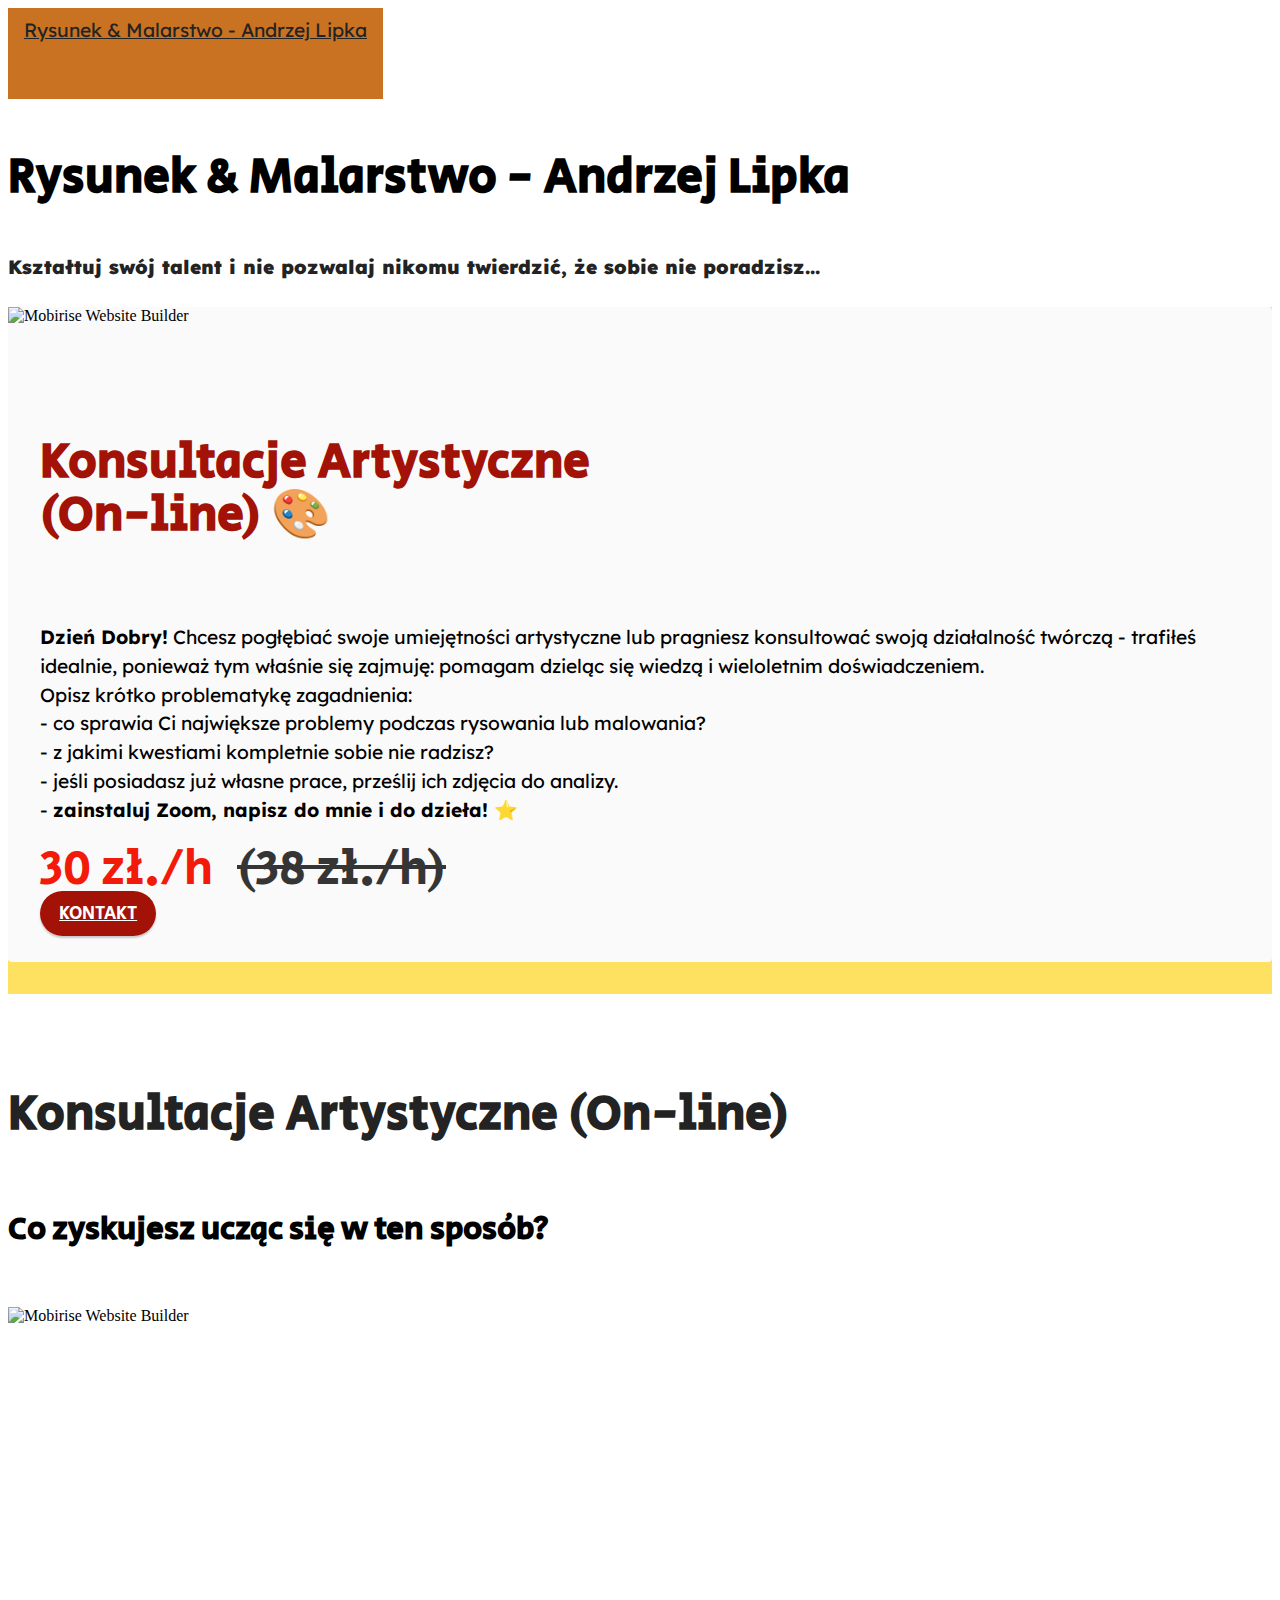
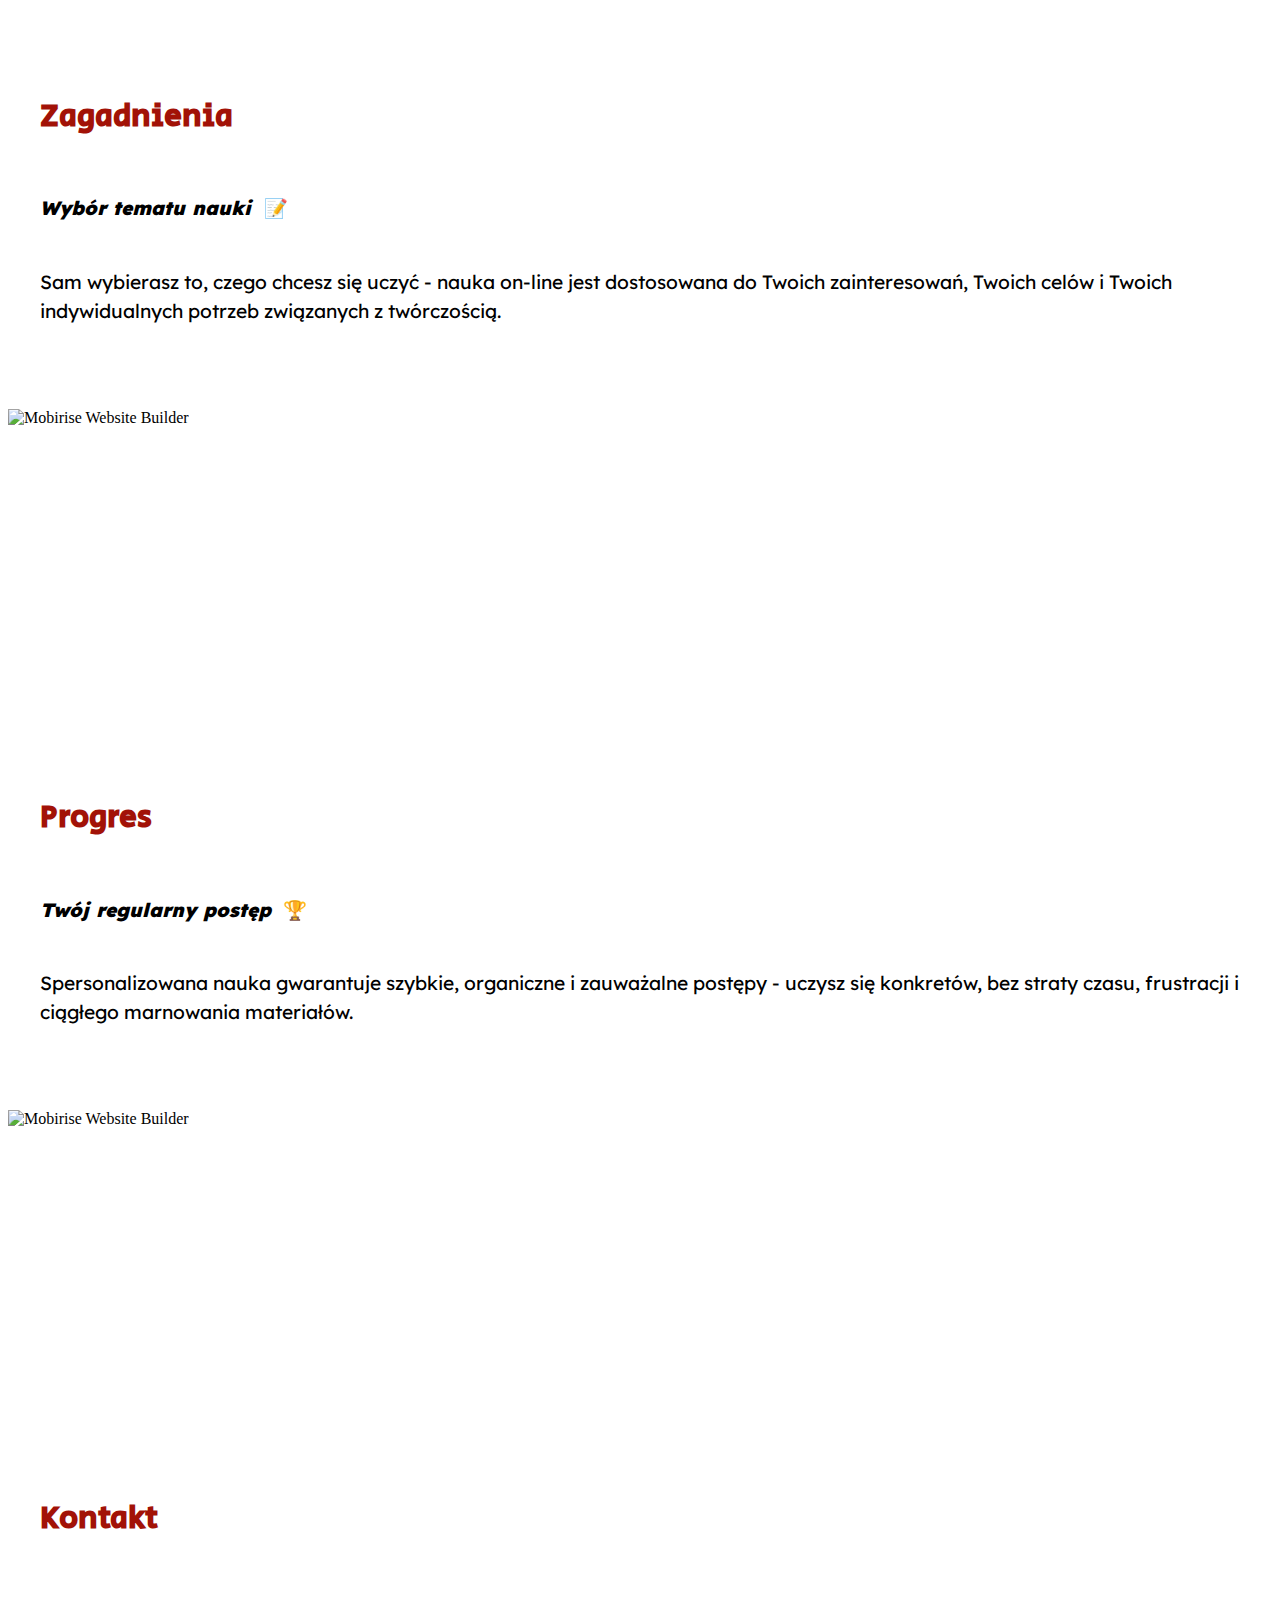
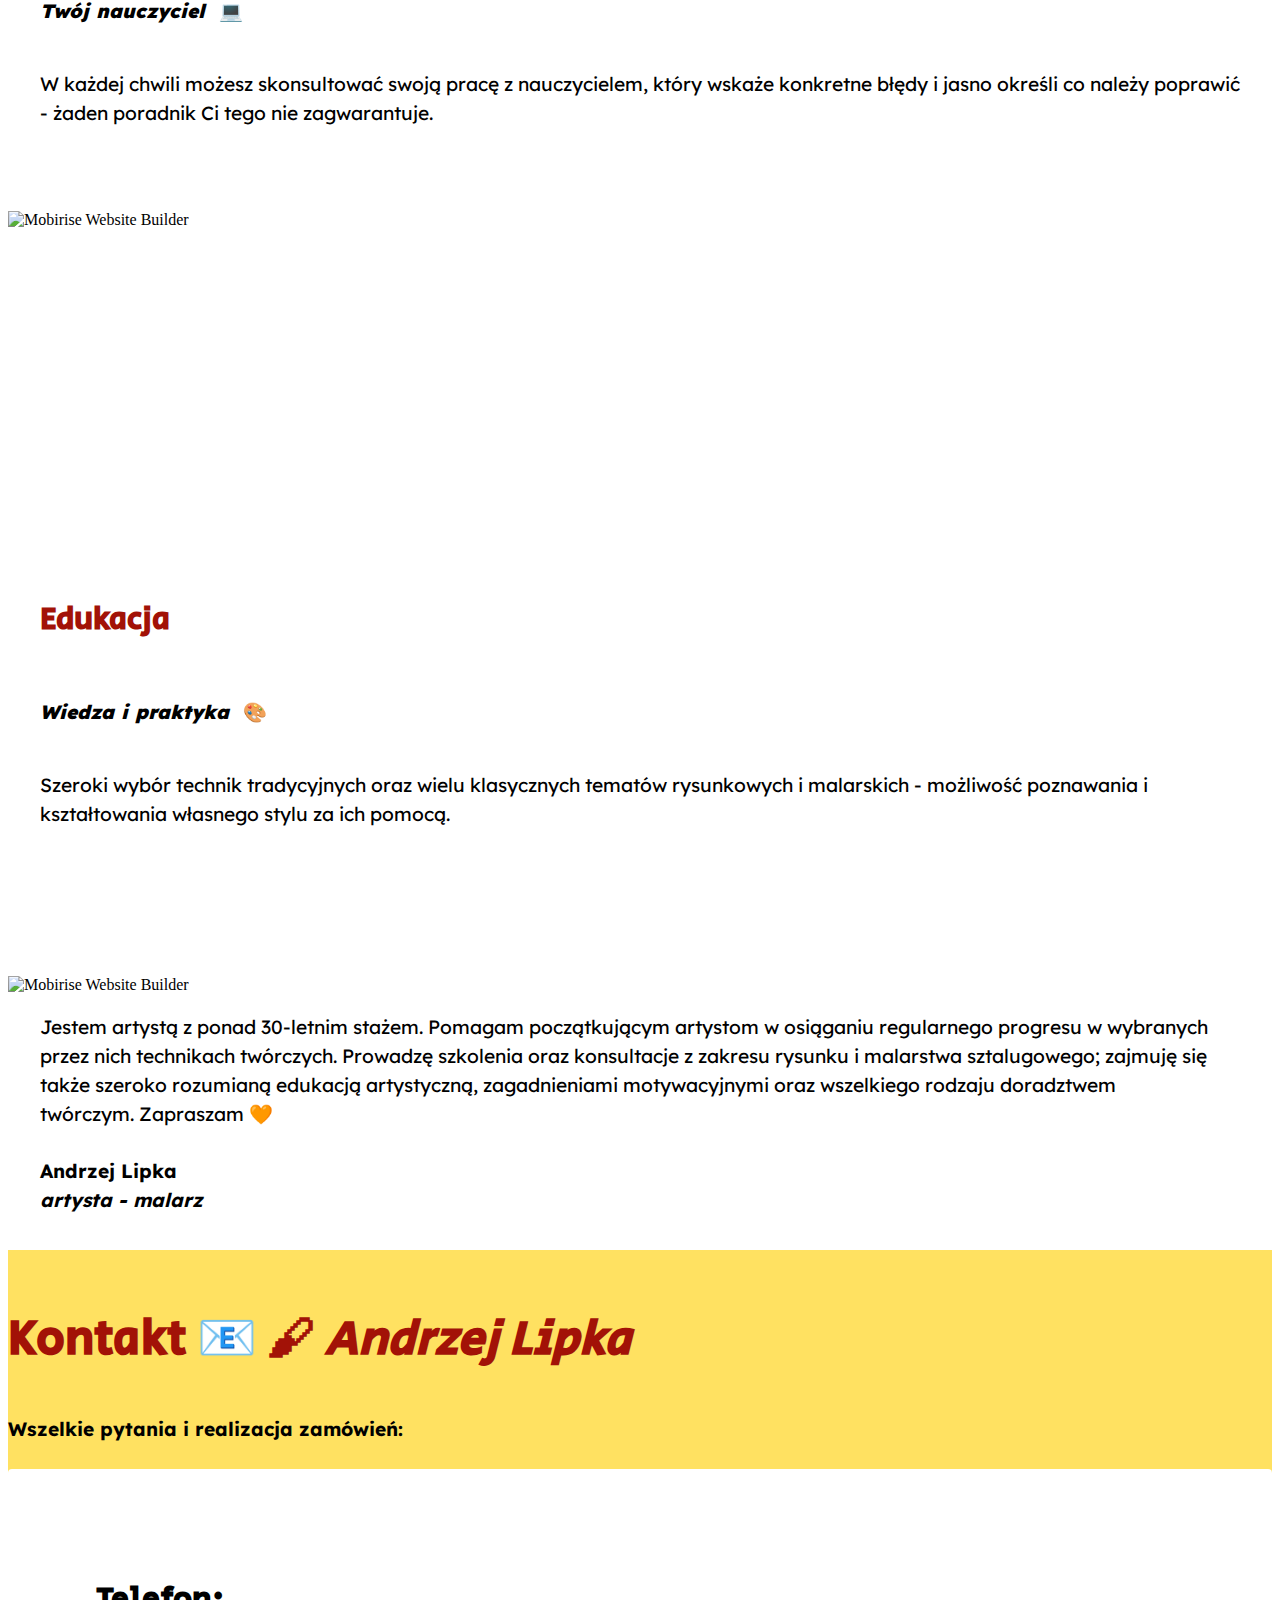
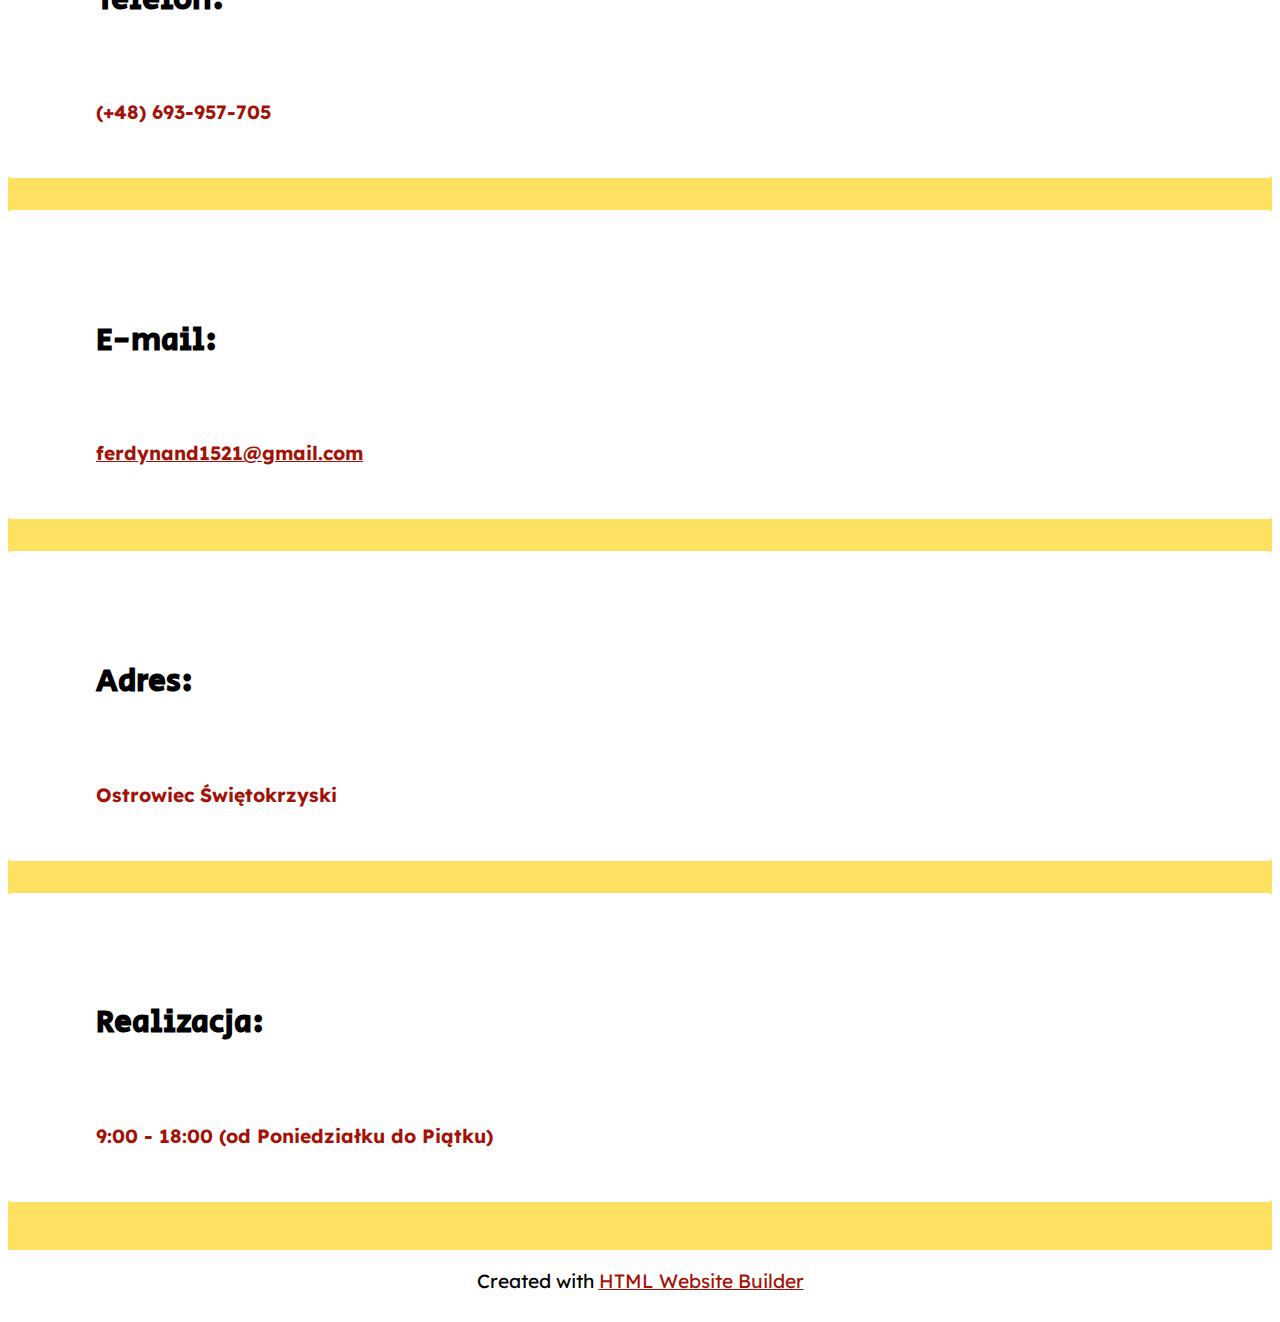
==== page2.html @ 4914f76d "Add files via upload" ====
<!DOCTYPE html>
<html  >
<head>
  <!-- Site made with Mobirise Website Builder v5.6.8, https://mobirise.com -->
  <meta charset="UTF-8">
  <meta http-equiv="X-UA-Compatible" content="IE=edge">
  <meta name="generator" content="Mobirise v5.6.8, mobirise.com">
  <meta name="twitter:card" content="summary_large_image"/>
  <meta name="twitter:image:src" content="">
  <meta property="og:image" content="">
  <meta name="twitter:title" content="LP Konsultacje (On-line)">
  <meta name="viewport" content="width=device-width, initial-scale=1, minimum-scale=1">
  <link rel="shortcut icon" href="assets/images/ex-calce-liberatus-andrzej-lipka-96x96.png" type="image/x-icon">
  <meta name="description" content="">
  
  
  <title>LP Konsultacje (On-line)</title>
  <link rel="stylesheet" href="assets/web/assets/mobirise-icons2/mobirise2.css">
  <link rel="stylesheet" href="assets/bootstrap/css/bootstrap.min.css">
  <link rel="stylesheet" href="assets/bootstrap/css/bootstrap-grid.min.css">
  <link rel="stylesheet" href="assets/bootstrap/css/bootstrap-reboot.min.css">
  <link rel="stylesheet" href="assets/animatecss/animate.css">
  <link rel="stylesheet" href="assets/dropdown/css/style.css">
  <link rel="stylesheet" href="assets/socicon/css/styles.css">
  <link rel="stylesheet" href="assets/theme/css/style.css">
  <link rel="preload" href="https://fonts.googleapis.com/css?family=Lexend:100,200,300,400,500,600,700,800,900&display=swap" as="style" onload="this.onload=null;this.rel='stylesheet'">
  <noscript><link rel="stylesheet" href="https://fonts.googleapis.com/css?family=Lexend:100,200,300,400,500,600,700,800,900&display=swap"></noscript>
  <link rel="preload" href="https://fonts.googleapis.com/css?family=Secular+One:400&display=swap" as="style" onload="this.onload=null;this.rel='stylesheet'">
  <noscript><link rel="stylesheet" href="https://fonts.googleapis.com/css?family=Secular+One:400&display=swap"></noscript>
  <link rel="preload" as="style" href="assets/mobirise/css/mbr-additional.css"><link rel="stylesheet" href="assets/mobirise/css/mbr-additional.css" type="text/css">
  
  
  
  
</head>
<body>
  
  <section data-bs-version="5.1" class="menu menu3 cid-sFAA5oUu2Y" once="menu" id="menu3-1">
    
    <nav class="navbar navbar-dropdown navbar-expand-lg">
        <div class="container-fluid">
            <div class="navbar-brand">
                
                <span class="navbar-caption-wrap"><a class="navbar-caption text-black display-7" href="https://mobiri.se">Rysunek &amp; Malarstwo - Andrzej Lipka</a></span>
            </div>
            
            
        </div>
    </nav>
</section>

<section data-bs-version="5.1" class="content4 cid-sFADQxFnEn" id="content4-5">
    
    <div class="mbr-overlay" style="opacity: 0.7; background-color: rgb(255, 225, 97);">
    </div>
    <div class="container">
        <div class="row justify-content-center">
            <div class="title col-md-12 col-lg-12">
                <h3 class="mbr-section-title mbr-fonts-style align-center mb-4 display-2"><strong>Rysunek &amp; Malarstwo - Andrzej Lipka</strong></h3>
                <h4 class="mbr-section-subtitle align-center mbr-fonts-style mb-4 display-7"><strong>Kształtuj swój talent i nie pozwalaj nikomu twierdzić, że sobie nie poradzisz...</strong></h4>
                
            </div>
        </div>
    </div>
</section>

<section data-bs-version="5.1" class="features6 cid-taWaNq8HeW" id="features7-1q">
    <!---->
    

    
    
    <div class="container">
        <div class="card-wrapper">
            <div class="row align-items-center">
                <div class="col-12 col-lg-4">
                    <div class="image-wrapper">
                        <img src="assets/images/89.jpg" alt="Mobirise Website Builder">
                    </div>
                </div>
                <div class="col-12 col-lg">
                    <div class="text-box">
                        <h5 class="mbr-title mbr-fonts-style display-2"><strong>Konsultacje Artystyczne</strong><br>(On-line)<em>&nbsp;</em><strong>🎨</strong></h5>
                        <p class="mbr-text mbr-fonts-style display-7"><strong>Dzień Dobry!</strong>&nbsp;Chcesz pogłębiać swoje umiejętności artystyczne lub pragniesz konsultować swoją działalność twórczą - trafiłeś idealnie, ponieważ tym właśnie się zajmuję: pomagam dzieląc się wiedzą i wieloletnim doświadczeniem.<br>Opisz krótko problematykę zagadnienia:<br>- co sprawia Ci największe problemy podczas rysowania lub malowania?<br>- z jakimi kwestiami kompletnie sobie nie radzisz?<br>- jeśli posiadasz już własne prace, prześlij ich zdjęcia do analizy.<br>- <strong>zainstaluj Zoom, napisz do mnie i do dzieła!&nbsp;</strong>⭐</p>
                        <div class="cost">
                            <span class="currentcost mbr-fonts-style pr-2 display-2">30 zł./h&nbsp;&nbsp;</span>
                            <span class="oldcost mbr-fonts-style display-2">(38 zł./h)</span>
                        </div>
                        <div class="mbr-section-btn pt-3"><a href="page2.html#contacts2-3h" class="btn btn-primary display-4"><span class="socicon socicon-mail mbr-iconfont mbr-iconfont-btn"></span>KONTAKT</a></div>
                    </div>
                </div>
            </div>
        </div>
    </div>
</section>

<section data-bs-version="5.1" class="features4 cid-tcCCsYUEyj" id="features4-1x">
    
    <div class="mbr-overlay"></div>
    <div class="container-fluid">
        <div class="mbr-section-head">
            <h4 class="mbr-section-title mbr-fonts-style align-center mb-0 display-2"><strong>Konsultacje Artystyczne (On-line)</strong></h4>
            <h5 class="mbr-section-subtitle mbr-fonts-style align-center mb-0 mt-2 display-5">Co zyskujesz ucząc się w ten sposób?</h5>
        </div>
        <div class="row mt-4">
            <div class="item features-image сol-12 col-md-6 col-lg-3">
                <div class="item-wrapper">
                    <div class="item-img">
                        <img src="assets/images/mbr-646x470.jpg" alt="Mobirise Website Builder" title="">
                    </div>
                    <div class="item-content">
                        <h5 class="item-title mbr-fonts-style display-5"><strong>Zagadnienia&nbsp;</strong></h5>
                        <h6 class="item-subtitle mbr-fonts-style mt-1 display-7"><em><strong>Wybór tematu nauki&nbsp;</strong>&nbsp;</em><strong>📝</strong></h6>
                        <p class="mbr-text mbr-fonts-style mt-3 display-7">Sam wybierasz to, czego chcesz się uczyć - nauka on-line jest dostosowana do Twoich zainteresowań, Twoich celów i Twoich indywidualnych potrzeb związanych z twórczością.</p>
                    </div>
                    
                </div>
            </div>
            <div class="item features-image сol-12 col-md-6 col-lg-3">
                <div class="item-wrapper">
                    <div class="item-img">
                        <img src="assets/images/imgp5765-2813x1937.jpg" alt="Mobirise Website Builder" title="">
                    </div>
                    <div class="item-content">
                        <h5 class="item-title mbr-fonts-style display-5"><strong>Progres</strong></h5>
                        <h6 class="item-subtitle mbr-fonts-style mt-1 display-7"><em><strong>Twój regularny postęp</strong></em><em>&nbsp;&nbsp;</em><strong>🏆</strong></h6>
                        <p class="mbr-text mbr-fonts-style mt-3 display-7">Spersonalizowana nauka gwarantuje szybkie, organiczne i zauważalne postępy - uczysz się konkretów, bez straty czasu, frustracji i ciągłego marnowania materiałów.</p>
                    </div>
                    
                </div>
            </div>
            <div class="item features-image сol-12 col-md-6 col-lg-3">
                <div class="item-wrapper">
                    <div class="item-img">
                        <img src="assets/images/pracownia-1-a.jpg" alt="Mobirise Website Builder" title="">
                    </div>
                    <div class="item-content">
                        <h5 class="item-title mbr-fonts-style display-5"><strong>Kontakt</strong></h5>
                        <h6 class="item-subtitle mbr-fonts-style mt-1 display-7"><strong><em>Twój nauczyciel&nbsp; </em>💻</strong></h6>
                        <p class="mbr-text mbr-fonts-style mt-3 display-7">W każdej chwili możesz skonsultować swoją pracę z nauczycielem, który wskaże konkretne błędy i jasno określi co należy poprawić - żaden poradnik Ci tego nie zagwarantuje.<br></p>
                    </div>
                    
                </div>
            </div><div class="item features-image сol-12 col-md-6 col-lg-3">
                <div class="item-wrapper">
                    <div class="item-img">
                        <img src="assets/images/martwa-natura-z-dzbanem-i-winogronami-2014-815x566.jpg" alt="Mobirise Website Builder" title="" data-slide-to="3" data-bs-slide-to="4">
                    </div>
                    <div class="item-content">
                        <h5 class="item-title mbr-fonts-style display-5"><strong>Edukacja</strong></h5>
                        <h6 class="item-subtitle mbr-fonts-style mt-1 display-7"><strong><em>Wiedza i praktyka&nbsp;&nbsp;</em>🎨</strong></h6>
                        <p class="mbr-text mbr-fonts-style mt-3 display-7">Szeroki wybór technik tradycyjnych oraz wielu klasycznych tematów rysunkowych i malarskich - możliwość poznawania i kształtowania własnego stylu za ich pomocą.</p>
                    </div>
                    
                </div>
            </div>

        </div>
    </div>
</section>

<section data-bs-version="5.1" class="features8 cid-tcTRUjQ6JS" xmlns="http://www.w3.org/1999/html" id="features9-2w">
    
    

    
    <div class="mbr-overlay" style="opacity: 0.5; background-color: rgb(255, 225, 97);">
    </div>

    <div class="container">
        <div class="card">
            <div class="card-wrapper">
                <div class="row align-items-center">
                    <div class="col-12 col-md-3">
                        <div class="image-wrapper">
                            <img src="assets/images/autoportret-2021-r.-596x853.jpg" alt="Mobirise Website Builder">
                        </div>
                    </div>
                    <div class="col-12 col-md">
                        <div class="card-box">
                            <div class="row">
                                <div class="col-md">
                                    
                                    <p class="mbr-text mbr-fonts-style display-7">Jestem artystą z ponad 30-letnim stażem. Pomagam początkującym artystom w osiąganiu regularnego progresu w wybranych przez nich technikach twórczych. Prowadzę szkolenia oraz konsultacje z zakresu rysunku i malarstwa sztalugowego; zajmuję się także szeroko rozumianą edukacją artystyczną, zagadnieniami motywacyjnymi oraz wszelkiego rodzaju doradztwem twórczym. Zapraszam 🧡
<br>
<br><strong>Andrzej Lipka
<br><em>artysta - malarz</em></strong></p>
                                </div>
                                
                                <div></div>
                            </div>
                        </div>
                    </div>
                </div>
            </div>
        </div>
        
        
    </div>
</section>

<section data-bs-version="5.1" class="contacts2 cid-tvVqQWGhqi" id="contacts2-3h">
    <!---->
    

    
    
    <div class="container">
        <div class="mbr-section-head">
            <h3 class="mbr-section-title mbr-fonts-style align-center mb-0 display-2"><strong>Kontakt 📧 🖌 <em>Andrzej Lipka</em></strong></h3>
            <h4 class="mbr-section-subtitle mbr-fonts-style align-center mb-0 mt-2 display-7">Wszelkie pytania i realizacja zamówień:</h4>
        </div>
        <div class="row justify-content-center mt-4">
            <div class="card col-12 col-md-6">
                <div class="card-wrapper">
                    <div class="image-wrapper">
                        <span class="mbr-iconfont mobi-mbri-phone mobi-mbri"></span>
                    </div>
                    <div class="text-wrapper">
                        <h6 class="card-title mbr-fonts-style mb-1 display-5"><strong>Telefon:</strong></h6>
                        <p class="mbr-text mbr-fonts-style display-7"><strong>(+48) 693-957-705</strong></p>
                    </div>
                </div>
            </div>
            <div class="card col-12 col-md-6">
                <div class="card-wrapper">
                    <div class="image-wrapper">
                        <span class="mbr-iconfont mobi-mbri-letter mobi-mbri"></span>
                    </div>
                    <div class="text-wrapper">
                        <h6 class="card-title mbr-fonts-style mb-1 display-5">
                            <strong>E-mail:</strong></h6>
                        <p class="mbr-text mbr-fonts-style display-7"><a href="mailto:ferdynand1521@gmail.com" class="text-primary"><strong>ferdynand1521@gmail.com</strong></a></p>
                    </div>
                </div>
            </div>
            <div class="card col-12 col-md-6">
                <div class="card-wrapper">
                    <div class="image-wrapper">
                        <span class="mbr-iconfont mobi-mbri-globe mobi-mbri"></span>
                    </div>
                    <div class="text-wrapper">
                        <h6 class="card-title mbr-fonts-style mb-1 display-5">
                            <strong>Adres:</strong></h6>
                        <p class="mbr-text mbr-fonts-style display-7"><strong>
                            Ostrowiec Świętokrzyski</strong></p>
                    </div>
                </div>
            </div>
            <div class="card col-12 col-md-6">
                <div class="card-wrapper">
                    <div class="image-wrapper">
                        <span class="mbr-iconfont mobi-mbri-bulleted-list mobi-mbri"></span>
                    </div>
                    <div class="text-wrapper">
                        <h6 class="card-title mbr-fonts-style mb-1 display-5"><strong>Realizacja:</strong></h6>
                        <p class="mbr-text mbr-fonts-style display-7"><strong>
                            9:00 - 18:00 (od Poniedziałku do Piątku)</strong></p>
                    </div>
                </div>
            </div>
        </div>
    </div>
</section><section class="display-7" style="padding: 0;align-items: center;justify-content: center;flex-wrap: wrap;    align-content: center;display: flex;position: relative;height: 4rem;"><a href="https://mobiri.se/2808699" style="flex: 1 1;height: 4rem;position: absolute;width: 100%;z-index: 1;"><img alt="" style="height: 4rem;" src="[data-uri]"></a><p style="margin: 0;text-align: center;" class="display-7">Created with &#8204;</p><a style="z-index:1" href="https://mobirise.com/html-builder.html">HTML Website Builder</a></section><script src="assets/bootstrap/js/bootstrap.bundle.min.js"></script>  <script src="assets/smoothscroll/smooth-scroll.js"></script>  <script src="assets/ytplayer/index.js"></script>  <script src="assets/dropdown/js/navbar-dropdown.js"></script>  <script src="assets/theme/js/script.js"></script>  
  
  
 <div id="scrollToTop" class="scrollToTop mbr-arrow-up"><a style="text-align: center;"><i class="mbr-arrow-up-icon mbr-arrow-up-icon-cm cm-icon cm-icon-smallarrow-up"></i></a></div>
    <input name="animation" type="hidden">
  </body>
</html>
---- assets/mobirise/css/mbr-additional.css ----
body {
  font-family: Jost;
}
.display-1 {
  font-family: 'Lexend', sans-serif;
  font-size: 4.6rem;
  line-height: 1.1;
}
.display-1 > .mbr-iconfont {
  font-size: 5.75rem;
}
.display-2 {
  font-family: 'Secular One', sans-serif;
  font-size: 3rem;
  line-height: 1.1;
}
.display-2 > .mbr-iconfont {
  font-size: 3.75rem;
}
.display-4 {
  font-family: 'Secular One', sans-serif;
  font-size: 1.1rem;
  line-height: 1.5;
}
.display-4 > .mbr-iconfont {
  font-size: 1.375rem;
}
.display-5 {
  font-family: 'Secular One', sans-serif;
  font-size: 2rem;
  line-height: 1.5;
}
.display-5 > .mbr-iconfont {
  font-size: 2.5rem;
}
.display-7 {
  font-family: 'Lexend', sans-serif;
  font-size: 1.2rem;
  line-height: 1.5;
}
.display-7 > .mbr-iconfont {
  font-size: 1.5rem;
}
/* ---- Fluid typography for mobile devices ---- */
/* 1.4 - font scale ratio ( bootstrap == 1.42857 ) */
/* 100vw - current viewport width */
/* (48 - 20)  48 == 48rem == 768px, 20 == 20rem == 320px(minimal supported viewport) */
/* 0.65 - min scale variable, may vary */
@media (max-width: 992px) {
  .display-1 {
    font-size: 3.68rem;
  }
}
@media (max-width: 768px) {
  .display-1 {
    font-size: 3.22rem;
    font-size: calc( 2.26rem + (4.6 - 2.26) * ((100vw - 20rem) / (48 - 20)));
    line-height: calc( 1.1 * (2.26rem + (4.6 - 2.26) * ((100vw - 20rem) / (48 - 20))));
  }
  .display-2 {
    font-size: 2.4rem;
    font-size: calc( 1.7rem + (3 - 1.7) * ((100vw - 20rem) / (48 - 20)));
    line-height: calc( 1.3 * (1.7rem + (3 - 1.7) * ((100vw - 20rem) / (48 - 20))));
  }
  .display-4 {
    font-size: 0.88rem;
    font-size: calc( 1.0350000000000001rem + (1.1 - 1.0350000000000001) * ((100vw - 20rem) / (48 - 20)));
    line-height: calc( 1.4 * (1.0350000000000001rem + (1.1 - 1.0350000000000001) * ((100vw - 20rem) / (48 - 20))));
  }
  .display-5 {
    font-size: 1.6rem;
    font-size: calc( 1.35rem + (2 - 1.35) * ((100vw - 20rem) / (48 - 20)));
    line-height: calc( 1.4 * (1.35rem + (2 - 1.35) * ((100vw - 20rem) / (48 - 20))));
  }
  .display-7 {
    font-size: 0.96rem;
    font-size: calc( 1.07rem + (1.2 - 1.07) * ((100vw - 20rem) / (48 - 20)));
    line-height: calc( 1.4 * (1.07rem + (1.2 - 1.07) * ((100vw - 20rem) / (48 - 20))));
  }
}
/* Buttons */
.btn {
  padding: 0.6rem 1.2rem;
  border-radius: 4px;
}
.btn-sm {
  padding: 0.6rem 1.2rem;
  border-radius: 4px;
}
.btn-md {
  padding: 0.6rem 1.2rem;
  border-radius: 4px;
}
.btn-lg {
  padding: 1rem 2.6rem;
  border-radius: 4px;
}
.bg-primary {
  background-color: #a21207 !important;
}
.bg-success {
  background-color: #40b0bf !important;
}
.bg-info {
  background-color: #47b5ed !important;
}
.bg-warning {
  background-color: #c97222 !important;
}
.bg-danger {
  background-color: #ff9966 !important;
}
.btn-primary,
.btn-primary:active {
  background-color: #a21207 !important;
  border-color: #a21207 !important;
  color: #ffffff !important;
  box-shadow: 0 2px 2px 0 rgba(0, 0, 0, 0.2);
}
.btn-primary:hover,
.btn-primary:focus,
.btn-primary.focus,
.btn-primary.active {
  color: #ffffff !important;
  background-color: #4f0903 !important;
  border-color: #4f0903 !important;
  box-shadow: 0 2px 5px 0 rgba(0, 0, 0, 0.2);
}
.btn-primary.disabled,
.btn-primary:disabled {
  color: #ffffff !important;
  background-color: #4f0903 !important;
  border-color: #4f0903 !important;
}
.btn-secondary,
.btn-secondary:active {
  background-color: #d8c3a5 !important;
  border-color: #d8c3a5 !important;
  color: #ffffff !important;
  box-shadow: 0 2px 2px 0 rgba(0, 0, 0, 0.2);
}
.btn-secondary:hover,
.btn-secondary:focus,
.btn-secondary.focus,
.btn-secondary.active {
  color: #ffffff !important;
  background-color: #be9b69 !important;
  border-color: #be9b69 !important;
  box-shadow: 0 2px 5px 0 rgba(0, 0, 0, 0.2);
}
.btn-secondary.disabled,
.btn-secondary:disabled {
  color: #ffffff !important;
  background-color: #be9b69 !important;
  border-color: #be9b69 !important;
}
.btn-info,
.btn-info:active {
  background-color: #47b5ed !important;
  border-color: #47b5ed !important;
  color: #ffffff !important;
  box-shadow: 0 2px 2px 0 rgba(0, 0, 0, 0.2);
}
.btn-info:hover,
.btn-info:focus,
.btn-info.focus,
.btn-info.active {
  color: #ffffff !important;
  background-color: #148cca !important;
  border-color: #148cca !important;
  box-shadow: 0 2px 5px 0 rgba(0, 0, 0, 0.2);
}
.btn-info.disabled,
.btn-info:disabled {
  color: #ffffff !important;
  background-color: #148cca !important;
  border-color: #148cca !important;
}
.btn-success,
.btn-success:active {
  background-color: #40b0bf !important;
  border-color: #40b0bf !important;
  color: #ffffff !important;
  box-shadow: 0 2px 2px 0 rgba(0, 0, 0, 0.2);
}
.btn-success:hover,
.btn-success:focus,
.btn-success.focus,
.btn-success.active {
  color: #ffffff !important;
  background-color: #2a747e !important;
  border-color: #2a747e !important;
  box-shadow: 0 2px 5px 0 rgba(0, 0, 0, 0.2);
}
.btn-success.disabled,
.btn-success:disabled {
  color: #ffffff !important;
  background-color: #2a747e !important;
  border-color: #2a747e !important;
}
.btn-warning,
.btn-warning:active {
  background-color: #c97222 !important;
  border-color: #c97222 !important;
  color: #ffffff !important;
  box-shadow: 0 2px 2px 0 rgba(0, 0, 0, 0.2);
}
.btn-warning:hover,
.btn-warning:focus,
.btn-warning.focus,
.btn-warning.active {
  color: #ffffff !important;
  background-color: #7f4815 !important;
  border-color: #7f4815 !important;
  box-shadow: 0 2px 5px 0 rgba(0, 0, 0, 0.2);
}
.btn-warning.disabled,
.btn-warning:disabled {
  color: #ffffff !important;
  background-color: #7f4815 !important;
  border-color: #7f4815 !important;
}
.btn-danger,
.btn-danger:active {
  background-color: #ff9966 !important;
  border-color: #ff9966 !important;
  color: #ffffff !important;
  box-shadow: 0 2px 2px 0 rgba(0, 0, 0, 0.2);
}
.btn-danger:hover,
.btn-danger:focus,
.btn-danger.focus,
.btn-danger.active {
  color: #ffffff !important;
  background-color: #ff5f0f !important;
  border-color: #ff5f0f !important;
  box-shadow: 0 2px 5px 0 rgba(0, 0, 0, 0.2);
}
.btn-danger.disabled,
.btn-danger:disabled {
  color: #ffffff !important;
  background-color: #ff5f0f !important;
  border-color: #ff5f0f !important;
}
.btn-white,
.btn-white:active {
  background-color: #fafafa !important;
  border-color: #fafafa !important;
  color: #7a7a7a !important;
  box-shadow: 0 2px 2px 0 rgba(0, 0, 0, 0.2);
}
.btn-white:hover,
.btn-white:focus,
.btn-white.focus,
.btn-white.active {
  color: #4f4f4f !important;
  background-color: #cfcfcf !important;
  border-color: #cfcfcf !important;
  box-shadow: 0 2px 5px 0 rgba(0, 0, 0, 0.2);
}
.btn-white.disabled,
.btn-white:disabled {
  color: #7a7a7a !important;
  background-color: #cfcfcf !important;
  border-color: #cfcfcf !important;
}
.btn-black,
.btn-black:active {
  background-color: #232323 !important;
  border-color: #232323 !important;
  color: #ffffff !important;
  box-shadow: 0 2px 2px 0 rgba(0, 0, 0, 0.2);
}
.btn-black:hover,
.btn-black:focus,
.btn-black.focus,
.btn-black.active {
  color: #ffffff !important;
  background-color: #000000 !important;
  border-color: #000000 !important;
  box-shadow: 0 2px 5px 0 rgba(0, 0, 0, 0.2);
}
.btn-black.disabled,
.btn-black:disabled {
  color: #ffffff !important;
  background-color: #000000 !important;
  border-color: #000000 !important;
}
.btn-primary-outline,
.btn-primary-outline:active {
  background-color: transparent !important;
  border-color: transparent;
  color: #a21207;
}
.btn-primary-outline:hover,
.btn-primary-outline:focus,
.btn-primary-outline.focus,
.btn-primary-outline.active {
  color: #4f0903 !important;
  background-color: transparent!important;
  border-color: transparent!important;
  box-shadow: none!important;
}
.btn-primary-outline.disabled,
.btn-primary-outline:disabled {
  color: #ffffff !important;
  background-color: #a21207 !important;
  border-color: #a21207 !important;
}
.btn-secondary-outline,
.btn-secondary-outline:active {
  background-color: transparent !important;
  border-color: transparent;
  color: #d8c3a5;
}
.btn-secondary-outline:hover,
.btn-secondary-outline:focus,
.btn-secondary-outline.focus,
.btn-secondary-outline.active {
  color: #be9b69 !important;
  background-color: transparent!important;
  border-color: transparent!important;
  box-shadow: none!important;
}
.btn-secondary-outline.disabled,
.btn-secondary-outline:disabled {
  color: #ffffff !important;
  background-color: #d8c3a5 !important;
  border-color: #d8c3a5 !important;
}
.btn-info-outline,
.btn-info-outline:active {
  background-color: transparent !important;
  border-color: transparent;
  color: #47b5ed;
}
.btn-info-outline:hover,
.btn-info-outline:focus,
.btn-info-outline.focus,
.btn-info-outline.active {
  color: #148cca !important;
  background-color: transparent!important;
  border-color: transparent!important;
  box-shadow: none!important;
}
.btn-info-outline.disabled,
.btn-info-outline:disabled {
  color: #ffffff !important;
  background-color: #47b5ed !important;
  border-color: #47b5ed !important;
}
.btn-success-outline,
.btn-success-outline:active {
  background-color: transparent !important;
  border-color: transparent;
  color: #40b0bf;
}
.btn-success-outline:hover,
.btn-success-outline:focus,
.btn-success-outline.focus,
.btn-success-outline.active {
  color: #2a747e !important;
  background-color: transparent!important;
  border-color: transparent!important;
  box-shadow: none!important;
}
.btn-success-outline.disabled,
.btn-success-outline:disabled {
  color: #ffffff !important;
  background-color: #40b0bf !important;
  border-color: #40b0bf !important;
}
.btn-warning-outline,
.btn-warning-outline:active {
  background-color: transparent !important;
  border-color: transparent;
  color: #c97222;
}
.btn-warning-outline:hover,
.btn-warning-outline:focus,
.btn-warning-outline.focus,
.btn-warning-outline.active {
  color: #7f4815 !important;
  background-color: transparent!important;
  border-color: transparent!important;
  box-shadow: none!important;
}
.btn-warning-outline.disabled,
.btn-warning-outline:disabled {
  color: #ffffff !important;
  background-color: #c97222 !important;
  border-color: #c97222 !important;
}
.btn-danger-outline,
.btn-danger-outline:active {
  background-color: transparent !important;
  border-color: transparent;
  color: #ff9966;
}
.btn-danger-outline:hover,
.btn-danger-outline:focus,
.btn-danger-outline.focus,
.btn-danger-outline.active {
  color: #ff5f0f !important;
  background-color: transparent!important;
  border-color: transparent!important;
  box-shadow: none!important;
}
.btn-danger-outline.disabled,
.btn-danger-outline:disabled {
  color: #ffffff !important;
  background-color: #ff9966 !important;
  border-color: #ff9966 !important;
}
.btn-black-outline,
.btn-black-outline:active {
  background-color: transparent !important;
  border-color: transparent;
  color: #232323;
}
.btn-black-outline:hover,
.btn-black-outline:focus,
.btn-black-outline.focus,
.btn-black-outline.active {
  color: #000000 !important;
  background-color: transparent!important;
  border-color: transparent!important;
  box-shadow: none!important;
}
.btn-black-outline.disabled,
.btn-black-outline:disabled {
  color: #ffffff !important;
  background-color: #232323 !important;
  border-color: #232323 !important;
}
.btn-white-outline,
.btn-white-outline:active {
  background-color: transparent !important;
  border-color: transparent;
  color: #fafafa;
}
.btn-white-outline:hover,
.btn-white-outline:focus,
.btn-white-outline.focus,
.btn-white-outline.active {
  color: #cfcfcf !important;
  background-color: transparent!important;
  border-color: transparent!important;
  box-shadow: none!important;
}
.btn-white-outline.disabled,
.btn-white-outline:disabled {
  color: #7a7a7a !important;
  background-color: #fafafa !important;
  border-color: #fafafa !important;
}
.text-primary {
  color: #a21207 !important;
}
.text-secondary {
  color: #d8c3a5 !important;
}
.text-success {
  color: #40b0bf !important;
}
.text-info {
  color: #47b5ed !important;
}
.text-warning {
  color: #c97222 !important;
}
.text-danger {
  color: #ff9966 !important;
}
.text-white {
  color: #fafafa !important;
}
.text-black {
  color: #232323 !important;
}
a.text-primary:hover,
a.text-primary:focus,
a.text-primary.active {
  color: #400703 !important;
}
a.text-secondary:hover,
a.text-secondary:focus,
a.text-secondary.active {
  color: #b9945e !important;
}
a.text-success:hover,
a.text-success:focus,
a.text-success.active {
  color: #266a73 !important;
}
a.text-info:hover,
a.text-info:focus,
a.text-info.active {
  color: #1283bc !important;
}
a.text-warning:hover,
a.text-warning:focus,
a.text-warning.active {
  color: #724113 !important;
}
a.text-danger:hover,
a.text-danger:focus,
a.text-danger.active {
  color: #ff5500 !important;
}
a.text-white:hover,
a.text-white:focus,
a.text-white.active {
  color: #c7c7c7 !important;
}
a.text-black:hover,
a.text-black:focus,
a.text-black.active {
  color: #000000 !important;
}
a[class*="text-"]:not(.nav-link):not(.dropdown-item):not([role]):not(.navbar-caption) {
  position: relative;
  background-image: transparent;
  background-size: 10000px 2px;
  background-repeat: no-repeat;
  background-position: 0px 1.2em;
  background-position: -10000px 1.2em;
}
a[class*="text-"]:not(.nav-link):not(.dropdown-item):not([role]):not(.navbar-caption):hover {
  transition: background-position 2s ease-in-out;
  background-image: linear-gradient(currentColor 50%, currentColor 50%);
  background-position: 0px 1.2em;
}
.nav-tabs .nav-link.active {
  color: #a21207;
}
.nav-tabs .nav-link:not(.active) {
  color: #232323;
}
.alert-success {
  background-color: #70c770;
}
.alert-info {
  background-color: #47b5ed;
}
.alert-warning {
  background-color: #c97222;
}
.alert-danger {
  background-color: #ff9966;
}
.mbr-section-btn a.btn:not(.btn-form) {
  border-radius: 100px;
}
.mbr-gallery-filter li a {
  border-radius: 100px !important;
}
.mbr-gallery-filter li.active .btn {
  background-color: #a21207;
  border-color: #a21207;
  color: #ffffff;
}
.mbr-gallery-filter li.active .btn:focus {
  box-shadow: none;
}
.nav-tabs .nav-link {
  border-radius: 100px !important;
}
a,
a:hover {
  color: #a21207;
}
.mbr-plan-header.bg-primary .mbr-plan-subtitle,
.mbr-plan-header.bg-primary .mbr-plan-price-desc {
  color: #f64032;
}
.mbr-plan-header.bg-success .mbr-plan-subtitle,
.mbr-plan-header.bg-success .mbr-plan-price-desc {
  color: #a0d8df;
}
.mbr-plan-header.bg-info .mbr-plan-subtitle,
.mbr-plan-header.bg-info .mbr-plan-price-desc {
  color: #ffffff;
}
.mbr-plan-header.bg-warning .mbr-plan-subtitle,
.mbr-plan-header.bg-warning .mbr-plan-price-desc {
  color: #f5dac2;
}
.mbr-plan-header.bg-danger .mbr-plan-subtitle,
.mbr-plan-header.bg-danger .mbr-plan-price-desc {
  color: #ffffff;
}
/* Scroll to top button*/
#scrollToTop a {
  border-radius: 100px;
}
.form-control {
  font-family: 'Secular One', sans-serif;
  font-size: 1.1rem;
  line-height: 1.5;
  font-weight: 400;
}
.form-control > .mbr-iconfont {
  font-size: 1.375rem;
}
.form-control:hover,
.form-control:focus {
  box-shadow: rgba(0, 0, 0, 0.07) 0px 1px 1px 0px, rgba(0, 0, 0, 0.07) 0px 1px 3px 0px, rgba(0, 0, 0, 0.03) 0px 0px 0px 1px;
  border-color: #a21207 !important;
}
.form-control:-webkit-input-placeholder {
  font-family: 'Secular One', sans-serif;
  font-size: 1.1rem;
  line-height: 1.5;
  font-weight: 400;
}
.form-control:-webkit-input-placeholder > .mbr-iconfont {
  font-size: 1.375rem;
}
blockquote {
  border-color: #a21207;
}
/* Forms */
.mbr-form .input-group-btn a.btn {
  border-radius: 100px !important;
}
.mbr-form .input-group-btn a.btn:hover {
  box-shadow: 0 10px 40px 0 rgba(0, 0, 0, 0.2);
}
.mbr-form .input-group-btn button[type="submit"] {
  border-radius: 100px !important;
  padding: 1rem 3rem;
}
.mbr-form .input-group-btn button[type="submit"]:hover {
  box-shadow: 0 10px 40px 0 rgba(0, 0, 0, 0.2);
}
.jq-selectbox li:hover,
.jq-selectbox li.selected {
  background-color: #a21207;
  color: #ffffff;
}
.jq-number__spin {
  transition: 0.25s ease;
}
.jq-number__spin:hover {
  border-color: #a21207;
}
.jq-selectbox .jq-selectbox__trigger-arrow,
.jq-number__spin.minus:after,
.jq-number__spin.plus:after {
  transition: 0.4s;
  border-top-color: #353535;
  border-bottom-color: #353535;
}
.jq-selectbox:hover .jq-selectbox__trigger-arrow,
.jq-number__spin.minus:hover:after,
.jq-number__spin.plus:hover:after {
  border-top-color: #a21207;
  border-bottom-color: #a21207;
}
.xdsoft_datetimepicker .xdsoft_calendar td.xdsoft_default,
.xdsoft_datetimepicker .xdsoft_calendar td.xdsoft_current,
.xdsoft_datetimepicker .xdsoft_timepicker .xdsoft_time_box > div > div.xdsoft_current {
  color: #ffffff !important;
  background-color: #a21207 !important;
  box-shadow: none !important;
}
.xdsoft_datetimepicker .xdsoft_calendar td:hover,
.xdsoft_datetimepicker .xdsoft_timepicker .xdsoft_time_box > div > div:hover {
  color: #000000 !important;
  background: #d8c3a5 !important;
  box-shadow: none !important;
}
.lazy-bg {
  background-image: none !important;
}
.lazy-placeholder:not(section),
.lazy-none {
  display: block;
  position: relative;
  padding-bottom: 56.25%;
  width: 100%;
  height: auto;
}
iframe.lazy-placeholder,
.lazy-placeholder:after {
  content: '';
  position: absolute;
  width: 200px;
  height: 200px;
  background: transparent no-repeat center;
  background-size: contain;
  top: 50%;
  left: 50%;
  transform: translateX(-50%) translateY(-50%);
  background-image: url("data:image/svg+xml;charset=UTF-8,%3csvg width='32' height='32' viewBox='0 0 64 64' xmlns='http://www.w3.org/2000/svg' stroke='%23a21207' %3e%3cg fill='none' fill-rule='evenodd'%3e%3cg transform='translate(16 16)' stroke-width='2'%3e%3ccircle stroke-opacity='.5' cx='16' cy='16' r='16'/%3e%3cpath d='M32 16c0-9.94-8.06-16-16-16'%3e%3canimateTransform attributeName='transform' type='rotate' from='0 16 16' to='360 16 16' dur='1s' repeatCount='indefinite'/%3e%3c/path%3e%3c/g%3e%3c/g%3e%3c/svg%3e");
}
section.lazy-placeholder:after {
  opacity: 0.5;
}
body {
  overflow-x: hidden;
}
a {
  transition: color 0.6s;
}
.cid-sFF0ciwnEL {
  z-index: 1000;
  width: 100%;
  position: relative;
  min-height: 60px;
}
.cid-sFF0ciwnEL nav.navbar {
  position: fixed;
}
.cid-sFF0ciwnEL .dropdown-item:before {
  font-family: Moririse2 !important;
  content: "\e966";
  display: inline-block;
  width: 0;
  position: absolute;
  left: 1rem;
  top: 0.5rem;
  margin-right: 0.5rem;
  line-height: 1;
  font-size: inherit;
  vertical-align: middle;
  text-align: center;
  overflow: hidden;
  transform: scale(0, 1);
  transition: all 0.25s ease-in-out;
}
.cid-sFF0ciwnEL .dropdown-menu {
  padding: 0;
  border-radius: 4px;
  box-shadow: 0 1px 3px 0 rgba(0, 0, 0, 0.1);
}
.cid-sFF0ciwnEL .dropdown-item {
  border-bottom: 1px solid #e6e6e6;
}
.cid-sFF0ciwnEL .dropdown-item:hover,
.cid-sFF0ciwnEL .dropdown-item:focus {
  background: #a21207 !important;
  color: white !important;
}
.cid-sFF0ciwnEL .dropdown-item:first-child {
  border-top-left-radius: 4px;
  border-top-right-radius: 4px;
}
.cid-sFF0ciwnEL .dropdown-item:last-child {
  border-bottom: none;
  border-bottom-left-radius: 4px;
  border-bottom-right-radius: 4px;
}
.cid-sFF0ciwnEL .nav-dropdown .link {
  padding: 0 0.3em !important;
  margin: 0.667em 1em !important;
}
.cid-sFF0ciwnEL .nav-dropdown .link.dropdown-toggle::after {
  margin-left: 0.5rem;
  margin-top: 0.2rem;
}
.cid-sFF0ciwnEL .nav-link {
  position: relative;
}
.cid-sFF0ciwnEL .container {
  display: flex;
  margin: auto;
}
.cid-sFF0ciwnEL .iconfont-wrapper {
  color: #000000 !important;
  font-size: 1.5rem;
  padding-right: 0.5rem;
}
.cid-sFF0ciwnEL .dropdown-menu,
.cid-sFF0ciwnEL .navbar.opened {
  background: #c97222 !important;
}
.cid-sFF0ciwnEL .nav-item:focus,
.cid-sFF0ciwnEL .nav-link:focus {
  outline: none;
}
.cid-sFF0ciwnEL .dropdown .dropdown-menu .dropdown-item {
  width: auto;
  transition: all 0.25s ease-in-out;
}
.cid-sFF0ciwnEL .dropdown .dropdown-menu .dropdown-item::after {
  right: 0.5rem;
}
.cid-sFF0ciwnEL .dropdown .dropdown-menu .dropdown-item .mbr-iconfont {
  margin-right: 0.5rem;
  vertical-align: sub;
}
.cid-sFF0ciwnEL .dropdown .dropdown-menu .dropdown-item .mbr-iconfont:before {
  display: inline-block;
  transform: scale(1, 1);
  transition: all 0.25s ease-in-out;
}
.cid-sFF0ciwnEL .collapsed .dropdown-menu .dropdown-item:before {
  display: none;
}
.cid-sFF0ciwnEL .collapsed .dropdown .dropdown-menu .dropdown-item {
  padding: 0.235em 1.5em 0.235em 1.5em !important;
  transition: none;
  margin: 0 !important;
}
.cid-sFF0ciwnEL .navbar {
  min-height: 70px;
  transition: all 0.3s;
  border-bottom: 1px solid transparent;
  box-shadow: 0 1px 3px 0 rgba(0, 0, 0, 0.1);
  background: #c97222;
}
.cid-sFF0ciwnEL .navbar.opened {
  transition: all 0.3s;
}
.cid-sFF0ciwnEL .navbar .dropdown-item {
  padding: 0.5rem 1.8rem;
}
.cid-sFF0ciwnEL .navbar .navbar-logo img {
  width: auto;
}
.cid-sFF0ciwnEL .navbar .navbar-collapse {
  justify-content: flex-end;
  z-index: 1;
}
.cid-sFF0ciwnEL .navbar.collapsed {
  justify-content: center;
}
.cid-sFF0ciwnEL .navbar.collapsed .nav-item .nav-link::before {
  display: none;
}
.cid-sFF0ciwnEL .navbar.collapsed.opened .dropdown-menu {
  top: 0;
}
@media (min-width: 992px) {
  .cid-sFF0ciwnEL .navbar.collapsed.opened:not(.navbar-short) .navbar-collapse {
    max-height: calc(98.5vh - 3rem);
  }
}
.cid-sFF0ciwnEL .navbar.collapsed .dropdown-menu .dropdown-submenu {
  left: 0 !important;
}
.cid-sFF0ciwnEL .navbar.collapsed .dropdown-menu .dropdown-item:after {
  right: auto;
}
.cid-sFF0ciwnEL .navbar.collapsed .dropdown-menu .dropdown-toggle[data-toggle="dropdown-submenu"]:after {
  margin-left: 0.5rem;
  margin-top: 0.2rem;
  border-top: 0.35em solid;
  border-right: 0.35em solid transparent;
  border-left: 0.35em solid transparent;
  border-bottom: 0;
  top: 41%;
}
.cid-sFF0ciwnEL .navbar.collapsed ul.navbar-nav li {
  margin: auto;
}
.cid-sFF0ciwnEL .navbar.collapsed .dropdown-menu .dropdown-item {
  padding: 0.25rem 1.5rem;
  text-align: center;
}
.cid-sFF0ciwnEL .navbar.collapsed .icons-menu {
  padding-left: 0;
  padding-right: 0;
  padding-top: 0.5rem;
  padding-bottom: 0.5rem;
}
@media (max-width: 991px) {
  .cid-sFF0ciwnEL .navbar .nav-item .nav-link::before {
    display: none;
  }
  .cid-sFF0ciwnEL .navbar.opened .dropdown-menu {
    top: 0;
  }
  .cid-sFF0ciwnEL .navbar .dropdown-menu .dropdown-submenu {
    left: 0 !important;
  }
  .cid-sFF0ciwnEL .navbar .dropdown-menu .dropdown-item:after {
    right: auto;
  }
  .cid-sFF0ciwnEL .navbar .dropdown-menu .dropdown-toggle[data-toggle="dropdown-submenu"]:after {
    margin-left: 0.5rem;
    margin-top: 0.2rem;
    border-top: 0.35em solid;
    border-right: 0.35em solid transparent;
    border-left: 0.35em solid transparent;
    border-bottom: 0;
    top: 40%;
  }
  .cid-sFF0ciwnEL .navbar .navbar-logo img {
    height: 3rem !important;
  }
  .cid-sFF0ciwnEL .navbar ul.navbar-nav li {
    margin: auto;
  }
  .cid-sFF0ciwnEL .navbar .dropdown-menu .dropdown-item {
    padding: 0.25rem 1.5rem !important;
    text-align: center;
  }
  .cid-sFF0ciwnEL .navbar .navbar-brand {
    flex-shrink: initial;
    flex-basis: auto;
    word-break: break-word;
    padding-right: 2rem;
  }
  .cid-sFF0ciwnEL .navbar .navbar-toggler {
    flex-basis: auto;
  }
  .cid-sFF0ciwnEL .navbar .icons-menu {
    padding-left: 0;
    padding-top: 0.5rem;
    padding-bottom: 0.5rem;
  }
}
.cid-sFF0ciwnEL .navbar.navbar-short {
  min-height: 60px;
}
.cid-sFF0ciwnEL .navbar.navbar-short .navbar-logo img {
  height: 2.5rem !important;
}
.cid-sFF0ciwnEL .navbar.navbar-short .navbar-brand {
  min-height: 60px;
  padding: 0;
}
.cid-sFF0ciwnEL .navbar-brand {
  min-height: 70px;
  flex-shrink: 0;
  align-items: center;
  margin-right: 0;
  padding: 10px 0;
  transition: all 0.3s;
  word-break: break-word;
  z-index: 1;
}
.cid-sFF0ciwnEL .navbar-brand .navbar-caption {
  line-height: inherit !important;
}
.cid-sFF0ciwnEL .navbar-brand .navbar-logo a {
  outline: none;
}
.cid-sFF0ciwnEL .dropdown-item.active,
.cid-sFF0ciwnEL .dropdown-item:active {
  background-color: transparent;
}
.cid-sFF0ciwnEL .navbar-expand-lg .navbar-nav .nav-link {
  padding: 0;
}
.cid-sFF0ciwnEL .nav-dropdown .link.dropdown-toggle {
  margin-right: 1.667em;
}
.cid-sFF0ciwnEL .nav-dropdown .link.dropdown-toggle[aria-expanded="true"] {
  margin-right: 0;
  padding: 0.667em 1.667em;
}
.cid-sFF0ciwnEL .navbar.navbar-expand-lg .dropdown .dropdown-menu {
  background: #c97222;
}
.cid-sFF0ciwnEL .navbar.navbar-expand-lg .dropdown .dropdown-menu .dropdown-submenu {
  margin: 0;
  left: 100%;
}
.cid-sFF0ciwnEL .navbar .dropdown.open > .dropdown-menu {
  display: block;
}
.cid-sFF0ciwnEL ul.navbar-nav {
  flex-wrap: wrap;
}
.cid-sFF0ciwnEL .navbar-buttons {
  text-align: center;
  min-width: 170px;
}
.cid-sFF0ciwnEL button.navbar-toggler {
  outline: none;
  width: 31px;
  height: 20px;
  cursor: pointer;
  transition: all 0.2s;
  position: relative;
  align-self: center;
}
.cid-sFF0ciwnEL button.navbar-toggler .hamburger span {
  position: absolute;
  right: 0;
  width: 30px;
  height: 2px;
  border-right: 5px;
  background-color: #000000;
}
.cid-sFF0ciwnEL button.navbar-toggler .hamburger span:nth-child(1) {
  top: 0;
  transition: all 0.2s;
}
.cid-sFF0ciwnEL button.navbar-toggler .hamburger span:nth-child(2) {
  top: 8px;
  transition: all 0.15s;
}
.cid-sFF0ciwnEL button.navbar-toggler .hamburger span:nth-child(3) {
  top: 8px;
  transition: all 0.15s;
}
.cid-sFF0ciwnEL button.navbar-toggler .hamburger span:nth-child(4) {
  top: 16px;
  transition: all 0.2s;
}
.cid-sFF0ciwnEL nav.opened .hamburger span:nth-child(1) {
  top: 8px;
  width: 0;
  opacity: 0;
  right: 50%;
  transition: all 0.2s;
}
.cid-sFF0ciwnEL nav.opened .hamburger span:nth-child(2) {
  transform: rotate(45deg);
  transition: all 0.25s;
}
.cid-sFF0ciwnEL nav.opened .hamburger span:nth-child(3) {
  transform: rotate(-45deg);
  transition: all 0.25s;
}
.cid-sFF0ciwnEL nav.opened .hamburger span:nth-child(4) {
  top: 8px;
  width: 0;
  opacity: 0;
  right: 50%;
  transition: all 0.2s;
}
.cid-sFF0ciwnEL .navbar-dropdown {
  padding: 0 1rem;
  position: fixed;
}
.cid-sFF0ciwnEL a.nav-link {
  display: flex;
  align-items: center;
  justify-content: center;
}
.cid-sFF0ciwnEL .icons-menu {
  flex-wrap: nowrap;
  display: flex;
  justify-content: center;
  padding-left: 1rem;
  padding-right: 1rem;
  padding-top: 0.3rem;
  text-align: center;
}
@media screen and (-ms-high-contrast: active), (-ms-high-contrast: none) {
  .cid-sFF0ciwnEL .navbar {
    height: 70px;
  }
  .cid-sFF0ciwnEL .navbar.opened {
    height: auto;
  }
  .cid-sFF0ciwnEL .nav-item .nav-link:hover::before {
    width: 175%;
    max-width: calc(100% + 2rem);
    left: -1rem;
  }
}
.cid-te6MUCAaic {
  padding-top: 2rem;
  padding-bottom: 0rem;
  background-image: url("../../../assets/images/pejza-zimowy-2010.jpg");
}
.cid-te6MUCAaic .mbr-fallback-image.disabled {
  display: none;
}
.cid-te6MUCAaic .mbr-fallback-image {
  display: block;
  background-size: cover;
  background-position: center center;
  width: 100%;
  height: 100%;
  position: absolute;
  top: 0;
}
.cid-te6MUCAaic .mbr-text,
.cid-te6MUCAaic .mbr-section-btn {
  color: #232323;
}
.cid-te6MUCAaic .card-title,
.cid-te6MUCAaic .card-box {
  color: #000000;
  text-align: center;
}
.cid-te6MUCAaic .mbr-text,
.cid-te6MUCAaic .link-wrap {
  color: #ffffff;
}
.cid-sFF0SGinka {
  padding-top: 2rem;
  padding-bottom: 2rem;
  background-image: url("../../../assets/images/pejza-zimowy-2010-1632x1224.jpg");
}
.cid-sFF0SGinka .row {
  align-items: center;
}
@media (max-width: 991px) {
  .cid-sFF0SGinka .image-wrapper {
    padding: 1rem;
  }
}
@media (min-width: 992px) {
  .cid-sFF0SGinka .text-wrapper {
    padding: 0 2rem;
  }
}
.cid-sFF0SGinka .mbr-section-title {
  color: #000000;
}
.cid-sFF0SGinka .mbr-text,
.cid-sFF0SGinka .mbr-section-btn {
  color: #232323;
  text-align: left;
}
.cid-sFF0SGinka .mbr-section-title DIV {
  text-align: left;
}
.cid-tahDtfkQEu {
  padding-top: 1rem;
  padding-bottom: 1rem;
  background-color: #ffe885;
}
.cid-tahDtfkQEu .line {
  background-color: #000000;
  align: center;
  height: 2px;
  margin: 0 auto;
}
.cid-t9YKU4lwSB {
  padding-top: 2rem;
  padding-bottom: 1rem;
  background-image: url("../../../assets/images/portret-izy-2009.jpg");
}
.cid-t9YKU4lwSB .mbr-fallback-image.disabled {
  display: none;
}
.cid-t9YKU4lwSB .mbr-fallback-image {
  display: block;
  background-size: cover;
  background-position: center center;
  width: 100%;
  height: 100%;
  position: absolute;
  top: 0;
}
.cid-t9YKU4lwSB .item {
  padding-bottom: 2rem;
}
.cid-t9YKU4lwSB .item-wrapper {
  height: 300px;
  position: relative;
}
.cid-t9YKU4lwSB .item-wrapper img {
  height: 100%;
  object-fit: cover;
}
.cid-t9YKU4lwSB .item-wrapper .icon-wrapper {
  pointer-events: none;
  position: absolute;
  width: 60px;
  height: 60px;
  font-size: 22px;
  left: 50%;
  top: 50%;
  display: flex;
  align-items: center;
  justify-content: center;
  border: 2px solid #ffffff;
  border-radius: 50%;
  opacity: 0;
  color: #ffffff;
  transform: translateX(-50%) translateY(-50%);
  background-color: #1b1b1b;
  transition: 0.2s;
}
.cid-t9YKU4lwSB .item-wrapper:hover .icon-wrapper {
  opacity: 0.7;
}
.cid-t9YKU4lwSB .carousel-control,
.cid-t9YKU4lwSB .close {
  background: #1b1b1b;
}
.cid-t9YKU4lwSB .carousel-control-prev {
  margin-left: 2.5rem;
}
.cid-t9YKU4lwSB .carousel-control-prev span {
  margin-right: 5px;
}
.cid-t9YKU4lwSB .carousel-control-next {
  margin-right: 2.5rem;
}
.cid-t9YKU4lwSB .carousel-control-next span {
  margin-left: 5px;
}
.cid-t9YKU4lwSB .close {
  position: fixed;
  opacity: 0.5;
  font-size: 22px;
  font-weight: 300;
  width: 60px;
  height: 60px;
  border-radius: 50%;
  color: #fff;
  top: 2.5rem;
  right: 2.5rem;
  border: 2px solid #fff;
  text-shadow: none;
  z-index: 5;
  transition: opacity 0.3s ease;
  font-family: 'Moririse2';
  align-items: center;
  justify-content: center;
  display: flex;
}
.cid-t9YKU4lwSB .close::before {
  content: '\e91a';
}
.cid-t9YKU4lwSB .close:hover {
  opacity: 1;
  background: #000;
  color: #fff;
}
.cid-t9YKU4lwSB .carousel-control {
  display: flex;
  top: 50%;
  width: 60px;
  height: 60px;
  margin-top: -1.5rem;
  font-size: 22px;
  background-color: rgba(0, 0, 0, 0.5);
  border: 2px solid #fff;
  border-radius: 50%;
  transition: all 0.3s;
}
.cid-t9YKU4lwSB .carousel-control.carousel-control-prev {
  left: 0;
  margin-left: 2.5rem;
}
.cid-t9YKU4lwSB .carousel-control.carousel-control-next {
  right: 0;
  margin-right: 2.5rem;
}
@media (max-width: 767px) {
  .cid-t9YKU4lwSB .carousel-control {
    top: auto;
    bottom: 1rem;
  }
}
.cid-t9YKU4lwSB .carousel-indicators {
  position: absolute;
  bottom: 0;
  margin-bottom: 3px;
}
.cid-t9YKU4lwSB .carousel-indicators li {
  max-width: 15px;
  height: 15px;
  width: 15px;
  max-height: 15px;
  margin: 3px;
  background-color: rgba(0, 0, 0, 0.5);
  border: 2px solid #fff;
  border-radius: 50%;
  opacity: 0.5;
  transition: all 0.3s;
}
.cid-t9YKU4lwSB .carousel-indicators li.active,
.cid-t9YKU4lwSB .carousel-indicators li:hover {
  opacity: 0.9;
}
.cid-t9YKU4lwSB .carousel-indicators li::after,
.cid-t9YKU4lwSB .carousel-indicators li::before {
  content: none;
}
.cid-t9YKU4lwSB .carousel-indicators.ie-fix {
  left: 50%;
  display: block;
  width: 60%;
  margin-left: -30%;
  text-align: center;
}
@media (max-width: 768px) {
  .cid-t9YKU4lwSB .carousel-indicators {
    display: none !important;
  }
}
@media (max-width: 991px) {
  .cid-t9YKU4lwSB .carousel-indicators {
    margin-bottom: 3.625rem !important;
    padding-left: 2.5rem;
    padding-right: 2.5rem;
  }
}
@media (max-width: 767px) {
  .cid-t9YKU4lwSB .carousel-indicators {
    display: none;
  }
}
.cid-t9YKU4lwSB .carousel-inner {
  display: flex;
  align-items: center;
}
.cid-t9YKU4lwSB .carousel-inner > .active {
  display: block;
}
.cid-t9YKU4lwSB .carousel-control.left {
  left: 0;
  margin-left: 2.5rem;
}
.cid-t9YKU4lwSB .carousel-control.right {
  right: 0;
  margin-right: 2.5rem;
}
.cid-t9YKU4lwSB .carousel-control:hover {
  background: #1b1b1b;
  color: #fff;
  opacity: 1;
}
@media (max-width: 768px) {
  .cid-t9YKU4lwSB .carousel-control,
  .cid-t9YKU4lwSB .carousel-indicators,
  .cid-t9YKU4lwSB .modal .close {
    position: fixed;
  }
}
@media (max-width: 767px) {
  .cid-t9YKU4lwSB .mbr-slider .carousel-control {
    top: auto;
    bottom: 20px;
  }
  .cid-t9YKU4lwSB .mbr-slider > .container .carousel-control {
    margin-bottom: 0;
  }
}
.cid-t9YKU4lwSB .carousel-indicators .active,
.cid-t9YKU4lwSB .carousel-indicators li {
  width: 7px;
  height: 7px;
  margin: 3px;
  background: #000000;
  opacity: 0.5;
  border: 4px solid #000000;
}
.cid-t9YKU4lwSB .carousel-indicators .active {
  background: #fff;
}
.cid-t9YKU4lwSB .carousel-indicators li {
  max-width: 15px;
  max-height: 15px;
  border-radius: 50%;
}
.cid-t9YKU4lwSB .modal {
  padding-left: 0 !important;
  position: fixed;
  overflow: hidden;
  padding-right: 0 !important;
}
.cid-t9YKU4lwSB .modal-dialog {
  margin: 0 auto;
  max-width: 100%;
  padding-left: 1rem;
  padding-right: 1rem;
}
.cid-t9YKU4lwSB .modal-content {
  border-radius: 0;
  border: none;
  background: transparent;
}
.cid-t9YKU4lwSB .modal-body {
  padding: 0;
  display: flex;
  align-items: center;
}
.cid-t9YKU4lwSB .modal-body img {
  width: 100%;
  object-fit: contain;
  max-height: calc(100vh - 1.75rem);
}
.cid-t9YKU4lwSB .carousel {
  width: 100%;
}
.cid-t9YKU4lwSB .modal-backdrop.in {
  opacity: 0.8;
}
.cid-t9YKU4lwSB .modal.fade .modal-dialog {
  transition: margin-top 0.3s ease-out;
}
.cid-t9YKU4lwSB .modal.fade .modal-dialog,
.cid-t9YKU4lwSB .modal.in .modal-dialog {
  transform: none;
}
.cid-t9YKU4lwSB .mbr-gallery .item-wrapper {
  cursor: pointer;
}
.cid-t9YKU4lwSB H6 {
  text-align: center;
  color: #000000;
}
.cid-tcUVDo5wAj {
  padding-top: 2rem;
  padding-bottom: 0rem;
  background-image: url("../../../assets/images/pejza-zimowy-2010.jpg");
}
.cid-tcUVDo5wAj .mbr-fallback-image.disabled {
  display: none;
}
.cid-tcUVDo5wAj .mbr-fallback-image {
  display: block;
  background-size: cover;
  background-position: center center;
  width: 100%;
  height: 100%;
  position: absolute;
  top: 0;
}
.cid-tcUVDo5wAj .mbr-text,
.cid-tcUVDo5wAj .mbr-section-btn {
  color: #232323;
}
.cid-tcUVDo5wAj .card-title,
.cid-tcUVDo5wAj .card-box {
  color: #000000;
  text-align: center;
}
.cid-tcUVDo5wAj .mbr-text,
.cid-tcUVDo5wAj .link-wrap {
  color: #ffffff;
}
.cid-tcUTtm2WmB {
  padding-top: 2rem;
  padding-bottom: 2rem;
  background-image: url("../../../assets/images/imgp5765-596x410.jpg");
}
.cid-tcUTtm2WmB .mbr-fallback-image.disabled {
  display: none;
}
.cid-tcUTtm2WmB .mbr-fallback-image {
  display: block;
  background-size: cover;
  background-position: center center;
  width: 100%;
  height: 100%;
  position: absolute;
  top: 0;
}
@media (max-width: 767px) {
  .cid-tcUTtm2WmB .card-box {
    padding: 1rem;
  }
}
@media (min-width: 768px) {
  .cid-tcUTtm2WmB .card-box {
    padding-right: 2rem;
  }
}
@media (min-width: 992px) {
  .cid-tcUTtm2WmB .card-box {
    padding-left: 2rem;
    padding-right: 4rem;
  }
}
.cid-tcUTtm2WmB .card-wrapper {
  border-radius: 4px;
  background-color: #fff0b0;
}
.cid-tcUTtm2WmB .image-wrapper img {
  width: 100%;
  object-fit: cover;
}
.cid-tcUTtm2WmB .card:not(:nth-last-child(1)) {
  margin-bottom: 2rem;
}
.cid-ta3QsgBlPa {
  padding-top: 2rem;
  padding-bottom: 0rem;
  background-image: url("../../../assets/images/89-1372x1798.jpg");
}
.cid-ta3QsgBlPa .mbr-overlay {
  background: #e6c63b;
  opacity: 0.6;
}
.cid-ta3QsgBlPa img,
.cid-ta3QsgBlPa .item-img {
  width: 100%;
  height: 100%;
  height: 300px;
  object-fit: cover;
}
.cid-ta3QsgBlPa .item:focus,
.cid-ta3QsgBlPa span:focus {
  outline: none;
}
.cid-ta3QsgBlPa .item {
  cursor: pointer;
  margin-bottom: 2rem;
}
.cid-ta3QsgBlPa .item-wrapper {
  position: relative;
  border-radius: 4px;
  background: #ffe885;
  height: 100%;
  display: flex;
  flex-flow: column nowrap;
}
@media (min-width: 992px) {
  .cid-ta3QsgBlPa .item-wrapper .item-content {
    padding: 2rem;
  }
}
@media (max-width: 991px) {
  .cid-ta3QsgBlPa .item-wrapper .item-content {
    padding: 1rem;
  }
}
.cid-ta3QsgBlPa .mbr-section-btn {
  margin-top: auto !important;
}
.cid-ta3QsgBlPa .mbr-section-title {
  color: #000000;
}
.cid-ta3QsgBlPa .mbr-text,
.cid-ta3QsgBlPa .mbr-section-btn {
  text-align: left;
}
.cid-ta3QsgBlPa .item-title {
  text-align: left;
  color: #a21207;
}
.cid-ta3QsgBlPa .item-subtitle {
  text-align: left;
  color: #000000;
}
.cid-td06D2gB2R {
  padding-top: 2rem;
  padding-bottom: 0rem;
  background-image: url("../../../assets/images/pejza-zimowy-2010.jpg");
}
.cid-td06D2gB2R .mbr-fallback-image.disabled {
  display: none;
}
.cid-td06D2gB2R .mbr-fallback-image {
  display: block;
  background-size: cover;
  background-position: center center;
  width: 100%;
  height: 100%;
  position: absolute;
  top: 0;
}
.cid-td06D2gB2R .mbr-text,
.cid-td06D2gB2R .mbr-section-btn {
  color: #232323;
}
.cid-td06D2gB2R .card-title,
.cid-td06D2gB2R .card-box {
  color: #a21207;
  text-align: center;
}
.cid-td06D2gB2R .mbr-text,
.cid-td06D2gB2R .link-wrap {
  color: #ffffff;
}
.cid-td06D2gB2R .card-box .mbr-text,
.cid-td06D2gB2R .mbr-section-btn {
  text-align: left;
  color: #000000;
}
.cid-tcZY762I3w {
  padding-top: 2rem;
  padding-bottom: 0rem;
  background-color: #ffe161;
}
.cid-tcZY762I3w .mbr-section-title {
  text-align: center;
}
.cid-tcZY762I3w .mbr-section-subtitle {
  text-align: center;
}
.cid-taPs0IYm0c {
  padding-top: 1rem;
  padding-bottom: 2rem;
  background-color: #ffe161;
}
.cid-taPs0IYm0c .mbr-fallback-image.disabled {
  display: none;
}
.cid-taPs0IYm0c .mbr-fallback-image {
  display: block;
  background-size: cover;
  background-position: center center;
  width: 100%;
  height: 100%;
  position: absolute;
  top: 0;
}
.cid-taPs0IYm0c .img-wrapper {
  text-align: center;
}
.cid-taPs0IYm0c img {
  margin: auto;
  width: 140px;
  padding-bottom: 2rem;
}
.cid-taPs0IYm0c .row {
  align-items: flex-start;
}
.cid-taPs0IYm0c .card-wrapper {
  border-radius: 4px;
  background: #fff0b0;
}
@media (max-width: 992px) {
  .cid-taPs0IYm0c .card-wrapper {
    margin-bottom: 2rem;
  }
}
@media (min-width: 768px) {
  .cid-taPs0IYm0c .card-wrapper {
    padding: 2rem;
  }
}
@media (max-width: 767px) {
  .cid-taPs0IYm0c .card-wrapper {
    padding: 1rem;
  }
}
.cid-taPs0IYm0c .card-subtitle {
  color: #a21207;
}
.cid-taPs0IYm0c .card-title {
  color: #f21b0a;
}
.cid-taPs0IYm0c .mbr-text,
.cid-taPs0IYm0c .mbr-section-btn {
  text-align: left;
}
.cid-tcUT8G2agw {
  padding-top: 0rem;
  padding-bottom: 0rem;
  background-color: #ffe161;
}
.cid-tcUT8G2agw .mbr-section-title {
  text-align: center;
}
.cid-tcUT8G2agw .mbr-section-subtitle {
  text-align: center;
}
.cid-ta3UPfIxAX {
  padding-top: 1rem;
  padding-bottom: 1rem;
  background-color: #ffe161;
}
.cid-ta3UPfIxAX .mbr-section-subtitle {
  color: #000000;
  text-align: center;
}
.cid-ta3UPfIxAX .mbr-text {
  text-align: left;
}
.cid-tcCbtDXBhu {
  padding-top: 1rem;
  padding-bottom: 1rem;
  background-color: #ffe161;
}
.cid-tcCbtDXBhu .mbr-fallback-image.disabled {
  display: none;
}
.cid-tcCbtDXBhu .mbr-fallback-image {
  display: block;
  background-size: cover;
  background-position: center center;
  width: 100%;
  height: 100%;
  position: absolute;
  top: 0;
}
.cid-tcCbtDXBhu .image-wrapper {
  display: flex;
  align-items: center;
}
.cid-tcCbtDXBhu .card-wrapper {
  margin-bottom: 2rem;
  display: flex;
  border-radius: 4px;
  background: #ffffff;
}
@media (max-width: 991px) {
  .cid-tcCbtDXBhu .card-wrapper {
    padding: 1rem 2rem;
  }
}
@media (min-width: 992px) {
  .cid-tcCbtDXBhu .card-wrapper {
    padding: 2rem 4rem;
  }
}
.cid-tcCbtDXBhu .mbr-iconfont {
  font-size: 3rem;
  padding-right: 1.5rem;
  color: #a21207;
}
.cid-tcCbtDXBhu .mbr-section-title {
  color: #a21207;
}
.cid-tcCbtDXBhu P {
  color: #a21207;
  text-align: center;
}
.cid-ta3V5oBxaO {
  padding-top: 0px;
  padding-bottom: 0px;
  background-color: #c97222;
}
.cid-ta3V5oBxaO .mbr-fallback-image.disabled {
  display: none;
}
.cid-ta3V5oBxaO .mbr-fallback-image {
  display: block;
  background-size: cover;
  background-position: center center;
  width: 100%;
  height: 100%;
  position: absolute;
  top: 0;
}
.cid-ta3V5oBxaO .media-container-row {
  justify-content: space-between;
}
.cid-ta3V5oBxaO .text-content {
  max-width: 50%;
}
@media (max-width: 768px) {
  .cid-ta3V5oBxaO .text-content {
    max-width: none;
  }
}
.cid-ta3V5oBxaO .mbr-iconfont-social {
  margin: 0.5rem;
  font-size: 32px;
  display: flex;
  border-radius: 50%;
  text-align: center;
  color: #000000;
  border: 2px solid #000000;
  justify-content: center;
  align-content: center;
  transition: all 0.3s;
}
.cid-ta3V5oBxaO .mbr-iconfont-social:before {
  padding: 0.6rem;
}
.cid-ta3V5oBxaO .mbr-iconfont-social:hover {
  background-color: #000000;
  color: #ffffff;
}
@media (max-width: 768px) {
  .cid-ta3V5oBxaO .icons {
    justify-content: center !important;
  }
  .cid-ta3V5oBxaO .text-content * {
    text-align: center;
  }
}
.cid-sFAA5oUu2Y .navbar-dropdown {
  position: relative !important;
}
.cid-sFAA5oUu2Y .navbar-dropdown {
  position: absolute !important;
}
.cid-sFAA5oUu2Y .dropdown-item:before {
  font-family: Moririse2 !important;
  content: "\e966";
  display: inline-block;
  width: 0;
  position: absolute;
  left: 1rem;
  top: 0.5rem;
  margin-right: 0.5rem;
  line-height: 1;
  font-size: inherit;
  vertical-align: middle;
  text-align: center;
  overflow: hidden;
  transform: scale(0, 1);
  transition: all 0.25s ease-in-out;
}
.cid-sFAA5oUu2Y .dropdown-menu {
  padding: 0;
  border-radius: 4px;
  box-shadow: 0 1px 3px 0 rgba(0, 0, 0, 0.1);
}
.cid-sFAA5oUu2Y .dropdown-item {
  border-bottom: 1px solid #e6e6e6;
}
.cid-sFAA5oUu2Y .dropdown-item:hover,
.cid-sFAA5oUu2Y .dropdown-item:focus {
  background: #a21207 !important;
  color: white !important;
}
.cid-sFAA5oUu2Y .dropdown-item:first-child {
  border-top-left-radius: 4px;
  border-top-right-radius: 4px;
}
.cid-sFAA5oUu2Y .dropdown-item:last-child {
  border-bottom: none;
  border-bottom-left-radius: 4px;
  border-bottom-right-radius: 4px;
}
.cid-sFAA5oUu2Y .nav-dropdown .link {
  padding: 0 0.3em !important;
  margin: 0.667em 1em !important;
}
.cid-sFAA5oUu2Y .nav-dropdown .link.dropdown-toggle::after {
  margin-left: 0.5rem;
  margin-top: 0.2rem;
}
.cid-sFAA5oUu2Y .nav-link {
  position: relative;
}
.cid-sFAA5oUu2Y .container {
  display: flex;
  margin: auto;
}
.cid-sFAA5oUu2Y .iconfont-wrapper {
  color: #05386b !important;
  font-size: 1.5rem;
  padding-right: 0.5rem;
}
.cid-sFAA5oUu2Y .dropdown-menu,
.cid-sFAA5oUu2Y .navbar.opened {
  background: #c97222 !important;
}
.cid-sFAA5oUu2Y .nav-item:focus,
.cid-sFAA5oUu2Y .nav-link:focus {
  outline: none;
}
.cid-sFAA5oUu2Y .dropdown .dropdown-menu .dropdown-item {
  width: auto;
  transition: all 0.25s ease-in-out;
}
.cid-sFAA5oUu2Y .dropdown .dropdown-menu .dropdown-item::after {
  right: 0.5rem;
}
.cid-sFAA5oUu2Y .dropdown .dropdown-menu .dropdown-item .mbr-iconfont {
  margin-right: 0.5rem;
  vertical-align: sub;
}
.cid-sFAA5oUu2Y .dropdown .dropdown-menu .dropdown-item .mbr-iconfont:before {
  display: inline-block;
  transform: scale(1, 1);
  transition: all 0.25s ease-in-out;
}
.cid-sFAA5oUu2Y .collapsed .dropdown-menu .dropdown-item:before {
  display: none;
}
.cid-sFAA5oUu2Y .collapsed .dropdown .dropdown-menu .dropdown-item {
  padding: 0.235em 1.5em 0.235em 1.5em !important;
  transition: none;
  margin: 0 !important;
}
.cid-sFAA5oUu2Y .navbar {
  min-height: 70px;
  transition: all 0.3s;
  border-bottom: 1px solid transparent;
  background: #c97222;
}
.cid-sFAA5oUu2Y .navbar.opened {
  transition: all 0.3s;
}
.cid-sFAA5oUu2Y .navbar .dropdown-item {
  padding: 0.5rem 1.8rem;
}
.cid-sFAA5oUu2Y .navbar .navbar-logo img {
  width: auto;
}
.cid-sFAA5oUu2Y .navbar .navbar-collapse {
  justify-content: flex-end;
  z-index: 1;
}
.cid-sFAA5oUu2Y .navbar.collapsed {
  justify-content: center;
}
.cid-sFAA5oUu2Y .navbar.collapsed .nav-item .nav-link::before {
  display: none;
}
.cid-sFAA5oUu2Y .navbar.collapsed.opened .dropdown-menu {
  top: 0;
}
.cid-sFAA5oUu2Y .navbar.collapsed .dropdown-menu .dropdown-submenu {
  left: 0 !important;
}
.cid-sFAA5oUu2Y .navbar.collapsed .dropdown-menu .dropdown-item:after {
  right: auto;
}
.cid-sFAA5oUu2Y .navbar.collapsed .dropdown-menu .dropdown-toggle[data-toggle="dropdown-submenu"]:after {
  margin-left: 0.5rem;
  margin-top: 0.2rem;
  border-top: 0.35em solid;
  border-right: 0.35em solid transparent;
  border-left: 0.35em solid transparent;
  border-bottom: 0;
  top: 41%;
}
.cid-sFAA5oUu2Y .navbar.collapsed ul.navbar-nav li {
  margin: auto;
}
.cid-sFAA5oUu2Y .navbar.collapsed .dropdown-menu .dropdown-item {
  padding: 0.25rem 1.5rem;
  text-align: center;
}
.cid-sFAA5oUu2Y .navbar.collapsed .icons-menu {
  padding-left: 0;
  padding-right: 0;
  padding-top: 0.5rem;
  padding-bottom: 0.5rem;
}
@media (max-width: 991px) {
  .cid-sFAA5oUu2Y .navbar .nav-item .nav-link::before {
    display: none;
  }
  .cid-sFAA5oUu2Y .navbar.opened .dropdown-menu {
    top: 0;
  }
  .cid-sFAA5oUu2Y .navbar .dropdown-menu .dropdown-submenu {
    left: 0 !important;
  }
  .cid-sFAA5oUu2Y .navbar .dropdown-menu .dropdown-item:after {
    right: auto;
  }
  .cid-sFAA5oUu2Y .navbar .dropdown-menu .dropdown-toggle[data-toggle="dropdown-submenu"]:after {
    margin-left: 0.5rem;
    margin-top: 0.2rem;
    border-top: 0.35em solid;
    border-right: 0.35em solid transparent;
    border-left: 0.35em solid transparent;
    border-bottom: 0;
    top: 40%;
  }
  .cid-sFAA5oUu2Y .navbar .navbar-logo img {
    height: 3rem !important;
  }
  .cid-sFAA5oUu2Y .navbar ul.navbar-nav li {
    margin: auto;
  }
  .cid-sFAA5oUu2Y .navbar .dropdown-menu .dropdown-item {
    padding: 0.25rem 1.5rem !important;
    text-align: center;
  }
  .cid-sFAA5oUu2Y .navbar .navbar-brand {
    flex-shrink: initial;
    flex-basis: auto;
    word-break: break-word;
    padding-right: 2rem;
  }
  .cid-sFAA5oUu2Y .navbar .navbar-toggler {
    flex-basis: auto;
  }
  .cid-sFAA5oUu2Y .navbar .icons-menu {
    padding-left: 0;
    padding-top: 0.5rem;
    padding-bottom: 0.5rem;
  }
}
.cid-sFAA5oUu2Y .navbar.navbar-short {
  min-height: 60px;
}
.cid-sFAA5oUu2Y .navbar.navbar-short .navbar-logo img {
  height: 2.5rem !important;
}
.cid-sFAA5oUu2Y .navbar.navbar-short .navbar-brand {
  min-height: 60px;
  padding: 0;
}
.cid-sFAA5oUu2Y .navbar-brand {
  min-height: 70px;
  flex-shrink: 0;
  align-items: center;
  margin-right: 0;
  padding: 10px 0;
  transition: all 0.3s;
  word-break: break-word;
  z-index: 1;
}
.cid-sFAA5oUu2Y .navbar-brand .navbar-caption {
  line-height: inherit !important;
}
.cid-sFAA5oUu2Y .navbar-brand .navbar-logo a {
  outline: none;
}
.cid-sFAA5oUu2Y .dropdown-item.active,
.cid-sFAA5oUu2Y .dropdown-item:active {
  background-color: transparent;
}
.cid-sFAA5oUu2Y .navbar-expand-lg .navbar-nav .nav-link {
  padding: 0;
}
.cid-sFAA5oUu2Y .nav-dropdown .link.dropdown-toggle {
  margin-right: 1.667em;
}
.cid-sFAA5oUu2Y .nav-dropdown .link.dropdown-toggle[aria-expanded="true"] {
  margin-right: 0;
  padding: 0.667em 1.667em;
}
.cid-sFAA5oUu2Y .navbar.navbar-expand-lg .dropdown .dropdown-menu {
  background: #c97222;
}
.cid-sFAA5oUu2Y .navbar.navbar-expand-lg .dropdown .dropdown-menu .dropdown-submenu {
  margin: 0;
  left: 100%;
}
.cid-sFAA5oUu2Y .navbar .dropdown.open > .dropdown-menu {
  display: block;
}
.cid-sFAA5oUu2Y ul.navbar-nav {
  flex-wrap: wrap;
}
.cid-sFAA5oUu2Y .navbar-buttons {
  text-align: center;
  min-width: 170px;
}
.cid-sFAA5oUu2Y button.navbar-toggler {
  outline: none;
  width: 31px;
  height: 20px;
  cursor: pointer;
  transition: all 0.2s;
  position: relative;
  align-self: center;
}
.cid-sFAA5oUu2Y button.navbar-toggler .hamburger span {
  position: absolute;
  right: 0;
  width: 30px;
  height: 2px;
  border-right: 5px;
  background-color: #c97222;
}
.cid-sFAA5oUu2Y button.navbar-toggler .hamburger span:nth-child(1) {
  top: 0;
  transition: all 0.2s;
}
.cid-sFAA5oUu2Y button.navbar-toggler .hamburger span:nth-child(2) {
  top: 8px;
  transition: all 0.15s;
}
.cid-sFAA5oUu2Y button.navbar-toggler .hamburger span:nth-child(3) {
  top: 8px;
  transition: all 0.15s;
}
.cid-sFAA5oUu2Y button.navbar-toggler .hamburger span:nth-child(4) {
  top: 16px;
  transition: all 0.2s;
}
.cid-sFAA5oUu2Y nav.opened .hamburger span:nth-child(1) {
  top: 8px;
  width: 0;
  opacity: 0;
  right: 50%;
  transition: all 0.2s;
}
.cid-sFAA5oUu2Y nav.opened .hamburger span:nth-child(2) {
  transform: rotate(45deg);
  transition: all 0.25s;
}
.cid-sFAA5oUu2Y nav.opened .hamburger span:nth-child(3) {
  transform: rotate(-45deg);
  transition: all 0.25s;
}
.cid-sFAA5oUu2Y nav.opened .hamburger span:nth-child(4) {
  top: 8px;
  width: 0;
  opacity: 0;
  right: 50%;
  transition: all 0.2s;
}
.cid-sFAA5oUu2Y .navbar-dropdown {
  padding: 0 1rem;
}
.cid-sFAA5oUu2Y a.nav-link {
  display: flex;
  align-items: center;
  justify-content: center;
}
.cid-sFAA5oUu2Y .icons-menu {
  flex-wrap: nowrap;
  display: flex;
  justify-content: center;
  padding-left: 1rem;
  padding-right: 1rem;
  padding-top: 0.3rem;
  text-align: center;
}
@media screen and (-ms-high-contrast: active), (-ms-high-contrast: none) {
  .cid-sFAA5oUu2Y .navbar {
    height: 70px;
  }
  .cid-sFAA5oUu2Y .navbar.opened {
    height: auto;
  }
  .cid-sFAA5oUu2Y .nav-item .nav-link:hover::before {
    width: 175%;
    max-width: calc(100% + 2rem);
    left: -1rem;
  }
}
.cid-sFADQxFnEn {
  padding-top: 6rem;
  padding-bottom: 0rem;
  background-image: url("../../../assets/images/pejza-zimowy-2010-816x612.jpg");
}
.cid-sFADQxFnEn .mbr-section-title {
  color: #000000;
}
.cid-sFADQxFnEn .mbr-section-subtitle {
  color: #232323;
}
.cid-taWaNq8HeW {
  padding-top: 0rem;
  padding-bottom: 2rem;
  background-color: #ffe161;
}
.cid-taWaNq8HeW .mbr-fallback-image.disabled {
  display: none;
}
.cid-taWaNq8HeW .mbr-fallback-image {
  display: block;
  background-size: cover;
  background-position: center center;
  width: 100%;
  height: 100%;
  position: absolute;
  top: 0;
}
.cid-taWaNq8HeW .oldcost {
  text-decoration: line-through;
  color: #353535;
}
.cid-taWaNq8HeW .currentcost {
  color: #f21b0a;
}
.cid-taWaNq8HeW .card-wrapper {
  border-radius: 4px;
  background: #fafafa;
}
@media (min-width: 992px) {
  .cid-taWaNq8HeW .text-box {
    padding: 2rem;
    padding-right: 4rem;
  }
}
@media (max-width: 991px) {
  .cid-taWaNq8HeW .text-box {
    padding: 2rem;
  }
}
@media (max-width: 767px) {
  .cid-taWaNq8HeW .text-box {
    padding: 1rem;
  }
}
.cid-taWaNq8HeW .image-wrapper img {
  width: 100%;
  object-fit: cover;
}
.cid-taWaNq8HeW H5 {
  color: #a21207;
}
.cid-tcCCsYUEyj {
  padding-top: 2rem;
  padding-bottom: 1rem;
  background-image: url("../../../assets/images/pejza-zimowy-2010-1632x1224.jpg");
}
.cid-tcCCsYUEyj .mbr-overlay {
  background: #ffe161;
  opacity: 0.6;
}
.cid-tcCCsYUEyj img,
.cid-tcCCsYUEyj .item-img {
  width: 100%;
  height: 100%;
  height: 300px;
  object-fit: cover;
}
.cid-tcCCsYUEyj .item:focus,
.cid-tcCCsYUEyj span:focus {
  outline: none;
}
.cid-tcCCsYUEyj .item {
  cursor: pointer;
  margin-bottom: 2rem;
}
.cid-tcCCsYUEyj .item-wrapper {
  position: relative;
  border-radius: 4px;
  background: #ffffff;
  height: 100%;
  display: flex;
  flex-flow: column nowrap;
}
@media (min-width: 992px) {
  .cid-tcCCsYUEyj .item-wrapper .item-content {
    padding: 2rem;
  }
}
@media (max-width: 991px) {
  .cid-tcCCsYUEyj .item-wrapper .item-content {
    padding: 1rem;
  }
}
.cid-tcCCsYUEyj .mbr-section-btn {
  margin-top: auto !important;
}
.cid-tcCCsYUEyj .mbr-section-title {
  color: #232323;
}
.cid-tcCCsYUEyj .mbr-text,
.cid-tcCCsYUEyj .mbr-section-btn {
  text-align: left;
}
.cid-tcCCsYUEyj .item-title {
  text-align: left;
  color: #a21207;
}
.cid-tcCCsYUEyj .item-subtitle {
  text-align: left;
  color: #000000;
}
.cid-tcTRUjQ6JS {
  padding-top: 3rem;
  padding-bottom: 1rem;
  background-image: url("../../../assets/images/mbr-646x470.jpg");
}
.cid-tcTRUjQ6JS .mbr-fallback-image.disabled {
  display: none;
}
.cid-tcTRUjQ6JS .mbr-fallback-image {
  display: block;
  background-size: cover;
  background-position: center center;
  width: 100%;
  height: 100%;
  position: absolute;
  top: 0;
}
@media (max-width: 767px) {
  .cid-tcTRUjQ6JS .card-box {
    padding: 1rem;
  }
}
@media (min-width: 768px) {
  .cid-tcTRUjQ6JS .card-box {
    padding-right: 2rem;
  }
}
@media (min-width: 992px) {
  .cid-tcTRUjQ6JS .card-box {
    padding-left: 2rem;
    padding-right: 4rem;
  }
}
.cid-tcTRUjQ6JS .card-wrapper {
  border-radius: 4px;
  background-color: #ffffff;
}
.cid-tcTRUjQ6JS .image-wrapper img {
  width: 100%;
  object-fit: cover;
}
.cid-tcTRUjQ6JS .card:not(:nth-last-child(1)) {
  margin-bottom: 2rem;
}
.cid-tvVqQWGhqi {
  padding-top: 1rem;
  padding-bottom: 1rem;
  background-color: #ffe161;
}
.cid-tvVqQWGhqi .mbr-fallback-image.disabled {
  display: none;
}
.cid-tvVqQWGhqi .mbr-fallback-image {
  display: block;
  background-size: cover;
  background-position: center center;
  width: 100%;
  height: 100%;
  position: absolute;
  top: 0;
}
.cid-tvVqQWGhqi .image-wrapper {
  display: flex;
  align-items: center;
}
.cid-tvVqQWGhqi .card-wrapper {
  margin-bottom: 2rem;
  display: flex;
  border-radius: 4px;
  background: #ffffff;
}
@media (max-width: 991px) {
  .cid-tvVqQWGhqi .card-wrapper {
    padding: 1rem 2rem;
  }
}
@media (min-width: 992px) {
  .cid-tvVqQWGhqi .card-wrapper {
    padding: 2rem 4rem;
  }
}
.cid-tvVqQWGhqi .mbr-iconfont {
  font-size: 3rem;
  padding-right: 1.5rem;
  color: #a21207;
}
.cid-tvVqQWGhqi .mbr-section-title {
  color: #a21207;
}
.cid-tvVqQWGhqi P {
  color: #a21207;
  text-align: center;
}
.cid-tcO0wNmcgZ .navbar-dropdown {
  position: relative !important;
}
.cid-tcO0wNmcgZ .navbar-dropdown {
  position: absolute !important;
}
.cid-tcO0wNmcgZ .dropdown-item:before {
  font-family: Moririse2 !important;
  content: "\e966";
  display: inline-block;
  width: 0;
  position: absolute;
  left: 1rem;
  top: 0.5rem;
  margin-right: 0.5rem;
  line-height: 1;
  font-size: inherit;
  vertical-align: middle;
  text-align: center;
  overflow: hidden;
  transform: scale(0, 1);
  transition: all 0.25s ease-in-out;
}
.cid-tcO0wNmcgZ .dropdown-menu {
  padding: 0;
  border-radius: 4px;
  box-shadow: 0 1px 3px 0 rgba(0, 0, 0, 0.1);
}
.cid-tcO0wNmcgZ .dropdown-item {
  border-bottom: 1px solid #e6e6e6;
}
.cid-tcO0wNmcgZ .dropdown-item:hover,
.cid-tcO0wNmcgZ .dropdown-item:focus {
  background: #a21207 !important;
  color: white !important;
}
.cid-tcO0wNmcgZ .dropdown-item:first-child {
  border-top-left-radius: 4px;
  border-top-right-radius: 4px;
}
.cid-tcO0wNmcgZ .dropdown-item:last-child {
  border-bottom: none;
  border-bottom-left-radius: 4px;
  border-bottom-right-radius: 4px;
}
.cid-tcO0wNmcgZ .nav-dropdown .link {
  padding: 0 0.3em !important;
  margin: 0.667em 1em !important;
}
.cid-tcO0wNmcgZ .nav-dropdown .link.dropdown-toggle::after {
  margin-left: 0.5rem;
  margin-top: 0.2rem;
}
.cid-tcO0wNmcgZ .nav-link {
  position: relative;
}
.cid-tcO0wNmcgZ .container {
  display: flex;
  margin: auto;
}
.cid-tcO0wNmcgZ .iconfont-wrapper {
  color: #05386b !important;
  font-size: 1.5rem;
  padding-right: 0.5rem;
}
.cid-tcO0wNmcgZ .dropdown-menu,
.cid-tcO0wNmcgZ .navbar.opened {
  background: #c97222 !important;
}
.cid-tcO0wNmcgZ .nav-item:focus,
.cid-tcO0wNmcgZ .nav-link:focus {
  outline: none;
}
.cid-tcO0wNmcgZ .dropdown .dropdown-menu .dropdown-item {
  width: auto;
  transition: all 0.25s ease-in-out;
}
.cid-tcO0wNmcgZ .dropdown .dropdown-menu .dropdown-item::after {
  right: 0.5rem;
}
.cid-tcO0wNmcgZ .dropdown .dropdown-menu .dropdown-item .mbr-iconfont {
  margin-right: 0.5rem;
  vertical-align: sub;
}
.cid-tcO0wNmcgZ .dropdown .dropdown-menu .dropdown-item .mbr-iconfont:before {
  display: inline-block;
  transform: scale(1, 1);
  transition: all 0.25s ease-in-out;
}
.cid-tcO0wNmcgZ .collapsed .dropdown-menu .dropdown-item:before {
  display: none;
}
.cid-tcO0wNmcgZ .collapsed .dropdown .dropdown-menu .dropdown-item {
  padding: 0.235em 1.5em 0.235em 1.5em !important;
  transition: none;
  margin: 0 !important;
}
.cid-tcO0wNmcgZ .navbar {
  min-height: 70px;
  transition: all 0.3s;
  border-bottom: 1px solid transparent;
  background: #c97222;
}
.cid-tcO0wNmcgZ .navbar.opened {
  transition: all 0.3s;
}
.cid-tcO0wNmcgZ .navbar .dropdown-item {
  padding: 0.5rem 1.8rem;
}
.cid-tcO0wNmcgZ .navbar .navbar-logo img {
  width: auto;
}
.cid-tcO0wNmcgZ .navbar .navbar-collapse {
  justify-content: flex-end;
  z-index: 1;
}
.cid-tcO0wNmcgZ .navbar.collapsed {
  justify-content: center;
}
.cid-tcO0wNmcgZ .navbar.collapsed .nav-item .nav-link::before {
  display: none;
}
.cid-tcO0wNmcgZ .navbar.collapsed.opened .dropdown-menu {
  top: 0;
}
.cid-tcO0wNmcgZ .navbar.collapsed .dropdown-menu .dropdown-submenu {
  left: 0 !important;
}
.cid-tcO0wNmcgZ .navbar.collapsed .dropdown-menu .dropdown-item:after {
  right: auto;
}
.cid-tcO0wNmcgZ .navbar.collapsed .dropdown-menu .dropdown-toggle[data-toggle="dropdown-submenu"]:after {
  margin-left: 0.5rem;
  margin-top: 0.2rem;
  border-top: 0.35em solid;
  border-right: 0.35em solid transparent;
  border-left: 0.35em solid transparent;
  border-bottom: 0;
  top: 41%;
}
.cid-tcO0wNmcgZ .navbar.collapsed ul.navbar-nav li {
  margin: auto;
}
.cid-tcO0wNmcgZ .navbar.collapsed .dropdown-menu .dropdown-item {
  padding: 0.25rem 1.5rem;
  text-align: center;
}
.cid-tcO0wNmcgZ .navbar.collapsed .icons-menu {
  padding-left: 0;
  padding-right: 0;
  padding-top: 0.5rem;
  padding-bottom: 0.5rem;
}
@media (max-width: 991px) {
  .cid-tcO0wNmcgZ .navbar .nav-item .nav-link::before {
    display: none;
  }
  .cid-tcO0wNmcgZ .navbar.opened .dropdown-menu {
    top: 0;
  }
  .cid-tcO0wNmcgZ .navbar .dropdown-menu .dropdown-submenu {
    left: 0 !important;
  }
  .cid-tcO0wNmcgZ .navbar .dropdown-menu .dropdown-item:after {
    right: auto;
  }
  .cid-tcO0wNmcgZ .navbar .dropdown-menu .dropdown-toggle[data-toggle="dropdown-submenu"]:after {
    margin-left: 0.5rem;
    margin-top: 0.2rem;
    border-top: 0.35em solid;
    border-right: 0.35em solid transparent;
    border-left: 0.35em solid transparent;
    border-bottom: 0;
    top: 40%;
  }
  .cid-tcO0wNmcgZ .navbar .navbar-logo img {
    height: 3rem !important;
  }
  .cid-tcO0wNmcgZ .navbar ul.navbar-nav li {
    margin: auto;
  }
  .cid-tcO0wNmcgZ .navbar .dropdown-menu .dropdown-item {
    padding: 0.25rem 1.5rem !important;
    text-align: center;
  }
  .cid-tcO0wNmcgZ .navbar .navbar-brand {
    flex-shrink: initial;
    flex-basis: auto;
    word-break: break-word;
    padding-right: 2rem;
  }
  .cid-tcO0wNmcgZ .navbar .navbar-toggler {
    flex-basis: auto;
  }
  .cid-tcO0wNmcgZ .navbar .icons-menu {
    padding-left: 0;
    padding-top: 0.5rem;
    padding-bottom: 0.5rem;
  }
}
.cid-tcO0wNmcgZ .navbar.navbar-short {
  min-height: 60px;
}
.cid-tcO0wNmcgZ .navbar.navbar-short .navbar-logo img {
  height: 2.5rem !important;
}
.cid-tcO0wNmcgZ .navbar.navbar-short .navbar-brand {
  min-height: 60px;
  padding: 0;
}
.cid-tcO0wNmcgZ .navbar-brand {
  min-height: 70px;
  flex-shrink: 0;
  align-items: center;
  margin-right: 0;
  padding: 10px 0;
  transition: all 0.3s;
  word-break: break-word;
  z-index: 1;
}
.cid-tcO0wNmcgZ .navbar-brand .navbar-caption {
  line-height: inherit !important;
}
.cid-tcO0wNmcgZ .navbar-brand .navbar-logo a {
  outline: none;
}
.cid-tcO0wNmcgZ .dropdown-item.active,
.cid-tcO0wNmcgZ .dropdown-item:active {
  background-color: transparent;
}
.cid-tcO0wNmcgZ .navbar-expand-lg .navbar-nav .nav-link {
  padding: 0;
}
.cid-tcO0wNmcgZ .nav-dropdown .link.dropdown-toggle {
  margin-right: 1.667em;
}
.cid-tcO0wNmcgZ .nav-dropdown .link.dropdown-toggle[aria-expanded="true"] {
  margin-right: 0;
  padding: 0.667em 1.667em;
}
.cid-tcO0wNmcgZ .navbar.navbar-expand-lg .dropdown .dropdown-menu {
  background: #c97222;
}
.cid-tcO0wNmcgZ .navbar.navbar-expand-lg .dropdown .dropdown-menu .dropdown-submenu {
  margin: 0;
  left: 100%;
}
.cid-tcO0wNmcgZ .navbar .dropdown.open > .dropdown-menu {
  display: block;
}
.cid-tcO0wNmcgZ ul.navbar-nav {
  flex-wrap: wrap;
}
.cid-tcO0wNmcgZ .navbar-buttons {
  text-align: center;
  min-width: 170px;
}
.cid-tcO0wNmcgZ button.navbar-toggler {
  outline: none;
  width: 31px;
  height: 20px;
  cursor: pointer;
  transition: all 0.2s;
  position: relative;
  align-self: center;
}
.cid-tcO0wNmcgZ button.navbar-toggler .hamburger span {
  position: absolute;
  right: 0;
  width: 30px;
  height: 2px;
  border-right: 5px;
  background-color: #c97222;
}
.cid-tcO0wNmcgZ button.navbar-toggler .hamburger span:nth-child(1) {
  top: 0;
  transition: all 0.2s;
}
.cid-tcO0wNmcgZ button.navbar-toggler .hamburger span:nth-child(2) {
  top: 8px;
  transition: all 0.15s;
}
.cid-tcO0wNmcgZ button.navbar-toggler .hamburger span:nth-child(3) {
  top: 8px;
  transition: all 0.15s;
}
.cid-tcO0wNmcgZ button.navbar-toggler .hamburger span:nth-child(4) {
  top: 16px;
  transition: all 0.2s;
}
.cid-tcO0wNmcgZ nav.opened .hamburger span:nth-child(1) {
  top: 8px;
  width: 0;
  opacity: 0;
  right: 50%;
  transition: all 0.2s;
}
.cid-tcO0wNmcgZ nav.opened .hamburger span:nth-child(2) {
  transform: rotate(45deg);
  transition: all 0.25s;
}
.cid-tcO0wNmcgZ nav.opened .hamburger span:nth-child(3) {
  transform: rotate(-45deg);
  transition: all 0.25s;
}
.cid-tcO0wNmcgZ nav.opened .hamburger span:nth-child(4) {
  top: 8px;
  width: 0;
  opacity: 0;
  right: 50%;
  transition: all 0.2s;
}
.cid-tcO0wNmcgZ .navbar-dropdown {
  padding: 0 1rem;
}
.cid-tcO0wNmcgZ a.nav-link {
  display: flex;
  align-items: center;
  justify-content: center;
}
.cid-tcO0wNmcgZ .icons-menu {
  flex-wrap: nowrap;
  display: flex;
  justify-content: center;
  padding-left: 1rem;
  padding-right: 1rem;
  padding-top: 0.3rem;
  text-align: center;
}
@media screen and (-ms-high-contrast: active), (-ms-high-contrast: none) {
  .cid-tcO0wNmcgZ .navbar {
    height: 70px;
  }
  .cid-tcO0wNmcgZ .navbar.opened {
    height: auto;
  }
  .cid-tcO0wNmcgZ .nav-item .nav-link:hover::before {
    width: 175%;
    max-width: calc(100% + 2rem);
    left: -1rem;
  }
}
.cid-tcO0wOoMDJ {
  padding-top: 6rem;
  padding-bottom: 0rem;
  background-image: url("../../../assets/images/pejza-zimowy-2010-816x612.jpg");
}
.cid-tcO0wOoMDJ .mbr-section-title {
  color: #000000;
}
.cid-tcO0wOoMDJ .mbr-section-subtitle {
  color: #232323;
}
.cid-tcO0wOQLpe {
  padding-top: 0rem;
  padding-bottom: 2rem;
  background-color: #ffe161;
}
.cid-tcO0wOQLpe .mbr-fallback-image.disabled {
  display: none;
}
.cid-tcO0wOQLpe .mbr-fallback-image {
  display: block;
  background-size: cover;
  background-position: center center;
  width: 100%;
  height: 100%;
  position: absolute;
  top: 0;
}
.cid-tcO0wOQLpe .oldcost {
  text-decoration: line-through;
  color: #353535;
}
.cid-tcO0wOQLpe .currentcost {
  color: #f21b0a;
}
.cid-tcO0wOQLpe .card-wrapper {
  border-radius: 4px;
  background: #fafafa;
}
@media (min-width: 992px) {
  .cid-tcO0wOQLpe .text-box {
    padding: 2rem;
    padding-right: 4rem;
  }
}
@media (max-width: 991px) {
  .cid-tcO0wOQLpe .text-box {
    padding: 2rem;
  }
}
@media (max-width: 767px) {
  .cid-tcO0wOQLpe .text-box {
    padding: 1rem;
  }
}
.cid-tcO0wOQLpe .image-wrapper img {
  width: 100%;
  object-fit: cover;
}
.cid-tcO0wOQLpe H5 {
  color: #a21207;
}
.cid-tcO0wPgPwk {
  padding-top: 2rem;
  padding-bottom: 1rem;
  background-image: url("../../../assets/images/pejza-zimowy-2010-1632x1224.jpg");
}
.cid-tcO0wPgPwk .mbr-overlay {
  background: #ffe161;
  opacity: 0.6;
}
.cid-tcO0wPgPwk img,
.cid-tcO0wPgPwk .item-img {
  width: 100%;
  height: 100%;
  height: 300px;
  object-fit: cover;
}
.cid-tcO0wPgPwk .item:focus,
.cid-tcO0wPgPwk span:focus {
  outline: none;
}
.cid-tcO0wPgPwk .item {
  cursor: pointer;
  margin-bottom: 2rem;
}
.cid-tcO0wPgPwk .item-wrapper {
  position: relative;
  border-radius: 4px;
  background: #ffffff;
  height: 100%;
  display: flex;
  flex-flow: column nowrap;
}
@media (min-width: 992px) {
  .cid-tcO0wPgPwk .item-wrapper .item-content {
    padding: 2rem;
  }
}
@media (max-width: 991px) {
  .cid-tcO0wPgPwk .item-wrapper .item-content {
    padding: 1rem;
  }
}
.cid-tcO0wPgPwk .mbr-section-btn {
  margin-top: auto !important;
}
.cid-tcO0wPgPwk .mbr-section-title {
  color: #232323;
}
.cid-tcO0wPgPwk .mbr-text,
.cid-tcO0wPgPwk .mbr-section-btn {
  text-align: left;
}
.cid-tcO0wPgPwk .item-title {
  text-align: left;
  color: #a21207;
}
.cid-tcO0wPgPwk .item-subtitle {
  text-align: left;
  color: #000000;
}
.cid-tcTUwDVrAs {
  padding-top: 2rem;
  padding-bottom: 1rem;
  background-image: url("../../../assets/images/mbr-646x470.jpg");
}
.cid-tcTUwDVrAs .mbr-fallback-image.disabled {
  display: none;
}
.cid-tcTUwDVrAs .mbr-fallback-image {
  display: block;
  background-size: cover;
  background-position: center center;
  width: 100%;
  height: 100%;
  position: absolute;
  top: 0;
}
@media (max-width: 767px) {
  .cid-tcTUwDVrAs .card-box {
    padding: 1rem;
  }
}
@media (min-width: 768px) {
  .cid-tcTUwDVrAs .card-box {
    padding-right: 2rem;
  }
}
@media (min-width: 992px) {
  .cid-tcTUwDVrAs .card-box {
    padding-left: 2rem;
    padding-right: 4rem;
  }
}
.cid-tcTUwDVrAs .card-wrapper {
  border-radius: 4px;
  background-color: #ffffff;
}
.cid-tcTUwDVrAs .image-wrapper img {
  width: 100%;
  object-fit: cover;
}
.cid-tcTUwDVrAs .card:not(:nth-last-child(1)) {
  margin-bottom: 2rem;
}
.cid-tvVr2tifKj {
  padding-top: 1rem;
  padding-bottom: 1rem;
  background-color: #ffe161;
}
.cid-tvVr2tifKj .mbr-fallback-image.disabled {
  display: none;
}
.cid-tvVr2tifKj .mbr-fallback-image {
  display: block;
  background-size: cover;
  background-position: center center;
  width: 100%;
  height: 100%;
  position: absolute;
  top: 0;
}
.cid-tvVr2tifKj .image-wrapper {
  display: flex;
  align-items: center;
}
.cid-tvVr2tifKj .card-wrapper {
  margin-bottom: 2rem;
  display: flex;
  border-radius: 4px;
  background: #ffffff;
}
@media (max-width: 991px) {
  .cid-tvVr2tifKj .card-wrapper {
    padding: 1rem 2rem;
  }
}
@media (min-width: 992px) {
  .cid-tvVr2tifKj .card-wrapper {
    padding: 2rem 4rem;
  }
}
.cid-tvVr2tifKj .mbr-iconfont {
  font-size: 3rem;
  padding-right: 1.5rem;
  color: #a21207;
}
.cid-tvVr2tifKj .mbr-section-title {
  color: #a21207;
}
.cid-tvVr2tifKj P {
  color: #a21207;
  text-align: center;
}
.cid-tcO1lLjNy0 .navbar-dropdown {
  position: relative !important;
}
.cid-tcO1lLjNy0 .navbar-dropdown {
  position: absolute !important;
}
.cid-tcO1lLjNy0 .dropdown-item:before {
  font-family: Moririse2 !important;
  content: "\e966";
  display: inline-block;
  width: 0;
  position: absolute;
  left: 1rem;
  top: 0.5rem;
  margin-right: 0.5rem;
  line-height: 1;
  font-size: inherit;
  vertical-align: middle;
  text-align: center;
  overflow: hidden;
  transform: scale(0, 1);
  transition: all 0.25s ease-in-out;
}
.cid-tcO1lLjNy0 .dropdown-menu {
  padding: 0;
  border-radius: 4px;
  box-shadow: 0 1px 3px 0 rgba(0, 0, 0, 0.1);
}
.cid-tcO1lLjNy0 .dropdown-item {
  border-bottom: 1px solid #e6e6e6;
}
.cid-tcO1lLjNy0 .dropdown-item:hover,
.cid-tcO1lLjNy0 .dropdown-item:focus {
  background: #a21207 !important;
  color: white !important;
}
.cid-tcO1lLjNy0 .dropdown-item:first-child {
  border-top-left-radius: 4px;
  border-top-right-radius: 4px;
}
.cid-tcO1lLjNy0 .dropdown-item:last-child {
  border-bottom: none;
  border-bottom-left-radius: 4px;
  border-bottom-right-radius: 4px;
}
.cid-tcO1lLjNy0 .nav-dropdown .link {
  padding: 0 0.3em !important;
  margin: 0.667em 1em !important;
}
.cid-tcO1lLjNy0 .nav-dropdown .link.dropdown-toggle::after {
  margin-left: 0.5rem;
  margin-top: 0.2rem;
}
.cid-tcO1lLjNy0 .nav-link {
  position: relative;
}
.cid-tcO1lLjNy0 .container {
  display: flex;
  margin: auto;
}
.cid-tcO1lLjNy0 .iconfont-wrapper {
  color: #05386b !important;
  font-size: 1.5rem;
  padding-right: 0.5rem;
}
.cid-tcO1lLjNy0 .dropdown-menu,
.cid-tcO1lLjNy0 .navbar.opened {
  background: #c97222 !important;
}
.cid-tcO1lLjNy0 .nav-item:focus,
.cid-tcO1lLjNy0 .nav-link:focus {
  outline: none;
}
.cid-tcO1lLjNy0 .dropdown .dropdown-menu .dropdown-item {
  width: auto;
  transition: all 0.25s ease-in-out;
}
.cid-tcO1lLjNy0 .dropdown .dropdown-menu .dropdown-item::after {
  right: 0.5rem;
}
.cid-tcO1lLjNy0 .dropdown .dropdown-menu .dropdown-item .mbr-iconfont {
  margin-right: 0.5rem;
  vertical-align: sub;
}
.cid-tcO1lLjNy0 .dropdown .dropdown-menu .dropdown-item .mbr-iconfont:before {
  display: inline-block;
  transform: scale(1, 1);
  transition: all 0.25s ease-in-out;
}
.cid-tcO1lLjNy0 .collapsed .dropdown-menu .dropdown-item:before {
  display: none;
}
.cid-tcO1lLjNy0 .collapsed .dropdown .dropdown-menu .dropdown-item {
  padding: 0.235em 1.5em 0.235em 1.5em !important;
  transition: none;
  margin: 0 !important;
}
.cid-tcO1lLjNy0 .navbar {
  min-height: 70px;
  transition: all 0.3s;
  border-bottom: 1px solid transparent;
  background: #c97222;
}
.cid-tcO1lLjNy0 .navbar.opened {
  transition: all 0.3s;
}
.cid-tcO1lLjNy0 .navbar .dropdown-item {
  padding: 0.5rem 1.8rem;
}
.cid-tcO1lLjNy0 .navbar .navbar-logo img {
  width: auto;
}
.cid-tcO1lLjNy0 .navbar .navbar-collapse {
  justify-content: flex-end;
  z-index: 1;
}
.cid-tcO1lLjNy0 .navbar.collapsed {
  justify-content: center;
}
.cid-tcO1lLjNy0 .navbar.collapsed .nav-item .nav-link::before {
  display: none;
}
.cid-tcO1lLjNy0 .navbar.collapsed.opened .dropdown-menu {
  top: 0;
}
.cid-tcO1lLjNy0 .navbar.collapsed .dropdown-menu .dropdown-submenu {
  left: 0 !important;
}
.cid-tcO1lLjNy0 .navbar.collapsed .dropdown-menu .dropdown-item:after {
  right: auto;
}
.cid-tcO1lLjNy0 .navbar.collapsed .dropdown-menu .dropdown-toggle[data-toggle="dropdown-submenu"]:after {
  margin-left: 0.5rem;
  margin-top: 0.2rem;
  border-top: 0.35em solid;
  border-right: 0.35em solid transparent;
  border-left: 0.35em solid transparent;
  border-bottom: 0;
  top: 41%;
}
.cid-tcO1lLjNy0 .navbar.collapsed ul.navbar-nav li {
  margin: auto;
}
.cid-tcO1lLjNy0 .navbar.collapsed .dropdown-menu .dropdown-item {
  padding: 0.25rem 1.5rem;
  text-align: center;
}
.cid-tcO1lLjNy0 .navbar.collapsed .icons-menu {
  padding-left: 0;
  padding-right: 0;
  padding-top: 0.5rem;
  padding-bottom: 0.5rem;
}
@media (max-width: 991px) {
  .cid-tcO1lLjNy0 .navbar .nav-item .nav-link::before {
    display: none;
  }
  .cid-tcO1lLjNy0 .navbar.opened .dropdown-menu {
    top: 0;
  }
  .cid-tcO1lLjNy0 .navbar .dropdown-menu .dropdown-submenu {
    left: 0 !important;
  }
  .cid-tcO1lLjNy0 .navbar .dropdown-menu .dropdown-item:after {
    right: auto;
  }
  .cid-tcO1lLjNy0 .navbar .dropdown-menu .dropdown-toggle[data-toggle="dropdown-submenu"]:after {
    margin-left: 0.5rem;
    margin-top: 0.2rem;
    border-top: 0.35em solid;
    border-right: 0.35em solid transparent;
    border-left: 0.35em solid transparent;
    border-bottom: 0;
    top: 40%;
  }
  .cid-tcO1lLjNy0 .navbar .navbar-logo img {
    height: 3rem !important;
  }
  .cid-tcO1lLjNy0 .navbar ul.navbar-nav li {
    margin: auto;
  }
  .cid-tcO1lLjNy0 .navbar .dropdown-menu .dropdown-item {
    padding: 0.25rem 1.5rem !important;
    text-align: center;
  }
  .cid-tcO1lLjNy0 .navbar .navbar-brand {
    flex-shrink: initial;
    flex-basis: auto;
    word-break: break-word;
    padding-right: 2rem;
  }
  .cid-tcO1lLjNy0 .navbar .navbar-toggler {
    flex-basis: auto;
  }
  .cid-tcO1lLjNy0 .navbar .icons-menu {
    padding-left: 0;
    padding-top: 0.5rem;
    padding-bottom: 0.5rem;
  }
}
.cid-tcO1lLjNy0 .navbar.navbar-short {
  min-height: 60px;
}
.cid-tcO1lLjNy0 .navbar.navbar-short .navbar-logo img {
  height: 2.5rem !important;
}
.cid-tcO1lLjNy0 .navbar.navbar-short .navbar-brand {
  min-height: 60px;
  padding: 0;
}
.cid-tcO1lLjNy0 .navbar-brand {
  min-height: 70px;
  flex-shrink: 0;
  align-items: center;
  margin-right: 0;
  padding: 10px 0;
  transition: all 0.3s;
  word-break: break-word;
  z-index: 1;
}
.cid-tcO1lLjNy0 .navbar-brand .navbar-caption {
  line-height: inherit !important;
}
.cid-tcO1lLjNy0 .navbar-brand .navbar-logo a {
  outline: none;
}
.cid-tcO1lLjNy0 .dropdown-item.active,
.cid-tcO1lLjNy0 .dropdown-item:active {
  background-color: transparent;
}
.cid-tcO1lLjNy0 .navbar-expand-lg .navbar-nav .nav-link {
  padding: 0;
}
.cid-tcO1lLjNy0 .nav-dropdown .link.dropdown-toggle {
  margin-right: 1.667em;
}
.cid-tcO1lLjNy0 .nav-dropdown .link.dropdown-toggle[aria-expanded="true"] {
  margin-right: 0;
  padding: 0.667em 1.667em;
}
.cid-tcO1lLjNy0 .navbar.navbar-expand-lg .dropdown .dropdown-menu {
  background: #c97222;
}
.cid-tcO1lLjNy0 .navbar.navbar-expand-lg .dropdown .dropdown-menu .dropdown-submenu {
  margin: 0;
  left: 100%;
}
.cid-tcO1lLjNy0 .navbar .dropdown.open > .dropdown-menu {
  display: block;
}
.cid-tcO1lLjNy0 ul.navbar-nav {
  flex-wrap: wrap;
}
.cid-tcO1lLjNy0 .navbar-buttons {
  text-align: center;
  min-width: 170px;
}
.cid-tcO1lLjNy0 button.navbar-toggler {
  outline: none;
  width: 31px;
  height: 20px;
  cursor: pointer;
  transition: all 0.2s;
  position: relative;
  align-self: center;
}
.cid-tcO1lLjNy0 button.navbar-toggler .hamburger span {
  position: absolute;
  right: 0;
  width: 30px;
  height: 2px;
  border-right: 5px;
  background-color: #c97222;
}
.cid-tcO1lLjNy0 button.navbar-toggler .hamburger span:nth-child(1) {
  top: 0;
  transition: all 0.2s;
}
.cid-tcO1lLjNy0 button.navbar-toggler .hamburger span:nth-child(2) {
  top: 8px;
  transition: all 0.15s;
}
.cid-tcO1lLjNy0 button.navbar-toggler .hamburger span:nth-child(3) {
  top: 8px;
  transition: all 0.15s;
}
.cid-tcO1lLjNy0 button.navbar-toggler .hamburger span:nth-child(4) {
  top: 16px;
  transition: all 0.2s;
}
.cid-tcO1lLjNy0 nav.opened .hamburger span:nth-child(1) {
  top: 8px;
  width: 0;
  opacity: 0;
  right: 50%;
  transition: all 0.2s;
}
.cid-tcO1lLjNy0 nav.opened .hamburger span:nth-child(2) {
  transform: rotate(45deg);
  transition: all 0.25s;
}
.cid-tcO1lLjNy0 nav.opened .hamburger span:nth-child(3) {
  transform: rotate(-45deg);
  transition: all 0.25s;
}
.cid-tcO1lLjNy0 nav.opened .hamburger span:nth-child(4) {
  top: 8px;
  width: 0;
  opacity: 0;
  right: 50%;
  transition: all 0.2s;
}
.cid-tcO1lLjNy0 .navbar-dropdown {
  padding: 0 1rem;
}
.cid-tcO1lLjNy0 a.nav-link {
  display: flex;
  align-items: center;
  justify-content: center;
}
.cid-tcO1lLjNy0 .icons-menu {
  flex-wrap: nowrap;
  display: flex;
  justify-content: center;
  padding-left: 1rem;
  padding-right: 1rem;
  padding-top: 0.3rem;
  text-align: center;
}
@media screen and (-ms-high-contrast: active), (-ms-high-contrast: none) {
  .cid-tcO1lLjNy0 .navbar {
    height: 70px;
  }
  .cid-tcO1lLjNy0 .navbar.opened {
    height: auto;
  }
  .cid-tcO1lLjNy0 .nav-item .nav-link:hover::before {
    width: 175%;
    max-width: calc(100% + 2rem);
    left: -1rem;
  }
}
.cid-tcO1lMb0Tl {
  padding-top: 6rem;
  padding-bottom: 0rem;
  background-image: url("../../../assets/images/pejza-zimowy-2010-816x612.jpg");
}
.cid-tcO1lMb0Tl .mbr-section-title {
  color: #000000;
}
.cid-tcO1lMb0Tl .mbr-section-subtitle {
  color: #232323;
}
.cid-tcO1lMCHUX {
  padding-top: 0rem;
  padding-bottom: 2rem;
  background-color: #ffe161;
}
.cid-tcO1lMCHUX .mbr-fallback-image.disabled {
  display: none;
}
.cid-tcO1lMCHUX .mbr-fallback-image {
  display: block;
  background-size: cover;
  background-position: center center;
  width: 100%;
  height: 100%;
  position: absolute;
  top: 0;
}
.cid-tcO1lMCHUX .oldcost {
  text-decoration: line-through;
  color: #353535;
}
.cid-tcO1lMCHUX .currentcost {
  color: #f21b0a;
}
.cid-tcO1lMCHUX .card-wrapper {
  border-radius: 4px;
  background: #fafafa;
}
@media (min-width: 992px) {
  .cid-tcO1lMCHUX .text-box {
    padding: 2rem;
    padding-right: 4rem;
  }
}
@media (max-width: 991px) {
  .cid-tcO1lMCHUX .text-box {
    padding: 2rem;
  }
}
@media (max-width: 767px) {
  .cid-tcO1lMCHUX .text-box {
    padding: 1rem;
  }
}
.cid-tcO1lMCHUX .image-wrapper img {
  width: 100%;
  object-fit: cover;
}
.cid-tcO1lMCHUX H5 {
  color: #a21207;
}
.cid-tcO1lN3gBm {
  padding-top: 2rem;
  padding-bottom: 1rem;
  background-image: url("../../../assets/images/pejza-zimowy-2010-1632x1224.jpg");
}
.cid-tcO1lN3gBm .mbr-overlay {
  background: #ffe161;
  opacity: 0.6;
}
.cid-tcO1lN3gBm img,
.cid-tcO1lN3gBm .item-img {
  width: 100%;
  height: 100%;
  height: 300px;
  object-fit: cover;
}
.cid-tcO1lN3gBm .item:focus,
.cid-tcO1lN3gBm span:focus {
  outline: none;
}
.cid-tcO1lN3gBm .item {
  cursor: pointer;
  margin-bottom: 2rem;
}
.cid-tcO1lN3gBm .item-wrapper {
  position: relative;
  border-radius: 4px;
  background: #ffffff;
  height: 100%;
  display: flex;
  flex-flow: column nowrap;
}
@media (min-width: 992px) {
  .cid-tcO1lN3gBm .item-wrapper .item-content {
    padding: 2rem;
  }
}
@media (max-width: 991px) {
  .cid-tcO1lN3gBm .item-wrapper .item-content {
    padding: 1rem;
  }
}
.cid-tcO1lN3gBm .mbr-section-btn {
  margin-top: auto !important;
}
.cid-tcO1lN3gBm .mbr-section-title {
  color: #232323;
}
.cid-tcO1lN3gBm .mbr-text,
.cid-tcO1lN3gBm .mbr-section-btn {
  text-align: left;
}
.cid-tcO1lN3gBm .item-title {
  text-align: left;
  color: #a21207;
}
.cid-tcO1lN3gBm .item-subtitle {
  text-align: left;
  color: #000000;
}
.cid-tcTVeXKhA6 {
  padding-top: 2rem;
  padding-bottom: 1rem;
  background-image: url("../../../assets/images/mbr-646x470.jpg");
}
.cid-tcTVeXKhA6 .mbr-fallback-image.disabled {
  display: none;
}
.cid-tcTVeXKhA6 .mbr-fallback-image {
  display: block;
  background-size: cover;
  background-position: center center;
  width: 100%;
  height: 100%;
  position: absolute;
  top: 0;
}
@media (max-width: 767px) {
  .cid-tcTVeXKhA6 .card-box {
    padding: 1rem;
  }
}
@media (min-width: 768px) {
  .cid-tcTVeXKhA6 .card-box {
    padding-right: 2rem;
  }
}
@media (min-width: 992px) {
  .cid-tcTVeXKhA6 .card-box {
    padding-left: 2rem;
    padding-right: 4rem;
  }
}
.cid-tcTVeXKhA6 .card-wrapper {
  border-radius: 4px;
  background-color: #ffffff;
}
.cid-tcTVeXKhA6 .image-wrapper img {
  width: 100%;
  object-fit: cover;
}
.cid-tcTVeXKhA6 .card:not(:nth-last-child(1)) {
  margin-bottom: 2rem;
}
.cid-tcOWFuuCRn .navbar-dropdown {
  position: relative !important;
}
.cid-tcOWFuuCRn .navbar-dropdown {
  position: absolute !important;
}
.cid-tcOWFuuCRn .dropdown-item:before {
  font-family: Moririse2 !important;
  content: "\e966";
  display: inline-block;
  width: 0;
  position: absolute;
  left: 1rem;
  top: 0.5rem;
  margin-right: 0.5rem;
  line-height: 1;
  font-size: inherit;
  vertical-align: middle;
  text-align: center;
  overflow: hidden;
  transform: scale(0, 1);
  transition: all 0.25s ease-in-out;
}
.cid-tcOWFuuCRn .dropdown-menu {
  padding: 0;
  border-radius: 4px;
  box-shadow: 0 1px 3px 0 rgba(0, 0, 0, 0.1);
}
.cid-tcOWFuuCRn .dropdown-item {
  border-bottom: 1px solid #e6e6e6;
}
.cid-tcOWFuuCRn .dropdown-item:hover,
.cid-tcOWFuuCRn .dropdown-item:focus {
  background: #a21207 !important;
  color: white !important;
}
.cid-tcOWFuuCRn .dropdown-item:first-child {
  border-top-left-radius: 4px;
  border-top-right-radius: 4px;
}
.cid-tcOWFuuCRn .dropdown-item:last-child {
  border-bottom: none;
  border-bottom-left-radius: 4px;
  border-bottom-right-radius: 4px;
}
.cid-tcOWFuuCRn .nav-dropdown .link {
  padding: 0 0.3em !important;
  margin: 0.667em 1em !important;
}
.cid-tcOWFuuCRn .nav-dropdown .link.dropdown-toggle::after {
  margin-left: 0.5rem;
  margin-top: 0.2rem;
}
.cid-tcOWFuuCRn .nav-link {
  position: relative;
}
.cid-tcOWFuuCRn .container {
  display: flex;
  margin: auto;
}
.cid-tcOWFuuCRn .iconfont-wrapper {
  color: #05386b !important;
  font-size: 1.5rem;
  padding-right: 0.5rem;
}
.cid-tcOWFuuCRn .dropdown-menu,
.cid-tcOWFuuCRn .navbar.opened {
  background: #c97222 !important;
}
.cid-tcOWFuuCRn .nav-item:focus,
.cid-tcOWFuuCRn .nav-link:focus {
  outline: none;
}
.cid-tcOWFuuCRn .dropdown .dropdown-menu .dropdown-item {
  width: auto;
  transition: all 0.25s ease-in-out;
}
.cid-tcOWFuuCRn .dropdown .dropdown-menu .dropdown-item::after {
  right: 0.5rem;
}
.cid-tcOWFuuCRn .dropdown .dropdown-menu .dropdown-item .mbr-iconfont {
  margin-right: 0.5rem;
  vertical-align: sub;
}
.cid-tcOWFuuCRn .dropdown .dropdown-menu .dropdown-item .mbr-iconfont:before {
  display: inline-block;
  transform: scale(1, 1);
  transition: all 0.25s ease-in-out;
}
.cid-tcOWFuuCRn .collapsed .dropdown-menu .dropdown-item:before {
  display: none;
}
.cid-tcOWFuuCRn .collapsed .dropdown .dropdown-menu .dropdown-item {
  padding: 0.235em 1.5em 0.235em 1.5em !important;
  transition: none;
  margin: 0 !important;
}
.cid-tcOWFuuCRn .navbar {
  min-height: 70px;
  transition: all 0.3s;
  border-bottom: 1px solid transparent;
  background: #c97222;
}
.cid-tcOWFuuCRn .navbar.opened {
  transition: all 0.3s;
}
.cid-tcOWFuuCRn .navbar .dropdown-item {
  padding: 0.5rem 1.8rem;
}
.cid-tcOWFuuCRn .navbar .navbar-logo img {
  width: auto;
}
.cid-tcOWFuuCRn .navbar .navbar-collapse {
  justify-content: flex-end;
  z-index: 1;
}
.cid-tcOWFuuCRn .navbar.collapsed {
  justify-content: center;
}
.cid-tcOWFuuCRn .navbar.collapsed .nav-item .nav-link::before {
  display: none;
}
.cid-tcOWFuuCRn .navbar.collapsed.opened .dropdown-menu {
  top: 0;
}
.cid-tcOWFuuCRn .navbar.collapsed .dropdown-menu .dropdown-submenu {
  left: 0 !important;
}
.cid-tcOWFuuCRn .navbar.collapsed .dropdown-menu .dropdown-item:after {
  right: auto;
}
.cid-tcOWFuuCRn .navbar.collapsed .dropdown-menu .dropdown-toggle[data-toggle="dropdown-submenu"]:after {
  margin-left: 0.5rem;
  margin-top: 0.2rem;
  border-top: 0.35em solid;
  border-right: 0.35em solid transparent;
  border-left: 0.35em solid transparent;
  border-bottom: 0;
  top: 41%;
}
.cid-tcOWFuuCRn .navbar.collapsed ul.navbar-nav li {
  margin: auto;
}
.cid-tcOWFuuCRn .navbar.collapsed .dropdown-menu .dropdown-item {
  padding: 0.25rem 1.5rem;
  text-align: center;
}
.cid-tcOWFuuCRn .navbar.collapsed .icons-menu {
  padding-left: 0;
  padding-right: 0;
  padding-top: 0.5rem;
  padding-bottom: 0.5rem;
}
@media (max-width: 991px) {
  .cid-tcOWFuuCRn .navbar .nav-item .nav-link::before {
    display: none;
  }
  .cid-tcOWFuuCRn .navbar.opened .dropdown-menu {
    top: 0;
  }
  .cid-tcOWFuuCRn .navbar .dropdown-menu .dropdown-submenu {
    left: 0 !important;
  }
  .cid-tcOWFuuCRn .navbar .dropdown-menu .dropdown-item:after {
    right: auto;
  }
  .cid-tcOWFuuCRn .navbar .dropdown-menu .dropdown-toggle[data-toggle="dropdown-submenu"]:after {
    margin-left: 0.5rem;
    margin-top: 0.2rem;
    border-top: 0.35em solid;
    border-right: 0.35em solid transparent;
    border-left: 0.35em solid transparent;
    border-bottom: 0;
    top: 40%;
  }
  .cid-tcOWFuuCRn .navbar .navbar-logo img {
    height: 3rem !important;
  }
  .cid-tcOWFuuCRn .navbar ul.navbar-nav li {
    margin: auto;
  }
  .cid-tcOWFuuCRn .navbar .dropdown-menu .dropdown-item {
    padding: 0.25rem 1.5rem !important;
    text-align: center;
  }
  .cid-tcOWFuuCRn .navbar .navbar-brand {
    flex-shrink: initial;
    flex-basis: auto;
    word-break: break-word;
    padding-right: 2rem;
  }
  .cid-tcOWFuuCRn .navbar .navbar-toggler {
    flex-basis: auto;
  }
  .cid-tcOWFuuCRn .navbar .icons-menu {
    padding-left: 0;
    padding-top: 0.5rem;
    padding-bottom: 0.5rem;
  }
}
.cid-tcOWFuuCRn .navbar.navbar-short {
  min-height: 60px;
}
.cid-tcOWFuuCRn .navbar.navbar-short .navbar-logo img {
  height: 2.5rem !important;
}
.cid-tcOWFuuCRn .navbar.navbar-short .navbar-brand {
  min-height: 60px;
  padding: 0;
}
.cid-tcOWFuuCRn .navbar-brand {
  min-height: 70px;
  flex-shrink: 0;
  align-items: center;
  margin-right: 0;
  padding: 10px 0;
  transition: all 0.3s;
  word-break: break-word;
  z-index: 1;
}
.cid-tcOWFuuCRn .navbar-brand .navbar-caption {
  line-height: inherit !important;
}
.cid-tcOWFuuCRn .navbar-brand .navbar-logo a {
  outline: none;
}
.cid-tcOWFuuCRn .dropdown-item.active,
.cid-tcOWFuuCRn .dropdown-item:active {
  background-color: transparent;
}
.cid-tcOWFuuCRn .navbar-expand-lg .navbar-nav .nav-link {
  padding: 0;
}
.cid-tcOWFuuCRn .nav-dropdown .link.dropdown-toggle {
  margin-right: 1.667em;
}
.cid-tcOWFuuCRn .nav-dropdown .link.dropdown-toggle[aria-expanded="true"] {
  margin-right: 0;
  padding: 0.667em 1.667em;
}
.cid-tcOWFuuCRn .navbar.navbar-expand-lg .dropdown .dropdown-menu {
  background: #c97222;
}
.cid-tcOWFuuCRn .navbar.navbar-expand-lg .dropdown .dropdown-menu .dropdown-submenu {
  margin: 0;
  left: 100%;
}
.cid-tcOWFuuCRn .navbar .dropdown.open > .dropdown-menu {
  display: block;
}
.cid-tcOWFuuCRn ul.navbar-nav {
  flex-wrap: wrap;
}
.cid-tcOWFuuCRn .navbar-buttons {
  text-align: center;
  min-width: 170px;
}
.cid-tcOWFuuCRn button.navbar-toggler {
  outline: none;
  width: 31px;
  height: 20px;
  cursor: pointer;
  transition: all 0.2s;
  position: relative;
  align-self: center;
}
.cid-tcOWFuuCRn button.navbar-toggler .hamburger span {
  position: absolute;
  right: 0;
  width: 30px;
  height: 2px;
  border-right: 5px;
  background-color: #c97222;
}
.cid-tcOWFuuCRn button.navbar-toggler .hamburger span:nth-child(1) {
  top: 0;
  transition: all 0.2s;
}
.cid-tcOWFuuCRn button.navbar-toggler .hamburger span:nth-child(2) {
  top: 8px;
  transition: all 0.15s;
}
.cid-tcOWFuuCRn button.navbar-toggler .hamburger span:nth-child(3) {
  top: 8px;
  transition: all 0.15s;
}
.cid-tcOWFuuCRn button.navbar-toggler .hamburger span:nth-child(4) {
  top: 16px;
  transition: all 0.2s;
}
.cid-tcOWFuuCRn nav.opened .hamburger span:nth-child(1) {
  top: 8px;
  width: 0;
  opacity: 0;
  right: 50%;
  transition: all 0.2s;
}
.cid-tcOWFuuCRn nav.opened .hamburger span:nth-child(2) {
  transform: rotate(45deg);
  transition: all 0.25s;
}
.cid-tcOWFuuCRn nav.opened .hamburger span:nth-child(3) {
  transform: rotate(-45deg);
  transition: all 0.25s;
}
.cid-tcOWFuuCRn nav.opened .hamburger span:nth-child(4) {
  top: 8px;
  width: 0;
  opacity: 0;
  right: 50%;
  transition: all 0.2s;
}
.cid-tcOWFuuCRn .navbar-dropdown {
  padding: 0 1rem;
}
.cid-tcOWFuuCRn a.nav-link {
  display: flex;
  align-items: center;
  justify-content: center;
}
.cid-tcOWFuuCRn .icons-menu {
  flex-wrap: nowrap;
  display: flex;
  justify-content: center;
  padding-left: 1rem;
  padding-right: 1rem;
  padding-top: 0.3rem;
  text-align: center;
}
@media screen and (-ms-high-contrast: active), (-ms-high-contrast: none) {
  .cid-tcOWFuuCRn .navbar {
    height: 70px;
  }
  .cid-tcOWFuuCRn .navbar.opened {
    height: auto;
  }
  .cid-tcOWFuuCRn .nav-item .nav-link:hover::before {
    width: 175%;
    max-width: calc(100% + 2rem);
    left: -1rem;
  }
}
.cid-tcOWFv0nHz {
  padding-top: 6rem;
  padding-bottom: 0rem;
  background-image: url("../../../assets/images/pejza-zimowy-2010-816x612.jpg");
}
.cid-tcOWFv0nHz .mbr-section-title {
  color: #000000;
}
.cid-tcOWFv0nHz .mbr-section-subtitle {
  color: #232323;
}
.cid-te6P74pede {
  padding-top: 1rem;
  padding-bottom: 1rem;
  background-color: #ffe161;
}
.cid-te6P74pede .mbr-fallback-image.disabled {
  display: none;
}
.cid-te6P74pede .mbr-fallback-image {
  display: block;
  background-size: cover;
  background-position: center center;
  width: 100%;
  height: 100%;
  position: absolute;
  top: 0;
}
.cid-te6P74pede .oldcost {
  text-decoration: line-through;
  color: #353535;
}
.cid-te6P74pede .currentcost {
  color: #f21b0a;
  text-align: left;
}
.cid-te6P74pede .card-wrapper {
  border-radius: 4px;
  background: #fafafa;
}
@media (min-width: 992px) {
  .cid-te6P74pede .text-box {
    padding: 2rem;
    padding-right: 4rem;
  }
}
@media (max-width: 991px) {
  .cid-te6P74pede .text-box {
    padding: 2rem;
  }
}
@media (max-width: 767px) {
  .cid-te6P74pede .text-box {
    padding: 1rem;
  }
}
.cid-te6P74pede .image-wrapper img {
  width: 100%;
  object-fit: cover;
}
.cid-te6P74pede H5 {
  color: #a21207;
}
.cid-tcOWFvEitc {
  padding-top: 2rem;
  padding-bottom: 1rem;
  background-image: url("../../../assets/images/pejza-zimowy-2010-1632x1224.jpg");
}
.cid-tcOWFvEitc .mbr-overlay {
  background: #ffe161;
  opacity: 0.6;
}
.cid-tcOWFvEitc img,
.cid-tcOWFvEitc .item-img {
  width: 100%;
  height: 100%;
  height: 300px;
  object-fit: cover;
}
.cid-tcOWFvEitc .item:focus,
.cid-tcOWFvEitc span:focus {
  outline: none;
}
.cid-tcOWFvEitc .item {
  cursor: pointer;
  margin-bottom: 2rem;
}
.cid-tcOWFvEitc .item-wrapper {
  position: relative;
  border-radius: 4px;
  background: #ffffff;
  height: 100%;
  display: flex;
  flex-flow: column nowrap;
}
@media (min-width: 992px) {
  .cid-tcOWFvEitc .item-wrapper .item-content {
    padding: 2rem;
  }
}
@media (max-width: 991px) {
  .cid-tcOWFvEitc .item-wrapper .item-content {
    padding: 1rem;
  }
}
.cid-tcOWFvEitc .mbr-section-btn {
  margin-top: auto !important;
}
.cid-tcOWFvEitc .mbr-section-title {
  color: #232323;
}
.cid-tcOWFvEitc .mbr-text,
.cid-tcOWFvEitc .mbr-section-btn {
  text-align: left;
}
.cid-tcOWFvEitc .item-title {
  text-align: left;
  color: #a21207;
}
.cid-tcOWFvEitc .item-subtitle {
  text-align: left;
  color: #000000;
}
.cid-tcP2N8z56v {
  padding-top: 3rem;
  padding-bottom: 1rem;
  background-image: url("../../../assets/images/mbr-646x470.jpg");
}
.cid-tcP2N8z56v .mbr-fallback-image.disabled {
  display: none;
}
.cid-tcP2N8z56v .mbr-fallback-image {
  display: block;
  background-size: cover;
  background-position: center center;
  width: 100%;
  height: 100%;
  position: absolute;
  top: 0;
}
@media (max-width: 767px) {
  .cid-tcP2N8z56v .card-box {
    padding: 1rem;
  }
}
@media (min-width: 768px) {
  .cid-tcP2N8z56v .card-box {
    padding-right: 2rem;
  }
}
@media (min-width: 992px) {
  .cid-tcP2N8z56v .card-box {
    padding-left: 2rem;
    padding-right: 4rem;
  }
}
.cid-tcP2N8z56v .card-wrapper {
  border-radius: 4px;
  background-color: #ffffff;
}
.cid-tcP2N8z56v .image-wrapper img {
  width: 100%;
  object-fit: cover;
}
.cid-tcP2N8z56v .card:not(:nth-last-child(1)) {
  margin-bottom: 2rem;
}
.cid-tvVnOai0XS {
  padding-top: 1rem;
  padding-bottom: 1rem;
  background-color: #e6c63b;
}
.cid-tvVnOai0XS .mbr-fallback-image.disabled {
  display: none;
}
.cid-tvVnOai0XS .mbr-fallback-image {
  display: block;
  background-size: cover;
  background-position: center center;
  width: 100%;
  height: 100%;
  position: absolute;
  top: 0;
}
.cid-tvVnOai0XS .image-wrapper {
  display: flex;
  align-items: center;
}
.cid-tvVnOai0XS .card-wrapper {
  margin-bottom: 2rem;
  display: flex;
  border-radius: 4px;
  background: #ffffff;
}
@media (max-width: 991px) {
  .cid-tvVnOai0XS .card-wrapper {
    padding: 1rem 2rem;
  }
}
@media (min-width: 992px) {
  .cid-tvVnOai0XS .card-wrapper {
    padding: 2rem 4rem;
  }
}
.cid-tvVnOai0XS .mbr-iconfont {
  font-size: 3rem;
  padding-right: 1.5rem;
  color: #a21207;
}
.cid-tvVnOai0XS .mbr-section-title {
  color: #a21207;
}
.cid-tvVnOai0XS P {
  color: #a21207;
  text-align: center;
}
---- assets/mobirise/css/mbr-additional.css ----
body {
  font-family: Jost;
}
.display-1 {
  font-family: 'Lexend', sans-serif;
  font-size: 4.6rem;
  line-height: 1.1;
}
.display-1 > .mbr-iconfont {
  font-size: 5.75rem;
}
.display-2 {
  font-family: 'Secular One', sans-serif;
  font-size: 3rem;
  line-height: 1.1;
}
.display-2 > .mbr-iconfont {
  font-size: 3.75rem;
}
.display-4 {
  font-family: 'Secular One', sans-serif;
  font-size: 1.1rem;
  line-height: 1.5;
}
.display-4 > .mbr-iconfont {
  font-size: 1.375rem;
}
.display-5 {
  font-family: 'Secular One', sans-serif;
  font-size: 2rem;
  line-height: 1.5;
}
.display-5 > .mbr-iconfont {
  font-size: 2.5rem;
}
.display-7 {
  font-family: 'Lexend', sans-serif;
  font-size: 1.2rem;
  line-height: 1.5;
}
.display-7 > .mbr-iconfont {
  font-size: 1.5rem;
}
/* ---- Fluid typography for mobile devices ---- */
/* 1.4 - font scale ratio ( bootstrap == 1.42857 ) */
/* 100vw - current viewport width */
/* (48 - 20)  48 == 48rem == 768px, 20 == 20rem == 320px(minimal supported viewport) */
/* 0.65 - min scale variable, may vary */
@media (max-width: 992px) {
  .display-1 {
    font-size: 3.68rem;
  }
}
@media (max-width: 768px) {
  .display-1 {
    font-size: 3.22rem;
    font-size: calc( 2.26rem + (4.6 - 2.26) * ((100vw - 20rem) / (48 - 20)));
    line-height: calc( 1.1 * (2.26rem + (4.6 - 2.26) * ((100vw - 20rem) / (48 - 20))));
  }
  .display-2 {
    font-size: 2.4rem;
    font-size: calc( 1.7rem + (3 - 1.7) * ((100vw - 20rem) / (48 - 20)));
    line-height: calc( 1.3 * (1.7rem + (3 - 1.7) * ((100vw - 20rem) / (48 - 20))));
  }
  .display-4 {
    font-size: 0.88rem;
    font-size: calc( 1.0350000000000001rem + (1.1 - 1.0350000000000001) * ((100vw - 20rem) / (48 - 20)));
    line-height: calc( 1.4 * (1.0350000000000001rem + (1.1 - 1.0350000000000001) * ((100vw - 20rem) / (48 - 20))));
  }
  .display-5 {
    font-size: 1.6rem;
    font-size: calc( 1.35rem + (2 - 1.35) * ((100vw - 20rem) / (48 - 20)));
    line-height: calc( 1.4 * (1.35rem + (2 - 1.35) * ((100vw - 20rem) / (48 - 20))));
  }
  .display-7 {
    font-size: 0.96rem;
    font-size: calc( 1.07rem + (1.2 - 1.07) * ((100vw - 20rem) / (48 - 20)));
    line-height: calc( 1.4 * (1.07rem + (1.2 - 1.07) * ((100vw - 20rem) / (48 - 20))));
  }
}
/* Buttons */
.btn {
  padding: 0.6rem 1.2rem;
  border-radius: 4px;
}
.btn-sm {
  padding: 0.6rem 1.2rem;
  border-radius: 4px;
}
.btn-md {
  padding: 0.6rem 1.2rem;
  border-radius: 4px;
}
.btn-lg {
  padding: 1rem 2.6rem;
  border-radius: 4px;
}
.bg-primary {
  background-color: #a21207 !important;
}
.bg-success {
  background-color: #40b0bf !important;
}
.bg-info {
  background-color: #47b5ed !important;
}
.bg-warning {
  background-color: #c97222 !important;
}
.bg-danger {
  background-color: #ff9966 !important;
}
.btn-primary,
.btn-primary:active {
  background-color: #a21207 !important;
  border-color: #a21207 !important;
  color: #ffffff !important;
  box-shadow: 0 2px 2px 0 rgba(0, 0, 0, 0.2);
}
.btn-primary:hover,
.btn-primary:focus,
.btn-primary.focus,
.btn-primary.active {
  color: #ffffff !important;
  background-color: #4f0903 !important;
  border-color: #4f0903 !important;
  box-shadow: 0 2px 5px 0 rgba(0, 0, 0, 0.2);
}
.btn-primary.disabled,
.btn-primary:disabled {
  color: #ffffff !important;
  background-color: #4f0903 !important;
  border-color: #4f0903 !important;
}
.btn-secondary,
.btn-secondary:active {
  background-color: #d8c3a5 !important;
  border-color: #d8c3a5 !important;
  color: #ffffff !important;
  box-shadow: 0 2px 2px 0 rgba(0, 0, 0, 0.2);
}
.btn-secondary:hover,
.btn-secondary:focus,
.btn-secondary.focus,
.btn-secondary.active {
  color: #ffffff !important;
  background-color: #be9b69 !important;
  border-color: #be9b69 !important;
  box-shadow: 0 2px 5px 0 rgba(0, 0, 0, 0.2);
}
.btn-secondary.disabled,
.btn-secondary:disabled {
  color: #ffffff !important;
  background-color: #be9b69 !important;
  border-color: #be9b69 !important;
}
.btn-info,
.btn-info:active {
  background-color: #47b5ed !important;
  border-color: #47b5ed !important;
  color: #ffffff !important;
  box-shadow: 0 2px 2px 0 rgba(0, 0, 0, 0.2);
}
.btn-info:hover,
.btn-info:focus,
.btn-info.focus,
.btn-info.active {
  color: #ffffff !important;
  background-color: #148cca !important;
  border-color: #148cca !important;
  box-shadow: 0 2px 5px 0 rgba(0, 0, 0, 0.2);
}
.btn-info.disabled,
.btn-info:disabled {
  color: #ffffff !important;
  background-color: #148cca !important;
  border-color: #148cca !important;
}
.btn-success,
.btn-success:active {
  background-color: #40b0bf !important;
  border-color: #40b0bf !important;
  color: #ffffff !important;
  box-shadow: 0 2px 2px 0 rgba(0, 0, 0, 0.2);
}
.btn-success:hover,
.btn-success:focus,
.btn-success.focus,
.btn-success.active {
  color: #ffffff !important;
  background-color: #2a747e !important;
  border-color: #2a747e !important;
  box-shadow: 0 2px 5px 0 rgba(0, 0, 0, 0.2);
}
.btn-success.disabled,
.btn-success:disabled {
  color: #ffffff !important;
  background-color: #2a747e !important;
  border-color: #2a747e !important;
}
.btn-warning,
.btn-warning:active {
  background-color: #c97222 !important;
  border-color: #c97222 !important;
  color: #ffffff !important;
  box-shadow: 0 2px 2px 0 rgba(0, 0, 0, 0.2);
}
.btn-warning:hover,
.btn-warning:focus,
.btn-warning.focus,
.btn-warning.active {
  color: #ffffff !important;
  background-color: #7f4815 !important;
  border-color: #7f4815 !important;
  box-shadow: 0 2px 5px 0 rgba(0, 0, 0, 0.2);
}
.btn-warning.disabled,
.btn-warning:disabled {
  color: #ffffff !important;
  background-color: #7f4815 !important;
  border-color: #7f4815 !important;
}
.btn-danger,
.btn-danger:active {
  background-color: #ff9966 !important;
  border-color: #ff9966 !important;
  color: #ffffff !important;
  box-shadow: 0 2px 2px 0 rgba(0, 0, 0, 0.2);
}
.btn-danger:hover,
.btn-danger:focus,
.btn-danger.focus,
.btn-danger.active {
  color: #ffffff !important;
  background-color: #ff5f0f !important;
  border-color: #ff5f0f !important;
  box-shadow: 0 2px 5px 0 rgba(0, 0, 0, 0.2);
}
.btn-danger.disabled,
.btn-danger:disabled {
  color: #ffffff !important;
  background-color: #ff5f0f !important;
  border-color: #ff5f0f !important;
}
.btn-white,
.btn-white:active {
  background-color: #fafafa !important;
  border-color: #fafafa !important;
  color: #7a7a7a !important;
  box-shadow: 0 2px 2px 0 rgba(0, 0, 0, 0.2);
}
.btn-white:hover,
.btn-white:focus,
.btn-white.focus,
.btn-white.active {
  color: #4f4f4f !important;
  background-color: #cfcfcf !important;
  border-color: #cfcfcf !important;
  box-shadow: 0 2px 5px 0 rgba(0, 0, 0, 0.2);
}
.btn-white.disabled,
.btn-white:disabled {
  color: #7a7a7a !important;
  background-color: #cfcfcf !important;
  border-color: #cfcfcf !important;
}
.btn-black,
.btn-black:active {
  background-color: #232323 !important;
  border-color: #232323 !important;
  color: #ffffff !important;
  box-shadow: 0 2px 2px 0 rgba(0, 0, 0, 0.2);
}
.btn-black:hover,
.btn-black:focus,
.btn-black.focus,
.btn-black.active {
  color: #ffffff !important;
  background-color: #000000 !important;
  border-color: #000000 !important;
  box-shadow: 0 2px 5px 0 rgba(0, 0, 0, 0.2);
}
.btn-black.disabled,
.btn-black:disabled {
  color: #ffffff !important;
  background-color: #000000 !important;
  border-color: #000000 !important;
}
.btn-primary-outline,
.btn-primary-outline:active {
  background-color: transparent !important;
  border-color: transparent;
  color: #a21207;
}
.btn-primary-outline:hover,
.btn-primary-outline:focus,
.btn-primary-outline.focus,
.btn-primary-outline.active {
  color: #4f0903 !important;
  background-color: transparent!important;
  border-color: transparent!important;
  box-shadow: none!important;
}
.btn-primary-outline.disabled,
.btn-primary-outline:disabled {
  color: #ffffff !important;
  background-color: #a21207 !important;
  border-color: #a21207 !important;
}
.btn-secondary-outline,
.btn-secondary-outline:active {
  background-color: transparent !important;
  border-color: transparent;
  color: #d8c3a5;
}
.btn-secondary-outline:hover,
.btn-secondary-outline:focus,
.btn-secondary-outline.focus,
.btn-secondary-outline.active {
  color: #be9b69 !important;
  background-color: transparent!important;
  border-color: transparent!important;
  box-shadow: none!important;
}
.btn-secondary-outline.disabled,
.btn-secondary-outline:disabled {
  color: #ffffff !important;
  background-color: #d8c3a5 !important;
  border-color: #d8c3a5 !important;
}
.btn-info-outline,
.btn-info-outline:active {
  background-color: transparent !important;
  border-color: transparent;
  color: #47b5ed;
}
.btn-info-outline:hover,
.btn-info-outline:focus,
.btn-info-outline.focus,
.btn-info-outline.active {
  color: #148cca !important;
  background-color: transparent!important;
  border-color: transparent!important;
  box-shadow: none!important;
}
.btn-info-outline.disabled,
.btn-info-outline:disabled {
  color: #ffffff !important;
  background-color: #47b5ed !important;
  border-color: #47b5ed !important;
}
.btn-success-outline,
.btn-success-outline:active {
  background-color: transparent !important;
  border-color: transparent;
  color: #40b0bf;
}
.btn-success-outline:hover,
.btn-success-outline:focus,
.btn-success-outline.focus,
.btn-success-outline.active {
  color: #2a747e !important;
  background-color: transparent!important;
  border-color: transparent!important;
  box-shadow: none!important;
}
.btn-success-outline.disabled,
.btn-success-outline:disabled {
  color: #ffffff !important;
  background-color: #40b0bf !important;
  border-color: #40b0bf !important;
}
.btn-warning-outline,
.btn-warning-outline:active {
  background-color: transparent !important;
  border-color: transparent;
  color: #c97222;
}
.btn-warning-outline:hover,
.btn-warning-outline:focus,
.btn-warning-outline.focus,
.btn-warning-outline.active {
  color: #7f4815 !important;
  background-color: transparent!important;
  border-color: transparent!important;
  box-shadow: none!important;
}
.btn-warning-outline.disabled,
.btn-warning-outline:disabled {
  color: #ffffff !important;
  background-color: #c97222 !important;
  border-color: #c97222 !important;
}
.btn-danger-outline,
.btn-danger-outline:active {
  background-color: transparent !important;
  border-color: transparent;
  color: #ff9966;
}
.btn-danger-outline:hover,
.btn-danger-outline:focus,
.btn-danger-outline.focus,
.btn-danger-outline.active {
  color: #ff5f0f !important;
  background-color: transparent!important;
  border-color: transparent!important;
  box-shadow: none!important;
}
.btn-danger-outline.disabled,
.btn-danger-outline:disabled {
  color: #ffffff !important;
  background-color: #ff9966 !important;
  border-color: #ff9966 !important;
}
.btn-black-outline,
.btn-black-outline:active {
  background-color: transparent !important;
  border-color: transparent;
  color: #232323;
}
.btn-black-outline:hover,
.btn-black-outline:focus,
.btn-black-outline.focus,
.btn-black-outline.active {
  color: #000000 !important;
  background-color: transparent!important;
  border-color: transparent!important;
  box-shadow: none!important;
}
.btn-black-outline.disabled,
.btn-black-outline:disabled {
  color: #ffffff !important;
  background-color: #232323 !important;
  border-color: #232323 !important;
}
.btn-white-outline,
.btn-white-outline:active {
  background-color: transparent !important;
  border-color: transparent;
  color: #fafafa;
}
.btn-white-outline:hover,
.btn-white-outline:focus,
.btn-white-outline.focus,
.btn-white-outline.active {
  color: #cfcfcf !important;
  background-color: transparent!important;
  border-color: transparent!important;
  box-shadow: none!important;
}
.btn-white-outline.disabled,
.btn-white-outline:disabled {
  color: #7a7a7a !important;
  background-color: #fafafa !important;
  border-color: #fafafa !important;
}
.text-primary {
  color: #a21207 !important;
}
.text-secondary {
  color: #d8c3a5 !important;
}
.text-success {
  color: #40b0bf !important;
}
.text-info {
  color: #47b5ed !important;
}
.text-warning {
  color: #c97222 !important;
}
.text-danger {
  color: #ff9966 !important;
}
.text-white {
  color: #fafafa !important;
}
.text-black {
  color: #232323 !important;
}
a.text-primary:hover,
a.text-primary:focus,
a.text-primary.active {
  color: #400703 !important;
}
a.text-secondary:hover,
a.text-secondary:focus,
a.text-secondary.active {
  color: #b9945e !important;
}
a.text-success:hover,
a.text-success:focus,
a.text-success.active {
  color: #266a73 !important;
}
a.text-info:hover,
a.text-info:focus,
a.text-info.active {
  color: #1283bc !important;
}
a.text-warning:hover,
a.text-warning:focus,
a.text-warning.active {
  color: #724113 !important;
}
a.text-danger:hover,
a.text-danger:focus,
a.text-danger.active {
  color: #ff5500 !important;
}
a.text-white:hover,
a.text-white:focus,
a.text-white.active {
  color: #c7c7c7 !important;
}
a.text-black:hover,
a.text-black:focus,
a.text-black.active {
  color: #000000 !important;
}
a[class*="text-"]:not(.nav-link):not(.dropdown-item):not([role]):not(.navbar-caption) {
  position: relative;
  background-image: transparent;
  background-size: 10000px 2px;
  background-repeat: no-repeat;
  background-position: 0px 1.2em;
  background-position: -10000px 1.2em;
}
a[class*="text-"]:not(.nav-link):not(.dropdown-item):not([role]):not(.navbar-caption):hover {
  transition: background-position 2s ease-in-out;
  background-image: linear-gradient(currentColor 50%, currentColor 50%);
  background-position: 0px 1.2em;
}
.nav-tabs .nav-link.active {
  color: #a21207;
}
.nav-tabs .nav-link:not(.active) {
  color: #232323;
}
.alert-success {
  background-color: #70c770;
}
.alert-info {
  background-color: #47b5ed;
}
.alert-warning {
  background-color: #c97222;
}
.alert-danger {
  background-color: #ff9966;
}
.mbr-section-btn a.btn:not(.btn-form) {
  border-radius: 100px;
}
.mbr-gallery-filter li a {
  border-radius: 100px !important;
}
.mbr-gallery-filter li.active .btn {
  background-color: #a21207;
  border-color: #a21207;
  color: #ffffff;
}
.mbr-gallery-filter li.active .btn:focus {
  box-shadow: none;
}
.nav-tabs .nav-link {
  border-radius: 100px !important;
}
a,
a:hover {
  color: #a21207;
}
.mbr-plan-header.bg-primary .mbr-plan-subtitle,
.mbr-plan-header.bg-primary .mbr-plan-price-desc {
  color: #f64032;
}
.mbr-plan-header.bg-success .mbr-plan-subtitle,
.mbr-plan-header.bg-success .mbr-plan-price-desc {
  color: #a0d8df;
}
.mbr-plan-header.bg-info .mbr-plan-subtitle,
.mbr-plan-header.bg-info .mbr-plan-price-desc {
  color: #ffffff;
}
.mbr-plan-header.bg-warning .mbr-plan-subtitle,
.mbr-plan-header.bg-warning .mbr-plan-price-desc {
  color: #f5dac2;
}
.mbr-plan-header.bg-danger .mbr-plan-subtitle,
.mbr-plan-header.bg-danger .mbr-plan-price-desc {
  color: #ffffff;
}
/* Scroll to top button*/
#scrollToTop a {
  border-radius: 100px;
}
.form-control {
  font-family: 'Secular One', sans-serif;
  font-size: 1.1rem;
  line-height: 1.5;
  font-weight: 400;
}
.form-control > .mbr-iconfont {
  font-size: 1.375rem;
}
.form-control:hover,
.form-control:focus {
  box-shadow: rgba(0, 0, 0, 0.07) 0px 1px 1px 0px, rgba(0, 0, 0, 0.07) 0px 1px 3px 0px, rgba(0, 0, 0, 0.03) 0px 0px 0px 1px;
  border-color: #a21207 !important;
}
.form-control:-webkit-input-placeholder {
  font-family: 'Secular One', sans-serif;
  font-size: 1.1rem;
  line-height: 1.5;
  font-weight: 400;
}
.form-control:-webkit-input-placeholder > .mbr-iconfont {
  font-size: 1.375rem;
}
blockquote {
  border-color: #a21207;
}
/* Forms */
.mbr-form .input-group-btn a.btn {
  border-radius: 100px !important;
}
.mbr-form .input-group-btn a.btn:hover {
  box-shadow: 0 10px 40px 0 rgba(0, 0, 0, 0.2);
}
.mbr-form .input-group-btn button[type="submit"] {
  border-radius: 100px !important;
  padding: 1rem 3rem;
}
.mbr-form .input-group-btn button[type="submit"]:hover {
  box-shadow: 0 10px 40px 0 rgba(0, 0, 0, 0.2);
}
.jq-selectbox li:hover,
.jq-selectbox li.selected {
  background-color: #a21207;
  color: #ffffff;
}
.jq-number__spin {
  transition: 0.25s ease;
}
.jq-number__spin:hover {
  border-color: #a21207;
}
.jq-selectbox .jq-selectbox__trigger-arrow,
.jq-number__spin.minus:after,
.jq-number__spin.plus:after {
  transition: 0.4s;
  border-top-color: #353535;
  border-bottom-color: #353535;
}
.jq-selectbox:hover .jq-selectbox__trigger-arrow,
.jq-number__spin.minus:hover:after,
.jq-number__spin.plus:hover:after {
  border-top-color: #a21207;
  border-bottom-color: #a21207;
}
.xdsoft_datetimepicker .xdsoft_calendar td.xdsoft_default,
.xdsoft_datetimepicker .xdsoft_calendar td.xdsoft_current,
.xdsoft_datetimepicker .xdsoft_timepicker .xdsoft_time_box > div > div.xdsoft_current {
  color: #ffffff !important;
  background-color: #a21207 !important;
  box-shadow: none !important;
}
.xdsoft_datetimepicker .xdsoft_calendar td:hover,
.xdsoft_datetimepicker .xdsoft_timepicker .xdsoft_time_box > div > div:hover {
  color: #000000 !important;
  background: #d8c3a5 !important;
  box-shadow: none !important;
}
.lazy-bg {
  background-image: none !important;
}
.lazy-placeholder:not(section),
.lazy-none {
  display: block;
  position: relative;
  padding-bottom: 56.25%;
  width: 100%;
  height: auto;
}
iframe.lazy-placeholder,
.lazy-placeholder:after {
  content: '';
  position: absolute;
  width: 200px;
  height: 200px;
  background: transparent no-repeat center;
  background-size: contain;
  top: 50%;
  left: 50%;
  transform: translateX(-50%) translateY(-50%);
  background-image: url("data:image/svg+xml;charset=UTF-8,%3csvg width='32' height='32' viewBox='0 0 64 64' xmlns='http://www.w3.org/2000/svg' stroke='%23a21207' %3e%3cg fill='none' fill-rule='evenodd'%3e%3cg transform='translate(16 16)' stroke-width='2'%3e%3ccircle stroke-opacity='.5' cx='16' cy='16' r='16'/%3e%3cpath d='M32 16c0-9.94-8.06-16-16-16'%3e%3canimateTransform attributeName='transform' type='rotate' from='0 16 16' to='360 16 16' dur='1s' repeatCount='indefinite'/%3e%3c/path%3e%3c/g%3e%3c/g%3e%3c/svg%3e");
}
section.lazy-placeholder:after {
  opacity: 0.5;
}
body {
  overflow-x: hidden;
}
a {
  transition: color 0.6s;
}
.cid-sFF0ciwnEL {
  z-index: 1000;
  width: 100%;
  position: relative;
  min-height: 60px;
}
.cid-sFF0ciwnEL nav.navbar {
  position: fixed;
}
.cid-sFF0ciwnEL .dropdown-item:before {
  font-family: Moririse2 !important;
  content: "\e966";
  display: inline-block;
  width: 0;
  position: absolute;
  left: 1rem;
  top: 0.5rem;
  margin-right: 0.5rem;
  line-height: 1;
  font-size: inherit;
  vertical-align: middle;
  text-align: center;
  overflow: hidden;
  transform: scale(0, 1);
  transition: all 0.25s ease-in-out;
}
.cid-sFF0ciwnEL .dropdown-menu {
  padding: 0;
  border-radius: 4px;
  box-shadow: 0 1px 3px 0 rgba(0, 0, 0, 0.1);
}
.cid-sFF0ciwnEL .dropdown-item {
  border-bottom: 1px solid #e6e6e6;
}
.cid-sFF0ciwnEL .dropdown-item:hover,
.cid-sFF0ciwnEL .dropdown-item:focus {
  background: #a21207 !important;
  color: white !important;
}
.cid-sFF0ciwnEL .dropdown-item:first-child {
  border-top-left-radius: 4px;
  border-top-right-radius: 4px;
}
.cid-sFF0ciwnEL .dropdown-item:last-child {
  border-bottom: none;
  border-bottom-left-radius: 4px;
  border-bottom-right-radius: 4px;
}
.cid-sFF0ciwnEL .nav-dropdown .link {
  padding: 0 0.3em !important;
  margin: 0.667em 1em !important;
}
.cid-sFF0ciwnEL .nav-dropdown .link.dropdown-toggle::after {
  margin-left: 0.5rem;
  margin-top: 0.2rem;
}
.cid-sFF0ciwnEL .nav-link {
  position: relative;
}
.cid-sFF0ciwnEL .container {
  display: flex;
  margin: auto;
}
.cid-sFF0ciwnEL .iconfont-wrapper {
  color: #000000 !important;
  font-size: 1.5rem;
  padding-right: 0.5rem;
}
.cid-sFF0ciwnEL .dropdown-menu,
.cid-sFF0ciwnEL .navbar.opened {
  background: #c97222 !important;
}
.cid-sFF0ciwnEL .nav-item:focus,
.cid-sFF0ciwnEL .nav-link:focus {
  outline: none;
}
.cid-sFF0ciwnEL .dropdown .dropdown-menu .dropdown-item {
  width: auto;
  transition: all 0.25s ease-in-out;
}
.cid-sFF0ciwnEL .dropdown .dropdown-menu .dropdown-item::after {
  right: 0.5rem;
}
.cid-sFF0ciwnEL .dropdown .dropdown-menu .dropdown-item .mbr-iconfont {
  margin-right: 0.5rem;
  vertical-align: sub;
}
.cid-sFF0ciwnEL .dropdown .dropdown-menu .dropdown-item .mbr-iconfont:before {
  display: inline-block;
  transform: scale(1, 1);
  transition: all 0.25s ease-in-out;
}
.cid-sFF0ciwnEL .collapsed .dropdown-menu .dropdown-item:before {
  display: none;
}
.cid-sFF0ciwnEL .collapsed .dropdown .dropdown-menu .dropdown-item {
  padding: 0.235em 1.5em 0.235em 1.5em !important;
  transition: none;
  margin: 0 !important;
}
.cid-sFF0ciwnEL .navbar {
  min-height: 70px;
  transition: all 0.3s;
  border-bottom: 1px solid transparent;
  box-shadow: 0 1px 3px 0 rgba(0, 0, 0, 0.1);
  background: #c97222;
}
.cid-sFF0ciwnEL .navbar.opened {
  transition: all 0.3s;
}
.cid-sFF0ciwnEL .navbar .dropdown-item {
  padding: 0.5rem 1.8rem;
}
.cid-sFF0ciwnEL .navbar .navbar-logo img {
  width: auto;
}
.cid-sFF0ciwnEL .navbar .navbar-collapse {
  justify-content: flex-end;
  z-index: 1;
}
.cid-sFF0ciwnEL .navbar.collapsed {
  justify-content: center;
}
.cid-sFF0ciwnEL .navbar.collapsed .nav-item .nav-link::before {
  display: none;
}
.cid-sFF0ciwnEL .navbar.collapsed.opened .dropdown-menu {
  top: 0;
}
@media (min-width: 992px) {
  .cid-sFF0ciwnEL .navbar.collapsed.opened:not(.navbar-short) .navbar-collapse {
    max-height: calc(98.5vh - 3rem);
  }
}
.cid-sFF0ciwnEL .navbar.collapsed .dropdown-menu .dropdown-submenu {
  left: 0 !important;
}
.cid-sFF0ciwnEL .navbar.collapsed .dropdown-menu .dropdown-item:after {
  right: auto;
}
.cid-sFF0ciwnEL .navbar.collapsed .dropdown-menu .dropdown-toggle[data-toggle="dropdown-submenu"]:after {
  margin-left: 0.5rem;
  margin-top: 0.2rem;
  border-top: 0.35em solid;
  border-right: 0.35em solid transparent;
  border-left: 0.35em solid transparent;
  border-bottom: 0;
  top: 41%;
}
.cid-sFF0ciwnEL .navbar.collapsed ul.navbar-nav li {
  margin: auto;
}
.cid-sFF0ciwnEL .navbar.collapsed .dropdown-menu .dropdown-item {
  padding: 0.25rem 1.5rem;
  text-align: center;
}
.cid-sFF0ciwnEL .navbar.collapsed .icons-menu {
  padding-left: 0;
  padding-right: 0;
  padding-top: 0.5rem;
  padding-bottom: 0.5rem;
}
@media (max-width: 991px) {
  .cid-sFF0ciwnEL .navbar .nav-item .nav-link::before {
    display: none;
  }
  .cid-sFF0ciwnEL .navbar.opened .dropdown-menu {
    top: 0;
  }
  .cid-sFF0ciwnEL .navbar .dropdown-menu .dropdown-submenu {
    left: 0 !important;
  }
  .cid-sFF0ciwnEL .navbar .dropdown-menu .dropdown-item:after {
    right: auto;
  }
  .cid-sFF0ciwnEL .navbar .dropdown-menu .dropdown-toggle[data-toggle="dropdown-submenu"]:after {
    margin-left: 0.5rem;
    margin-top: 0.2rem;
    border-top: 0.35em solid;
    border-right: 0.35em solid transparent;
    border-left: 0.35em solid transparent;
    border-bottom: 0;
    top: 40%;
  }
  .cid-sFF0ciwnEL .navbar .navbar-logo img {
    height: 3rem !important;
  }
  .cid-sFF0ciwnEL .navbar ul.navbar-nav li {
    margin: auto;
  }
  .cid-sFF0ciwnEL .navbar .dropdown-menu .dropdown-item {
    padding: 0.25rem 1.5rem !important;
    text-align: center;
  }
  .cid-sFF0ciwnEL .navbar .navbar-brand {
    flex-shrink: initial;
    flex-basis: auto;
    word-break: break-word;
    padding-right: 2rem;
  }
  .cid-sFF0ciwnEL .navbar .navbar-toggler {
    flex-basis: auto;
  }
  .cid-sFF0ciwnEL .navbar .icons-menu {
    padding-left: 0;
    padding-top: 0.5rem;
    padding-bottom: 0.5rem;
  }
}
.cid-sFF0ciwnEL .navbar.navbar-short {
  min-height: 60px;
}
.cid-sFF0ciwnEL .navbar.navbar-short .navbar-logo img {
  height: 2.5rem !important;
}
.cid-sFF0ciwnEL .navbar.navbar-short .navbar-brand {
  min-height: 60px;
  padding: 0;
}
.cid-sFF0ciwnEL .navbar-brand {
  min-height: 70px;
  flex-shrink: 0;
  align-items: center;
  margin-right: 0;
  padding: 10px 0;
  transition: all 0.3s;
  word-break: break-word;
  z-index: 1;
}
.cid-sFF0ciwnEL .navbar-brand .navbar-caption {
  line-height: inherit !important;
}
.cid-sFF0ciwnEL .navbar-brand .navbar-logo a {
  outline: none;
}
.cid-sFF0ciwnEL .dropdown-item.active,
.cid-sFF0ciwnEL .dropdown-item:active {
  background-color: transparent;
}
.cid-sFF0ciwnEL .navbar-expand-lg .navbar-nav .nav-link {
  padding: 0;
}
.cid-sFF0ciwnEL .nav-dropdown .link.dropdown-toggle {
  margin-right: 1.667em;
}
.cid-sFF0ciwnEL .nav-dropdown .link.dropdown-toggle[aria-expanded="true"] {
  margin-right: 0;
  padding: 0.667em 1.667em;
}
.cid-sFF0ciwnEL .navbar.navbar-expand-lg .dropdown .dropdown-menu {
  background: #c97222;
}
.cid-sFF0ciwnEL .navbar.navbar-expand-lg .dropdown .dropdown-menu .dropdown-submenu {
  margin: 0;
  left: 100%;
}
.cid-sFF0ciwnEL .navbar .dropdown.open > .dropdown-menu {
  display: block;
}
.cid-sFF0ciwnEL ul.navbar-nav {
  flex-wrap: wrap;
}
.cid-sFF0ciwnEL .navbar-buttons {
  text-align: center;
  min-width: 170px;
}
.cid-sFF0ciwnEL button.navbar-toggler {
  outline: none;
  width: 31px;
  height: 20px;
  cursor: pointer;
  transition: all 0.2s;
  position: relative;
  align-self: center;
}
.cid-sFF0ciwnEL button.navbar-toggler .hamburger span {
  position: absolute;
  right: 0;
  width: 30px;
  height: 2px;
  border-right: 5px;
  background-color: #000000;
}
.cid-sFF0ciwnEL button.navbar-toggler .hamburger span:nth-child(1) {
  top: 0;
  transition: all 0.2s;
}
.cid-sFF0ciwnEL button.navbar-toggler .hamburger span:nth-child(2) {
  top: 8px;
  transition: all 0.15s;
}
.cid-sFF0ciwnEL button.navbar-toggler .hamburger span:nth-child(3) {
  top: 8px;
  transition: all 0.15s;
}
.cid-sFF0ciwnEL button.navbar-toggler .hamburger span:nth-child(4) {
  top: 16px;
  transition: all 0.2s;
}
.cid-sFF0ciwnEL nav.opened .hamburger span:nth-child(1) {
  top: 8px;
  width: 0;
  opacity: 0;
  right: 50%;
  transition: all 0.2s;
}
.cid-sFF0ciwnEL nav.opened .hamburger span:nth-child(2) {
  transform: rotate(45deg);
  transition: all 0.25s;
}
.cid-sFF0ciwnEL nav.opened .hamburger span:nth-child(3) {
  transform: rotate(-45deg);
  transition: all 0.25s;
}
.cid-sFF0ciwnEL nav.opened .hamburger span:nth-child(4) {
  top: 8px;
  width: 0;
  opacity: 0;
  right: 50%;
  transition: all 0.2s;
}
.cid-sFF0ciwnEL .navbar-dropdown {
  padding: 0 1rem;
  position: fixed;
}
.cid-sFF0ciwnEL a.nav-link {
  display: flex;
  align-items: center;
  justify-content: center;
}
.cid-sFF0ciwnEL .icons-menu {
  flex-wrap: nowrap;
  display: flex;
  justify-content: center;
  padding-left: 1rem;
  padding-right: 1rem;
  padding-top: 0.3rem;
  text-align: center;
}
@media screen and (-ms-high-contrast: active), (-ms-high-contrast: none) {
  .cid-sFF0ciwnEL .navbar {
    height: 70px;
  }
  .cid-sFF0ciwnEL .navbar.opened {
    height: auto;
  }
  .cid-sFF0ciwnEL .nav-item .nav-link:hover::before {
    width: 175%;
    max-width: calc(100% + 2rem);
    left: -1rem;
  }
}
.cid-te6MUCAaic {
  padding-top: 2rem;
  padding-bottom: 0rem;
  background-image: url("../../../assets/images/pejza-zimowy-2010.jpg");
}
.cid-te6MUCAaic .mbr-fallback-image.disabled {
  display: none;
}
.cid-te6MUCAaic .mbr-fallback-image {
  display: block;
  background-size: cover;
  background-position: center center;
  width: 100%;
  height: 100%;
  position: absolute;
  top: 0;
}
.cid-te6MUCAaic .mbr-text,
.cid-te6MUCAaic .mbr-section-btn {
  color: #232323;
}
.cid-te6MUCAaic .card-title,
.cid-te6MUCAaic .card-box {
  color: #000000;
  text-align: center;
}
.cid-te6MUCAaic .mbr-text,
.cid-te6MUCAaic .link-wrap {
  color: #ffffff;
}
.cid-sFF0SGinka {
  padding-top: 2rem;
  padding-bottom: 2rem;
  background-image: url("../../../assets/images/pejza-zimowy-2010-1632x1224.jpg");
}
.cid-sFF0SGinka .row {
  align-items: center;
}
@media (max-width: 991px) {
  .cid-sFF0SGinka .image-wrapper {
    padding: 1rem;
  }
}
@media (min-width: 992px) {
  .cid-sFF0SGinka .text-wrapper {
    padding: 0 2rem;
  }
}
.cid-sFF0SGinka .mbr-section-title {
  color: #000000;
}
.cid-sFF0SGinka .mbr-text,
.cid-sFF0SGinka .mbr-section-btn {
  color: #232323;
  text-align: left;
}
.cid-sFF0SGinka .mbr-section-title DIV {
  text-align: left;
}
.cid-tahDtfkQEu {
  padding-top: 1rem;
  padding-bottom: 1rem;
  background-color: #ffe885;
}
.cid-tahDtfkQEu .line {
  background-color: #000000;
  align: center;
  height: 2px;
  margin: 0 auto;
}
.cid-t9YKU4lwSB {
  padding-top: 2rem;
  padding-bottom: 1rem;
  background-image: url("../../../assets/images/portret-izy-2009.jpg");
}
.cid-t9YKU4lwSB .mbr-fallback-image.disabled {
  display: none;
}
.cid-t9YKU4lwSB .mbr-fallback-image {
  display: block;
  background-size: cover;
  background-position: center center;
  width: 100%;
  height: 100%;
  position: absolute;
  top: 0;
}
.cid-t9YKU4lwSB .item {
  padding-bottom: 2rem;
}
.cid-t9YKU4lwSB .item-wrapper {
  height: 300px;
  position: relative;
}
.cid-t9YKU4lwSB .item-wrapper img {
  height: 100%;
  object-fit: cover;
}
.cid-t9YKU4lwSB .item-wrapper .icon-wrapper {
  pointer-events: none;
  position: absolute;
  width: 60px;
  height: 60px;
  font-size: 22px;
  left: 50%;
  top: 50%;
  display: flex;
  align-items: center;
  justify-content: center;
  border: 2px solid #ffffff;
  border-radius: 50%;
  opacity: 0;
  color: #ffffff;
  transform: translateX(-50%) translateY(-50%);
  background-color: #1b1b1b;
  transition: 0.2s;
}
.cid-t9YKU4lwSB .item-wrapper:hover .icon-wrapper {
  opacity: 0.7;
}
.cid-t9YKU4lwSB .carousel-control,
.cid-t9YKU4lwSB .close {
  background: #1b1b1b;
}
.cid-t9YKU4lwSB .carousel-control-prev {
  margin-left: 2.5rem;
}
.cid-t9YKU4lwSB .carousel-control-prev span {
  margin-right: 5px;
}
.cid-t9YKU4lwSB .carousel-control-next {
  margin-right: 2.5rem;
}
.cid-t9YKU4lwSB .carousel-control-next span {
  margin-left: 5px;
}
.cid-t9YKU4lwSB .close {
  position: fixed;
  opacity: 0.5;
  font-size: 22px;
  font-weight: 300;
  width: 60px;
  height: 60px;
  border-radius: 50%;
  color: #fff;
  top: 2.5rem;
  right: 2.5rem;
  border: 2px solid #fff;
  text-shadow: none;
  z-index: 5;
  transition: opacity 0.3s ease;
  font-family: 'Moririse2';
  align-items: center;
  justify-content: center;
  display: flex;
}
.cid-t9YKU4lwSB .close::before {
  content: '\e91a';
}
.cid-t9YKU4lwSB .close:hover {
  opacity: 1;
  background: #000;
  color: #fff;
}
.cid-t9YKU4lwSB .carousel-control {
  display: flex;
  top: 50%;
  width: 60px;
  height: 60px;
  margin-top: -1.5rem;
  font-size: 22px;
  background-color: rgba(0, 0, 0, 0.5);
  border: 2px solid #fff;
  border-radius: 50%;
  transition: all 0.3s;
}
.cid-t9YKU4lwSB .carousel-control.carousel-control-prev {
  left: 0;
  margin-left: 2.5rem;
}
.cid-t9YKU4lwSB .carousel-control.carousel-control-next {
  right: 0;
  margin-right: 2.5rem;
}
@media (max-width: 767px) {
  .cid-t9YKU4lwSB .carousel-control {
    top: auto;
    bottom: 1rem;
  }
}
.cid-t9YKU4lwSB .carousel-indicators {
  position: absolute;
  bottom: 0;
  margin-bottom: 3px;
}
.cid-t9YKU4lwSB .carousel-indicators li {
  max-width: 15px;
  height: 15px;
  width: 15px;
  max-height: 15px;
  margin: 3px;
  background-color: rgba(0, 0, 0, 0.5);
  border: 2px solid #fff;
  border-radius: 50%;
  opacity: 0.5;
  transition: all 0.3s;
}
.cid-t9YKU4lwSB .carousel-indicators li.active,
.cid-t9YKU4lwSB .carousel-indicators li:hover {
  opacity: 0.9;
}
.cid-t9YKU4lwSB .carousel-indicators li::after,
.cid-t9YKU4lwSB .carousel-indicators li::before {
  content: none;
}
.cid-t9YKU4lwSB .carousel-indicators.ie-fix {
  left: 50%;
  display: block;
  width: 60%;
  margin-left: -30%;
  text-align: center;
}
@media (max-width: 768px) {
  .cid-t9YKU4lwSB .carousel-indicators {
    display: none !important;
  }
}
@media (max-width: 991px) {
  .cid-t9YKU4lwSB .carousel-indicators {
    margin-bottom: 3.625rem !important;
    padding-left: 2.5rem;
    padding-right: 2.5rem;
  }
}
@media (max-width: 767px) {
  .cid-t9YKU4lwSB .carousel-indicators {
    display: none;
  }
}
.cid-t9YKU4lwSB .carousel-inner {
  display: flex;
  align-items: center;
}
.cid-t9YKU4lwSB .carousel-inner > .active {
  display: block;
}
.cid-t9YKU4lwSB .carousel-control.left {
  left: 0;
  margin-left: 2.5rem;
}
.cid-t9YKU4lwSB .carousel-control.right {
  right: 0;
  margin-right: 2.5rem;
}
.cid-t9YKU4lwSB .carousel-control:hover {
  background: #1b1b1b;
  color: #fff;
  opacity: 1;
}
@media (max-width: 768px) {
  .cid-t9YKU4lwSB .carousel-control,
  .cid-t9YKU4lwSB .carousel-indicators,
  .cid-t9YKU4lwSB .modal .close {
    position: fixed;
  }
}
@media (max-width: 767px) {
  .cid-t9YKU4lwSB .mbr-slider .carousel-control {
    top: auto;
    bottom: 20px;
  }
  .cid-t9YKU4lwSB .mbr-slider > .container .carousel-control {
    margin-bottom: 0;
  }
}
.cid-t9YKU4lwSB .carousel-indicators .active,
.cid-t9YKU4lwSB .carousel-indicators li {
  width: 7px;
  height: 7px;
  margin: 3px;
  background: #000000;
  opacity: 0.5;
  border: 4px solid #000000;
}
.cid-t9YKU4lwSB .carousel-indicators .active {
  background: #fff;
}
.cid-t9YKU4lwSB .carousel-indicators li {
  max-width: 15px;
  max-height: 15px;
  border-radius: 50%;
}
.cid-t9YKU4lwSB .modal {
  padding-left: 0 !important;
  position: fixed;
  overflow: hidden;
  padding-right: 0 !important;
}
.cid-t9YKU4lwSB .modal-dialog {
  margin: 0 auto;
  max-width: 100%;
  padding-left: 1rem;
  padding-right: 1rem;
}
.cid-t9YKU4lwSB .modal-content {
  border-radius: 0;
  border: none;
  background: transparent;
}
.cid-t9YKU4lwSB .modal-body {
  padding: 0;
  display: flex;
  align-items: center;
}
.cid-t9YKU4lwSB .modal-body img {
  width: 100%;
  object-fit: contain;
  max-height: calc(100vh - 1.75rem);
}
.cid-t9YKU4lwSB .carousel {
  width: 100%;
}
.cid-t9YKU4lwSB .modal-backdrop.in {
  opacity: 0.8;
}
.cid-t9YKU4lwSB .modal.fade .modal-dialog {
  transition: margin-top 0.3s ease-out;
}
.cid-t9YKU4lwSB .modal.fade .modal-dialog,
.cid-t9YKU4lwSB .modal.in .modal-dialog {
  transform: none;
}
.cid-t9YKU4lwSB .mbr-gallery .item-wrapper {
  cursor: pointer;
}
.cid-t9YKU4lwSB H6 {
  text-align: center;
  color: #000000;
}
.cid-tcUVDo5wAj {
  padding-top: 2rem;
  padding-bottom: 0rem;
  background-image: url("../../../assets/images/pejza-zimowy-2010.jpg");
}
.cid-tcUVDo5wAj .mbr-fallback-image.disabled {
  display: none;
}
.cid-tcUVDo5wAj .mbr-fallback-image {
  display: block;
  background-size: cover;
  background-position: center center;
  width: 100%;
  height: 100%;
  position: absolute;
  top: 0;
}
.cid-tcUVDo5wAj .mbr-text,
.cid-tcUVDo5wAj .mbr-section-btn {
  color: #232323;
}
.cid-tcUVDo5wAj .card-title,
.cid-tcUVDo5wAj .card-box {
  color: #000000;
  text-align: center;
}
.cid-tcUVDo5wAj .mbr-text,
.cid-tcUVDo5wAj .link-wrap {
  color: #ffffff;
}
.cid-tcUTtm2WmB {
  padding-top: 2rem;
  padding-bottom: 2rem;
  background-image: url("../../../assets/images/imgp5765-596x410.jpg");
}
.cid-tcUTtm2WmB .mbr-fallback-image.disabled {
  display: none;
}
.cid-tcUTtm2WmB .mbr-fallback-image {
  display: block;
  background-size: cover;
  background-position: center center;
  width: 100%;
  height: 100%;
  position: absolute;
  top: 0;
}
@media (max-width: 767px) {
  .cid-tcUTtm2WmB .card-box {
    padding: 1rem;
  }
}
@media (min-width: 768px) {
  .cid-tcUTtm2WmB .card-box {
    padding-right: 2rem;
  }
}
@media (min-width: 992px) {
  .cid-tcUTtm2WmB .card-box {
    padding-left: 2rem;
    padding-right: 4rem;
  }
}
.cid-tcUTtm2WmB .card-wrapper {
  border-radius: 4px;
  background-color: #fff0b0;
}
.cid-tcUTtm2WmB .image-wrapper img {
  width: 100%;
  object-fit: cover;
}
.cid-tcUTtm2WmB .card:not(:nth-last-child(1)) {
  margin-bottom: 2rem;
}
.cid-ta3QsgBlPa {
  padding-top: 2rem;
  padding-bottom: 0rem;
  background-image: url("../../../assets/images/89-1372x1798.jpg");
}
.cid-ta3QsgBlPa .mbr-overlay {
  background: #e6c63b;
  opacity: 0.6;
}
.cid-ta3QsgBlPa img,
.cid-ta3QsgBlPa .item-img {
  width: 100%;
  height: 100%;
  height: 300px;
  object-fit: cover;
}
.cid-ta3QsgBlPa .item:focus,
.cid-ta3QsgBlPa span:focus {
  outline: none;
}
.cid-ta3QsgBlPa .item {
  cursor: pointer;
  margin-bottom: 2rem;
}
.cid-ta3QsgBlPa .item-wrapper {
  position: relative;
  border-radius: 4px;
  background: #ffe885;
  height: 100%;
  display: flex;
  flex-flow: column nowrap;
}
@media (min-width: 992px) {
  .cid-ta3QsgBlPa .item-wrapper .item-content {
    padding: 2rem;
  }
}
@media (max-width: 991px) {
  .cid-ta3QsgBlPa .item-wrapper .item-content {
    padding: 1rem;
  }
}
.cid-ta3QsgBlPa .mbr-section-btn {
  margin-top: auto !important;
}
.cid-ta3QsgBlPa .mbr-section-title {
  color: #000000;
}
.cid-ta3QsgBlPa .mbr-text,
.cid-ta3QsgBlPa .mbr-section-btn {
  text-align: left;
}
.cid-ta3QsgBlPa .item-title {
  text-align: left;
  color: #a21207;
}
.cid-ta3QsgBlPa .item-subtitle {
  text-align: left;
  color: #000000;
}
.cid-td06D2gB2R {
  padding-top: 2rem;
  padding-bottom: 0rem;
  background-image: url("../../../assets/images/pejza-zimowy-2010.jpg");
}
.cid-td06D2gB2R .mbr-fallback-image.disabled {
  display: none;
}
.cid-td06D2gB2R .mbr-fallback-image {
  display: block;
  background-size: cover;
  background-position: center center;
  width: 100%;
  height: 100%;
  position: absolute;
  top: 0;
}
.cid-td06D2gB2R .mbr-text,
.cid-td06D2gB2R .mbr-section-btn {
  color: #232323;
}
.cid-td06D2gB2R .card-title,
.cid-td06D2gB2R .card-box {
  color: #a21207;
  text-align: center;
}
.cid-td06D2gB2R .mbr-text,
.cid-td06D2gB2R .link-wrap {
  color: #ffffff;
}
.cid-td06D2gB2R .card-box .mbr-text,
.cid-td06D2gB2R .mbr-section-btn {
  text-align: left;
  color: #000000;
}
.cid-tcZY762I3w {
  padding-top: 2rem;
  padding-bottom: 0rem;
  background-color: #ffe161;
}
.cid-tcZY762I3w .mbr-section-title {
  text-align: center;
}
.cid-tcZY762I3w .mbr-section-subtitle {
  text-align: center;
}
.cid-taPs0IYm0c {
  padding-top: 1rem;
  padding-bottom: 2rem;
  background-color: #ffe161;
}
.cid-taPs0IYm0c .mbr-fallback-image.disabled {
  display: none;
}
.cid-taPs0IYm0c .mbr-fallback-image {
  display: block;
  background-size: cover;
  background-position: center center;
  width: 100%;
  height: 100%;
  position: absolute;
  top: 0;
}
.cid-taPs0IYm0c .img-wrapper {
  text-align: center;
}
.cid-taPs0IYm0c img {
  margin: auto;
  width: 140px;
  padding-bottom: 2rem;
}
.cid-taPs0IYm0c .row {
  align-items: flex-start;
}
.cid-taPs0IYm0c .card-wrapper {
  border-radius: 4px;
  background: #fff0b0;
}
@media (max-width: 992px) {
  .cid-taPs0IYm0c .card-wrapper {
    margin-bottom: 2rem;
  }
}
@media (min-width: 768px) {
  .cid-taPs0IYm0c .card-wrapper {
    padding: 2rem;
  }
}
@media (max-width: 767px) {
  .cid-taPs0IYm0c .card-wrapper {
    padding: 1rem;
  }
}
.cid-taPs0IYm0c .card-subtitle {
  color: #a21207;
}
.cid-taPs0IYm0c .card-title {
  color: #f21b0a;
}
.cid-taPs0IYm0c .mbr-text,
.cid-taPs0IYm0c .mbr-section-btn {
  text-align: left;
}
.cid-tcUT8G2agw {
  padding-top: 0rem;
  padding-bottom: 0rem;
  background-color: #ffe161;
}
.cid-tcUT8G2agw .mbr-section-title {
  text-align: center;
}
.cid-tcUT8G2agw .mbr-section-subtitle {
  text-align: center;
}
.cid-ta3UPfIxAX {
  padding-top: 1rem;
  padding-bottom: 1rem;
  background-color: #ffe161;
}
.cid-ta3UPfIxAX .mbr-section-subtitle {
  color: #000000;
  text-align: center;
}
.cid-ta3UPfIxAX .mbr-text {
  text-align: left;
}
.cid-tcCbtDXBhu {
  padding-top: 1rem;
  padding-bottom: 1rem;
  background-color: #ffe161;
}
.cid-tcCbtDXBhu .mbr-fallback-image.disabled {
  display: none;
}
.cid-tcCbtDXBhu .mbr-fallback-image {
  display: block;
  background-size: cover;
  background-position: center center;
  width: 100%;
  height: 100%;
  position: absolute;
  top: 0;
}
.cid-tcCbtDXBhu .image-wrapper {
  display: flex;
  align-items: center;
}
.cid-tcCbtDXBhu .card-wrapper {
  margin-bottom: 2rem;
  display: flex;
  border-radius: 4px;
  background: #ffffff;
}
@media (max-width: 991px) {
  .cid-tcCbtDXBhu .card-wrapper {
    padding: 1rem 2rem;
  }
}
@media (min-width: 992px) {
  .cid-tcCbtDXBhu .card-wrapper {
    padding: 2rem 4rem;
  }
}
.cid-tcCbtDXBhu .mbr-iconfont {
  font-size: 3rem;
  padding-right: 1.5rem;
  color: #a21207;
}
.cid-tcCbtDXBhu .mbr-section-title {
  color: #a21207;
}
.cid-tcCbtDXBhu P {
  color: #a21207;
  text-align: center;
}
.cid-ta3V5oBxaO {
  padding-top: 0px;
  padding-bottom: 0px;
  background-color: #c97222;
}
.cid-ta3V5oBxaO .mbr-fallback-image.disabled {
  display: none;
}
.cid-ta3V5oBxaO .mbr-fallback-image {
  display: block;
  background-size: cover;
  background-position: center center;
  width: 100%;
  height: 100%;
  position: absolute;
  top: 0;
}
.cid-ta3V5oBxaO .media-container-row {
  justify-content: space-between;
}
.cid-ta3V5oBxaO .text-content {
  max-width: 50%;
}
@media (max-width: 768px) {
  .cid-ta3V5oBxaO .text-content {
    max-width: none;
  }
}
.cid-ta3V5oBxaO .mbr-iconfont-social {
  margin: 0.5rem;
  font-size: 32px;
  display: flex;
  border-radius: 50%;
  text-align: center;
  color: #000000;
  border: 2px solid #000000;
  justify-content: center;
  align-content: center;
  transition: all 0.3s;
}
.cid-ta3V5oBxaO .mbr-iconfont-social:before {
  padding: 0.6rem;
}
.cid-ta3V5oBxaO .mbr-iconfont-social:hover {
  background-color: #000000;
  color: #ffffff;
}
@media (max-width: 768px) {
  .cid-ta3V5oBxaO .icons {
    justify-content: center !important;
  }
  .cid-ta3V5oBxaO .text-content * {
    text-align: center;
  }
}
.cid-sFAA5oUu2Y .navbar-dropdown {
  position: relative !important;
}
.cid-sFAA5oUu2Y .navbar-dropdown {
  position: absolute !important;
}
.cid-sFAA5oUu2Y .dropdown-item:before {
  font-family: Moririse2 !important;
  content: "\e966";
  display: inline-block;
  width: 0;
  position: absolute;
  left: 1rem;
  top: 0.5rem;
  margin-right: 0.5rem;
  line-height: 1;
  font-size: inherit;
  vertical-align: middle;
  text-align: center;
  overflow: hidden;
  transform: scale(0, 1);
  transition: all 0.25s ease-in-out;
}
.cid-sFAA5oUu2Y .dropdown-menu {
  padding: 0;
  border-radius: 4px;
  box-shadow: 0 1px 3px 0 rgba(0, 0, 0, 0.1);
}
.cid-sFAA5oUu2Y .dropdown-item {
  border-bottom: 1px solid #e6e6e6;
}
.cid-sFAA5oUu2Y .dropdown-item:hover,
.cid-sFAA5oUu2Y .dropdown-item:focus {
  background: #a21207 !important;
  color: white !important;
}
.cid-sFAA5oUu2Y .dropdown-item:first-child {
  border-top-left-radius: 4px;
  border-top-right-radius: 4px;
}
.cid-sFAA5oUu2Y .dropdown-item:last-child {
  border-bottom: none;
  border-bottom-left-radius: 4px;
  border-bottom-right-radius: 4px;
}
.cid-sFAA5oUu2Y .nav-dropdown .link {
  padding: 0 0.3em !important;
  margin: 0.667em 1em !important;
}
.cid-sFAA5oUu2Y .nav-dropdown .link.dropdown-toggle::after {
  margin-left: 0.5rem;
  margin-top: 0.2rem;
}
.cid-sFAA5oUu2Y .nav-link {
  position: relative;
}
.cid-sFAA5oUu2Y .container {
  display: flex;
  margin: auto;
}
.cid-sFAA5oUu2Y .iconfont-wrapper {
  color: #05386b !important;
  font-size: 1.5rem;
  padding-right: 0.5rem;
}
.cid-sFAA5oUu2Y .dropdown-menu,
.cid-sFAA5oUu2Y .navbar.opened {
  background: #c97222 !important;
}
.cid-sFAA5oUu2Y .nav-item:focus,
.cid-sFAA5oUu2Y .nav-link:focus {
  outline: none;
}
.cid-sFAA5oUu2Y .dropdown .dropdown-menu .dropdown-item {
  width: auto;
  transition: all 0.25s ease-in-out;
}
.cid-sFAA5oUu2Y .dropdown .dropdown-menu .dropdown-item::after {
  right: 0.5rem;
}
.cid-sFAA5oUu2Y .dropdown .dropdown-menu .dropdown-item .mbr-iconfont {
  margin-right: 0.5rem;
  vertical-align: sub;
}
.cid-sFAA5oUu2Y .dropdown .dropdown-menu .dropdown-item .mbr-iconfont:before {
  display: inline-block;
  transform: scale(1, 1);
  transition: all 0.25s ease-in-out;
}
.cid-sFAA5oUu2Y .collapsed .dropdown-menu .dropdown-item:before {
  display: none;
}
.cid-sFAA5oUu2Y .collapsed .dropdown .dropdown-menu .dropdown-item {
  padding: 0.235em 1.5em 0.235em 1.5em !important;
  transition: none;
  margin: 0 !important;
}
.cid-sFAA5oUu2Y .navbar {
  min-height: 70px;
  transition: all 0.3s;
  border-bottom: 1px solid transparent;
  background: #c97222;
}
.cid-sFAA5oUu2Y .navbar.opened {
  transition: all 0.3s;
}
.cid-sFAA5oUu2Y .navbar .dropdown-item {
  padding: 0.5rem 1.8rem;
}
.cid-sFAA5oUu2Y .navbar .navbar-logo img {
  width: auto;
}
.cid-sFAA5oUu2Y .navbar .navbar-collapse {
  justify-content: flex-end;
  z-index: 1;
}
.cid-sFAA5oUu2Y .navbar.collapsed {
  justify-content: center;
}
.cid-sFAA5oUu2Y .navbar.collapsed .nav-item .nav-link::before {
  display: none;
}
.cid-sFAA5oUu2Y .navbar.collapsed.opened .dropdown-menu {
  top: 0;
}
.cid-sFAA5oUu2Y .navbar.collapsed .dropdown-menu .dropdown-submenu {
  left: 0 !important;
}
.cid-sFAA5oUu2Y .navbar.collapsed .dropdown-menu .dropdown-item:after {
  right: auto;
}
.cid-sFAA5oUu2Y .navbar.collapsed .dropdown-menu .dropdown-toggle[data-toggle="dropdown-submenu"]:after {
  margin-left: 0.5rem;
  margin-top: 0.2rem;
  border-top: 0.35em solid;
  border-right: 0.35em solid transparent;
  border-left: 0.35em solid transparent;
  border-bottom: 0;
  top: 41%;
}
.cid-sFAA5oUu2Y .navbar.collapsed ul.navbar-nav li {
  margin: auto;
}
.cid-sFAA5oUu2Y .navbar.collapsed .dropdown-menu .dropdown-item {
  padding: 0.25rem 1.5rem;
  text-align: center;
}
.cid-sFAA5oUu2Y .navbar.collapsed .icons-menu {
  padding-left: 0;
  padding-right: 0;
  padding-top: 0.5rem;
  padding-bottom: 0.5rem;
}
@media (max-width: 991px) {
  .cid-sFAA5oUu2Y .navbar .nav-item .nav-link::before {
    display: none;
  }
  .cid-sFAA5oUu2Y .navbar.opened .dropdown-menu {
    top: 0;
  }
  .cid-sFAA5oUu2Y .navbar .dropdown-menu .dropdown-submenu {
    left: 0 !important;
  }
  .cid-sFAA5oUu2Y .navbar .dropdown-menu .dropdown-item:after {
    right: auto;
  }
  .cid-sFAA5oUu2Y .navbar .dropdown-menu .dropdown-toggle[data-toggle="dropdown-submenu"]:after {
    margin-left: 0.5rem;
    margin-top: 0.2rem;
    border-top: 0.35em solid;
    border-right: 0.35em solid transparent;
    border-left: 0.35em solid transparent;
    border-bottom: 0;
    top: 40%;
  }
  .cid-sFAA5oUu2Y .navbar .navbar-logo img {
    height: 3rem !important;
  }
  .cid-sFAA5oUu2Y .navbar ul.navbar-nav li {
    margin: auto;
  }
  .cid-sFAA5oUu2Y .navbar .dropdown-menu .dropdown-item {
    padding: 0.25rem 1.5rem !important;
    text-align: center;
  }
  .cid-sFAA5oUu2Y .navbar .navbar-brand {
    flex-shrink: initial;
    flex-basis: auto;
    word-break: break-word;
    padding-right: 2rem;
  }
  .cid-sFAA5oUu2Y .navbar .navbar-toggler {
    flex-basis: auto;
  }
  .cid-sFAA5oUu2Y .navbar .icons-menu {
    padding-left: 0;
    padding-top: 0.5rem;
    padding-bottom: 0.5rem;
  }
}
.cid-sFAA5oUu2Y .navbar.navbar-short {
  min-height: 60px;
}
.cid-sFAA5oUu2Y .navbar.navbar-short .navbar-logo img {
  height: 2.5rem !important;
}
.cid-sFAA5oUu2Y .navbar.navbar-short .navbar-brand {
  min-height: 60px;
  padding: 0;
}
.cid-sFAA5oUu2Y .navbar-brand {
  min-height: 70px;
  flex-shrink: 0;
  align-items: center;
  margin-right: 0;
  padding: 10px 0;
  transition: all 0.3s;
  word-break: break-word;
  z-index: 1;
}
.cid-sFAA5oUu2Y .navbar-brand .navbar-caption {
  line-height: inherit !important;
}
.cid-sFAA5oUu2Y .navbar-brand .navbar-logo a {
  outline: none;
}
.cid-sFAA5oUu2Y .dropdown-item.active,
.cid-sFAA5oUu2Y .dropdown-item:active {
  background-color: transparent;
}
.cid-sFAA5oUu2Y .navbar-expand-lg .navbar-nav .nav-link {
  padding: 0;
}
.cid-sFAA5oUu2Y .nav-dropdown .link.dropdown-toggle {
  margin-right: 1.667em;
}
.cid-sFAA5oUu2Y .nav-dropdown .link.dropdown-toggle[aria-expanded="true"] {
  margin-right: 0;
  padding: 0.667em 1.667em;
}
.cid-sFAA5oUu2Y .navbar.navbar-expand-lg .dropdown .dropdown-menu {
  background: #c97222;
}
.cid-sFAA5oUu2Y .navbar.navbar-expand-lg .dropdown .dropdown-menu .dropdown-submenu {
  margin: 0;
  left: 100%;
}
.cid-sFAA5oUu2Y .navbar .dropdown.open > .dropdown-menu {
  display: block;
}
.cid-sFAA5oUu2Y ul.navbar-nav {
  flex-wrap: wrap;
}
.cid-sFAA5oUu2Y .navbar-buttons {
  text-align: center;
  min-width: 170px;
}
.cid-sFAA5oUu2Y button.navbar-toggler {
  outline: none;
  width: 31px;
  height: 20px;
  cursor: pointer;
  transition: all 0.2s;
  position: relative;
  align-self: center;
}
.cid-sFAA5oUu2Y button.navbar-toggler .hamburger span {
  position: absolute;
  right: 0;
  width: 30px;
  height: 2px;
  border-right: 5px;
  background-color: #c97222;
}
.cid-sFAA5oUu2Y button.navbar-toggler .hamburger span:nth-child(1) {
  top: 0;
  transition: all 0.2s;
}
.cid-sFAA5oUu2Y button.navbar-toggler .hamburger span:nth-child(2) {
  top: 8px;
  transition: all 0.15s;
}
.cid-sFAA5oUu2Y button.navbar-toggler .hamburger span:nth-child(3) {
  top: 8px;
  transition: all 0.15s;
}
.cid-sFAA5oUu2Y button.navbar-toggler .hamburger span:nth-child(4) {
  top: 16px;
  transition: all 0.2s;
}
.cid-sFAA5oUu2Y nav.opened .hamburger span:nth-child(1) {
  top: 8px;
  width: 0;
  opacity: 0;
  right: 50%;
  transition: all 0.2s;
}
.cid-sFAA5oUu2Y nav.opened .hamburger span:nth-child(2) {
  transform: rotate(45deg);
  transition: all 0.25s;
}
.cid-sFAA5oUu2Y nav.opened .hamburger span:nth-child(3) {
  transform: rotate(-45deg);
  transition: all 0.25s;
}
.cid-sFAA5oUu2Y nav.opened .hamburger span:nth-child(4) {
  top: 8px;
  width: 0;
  opacity: 0;
  right: 50%;
  transition: all 0.2s;
}
.cid-sFAA5oUu2Y .navbar-dropdown {
  padding: 0 1rem;
}
.cid-sFAA5oUu2Y a.nav-link {
  display: flex;
  align-items: center;
  justify-content: center;
}
.cid-sFAA5oUu2Y .icons-menu {
  flex-wrap: nowrap;
  display: flex;
  justify-content: center;
  padding-left: 1rem;
  padding-right: 1rem;
  padding-top: 0.3rem;
  text-align: center;
}
@media screen and (-ms-high-contrast: active), (-ms-high-contrast: none) {
  .cid-sFAA5oUu2Y .navbar {
    height: 70px;
  }
  .cid-sFAA5oUu2Y .navbar.opened {
    height: auto;
  }
  .cid-sFAA5oUu2Y .nav-item .nav-link:hover::before {
    width: 175%;
    max-width: calc(100% + 2rem);
    left: -1rem;
  }
}
.cid-sFADQxFnEn {
  padding-top: 6rem;
  padding-bottom: 0rem;
  background-image: url("../../../assets/images/pejza-zimowy-2010-816x612.jpg");
}
.cid-sFADQxFnEn .mbr-section-title {
  color: #000000;
}
.cid-sFADQxFnEn .mbr-section-subtitle {
  color: #232323;
}
.cid-taWaNq8HeW {
  padding-top: 0rem;
  padding-bottom: 2rem;
  background-color: #ffe161;
}
.cid-taWaNq8HeW .mbr-fallback-image.disabled {
  display: none;
}
.cid-taWaNq8HeW .mbr-fallback-image {
  display: block;
  background-size: cover;
  background-position: center center;
  width: 100%;
  height: 100%;
  position: absolute;
  top: 0;
}
.cid-taWaNq8HeW .oldcost {
  text-decoration: line-through;
  color: #353535;
}
.cid-taWaNq8HeW .currentcost {
  color: #f21b0a;
}
.cid-taWaNq8HeW .card-wrapper {
  border-radius: 4px;
  background: #fafafa;
}
@media (min-width: 992px) {
  .cid-taWaNq8HeW .text-box {
    padding: 2rem;
    padding-right: 4rem;
  }
}
@media (max-width: 991px) {
  .cid-taWaNq8HeW .text-box {
    padding: 2rem;
  }
}
@media (max-width: 767px) {
  .cid-taWaNq8HeW .text-box {
    padding: 1rem;
  }
}
.cid-taWaNq8HeW .image-wrapper img {
  width: 100%;
  object-fit: cover;
}
.cid-taWaNq8HeW H5 {
  color: #a21207;
}
.cid-tcCCsYUEyj {
  padding-top: 2rem;
  padding-bottom: 1rem;
  background-image: url("../../../assets/images/pejza-zimowy-2010-1632x1224.jpg");
}
.cid-tcCCsYUEyj .mbr-overlay {
  background: #ffe161;
  opacity: 0.6;
}
.cid-tcCCsYUEyj img,
.cid-tcCCsYUEyj .item-img {
  width: 100%;
  height: 100%;
  height: 300px;
  object-fit: cover;
}
.cid-tcCCsYUEyj .item:focus,
.cid-tcCCsYUEyj span:focus {
  outline: none;
}
.cid-tcCCsYUEyj .item {
  cursor: pointer;
  margin-bottom: 2rem;
}
.cid-tcCCsYUEyj .item-wrapper {
  position: relative;
  border-radius: 4px;
  background: #ffffff;
  height: 100%;
  display: flex;
  flex-flow: column nowrap;
}
@media (min-width: 992px) {
  .cid-tcCCsYUEyj .item-wrapper .item-content {
    padding: 2rem;
  }
}
@media (max-width: 991px) {
  .cid-tcCCsYUEyj .item-wrapper .item-content {
    padding: 1rem;
  }
}
.cid-tcCCsYUEyj .mbr-section-btn {
  margin-top: auto !important;
}
.cid-tcCCsYUEyj .mbr-section-title {
  color: #232323;
}
.cid-tcCCsYUEyj .mbr-text,
.cid-tcCCsYUEyj .mbr-section-btn {
  text-align: left;
}
.cid-tcCCsYUEyj .item-title {
  text-align: left;
  color: #a21207;
}
.cid-tcCCsYUEyj .item-subtitle {
  text-align: left;
  color: #000000;
}
.cid-tcTRUjQ6JS {
  padding-top: 3rem;
  padding-bottom: 1rem;
  background-image: url("../../../assets/images/mbr-646x470.jpg");
}
.cid-tcTRUjQ6JS .mbr-fallback-image.disabled {
  display: none;
}
.cid-tcTRUjQ6JS .mbr-fallback-image {
  display: block;
  background-size: cover;
  background-position: center center;
  width: 100%;
  height: 100%;
  position: absolute;
  top: 0;
}
@media (max-width: 767px) {
  .cid-tcTRUjQ6JS .card-box {
    padding: 1rem;
  }
}
@media (min-width: 768px) {
  .cid-tcTRUjQ6JS .card-box {
    padding-right: 2rem;
  }
}
@media (min-width: 992px) {
  .cid-tcTRUjQ6JS .card-box {
    padding-left: 2rem;
    padding-right: 4rem;
  }
}
.cid-tcTRUjQ6JS .card-wrapper {
  border-radius: 4px;
  background-color: #ffffff;
}
.cid-tcTRUjQ6JS .image-wrapper img {
  width: 100%;
  object-fit: cover;
}
.cid-tcTRUjQ6JS .card:not(:nth-last-child(1)) {
  margin-bottom: 2rem;
}
.cid-tvVqQWGhqi {
  padding-top: 1rem;
  padding-bottom: 1rem;
  background-color: #ffe161;
}
.cid-tvVqQWGhqi .mbr-fallback-image.disabled {
  display: none;
}
.cid-tvVqQWGhqi .mbr-fallback-image {
  display: block;
  background-size: cover;
  background-position: center center;
  width: 100%;
  height: 100%;
  position: absolute;
  top: 0;
}
.cid-tvVqQWGhqi .image-wrapper {
  display: flex;
  align-items: center;
}
.cid-tvVqQWGhqi .card-wrapper {
  margin-bottom: 2rem;
  display: flex;
  border-radius: 4px;
  background: #ffffff;
}
@media (max-width: 991px) {
  .cid-tvVqQWGhqi .card-wrapper {
    padding: 1rem 2rem;
  }
}
@media (min-width: 992px) {
  .cid-tvVqQWGhqi .card-wrapper {
    padding: 2rem 4rem;
  }
}
.cid-tvVqQWGhqi .mbr-iconfont {
  font-size: 3rem;
  padding-right: 1.5rem;
  color: #a21207;
}
.cid-tvVqQWGhqi .mbr-section-title {
  color: #a21207;
}
.cid-tvVqQWGhqi P {
  color: #a21207;
  text-align: center;
}
.cid-tcO0wNmcgZ .navbar-dropdown {
  position: relative !important;
}
.cid-tcO0wNmcgZ .navbar-dropdown {
  position: absolute !important;
}
.cid-tcO0wNmcgZ .dropdown-item:before {
  font-family: Moririse2 !important;
  content: "\e966";
  display: inline-block;
  width: 0;
  position: absolute;
  left: 1rem;
  top: 0.5rem;
  margin-right: 0.5rem;
  line-height: 1;
  font-size: inherit;
  vertical-align: middle;
  text-align: center;
  overflow: hidden;
  transform: scale(0, 1);
  transition: all 0.25s ease-in-out;
}
.cid-tcO0wNmcgZ .dropdown-menu {
  padding: 0;
  border-radius: 4px;
  box-shadow: 0 1px 3px 0 rgba(0, 0, 0, 0.1);
}
.cid-tcO0wNmcgZ .dropdown-item {
  border-bottom: 1px solid #e6e6e6;
}
.cid-tcO0wNmcgZ .dropdown-item:hover,
.cid-tcO0wNmcgZ .dropdown-item:focus {
  background: #a21207 !important;
  color: white !important;
}
.cid-tcO0wNmcgZ .dropdown-item:first-child {
  border-top-left-radius: 4px;
  border-top-right-radius: 4px;
}
.cid-tcO0wNmcgZ .dropdown-item:last-child {
  border-bottom: none;
  border-bottom-left-radius: 4px;
  border-bottom-right-radius: 4px;
}
.cid-tcO0wNmcgZ .nav-dropdown .link {
  padding: 0 0.3em !important;
  margin: 0.667em 1em !important;
}
.cid-tcO0wNmcgZ .nav-dropdown .link.dropdown-toggle::after {
  margin-left: 0.5rem;
  margin-top: 0.2rem;
}
.cid-tcO0wNmcgZ .nav-link {
  position: relative;
}
.cid-tcO0wNmcgZ .container {
  display: flex;
  margin: auto;
}
.cid-tcO0wNmcgZ .iconfont-wrapper {
  color: #05386b !important;
  font-size: 1.5rem;
  padding-right: 0.5rem;
}
.cid-tcO0wNmcgZ .dropdown-menu,
.cid-tcO0wNmcgZ .navbar.opened {
  background: #c97222 !important;
}
.cid-tcO0wNmcgZ .nav-item:focus,
.cid-tcO0wNmcgZ .nav-link:focus {
  outline: none;
}
.cid-tcO0wNmcgZ .dropdown .dropdown-menu .dropdown-item {
  width: auto;
  transition: all 0.25s ease-in-out;
}
.cid-tcO0wNmcgZ .dropdown .dropdown-menu .dropdown-item::after {
  right: 0.5rem;
}
.cid-tcO0wNmcgZ .dropdown .dropdown-menu .dropdown-item .mbr-iconfont {
  margin-right: 0.5rem;
  vertical-align: sub;
}
.cid-tcO0wNmcgZ .dropdown .dropdown-menu .dropdown-item .mbr-iconfont:before {
  display: inline-block;
  transform: scale(1, 1);
  transition: all 0.25s ease-in-out;
}
.cid-tcO0wNmcgZ .collapsed .dropdown-menu .dropdown-item:before {
  display: none;
}
.cid-tcO0wNmcgZ .collapsed .dropdown .dropdown-menu .dropdown-item {
  padding: 0.235em 1.5em 0.235em 1.5em !important;
  transition: none;
  margin: 0 !important;
}
.cid-tcO0wNmcgZ .navbar {
  min-height: 70px;
  transition: all 0.3s;
  border-bottom: 1px solid transparent;
  background: #c97222;
}
.cid-tcO0wNmcgZ .navbar.opened {
  transition: all 0.3s;
}
.cid-tcO0wNmcgZ .navbar .dropdown-item {
  padding: 0.5rem 1.8rem;
}
.cid-tcO0wNmcgZ .navbar .navbar-logo img {
  width: auto;
}
.cid-tcO0wNmcgZ .navbar .navbar-collapse {
  justify-content: flex-end;
  z-index: 1;
}
.cid-tcO0wNmcgZ .navbar.collapsed {
  justify-content: center;
}
.cid-tcO0wNmcgZ .navbar.collapsed .nav-item .nav-link::before {
  display: none;
}
.cid-tcO0wNmcgZ .navbar.collapsed.opened .dropdown-menu {
  top: 0;
}
.cid-tcO0wNmcgZ .navbar.collapsed .dropdown-menu .dropdown-submenu {
  left: 0 !important;
}
.cid-tcO0wNmcgZ .navbar.collapsed .dropdown-menu .dropdown-item:after {
  right: auto;
}
.cid-tcO0wNmcgZ .navbar.collapsed .dropdown-menu .dropdown-toggle[data-toggle="dropdown-submenu"]:after {
  margin-left: 0.5rem;
  margin-top: 0.2rem;
  border-top: 0.35em solid;
  border-right: 0.35em solid transparent;
  border-left: 0.35em solid transparent;
  border-bottom: 0;
  top: 41%;
}
.cid-tcO0wNmcgZ .navbar.collapsed ul.navbar-nav li {
  margin: auto;
}
.cid-tcO0wNmcgZ .navbar.collapsed .dropdown-menu .dropdown-item {
  padding: 0.25rem 1.5rem;
  text-align: center;
}
.cid-tcO0wNmcgZ .navbar.collapsed .icons-menu {
  padding-left: 0;
  padding-right: 0;
  padding-top: 0.5rem;
  padding-bottom: 0.5rem;
}
@media (max-width: 991px) {
  .cid-tcO0wNmcgZ .navbar .nav-item .nav-link::before {
    display: none;
  }
  .cid-tcO0wNmcgZ .navbar.opened .dropdown-menu {
    top: 0;
  }
  .cid-tcO0wNmcgZ .navbar .dropdown-menu .dropdown-submenu {
    left: 0 !important;
  }
  .cid-tcO0wNmcgZ .navbar .dropdown-menu .dropdown-item:after {
    right: auto;
  }
  .cid-tcO0wNmcgZ .navbar .dropdown-menu .dropdown-toggle[data-toggle="dropdown-submenu"]:after {
    margin-left: 0.5rem;
    margin-top: 0.2rem;
    border-top: 0.35em solid;
    border-right: 0.35em solid transparent;
    border-left: 0.35em solid transparent;
    border-bottom: 0;
    top: 40%;
  }
  .cid-tcO0wNmcgZ .navbar .navbar-logo img {
    height: 3rem !important;
  }
  .cid-tcO0wNmcgZ .navbar ul.navbar-nav li {
    margin: auto;
  }
  .cid-tcO0wNmcgZ .navbar .dropdown-menu .dropdown-item {
    padding: 0.25rem 1.5rem !important;
    text-align: center;
  }
  .cid-tcO0wNmcgZ .navbar .navbar-brand {
    flex-shrink: initial;
    flex-basis: auto;
    word-break: break-word;
    padding-right: 2rem;
  }
  .cid-tcO0wNmcgZ .navbar .navbar-toggler {
    flex-basis: auto;
  }
  .cid-tcO0wNmcgZ .navbar .icons-menu {
    padding-left: 0;
    padding-top: 0.5rem;
    padding-bottom: 0.5rem;
  }
}
.cid-tcO0wNmcgZ .navbar.navbar-short {
  min-height: 60px;
}
.cid-tcO0wNmcgZ .navbar.navbar-short .navbar-logo img {
  height: 2.5rem !important;
}
.cid-tcO0wNmcgZ .navbar.navbar-short .navbar-brand {
  min-height: 60px;
  padding: 0;
}
.cid-tcO0wNmcgZ .navbar-brand {
  min-height: 70px;
  flex-shrink: 0;
  align-items: center;
  margin-right: 0;
  padding: 10px 0;
  transition: all 0.3s;
  word-break: break-word;
  z-index: 1;
}
.cid-tcO0wNmcgZ .navbar-brand .navbar-caption {
  line-height: inherit !important;
}
.cid-tcO0wNmcgZ .navbar-brand .navbar-logo a {
  outline: none;
}
.cid-tcO0wNmcgZ .dropdown-item.active,
.cid-tcO0wNmcgZ .dropdown-item:active {
  background-color: transparent;
}
.cid-tcO0wNmcgZ .navbar-expand-lg .navbar-nav .nav-link {
  padding: 0;
}
.cid-tcO0wNmcgZ .nav-dropdown .link.dropdown-toggle {
  margin-right: 1.667em;
}
.cid-tcO0wNmcgZ .nav-dropdown .link.dropdown-toggle[aria-expanded="true"] {
  margin-right: 0;
  padding: 0.667em 1.667em;
}
.cid-tcO0wNmcgZ .navbar.navbar-expand-lg .dropdown .dropdown-menu {
  background: #c97222;
}
.cid-tcO0wNmcgZ .navbar.navbar-expand-lg .dropdown .dropdown-menu .dropdown-submenu {
  margin: 0;
  left: 100%;
}
.cid-tcO0wNmcgZ .navbar .dropdown.open > .dropdown-menu {
  display: block;
}
.cid-tcO0wNmcgZ ul.navbar-nav {
  flex-wrap: wrap;
}
.cid-tcO0wNmcgZ .navbar-buttons {
  text-align: center;
  min-width: 170px;
}
.cid-tcO0wNmcgZ button.navbar-toggler {
  outline: none;
  width: 31px;
  height: 20px;
  cursor: pointer;
  transition: all 0.2s;
  position: relative;
  align-self: center;
}
.cid-tcO0wNmcgZ button.navbar-toggler .hamburger span {
  position: absolute;
  right: 0;
  width: 30px;
  height: 2px;
  border-right: 5px;
  background-color: #c97222;
}
.cid-tcO0wNmcgZ button.navbar-toggler .hamburger span:nth-child(1) {
  top: 0;
  transition: all 0.2s;
}
.cid-tcO0wNmcgZ button.navbar-toggler .hamburger span:nth-child(2) {
  top: 8px;
  transition: all 0.15s;
}
.cid-tcO0wNmcgZ button.navbar-toggler .hamburger span:nth-child(3) {
  top: 8px;
  transition: all 0.15s;
}
.cid-tcO0wNmcgZ button.navbar-toggler .hamburger span:nth-child(4) {
  top: 16px;
  transition: all 0.2s;
}
.cid-tcO0wNmcgZ nav.opened .hamburger span:nth-child(1) {
  top: 8px;
  width: 0;
  opacity: 0;
  right: 50%;
  transition: all 0.2s;
}
.cid-tcO0wNmcgZ nav.opened .hamburger span:nth-child(2) {
  transform: rotate(45deg);
  transition: all 0.25s;
}
.cid-tcO0wNmcgZ nav.opened .hamburger span:nth-child(3) {
  transform: rotate(-45deg);
  transition: all 0.25s;
}
.cid-tcO0wNmcgZ nav.opened .hamburger span:nth-child(4) {
  top: 8px;
  width: 0;
  opacity: 0;
  right: 50%;
  transition: all 0.2s;
}
.cid-tcO0wNmcgZ .navbar-dropdown {
  padding: 0 1rem;
}
.cid-tcO0wNmcgZ a.nav-link {
  display: flex;
  align-items: center;
  justify-content: center;
}
.cid-tcO0wNmcgZ .icons-menu {
  flex-wrap: nowrap;
  display: flex;
  justify-content: center;
  padding-left: 1rem;
  padding-right: 1rem;
  padding-top: 0.3rem;
  text-align: center;
}
@media screen and (-ms-high-contrast: active), (-ms-high-contrast: none) {
  .cid-tcO0wNmcgZ .navbar {
    height: 70px;
  }
  .cid-tcO0wNmcgZ .navbar.opened {
    height: auto;
  }
  .cid-tcO0wNmcgZ .nav-item .nav-link:hover::before {
    width: 175%;
    max-width: calc(100% + 2rem);
    left: -1rem;
  }
}
.cid-tcO0wOoMDJ {
  padding-top: 6rem;
  padding-bottom: 0rem;
  background-image: url("../../../assets/images/pejza-zimowy-2010-816x612.jpg");
}
.cid-tcO0wOoMDJ .mbr-section-title {
  color: #000000;
}
.cid-tcO0wOoMDJ .mbr-section-subtitle {
  color: #232323;
}
.cid-tcO0wOQLpe {
  padding-top: 0rem;
  padding-bottom: 2rem;
  background-color: #ffe161;
}
.cid-tcO0wOQLpe .mbr-fallback-image.disabled {
  display: none;
}
.cid-tcO0wOQLpe .mbr-fallback-image {
  display: block;
  background-size: cover;
  background-position: center center;
  width: 100%;
  height: 100%;
  position: absolute;
  top: 0;
}
.cid-tcO0wOQLpe .oldcost {
  text-decoration: line-through;
  color: #353535;
}
.cid-tcO0wOQLpe .currentcost {
  color: #f21b0a;
}
.cid-tcO0wOQLpe .card-wrapper {
  border-radius: 4px;
  background: #fafafa;
}
@media (min-width: 992px) {
  .cid-tcO0wOQLpe .text-box {
    padding: 2rem;
    padding-right: 4rem;
  }
}
@media (max-width: 991px) {
  .cid-tcO0wOQLpe .text-box {
    padding: 2rem;
  }
}
@media (max-width: 767px) {
  .cid-tcO0wOQLpe .text-box {
    padding: 1rem;
  }
}
.cid-tcO0wOQLpe .image-wrapper img {
  width: 100%;
  object-fit: cover;
}
.cid-tcO0wOQLpe H5 {
  color: #a21207;
}
.cid-tcO0wPgPwk {
  padding-top: 2rem;
  padding-bottom: 1rem;
  background-image: url("../../../assets/images/pejza-zimowy-2010-1632x1224.jpg");
}
.cid-tcO0wPgPwk .mbr-overlay {
  background: #ffe161;
  opacity: 0.6;
}
.cid-tcO0wPgPwk img,
.cid-tcO0wPgPwk .item-img {
  width: 100%;
  height: 100%;
  height: 300px;
  object-fit: cover;
}
.cid-tcO0wPgPwk .item:focus,
.cid-tcO0wPgPwk span:focus {
  outline: none;
}
.cid-tcO0wPgPwk .item {
  cursor: pointer;
  margin-bottom: 2rem;
}
.cid-tcO0wPgPwk .item-wrapper {
  position: relative;
  border-radius: 4px;
  background: #ffffff;
  height: 100%;
  display: flex;
  flex-flow: column nowrap;
}
@media (min-width: 992px) {
  .cid-tcO0wPgPwk .item-wrapper .item-content {
    padding: 2rem;
  }
}
@media (max-width: 991px) {
  .cid-tcO0wPgPwk .item-wrapper .item-content {
    padding: 1rem;
  }
}
.cid-tcO0wPgPwk .mbr-section-btn {
  margin-top: auto !important;
}
.cid-tcO0wPgPwk .mbr-section-title {
  color: #232323;
}
.cid-tcO0wPgPwk .mbr-text,
.cid-tcO0wPgPwk .mbr-section-btn {
  text-align: left;
}
.cid-tcO0wPgPwk .item-title {
  text-align: left;
  color: #a21207;
}
.cid-tcO0wPgPwk .item-subtitle {
  text-align: left;
  color: #000000;
}
.cid-tcTUwDVrAs {
  padding-top: 2rem;
  padding-bottom: 1rem;
  background-image: url("../../../assets/images/mbr-646x470.jpg");
}
.cid-tcTUwDVrAs .mbr-fallback-image.disabled {
  display: none;
}
.cid-tcTUwDVrAs .mbr-fallback-image {
  display: block;
  background-size: cover;
  background-position: center center;
  width: 100%;
  height: 100%;
  position: absolute;
  top: 0;
}
@media (max-width: 767px) {
  .cid-tcTUwDVrAs .card-box {
    padding: 1rem;
  }
}
@media (min-width: 768px) {
  .cid-tcTUwDVrAs .card-box {
    padding-right: 2rem;
  }
}
@media (min-width: 992px) {
  .cid-tcTUwDVrAs .card-box {
    padding-left: 2rem;
    padding-right: 4rem;
  }
}
.cid-tcTUwDVrAs .card-wrapper {
  border-radius: 4px;
  background-color: #ffffff;
}
.cid-tcTUwDVrAs .image-wrapper img {
  width: 100%;
  object-fit: cover;
}
.cid-tcTUwDVrAs .card:not(:nth-last-child(1)) {
  margin-bottom: 2rem;
}
.cid-tvVr2tifKj {
  padding-top: 1rem;
  padding-bottom: 1rem;
  background-color: #ffe161;
}
.cid-tvVr2tifKj .mbr-fallback-image.disabled {
  display: none;
}
.cid-tvVr2tifKj .mbr-fallback-image {
  display: block;
  background-size: cover;
  background-position: center center;
  width: 100%;
  height: 100%;
  position: absolute;
  top: 0;
}
.cid-tvVr2tifKj .image-wrapper {
  display: flex;
  align-items: center;
}
.cid-tvVr2tifKj .card-wrapper {
  margin-bottom: 2rem;
  display: flex;
  border-radius: 4px;
  background: #ffffff;
}
@media (max-width: 991px) {
  .cid-tvVr2tifKj .card-wrapper {
    padding: 1rem 2rem;
  }
}
@media (min-width: 992px) {
  .cid-tvVr2tifKj .card-wrapper {
    padding: 2rem 4rem;
  }
}
.cid-tvVr2tifKj .mbr-iconfont {
  font-size: 3rem;
  padding-right: 1.5rem;
  color: #a21207;
}
.cid-tvVr2tifKj .mbr-section-title {
  color: #a21207;
}
.cid-tvVr2tifKj P {
  color: #a21207;
  text-align: center;
}
.cid-tcO1lLjNy0 .navbar-dropdown {
  position: relative !important;
}
.cid-tcO1lLjNy0 .navbar-dropdown {
  position: absolute !important;
}
.cid-tcO1lLjNy0 .dropdown-item:before {
  font-family: Moririse2 !important;
  content: "\e966";
  display: inline-block;
  width: 0;
  position: absolute;
  left: 1rem;
  top: 0.5rem;
  margin-right: 0.5rem;
  line-height: 1;
  font-size: inherit;
  vertical-align: middle;
  text-align: center;
  overflow: hidden;
  transform: scale(0, 1);
  transition: all 0.25s ease-in-out;
}
.cid-tcO1lLjNy0 .dropdown-menu {
  padding: 0;
  border-radius: 4px;
  box-shadow: 0 1px 3px 0 rgba(0, 0, 0, 0.1);
}
.cid-tcO1lLjNy0 .dropdown-item {
  border-bottom: 1px solid #e6e6e6;
}
.cid-tcO1lLjNy0 .dropdown-item:hover,
.cid-tcO1lLjNy0 .dropdown-item:focus {
  background: #a21207 !important;
  color: white !important;
}
.cid-tcO1lLjNy0 .dropdown-item:first-child {
  border-top-left-radius: 4px;
  border-top-right-radius: 4px;
}
.cid-tcO1lLjNy0 .dropdown-item:last-child {
  border-bottom: none;
  border-bottom-left-radius: 4px;
  border-bottom-right-radius: 4px;
}
.cid-tcO1lLjNy0 .nav-dropdown .link {
  padding: 0 0.3em !important;
  margin: 0.667em 1em !important;
}
.cid-tcO1lLjNy0 .nav-dropdown .link.dropdown-toggle::after {
  margin-left: 0.5rem;
  margin-top: 0.2rem;
}
.cid-tcO1lLjNy0 .nav-link {
  position: relative;
}
.cid-tcO1lLjNy0 .container {
  display: flex;
  margin: auto;
}
.cid-tcO1lLjNy0 .iconfont-wrapper {
  color: #05386b !important;
  font-size: 1.5rem;
  padding-right: 0.5rem;
}
.cid-tcO1lLjNy0 .dropdown-menu,
.cid-tcO1lLjNy0 .navbar.opened {
  background: #c97222 !important;
}
.cid-tcO1lLjNy0 .nav-item:focus,
.cid-tcO1lLjNy0 .nav-link:focus {
  outline: none;
}
.cid-tcO1lLjNy0 .dropdown .dropdown-menu .dropdown-item {
  width: auto;
  transition: all 0.25s ease-in-out;
}
.cid-tcO1lLjNy0 .dropdown .dropdown-menu .dropdown-item::after {
  right: 0.5rem;
}
.cid-tcO1lLjNy0 .dropdown .dropdown-menu .dropdown-item .mbr-iconfont {
  margin-right: 0.5rem;
  vertical-align: sub;
}
.cid-tcO1lLjNy0 .dropdown .dropdown-menu .dropdown-item .mbr-iconfont:before {
  display: inline-block;
  transform: scale(1, 1);
  transition: all 0.25s ease-in-out;
}
.cid-tcO1lLjNy0 .collapsed .dropdown-menu .dropdown-item:before {
  display: none;
}
.cid-tcO1lLjNy0 .collapsed .dropdown .dropdown-menu .dropdown-item {
  padding: 0.235em 1.5em 0.235em 1.5em !important;
  transition: none;
  margin: 0 !important;
}
.cid-tcO1lLjNy0 .navbar {
  min-height: 70px;
  transition: all 0.3s;
  border-bottom: 1px solid transparent;
  background: #c97222;
}
.cid-tcO1lLjNy0 .navbar.opened {
  transition: all 0.3s;
}
.cid-tcO1lLjNy0 .navbar .dropdown-item {
  padding: 0.5rem 1.8rem;
}
.cid-tcO1lLjNy0 .navbar .navbar-logo img {
  width: auto;
}
.cid-tcO1lLjNy0 .navbar .navbar-collapse {
  justify-content: flex-end;
  z-index: 1;
}
.cid-tcO1lLjNy0 .navbar.collapsed {
  justify-content: center;
}
.cid-tcO1lLjNy0 .navbar.collapsed .nav-item .nav-link::before {
  display: none;
}
.cid-tcO1lLjNy0 .navbar.collapsed.opened .dropdown-menu {
  top: 0;
}
.cid-tcO1lLjNy0 .navbar.collapsed .dropdown-menu .dropdown-submenu {
  left: 0 !important;
}
.cid-tcO1lLjNy0 .navbar.collapsed .dropdown-menu .dropdown-item:after {
  right: auto;
}
.cid-tcO1lLjNy0 .navbar.collapsed .dropdown-menu .dropdown-toggle[data-toggle="dropdown-submenu"]:after {
  margin-left: 0.5rem;
  margin-top: 0.2rem;
  border-top: 0.35em solid;
  border-right: 0.35em solid transparent;
  border-left: 0.35em solid transparent;
  border-bottom: 0;
  top: 41%;
}
.cid-tcO1lLjNy0 .navbar.collapsed ul.navbar-nav li {
  margin: auto;
}
.cid-tcO1lLjNy0 .navbar.collapsed .dropdown-menu .dropdown-item {
  padding: 0.25rem 1.5rem;
  text-align: center;
}
.cid-tcO1lLjNy0 .navbar.collapsed .icons-menu {
  padding-left: 0;
  padding-right: 0;
  padding-top: 0.5rem;
  padding-bottom: 0.5rem;
}
@media (max-width: 991px) {
  .cid-tcO1lLjNy0 .navbar .nav-item .nav-link::before {
    display: none;
  }
  .cid-tcO1lLjNy0 .navbar.opened .dropdown-menu {
    top: 0;
  }
  .cid-tcO1lLjNy0 .navbar .dropdown-menu .dropdown-submenu {
    left: 0 !important;
  }
  .cid-tcO1lLjNy0 .navbar .dropdown-menu .dropdown-item:after {
    right: auto;
  }
  .cid-tcO1lLjNy0 .navbar .dropdown-menu .dropdown-toggle[data-toggle="dropdown-submenu"]:after {
    margin-left: 0.5rem;
    margin-top: 0.2rem;
    border-top: 0.35em solid;
    border-right: 0.35em solid transparent;
    border-left: 0.35em solid transparent;
    border-bottom: 0;
    top: 40%;
  }
  .cid-tcO1lLjNy0 .navbar .navbar-logo img {
    height: 3rem !important;
  }
  .cid-tcO1lLjNy0 .navbar ul.navbar-nav li {
    margin: auto;
  }
  .cid-tcO1lLjNy0 .navbar .dropdown-menu .dropdown-item {
    padding: 0.25rem 1.5rem !important;
    text-align: center;
  }
  .cid-tcO1lLjNy0 .navbar .navbar-brand {
    flex-shrink: initial;
    flex-basis: auto;
    word-break: break-word;
    padding-right: 2rem;
  }
  .cid-tcO1lLjNy0 .navbar .navbar-toggler {
    flex-basis: auto;
  }
  .cid-tcO1lLjNy0 .navbar .icons-menu {
    padding-left: 0;
    padding-top: 0.5rem;
    padding-bottom: 0.5rem;
  }
}
.cid-tcO1lLjNy0 .navbar.navbar-short {
  min-height: 60px;
}
.cid-tcO1lLjNy0 .navbar.navbar-short .navbar-logo img {
  height: 2.5rem !important;
}
.cid-tcO1lLjNy0 .navbar.navbar-short .navbar-brand {
  min-height: 60px;
  padding: 0;
}
.cid-tcO1lLjNy0 .navbar-brand {
  min-height: 70px;
  flex-shrink: 0;
  align-items: center;
  margin-right: 0;
  padding: 10px 0;
  transition: all 0.3s;
  word-break: break-word;
  z-index: 1;
}
.cid-tcO1lLjNy0 .navbar-brand .navbar-caption {
  line-height: inherit !important;
}
.cid-tcO1lLjNy0 .navbar-brand .navbar-logo a {
  outline: none;
}
.cid-tcO1lLjNy0 .dropdown-item.active,
.cid-tcO1lLjNy0 .dropdown-item:active {
  background-color: transparent;
}
.cid-tcO1lLjNy0 .navbar-expand-lg .navbar-nav .nav-link {
  padding: 0;
}
.cid-tcO1lLjNy0 .nav-dropdown .link.dropdown-toggle {
  margin-right: 1.667em;
}
.cid-tcO1lLjNy0 .nav-dropdown .link.dropdown-toggle[aria-expanded="true"] {
  margin-right: 0;
  padding: 0.667em 1.667em;
}
.cid-tcO1lLjNy0 .navbar.navbar-expand-lg .dropdown .dropdown-menu {
  background: #c97222;
}
.cid-tcO1lLjNy0 .navbar.navbar-expand-lg .dropdown .dropdown-menu .dropdown-submenu {
  margin: 0;
  left: 100%;
}
.cid-tcO1lLjNy0 .navbar .dropdown.open > .dropdown-menu {
  display: block;
}
.cid-tcO1lLjNy0 ul.navbar-nav {
  flex-wrap: wrap;
}
.cid-tcO1lLjNy0 .navbar-buttons {
  text-align: center;
  min-width: 170px;
}
.cid-tcO1lLjNy0 button.navbar-toggler {
  outline: none;
  width: 31px;
  height: 20px;
  cursor: pointer;
  transition: all 0.2s;
  position: relative;
  align-self: center;
}
.cid-tcO1lLjNy0 button.navbar-toggler .hamburger span {
  position: absolute;
  right: 0;
  width: 30px;
  height: 2px;
  border-right: 5px;
  background-color: #c97222;
}
.cid-tcO1lLjNy0 button.navbar-toggler .hamburger span:nth-child(1) {
  top: 0;
  transition: all 0.2s;
}
.cid-tcO1lLjNy0 button.navbar-toggler .hamburger span:nth-child(2) {
  top: 8px;
  transition: all 0.15s;
}
.cid-tcO1lLjNy0 button.navbar-toggler .hamburger span:nth-child(3) {
  top: 8px;
  transition: all 0.15s;
}
.cid-tcO1lLjNy0 button.navbar-toggler .hamburger span:nth-child(4) {
  top: 16px;
  transition: all 0.2s;
}
.cid-tcO1lLjNy0 nav.opened .hamburger span:nth-child(1) {
  top: 8px;
  width: 0;
  opacity: 0;
  right: 50%;
  transition: all 0.2s;
}
.cid-tcO1lLjNy0 nav.opened .hamburger span:nth-child(2) {
  transform: rotate(45deg);
  transition: all 0.25s;
}
.cid-tcO1lLjNy0 nav.opened .hamburger span:nth-child(3) {
  transform: rotate(-45deg);
  transition: all 0.25s;
}
.cid-tcO1lLjNy0 nav.opened .hamburger span:nth-child(4) {
  top: 8px;
  width: 0;
  opacity: 0;
  right: 50%;
  transition: all 0.2s;
}
.cid-tcO1lLjNy0 .navbar-dropdown {
  padding: 0 1rem;
}
.cid-tcO1lLjNy0 a.nav-link {
  display: flex;
  align-items: center;
  justify-content: center;
}
.cid-tcO1lLjNy0 .icons-menu {
  flex-wrap: nowrap;
  display: flex;
  justify-content: center;
  padding-left: 1rem;
  padding-right: 1rem;
  padding-top: 0.3rem;
  text-align: center;
}
@media screen and (-ms-high-contrast: active), (-ms-high-contrast: none) {
  .cid-tcO1lLjNy0 .navbar {
    height: 70px;
  }
  .cid-tcO1lLjNy0 .navbar.opened {
    height: auto;
  }
  .cid-tcO1lLjNy0 .nav-item .nav-link:hover::before {
    width: 175%;
    max-width: calc(100% + 2rem);
    left: -1rem;
  }
}
.cid-tcO1lMb0Tl {
  padding-top: 6rem;
  padding-bottom: 0rem;
  background-image: url("../../../assets/images/pejza-zimowy-2010-816x612.jpg");
}
.cid-tcO1lMb0Tl .mbr-section-title {
  color: #000000;
}
.cid-tcO1lMb0Tl .mbr-section-subtitle {
  color: #232323;
}
.cid-tcO1lMCHUX {
  padding-top: 0rem;
  padding-bottom: 2rem;
  background-color: #ffe161;
}
.cid-tcO1lMCHUX .mbr-fallback-image.disabled {
  display: none;
}
.cid-tcO1lMCHUX .mbr-fallback-image {
  display: block;
  background-size: cover;
  background-position: center center;
  width: 100%;
  height: 100%;
  position: absolute;
  top: 0;
}
.cid-tcO1lMCHUX .oldcost {
  text-decoration: line-through;
  color: #353535;
}
.cid-tcO1lMCHUX .currentcost {
  color: #f21b0a;
}
.cid-tcO1lMCHUX .card-wrapper {
  border-radius: 4px;
  background: #fafafa;
}
@media (min-width: 992px) {
  .cid-tcO1lMCHUX .text-box {
    padding: 2rem;
    padding-right: 4rem;
  }
}
@media (max-width: 991px) {
  .cid-tcO1lMCHUX .text-box {
    padding: 2rem;
  }
}
@media (max-width: 767px) {
  .cid-tcO1lMCHUX .text-box {
    padding: 1rem;
  }
}
.cid-tcO1lMCHUX .image-wrapper img {
  width: 100%;
  object-fit: cover;
}
.cid-tcO1lMCHUX H5 {
  color: #a21207;
}
.cid-tcO1lN3gBm {
  padding-top: 2rem;
  padding-bottom: 1rem;
  background-image: url("../../../assets/images/pejza-zimowy-2010-1632x1224.jpg");
}
.cid-tcO1lN3gBm .mbr-overlay {
  background: #ffe161;
  opacity: 0.6;
}
.cid-tcO1lN3gBm img,
.cid-tcO1lN3gBm .item-img {
  width: 100%;
  height: 100%;
  height: 300px;
  object-fit: cover;
}
.cid-tcO1lN3gBm .item:focus,
.cid-tcO1lN3gBm span:focus {
  outline: none;
}
.cid-tcO1lN3gBm .item {
  cursor: pointer;
  margin-bottom: 2rem;
}
.cid-tcO1lN3gBm .item-wrapper {
  position: relative;
  border-radius: 4px;
  background: #ffffff;
  height: 100%;
  display: flex;
  flex-flow: column nowrap;
}
@media (min-width: 992px) {
  .cid-tcO1lN3gBm .item-wrapper .item-content {
    padding: 2rem;
  }
}
@media (max-width: 991px) {
  .cid-tcO1lN3gBm .item-wrapper .item-content {
    padding: 1rem;
  }
}
.cid-tcO1lN3gBm .mbr-section-btn {
  margin-top: auto !important;
}
.cid-tcO1lN3gBm .mbr-section-title {
  color: #232323;
}
.cid-tcO1lN3gBm .mbr-text,
.cid-tcO1lN3gBm .mbr-section-btn {
  text-align: left;
}
.cid-tcO1lN3gBm .item-title {
  text-align: left;
  color: #a21207;
}
.cid-tcO1lN3gBm .item-subtitle {
  text-align: left;
  color: #000000;
}
.cid-tcTVeXKhA6 {
  padding-top: 2rem;
  padding-bottom: 1rem;
  background-image: url("../../../assets/images/mbr-646x470.jpg");
}
.cid-tcTVeXKhA6 .mbr-fallback-image.disabled {
  display: none;
}
.cid-tcTVeXKhA6 .mbr-fallback-image {
  display: block;
  background-size: cover;
  background-position: center center;
  width: 100%;
  height: 100%;
  position: absolute;
  top: 0;
}
@media (max-width: 767px) {
  .cid-tcTVeXKhA6 .card-box {
    padding: 1rem;
  }
}
@media (min-width: 768px) {
  .cid-tcTVeXKhA6 .card-box {
    padding-right: 2rem;
  }
}
@media (min-width: 992px) {
  .cid-tcTVeXKhA6 .card-box {
    padding-left: 2rem;
    padding-right: 4rem;
  }
}
.cid-tcTVeXKhA6 .card-wrapper {
  border-radius: 4px;
  background-color: #ffffff;
}
.cid-tcTVeXKhA6 .image-wrapper img {
  width: 100%;
  object-fit: cover;
}
.cid-tcTVeXKhA6 .card:not(:nth-last-child(1)) {
  margin-bottom: 2rem;
}
.cid-tcOWFuuCRn .navbar-dropdown {
  position: relative !important;
}
.cid-tcOWFuuCRn .navbar-dropdown {
  position: absolute !important;
}
.cid-tcOWFuuCRn .dropdown-item:before {
  font-family: Moririse2 !important;
  content: "\e966";
  display: inline-block;
  width: 0;
  position: absolute;
  left: 1rem;
  top: 0.5rem;
  margin-right: 0.5rem;
  line-height: 1;
  font-size: inherit;
  vertical-align: middle;
  text-align: center;
  overflow: hidden;
  transform: scale(0, 1);
  transition: all 0.25s ease-in-out;
}
.cid-tcOWFuuCRn .dropdown-menu {
  padding: 0;
  border-radius: 4px;
  box-shadow: 0 1px 3px 0 rgba(0, 0, 0, 0.1);
}
.cid-tcOWFuuCRn .dropdown-item {
  border-bottom: 1px solid #e6e6e6;
}
.cid-tcOWFuuCRn .dropdown-item:hover,
.cid-tcOWFuuCRn .dropdown-item:focus {
  background: #a21207 !important;
  color: white !important;
}
.cid-tcOWFuuCRn .dropdown-item:first-child {
  border-top-left-radius: 4px;
  border-top-right-radius: 4px;
}
.cid-tcOWFuuCRn .dropdown-item:last-child {
  border-bottom: none;
  border-bottom-left-radius: 4px;
  border-bottom-right-radius: 4px;
}
.cid-tcOWFuuCRn .nav-dropdown .link {
  padding: 0 0.3em !important;
  margin: 0.667em 1em !important;
}
.cid-tcOWFuuCRn .nav-dropdown .link.dropdown-toggle::after {
  margin-left: 0.5rem;
  margin-top: 0.2rem;
}
.cid-tcOWFuuCRn .nav-link {
  position: relative;
}
.cid-tcOWFuuCRn .container {
  display: flex;
  margin: auto;
}
.cid-tcOWFuuCRn .iconfont-wrapper {
  color: #05386b !important;
  font-size: 1.5rem;
  padding-right: 0.5rem;
}
.cid-tcOWFuuCRn .dropdown-menu,
.cid-tcOWFuuCRn .navbar.opened {
  background: #c97222 !important;
}
.cid-tcOWFuuCRn .nav-item:focus,
.cid-tcOWFuuCRn .nav-link:focus {
  outline: none;
}
.cid-tcOWFuuCRn .dropdown .dropdown-menu .dropdown-item {
  width: auto;
  transition: all 0.25s ease-in-out;
}
.cid-tcOWFuuCRn .dropdown .dropdown-menu .dropdown-item::after {
  right: 0.5rem;
}
.cid-tcOWFuuCRn .dropdown .dropdown-menu .dropdown-item .mbr-iconfont {
  margin-right: 0.5rem;
  vertical-align: sub;
}
.cid-tcOWFuuCRn .dropdown .dropdown-menu .dropdown-item .mbr-iconfont:before {
  display: inline-block;
  transform: scale(1, 1);
  transition: all 0.25s ease-in-out;
}
.cid-tcOWFuuCRn .collapsed .dropdown-menu .dropdown-item:before {
  display: none;
}
.cid-tcOWFuuCRn .collapsed .dropdown .dropdown-menu .dropdown-item {
  padding: 0.235em 1.5em 0.235em 1.5em !important;
  transition: none;
  margin: 0 !important;
}
.cid-tcOWFuuCRn .navbar {
  min-height: 70px;
  transition: all 0.3s;
  border-bottom: 1px solid transparent;
  background: #c97222;
}
.cid-tcOWFuuCRn .navbar.opened {
  transition: all 0.3s;
}
.cid-tcOWFuuCRn .navbar .dropdown-item {
  padding: 0.5rem 1.8rem;
}
.cid-tcOWFuuCRn .navbar .navbar-logo img {
  width: auto;
}
.cid-tcOWFuuCRn .navbar .navbar-collapse {
  justify-content: flex-end;
  z-index: 1;
}
.cid-tcOWFuuCRn .navbar.collapsed {
  justify-content: center;
}
.cid-tcOWFuuCRn .navbar.collapsed .nav-item .nav-link::before {
  display: none;
}
.cid-tcOWFuuCRn .navbar.collapsed.opened .dropdown-menu {
  top: 0;
}
.cid-tcOWFuuCRn .navbar.collapsed .dropdown-menu .dropdown-submenu {
  left: 0 !important;
}
.cid-tcOWFuuCRn .navbar.collapsed .dropdown-menu .dropdown-item:after {
  right: auto;
}
.cid-tcOWFuuCRn .navbar.collapsed .dropdown-menu .dropdown-toggle[data-toggle="dropdown-submenu"]:after {
  margin-left: 0.5rem;
  margin-top: 0.2rem;
  border-top: 0.35em solid;
  border-right: 0.35em solid transparent;
  border-left: 0.35em solid transparent;
  border-bottom: 0;
  top: 41%;
}
.cid-tcOWFuuCRn .navbar.collapsed ul.navbar-nav li {
  margin: auto;
}
.cid-tcOWFuuCRn .navbar.collapsed .dropdown-menu .dropdown-item {
  padding: 0.25rem 1.5rem;
  text-align: center;
}
.cid-tcOWFuuCRn .navbar.collapsed .icons-menu {
  padding-left: 0;
  padding-right: 0;
  padding-top: 0.5rem;
  padding-bottom: 0.5rem;
}
@media (max-width: 991px) {
  .cid-tcOWFuuCRn .navbar .nav-item .nav-link::before {
    display: none;
  }
  .cid-tcOWFuuCRn .navbar.opened .dropdown-menu {
    top: 0;
  }
  .cid-tcOWFuuCRn .navbar .dropdown-menu .dropdown-submenu {
    left: 0 !important;
  }
  .cid-tcOWFuuCRn .navbar .dropdown-menu .dropdown-item:after {
    right: auto;
  }
  .cid-tcOWFuuCRn .navbar .dropdown-menu .dropdown-toggle[data-toggle="dropdown-submenu"]:after {
    margin-left: 0.5rem;
    margin-top: 0.2rem;
    border-top: 0.35em solid;
    border-right: 0.35em solid transparent;
    border-left: 0.35em solid transparent;
    border-bottom: 0;
    top: 40%;
  }
  .cid-tcOWFuuCRn .navbar .navbar-logo img {
    height: 3rem !important;
  }
  .cid-tcOWFuuCRn .navbar ul.navbar-nav li {
    margin: auto;
  }
  .cid-tcOWFuuCRn .navbar .dropdown-menu .dropdown-item {
    padding: 0.25rem 1.5rem !important;
    text-align: center;
  }
  .cid-tcOWFuuCRn .navbar .navbar-brand {
    flex-shrink: initial;
    flex-basis: auto;
    word-break: break-word;
    padding-right: 2rem;
  }
  .cid-tcOWFuuCRn .navbar .navbar-toggler {
    flex-basis: auto;
  }
  .cid-tcOWFuuCRn .navbar .icons-menu {
    padding-left: 0;
    padding-top: 0.5rem;
    padding-bottom: 0.5rem;
  }
}
.cid-tcOWFuuCRn .navbar.navbar-short {
  min-height: 60px;
}
.cid-tcOWFuuCRn .navbar.navbar-short .navbar-logo img {
  height: 2.5rem !important;
}
.cid-tcOWFuuCRn .navbar.navbar-short .navbar-brand {
  min-height: 60px;
  padding: 0;
}
.cid-tcOWFuuCRn .navbar-brand {
  min-height: 70px;
  flex-shrink: 0;
  align-items: center;
  margin-right: 0;
  padding: 10px 0;
  transition: all 0.3s;
  word-break: break-word;
  z-index: 1;
}
.cid-tcOWFuuCRn .navbar-brand .navbar-caption {
  line-height: inherit !important;
}
.cid-tcOWFuuCRn .navbar-brand .navbar-logo a {
  outline: none;
}
.cid-tcOWFuuCRn .dropdown-item.active,
.cid-tcOWFuuCRn .dropdown-item:active {
  background-color: transparent;
}
.cid-tcOWFuuCRn .navbar-expand-lg .navbar-nav .nav-link {
  padding: 0;
}
.cid-tcOWFuuCRn .nav-dropdown .link.dropdown-toggle {
  margin-right: 1.667em;
}
.cid-tcOWFuuCRn .nav-dropdown .link.dropdown-toggle[aria-expanded="true"] {
  margin-right: 0;
  padding: 0.667em 1.667em;
}
.cid-tcOWFuuCRn .navbar.navbar-expand-lg .dropdown .dropdown-menu {
  background: #c97222;
}
.cid-tcOWFuuCRn .navbar.navbar-expand-lg .dropdown .dropdown-menu .dropdown-submenu {
  margin: 0;
  left: 100%;
}
.cid-tcOWFuuCRn .navbar .dropdown.open > .dropdown-menu {
  display: block;
}
.cid-tcOWFuuCRn ul.navbar-nav {
  flex-wrap: wrap;
}
.cid-tcOWFuuCRn .navbar-buttons {
  text-align: center;
  min-width: 170px;
}
.cid-tcOWFuuCRn button.navbar-toggler {
  outline: none;
  width: 31px;
  height: 20px;
  cursor: pointer;
  transition: all 0.2s;
  position: relative;
  align-self: center;
}
.cid-tcOWFuuCRn button.navbar-toggler .hamburger span {
  position: absolute;
  right: 0;
  width: 30px;
  height: 2px;
  border-right: 5px;
  background-color: #c97222;
}
.cid-tcOWFuuCRn button.navbar-toggler .hamburger span:nth-child(1) {
  top: 0;
  transition: all 0.2s;
}
.cid-tcOWFuuCRn button.navbar-toggler .hamburger span:nth-child(2) {
  top: 8px;
  transition: all 0.15s;
}
.cid-tcOWFuuCRn button.navbar-toggler .hamburger span:nth-child(3) {
  top: 8px;
  transition: all 0.15s;
}
.cid-tcOWFuuCRn button.navbar-toggler .hamburger span:nth-child(4) {
  top: 16px;
  transition: all 0.2s;
}
.cid-tcOWFuuCRn nav.opened .hamburger span:nth-child(1) {
  top: 8px;
  width: 0;
  opacity: 0;
  right: 50%;
  transition: all 0.2s;
}
.cid-tcOWFuuCRn nav.opened .hamburger span:nth-child(2) {
  transform: rotate(45deg);
  transition: all 0.25s;
}
.cid-tcOWFuuCRn nav.opened .hamburger span:nth-child(3) {
  transform: rotate(-45deg);
  transition: all 0.25s;
}
.cid-tcOWFuuCRn nav.opened .hamburger span:nth-child(4) {
  top: 8px;
  width: 0;
  opacity: 0;
  right: 50%;
  transition: all 0.2s;
}
.cid-tcOWFuuCRn .navbar-dropdown {
  padding: 0 1rem;
}
.cid-tcOWFuuCRn a.nav-link {
  display: flex;
  align-items: center;
  justify-content: center;
}
.cid-tcOWFuuCRn .icons-menu {
  flex-wrap: nowrap;
  display: flex;
  justify-content: center;
  padding-left: 1rem;
  padding-right: 1rem;
  padding-top: 0.3rem;
  text-align: center;
}
@media screen and (-ms-high-contrast: active), (-ms-high-contrast: none) {
  .cid-tcOWFuuCRn .navbar {
    height: 70px;
  }
  .cid-tcOWFuuCRn .navbar.opened {
    height: auto;
  }
  .cid-tcOWFuuCRn .nav-item .nav-link:hover::before {
    width: 175%;
    max-width: calc(100% + 2rem);
    left: -1rem;
  }
}
.cid-tcOWFv0nHz {
  padding-top: 6rem;
  padding-bottom: 0rem;
  background-image: url("../../../assets/images/pejza-zimowy-2010-816x612.jpg");
}
.cid-tcOWFv0nHz .mbr-section-title {
  color: #000000;
}
.cid-tcOWFv0nHz .mbr-section-subtitle {
  color: #232323;
}
.cid-te6P74pede {
  padding-top: 1rem;
  padding-bottom: 1rem;
  background-color: #ffe161;
}
.cid-te6P74pede .mbr-fallback-image.disabled {
  display: none;
}
.cid-te6P74pede .mbr-fallback-image {
  display: block;
  background-size: cover;
  background-position: center center;
  width: 100%;
  height: 100%;
  position: absolute;
  top: 0;
}
.cid-te6P74pede .oldcost {
  text-decoration: line-through;
  color: #353535;
}
.cid-te6P74pede .currentcost {
  color: #f21b0a;
  text-align: left;
}
.cid-te6P74pede .card-wrapper {
  border-radius: 4px;
  background: #fafafa;
}
@media (min-width: 992px) {
  .cid-te6P74pede .text-box {
    padding: 2rem;
    padding-right: 4rem;
  }
}
@media (max-width: 991px) {
  .cid-te6P74pede .text-box {
    padding: 2rem;
  }
}
@media (max-width: 767px) {
  .cid-te6P74pede .text-box {
    padding: 1rem;
  }
}
.cid-te6P74pede .image-wrapper img {
  width: 100%;
  object-fit: cover;
}
.cid-te6P74pede H5 {
  color: #a21207;
}
.cid-tcOWFvEitc {
  padding-top: 2rem;
  padding-bottom: 1rem;
  background-image: url("../../../assets/images/pejza-zimowy-2010-1632x1224.jpg");
}
.cid-tcOWFvEitc .mbr-overlay {
  background: #ffe161;
  opacity: 0.6;
}
.cid-tcOWFvEitc img,
.cid-tcOWFvEitc .item-img {
  width: 100%;
  height: 100%;
  height: 300px;
  object-fit: cover;
}
.cid-tcOWFvEitc .item:focus,
.cid-tcOWFvEitc span:focus {
  outline: none;
}
.cid-tcOWFvEitc .item {
  cursor: pointer;
  margin-bottom: 2rem;
}
.cid-tcOWFvEitc .item-wrapper {
  position: relative;
  border-radius: 4px;
  background: #ffffff;
  height: 100%;
  display: flex;
  flex-flow: column nowrap;
}
@media (min-width: 992px) {
  .cid-tcOWFvEitc .item-wrapper .item-content {
    padding: 2rem;
  }
}
@media (max-width: 991px) {
  .cid-tcOWFvEitc .item-wrapper .item-content {
    padding: 1rem;
  }
}
.cid-tcOWFvEitc .mbr-section-btn {
  margin-top: auto !important;
}
.cid-tcOWFvEitc .mbr-section-title {
  color: #232323;
}
.cid-tcOWFvEitc .mbr-text,
.cid-tcOWFvEitc .mbr-section-btn {
  text-align: left;
}
.cid-tcOWFvEitc .item-title {
  text-align: left;
  color: #a21207;
}
.cid-tcOWFvEitc .item-subtitle {
  text-align: left;
  color: #000000;
}
.cid-tcP2N8z56v {
  padding-top: 3rem;
  padding-bottom: 1rem;
  background-image: url("../../../assets/images/mbr-646x470.jpg");
}
.cid-tcP2N8z56v .mbr-fallback-image.disabled {
  display: none;
}
.cid-tcP2N8z56v .mbr-fallback-image {
  display: block;
  background-size: cover;
  background-position: center center;
  width: 100%;
  height: 100%;
  position: absolute;
  top: 0;
}
@media (max-width: 767px) {
  .cid-tcP2N8z56v .card-box {
    padding: 1rem;
  }
}
@media (min-width: 768px) {
  .cid-tcP2N8z56v .card-box {
    padding-right: 2rem;
  }
}
@media (min-width: 992px) {
  .cid-tcP2N8z56v .card-box {
    padding-left: 2rem;
    padding-right: 4rem;
  }
}
.cid-tcP2N8z56v .card-wrapper {
  border-radius: 4px;
  background-color: #ffffff;
}
.cid-tcP2N8z56v .image-wrapper img {
  width: 100%;
  object-fit: cover;
}
.cid-tcP2N8z56v .card:not(:nth-last-child(1)) {
  margin-bottom: 2rem;
}
.cid-tvVnOai0XS {
  padding-top: 1rem;
  padding-bottom: 1rem;
  background-color: #e6c63b;
}
.cid-tvVnOai0XS .mbr-fallback-image.disabled {
  display: none;
}
.cid-tvVnOai0XS .mbr-fallback-image {
  display: block;
  background-size: cover;
  background-position: center center;
  width: 100%;
  height: 100%;
  position: absolute;
  top: 0;
}
.cid-tvVnOai0XS .image-wrapper {
  display: flex;
  align-items: center;
}
.cid-tvVnOai0XS .card-wrapper {
  margin-bottom: 2rem;
  display: flex;
  border-radius: 4px;
  background: #ffffff;
}
@media (max-width: 991px) {
  .cid-tvVnOai0XS .card-wrapper {
    padding: 1rem 2rem;
  }
}
@media (min-width: 992px) {
  .cid-tvVnOai0XS .card-wrapper {
    padding: 2rem 4rem;
  }
}
.cid-tvVnOai0XS .mbr-iconfont {
  font-size: 3rem;
  padding-right: 1.5rem;
  color: #a21207;
}
.cid-tvVnOai0XS .mbr-section-title {
  color: #a21207;
}
.cid-tvVnOai0XS P {
  color: #a21207;
  text-align: center;
}
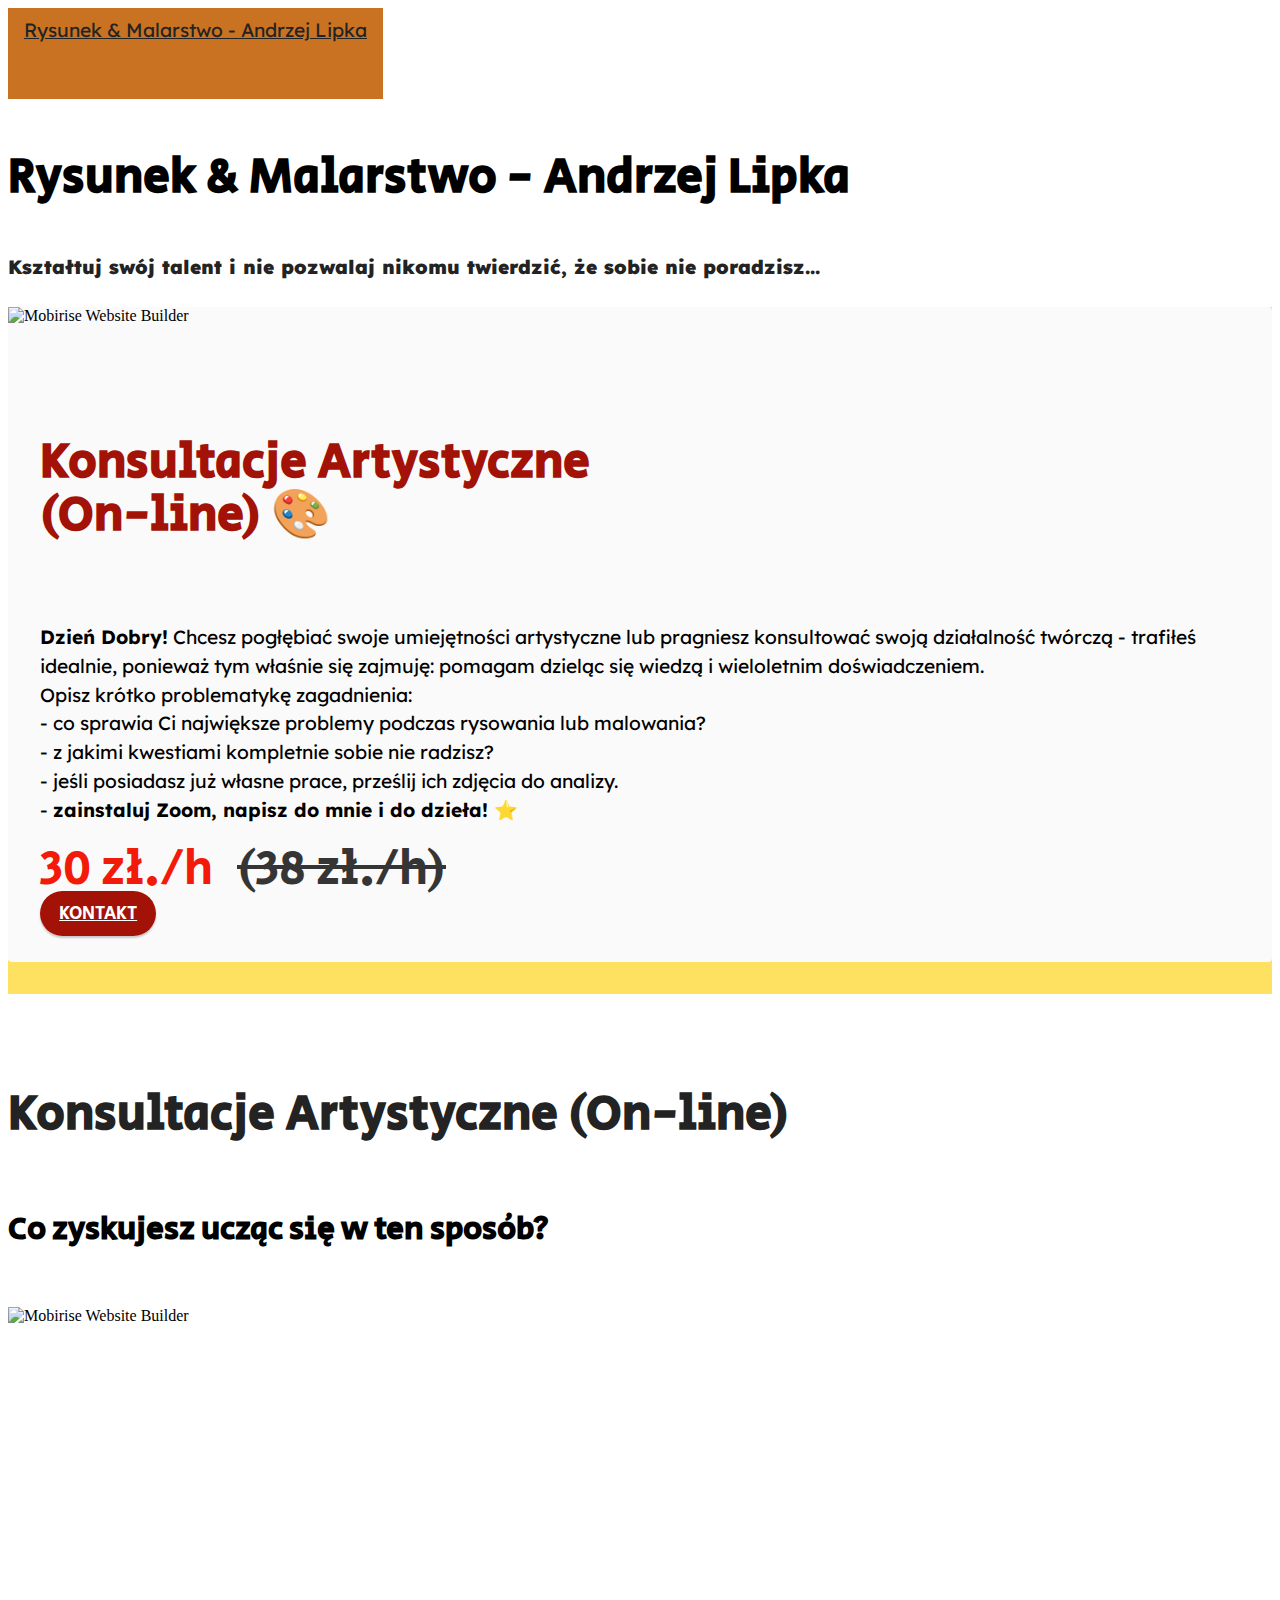
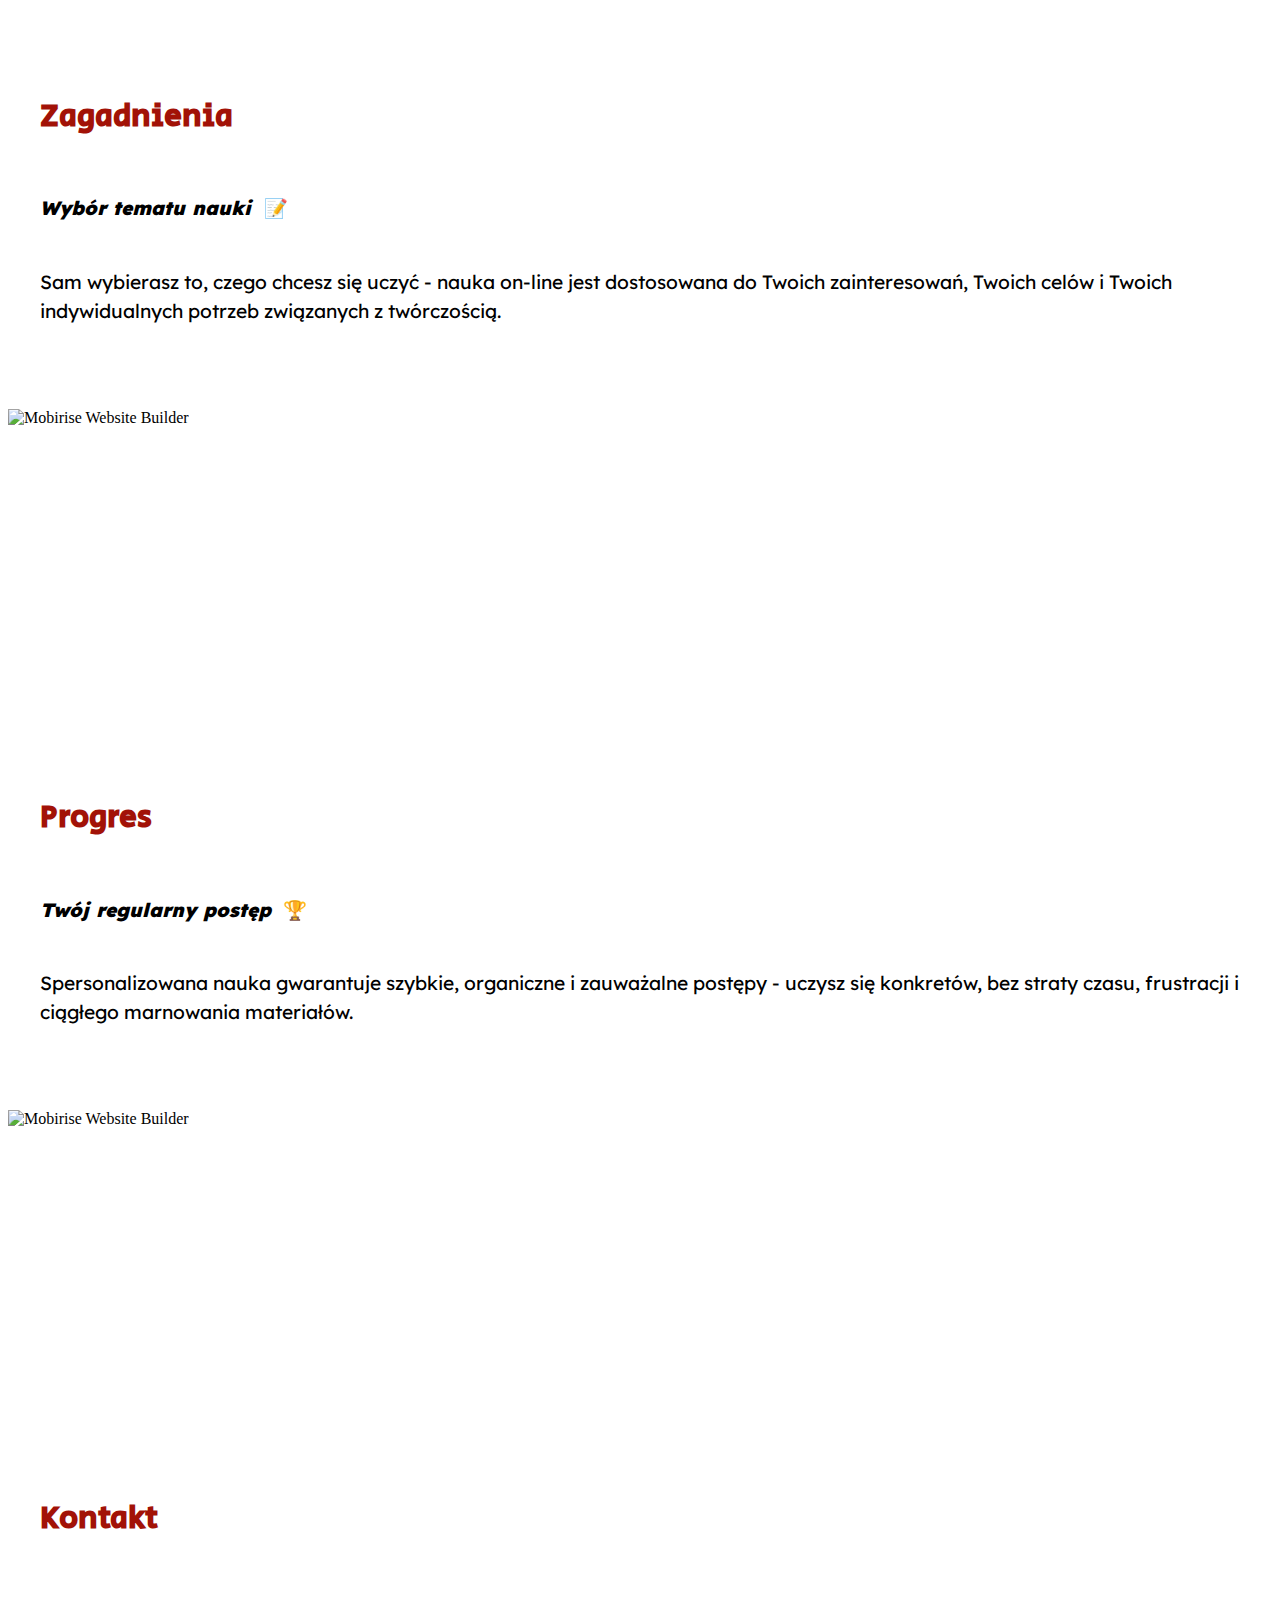
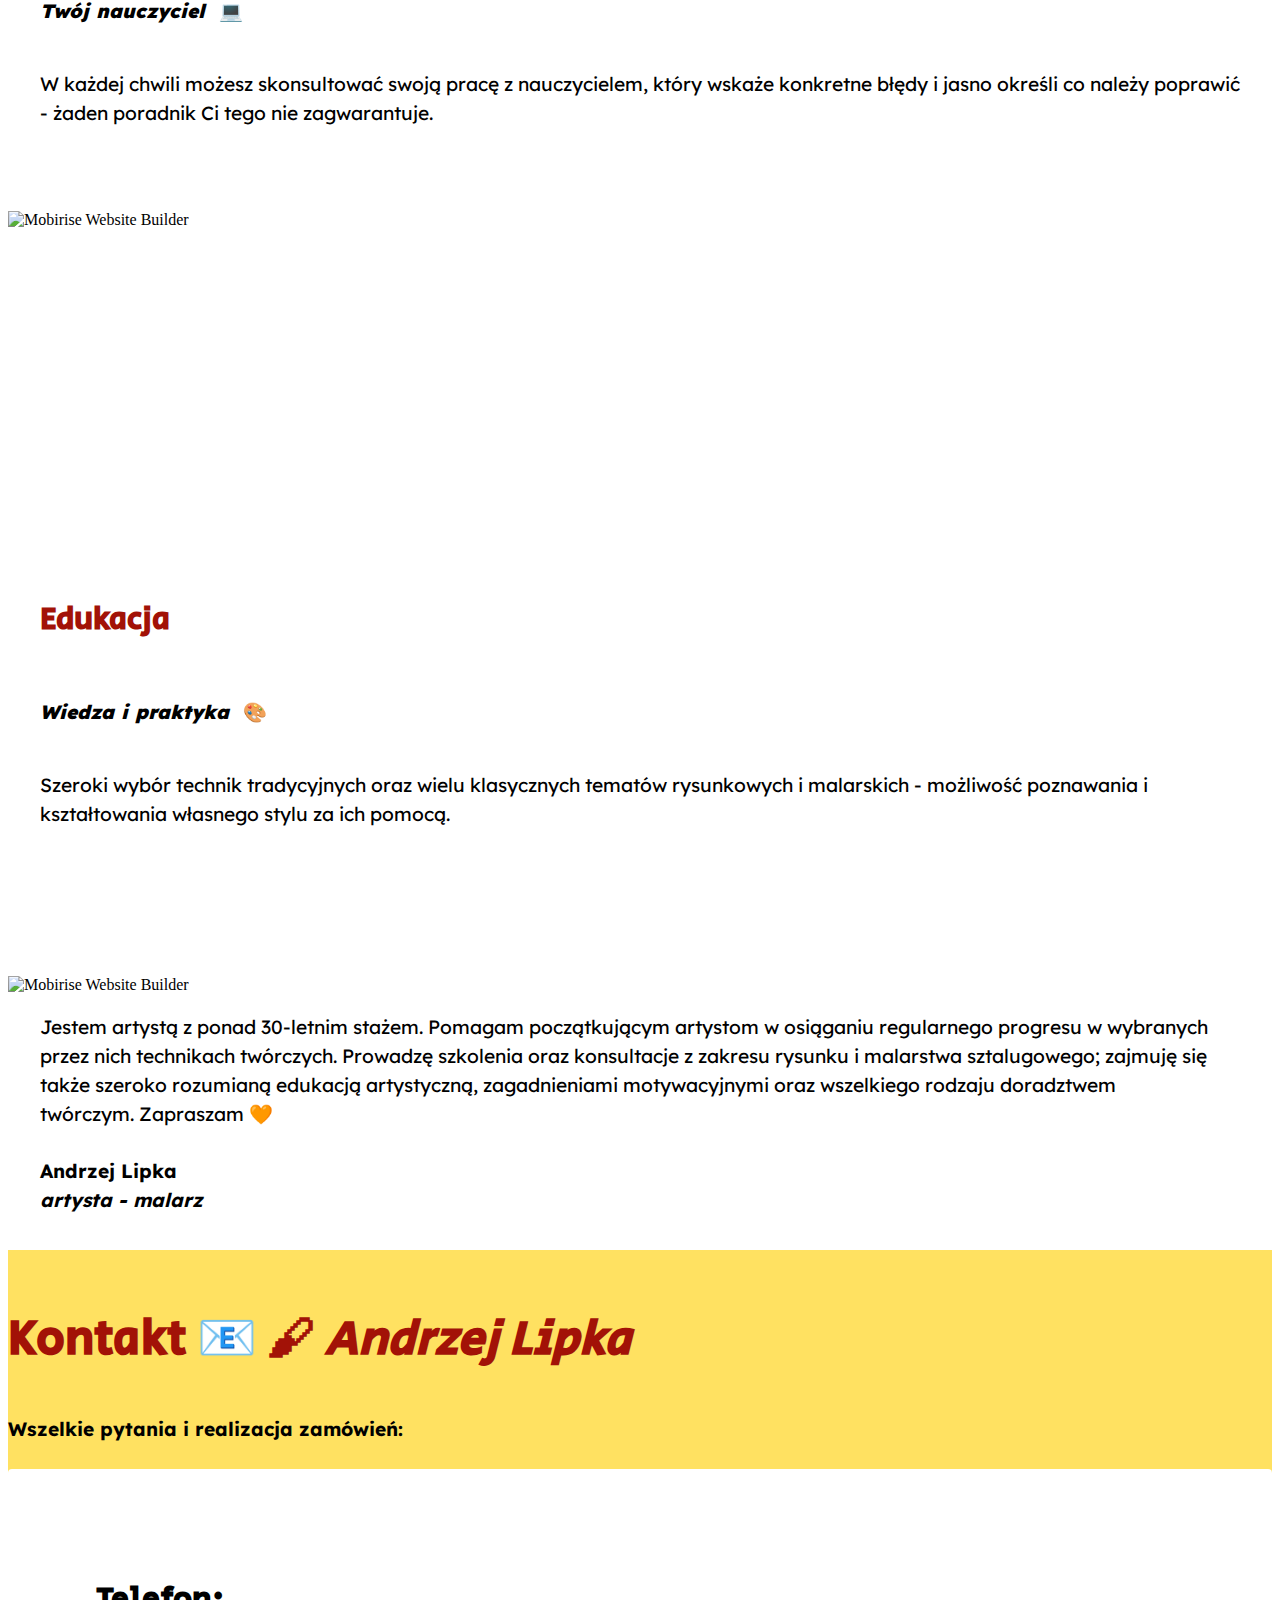
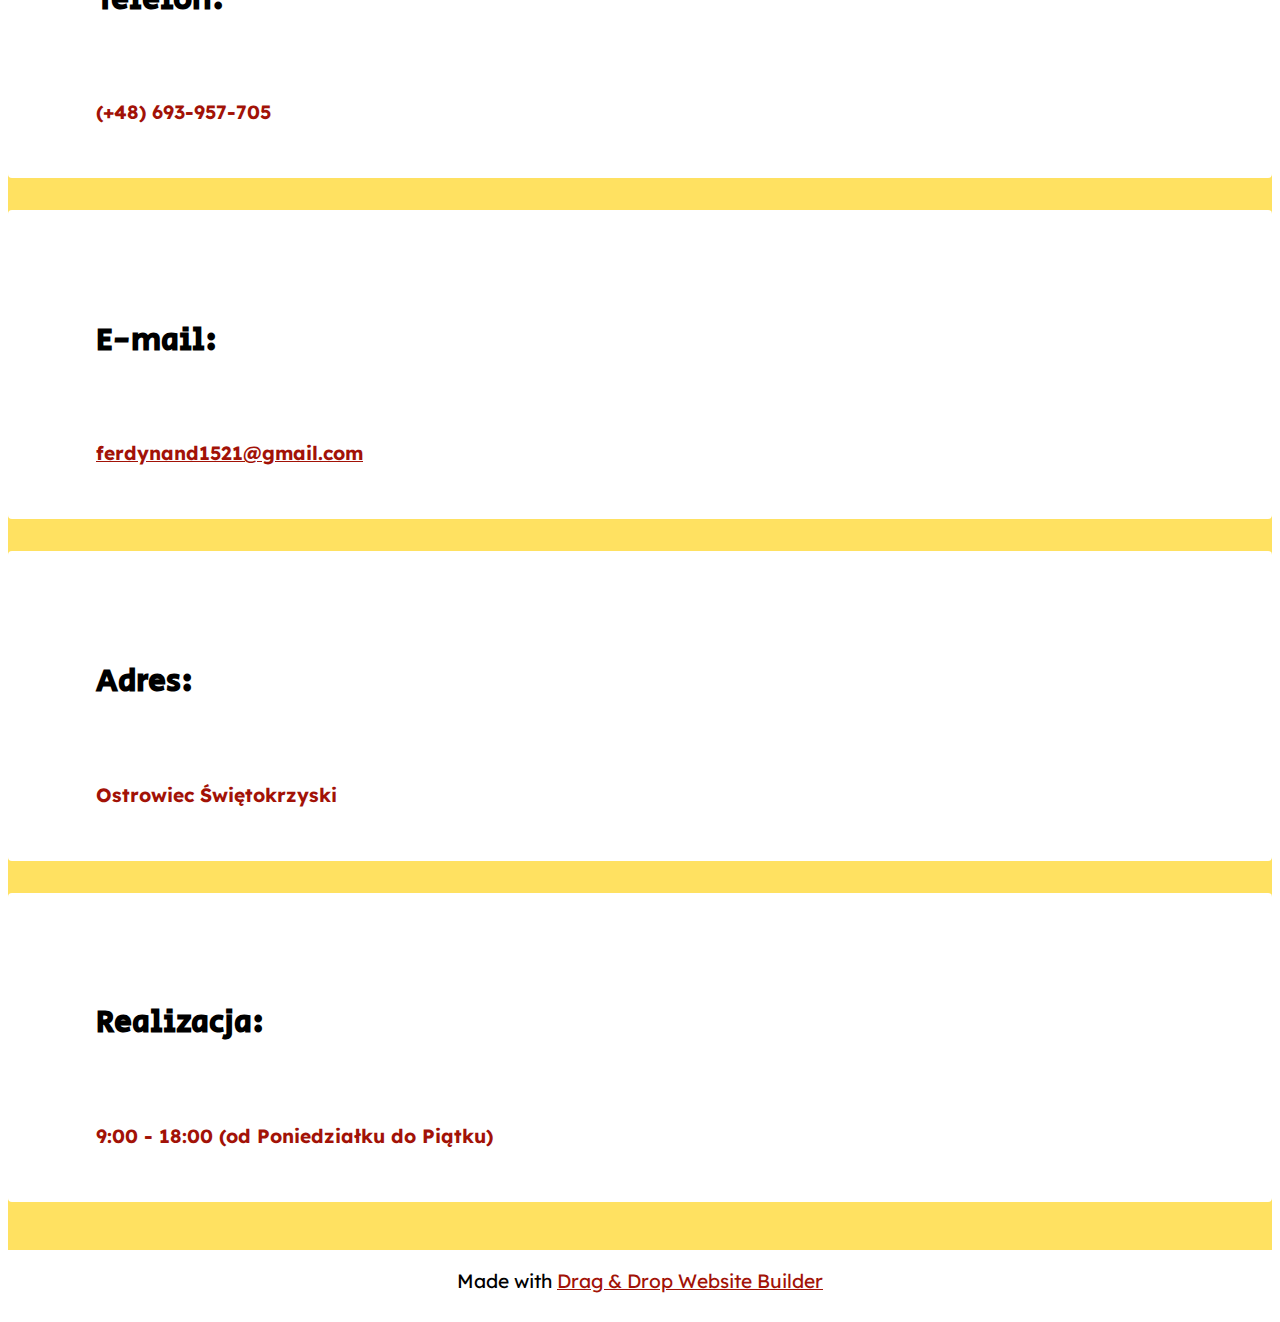
==== commit 92b927b5: "Add files via upload" ====
--- a/page2.html
+++ b/page2.html
@@ -261,7 +261,7 @@
             </div>
         </div>
     </div>
-</section><section class="display-7" style="padding: 0;align-items: center;justify-content: center;flex-wrap: wrap;    align-content: center;display: flex;position: relative;height: 4rem;"><a href="https://mobiri.se/2808699" style="flex: 1 1;height: 4rem;position: absolute;width: 100%;z-index: 1;"><img alt="" style="height: 4rem;" src="[data-uri]"></a><p style="margin: 0;text-align: center;" class="display-7">Created with &#8204;</p><a style="z-index:1" href="https://mobirise.com/html-builder.html">HTML Website Builder</a></section><script src="assets/bootstrap/js/bootstrap.bundle.min.js"></script>  <script src="assets/smoothscroll/smooth-scroll.js"></script>  <script src="assets/ytplayer/index.js"></script>  <script src="assets/dropdown/js/navbar-dropdown.js"></script>  <script src="assets/theme/js/script.js"></script>  
+</section><section class="display-7" style="padding: 0;align-items: center;justify-content: center;flex-wrap: wrap;    align-content: center;display: flex;position: relative;height: 4rem;"><a href="https://mobiri.se/2808699" style="flex: 1 1;height: 4rem;position: absolute;width: 100%;z-index: 1;"><img alt="" style="height: 4rem;" src="[data-uri]"></a><p style="margin: 0;text-align: center;" class="display-7">Made with &#8204;</p><a style="z-index:1" href="https://mobirise.com/drag-drop-website-builder.html">Drag & Drop Website Builder</a></section><script src="assets/bootstrap/js/bootstrap.bundle.min.js"></script>  <script src="assets/smoothscroll/smooth-scroll.js"></script>  <script src="assets/ytplayer/index.js"></script>  <script src="assets/dropdown/js/navbar-dropdown.js"></script>  <script src="assets/theme/js/script.js"></script>  
   
   
  <div id="scrollToTop" class="scrollToTop mbr-arrow-up"><a style="text-align: center;"><i class="mbr-arrow-up-icon mbr-arrow-up-icon-cm cm-icon cm-icon-smallarrow-up"></i></a></div>
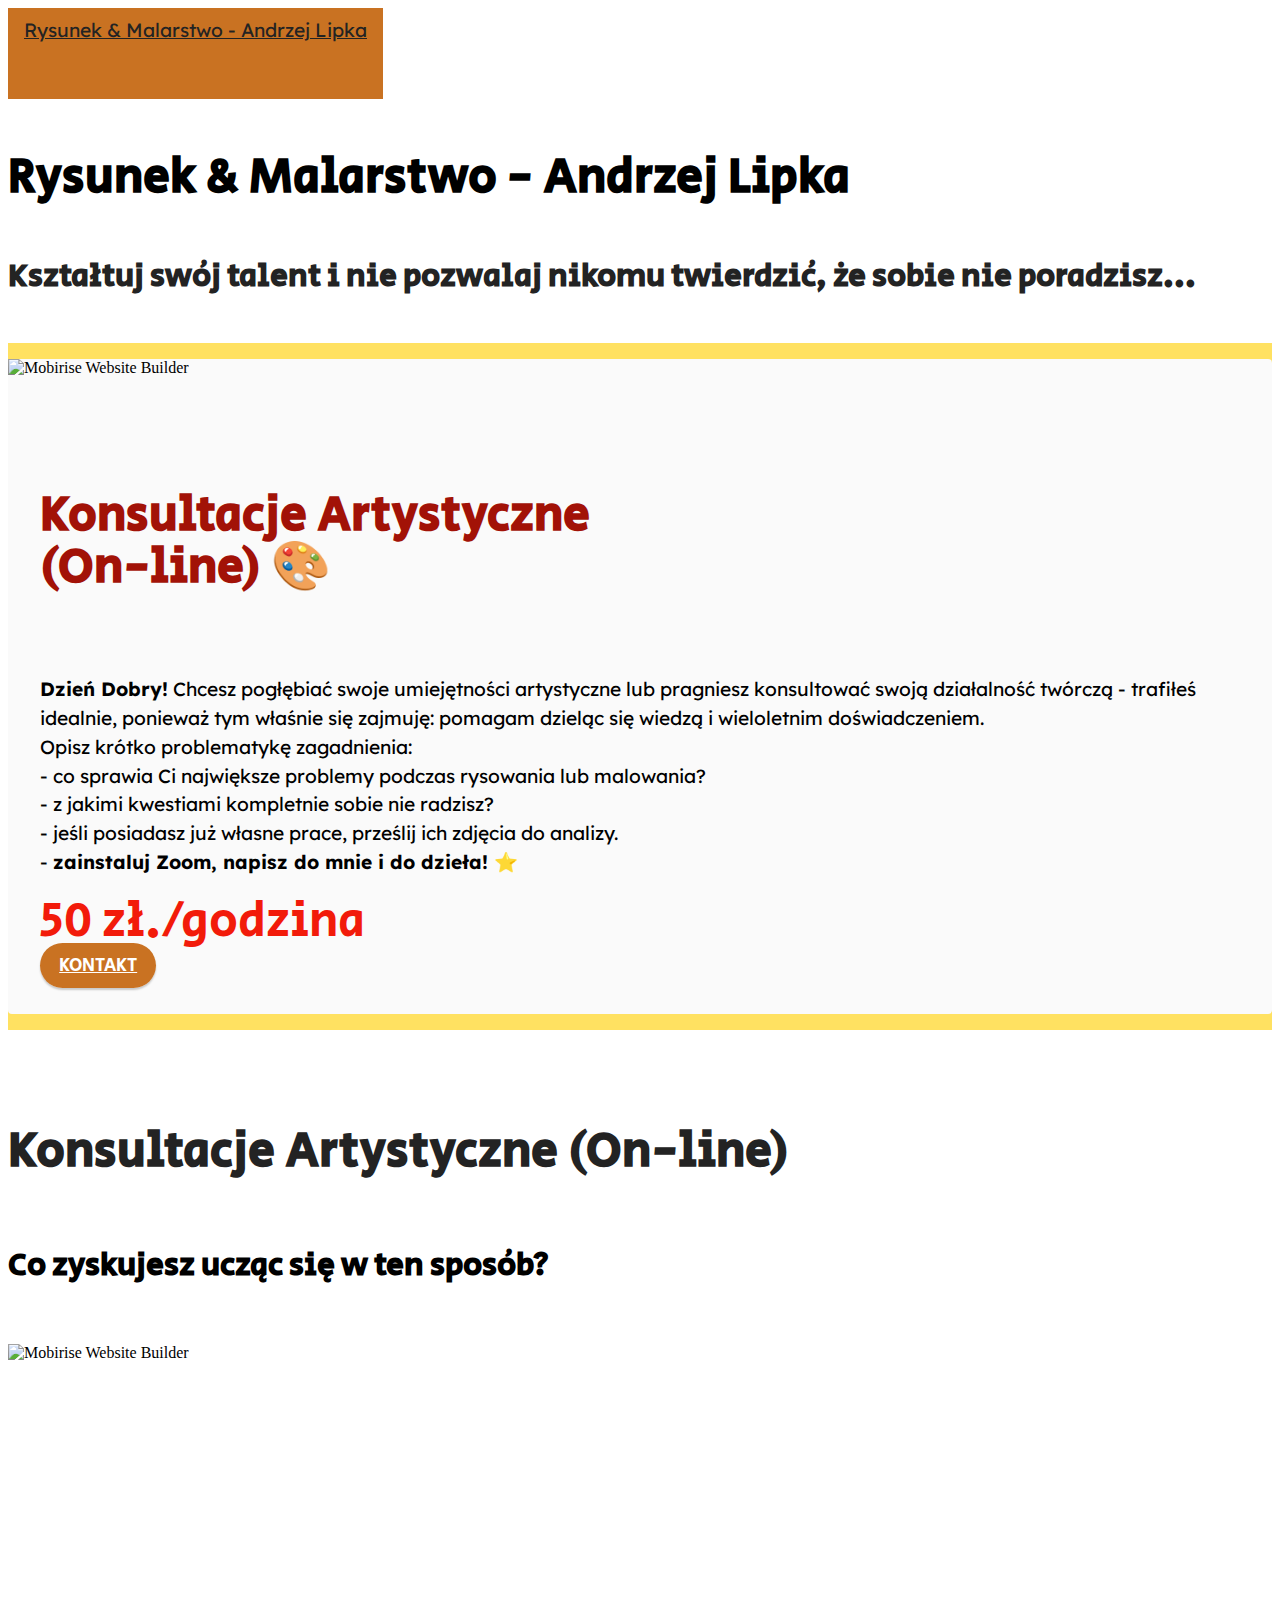
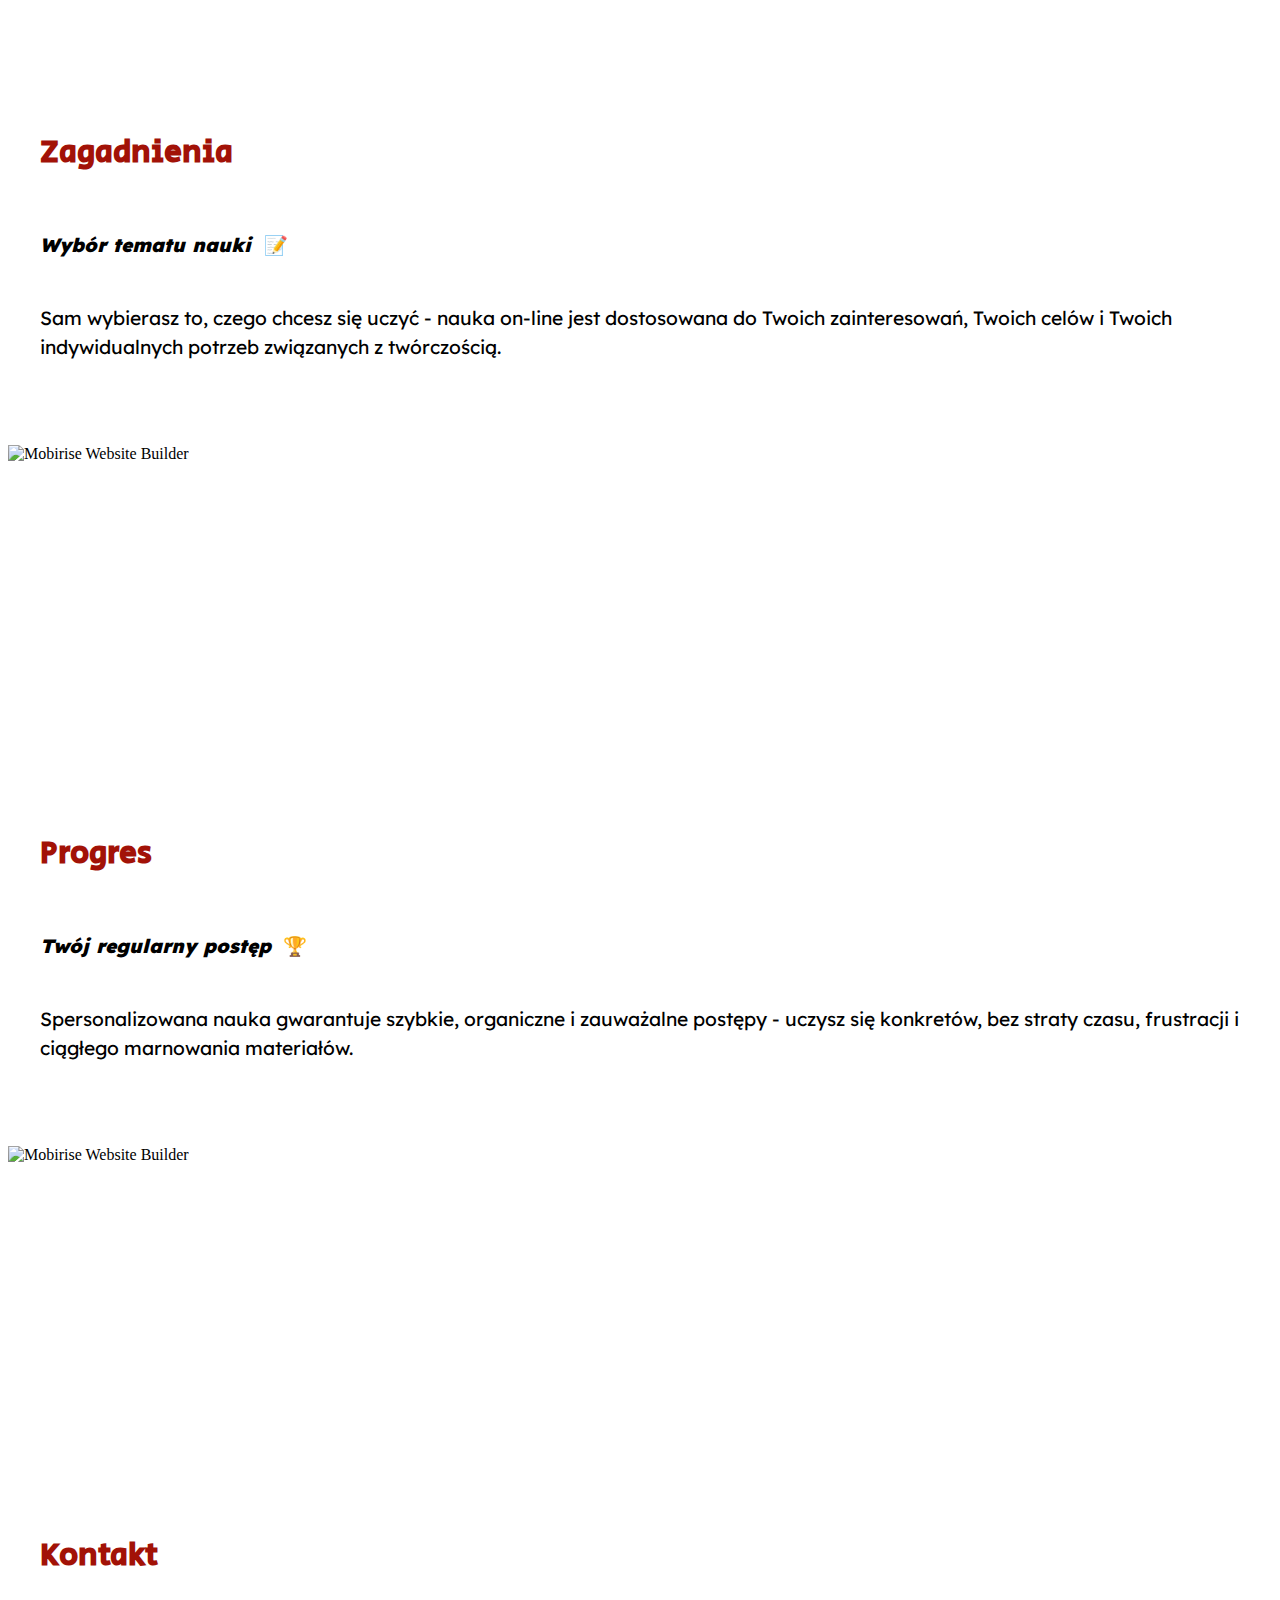
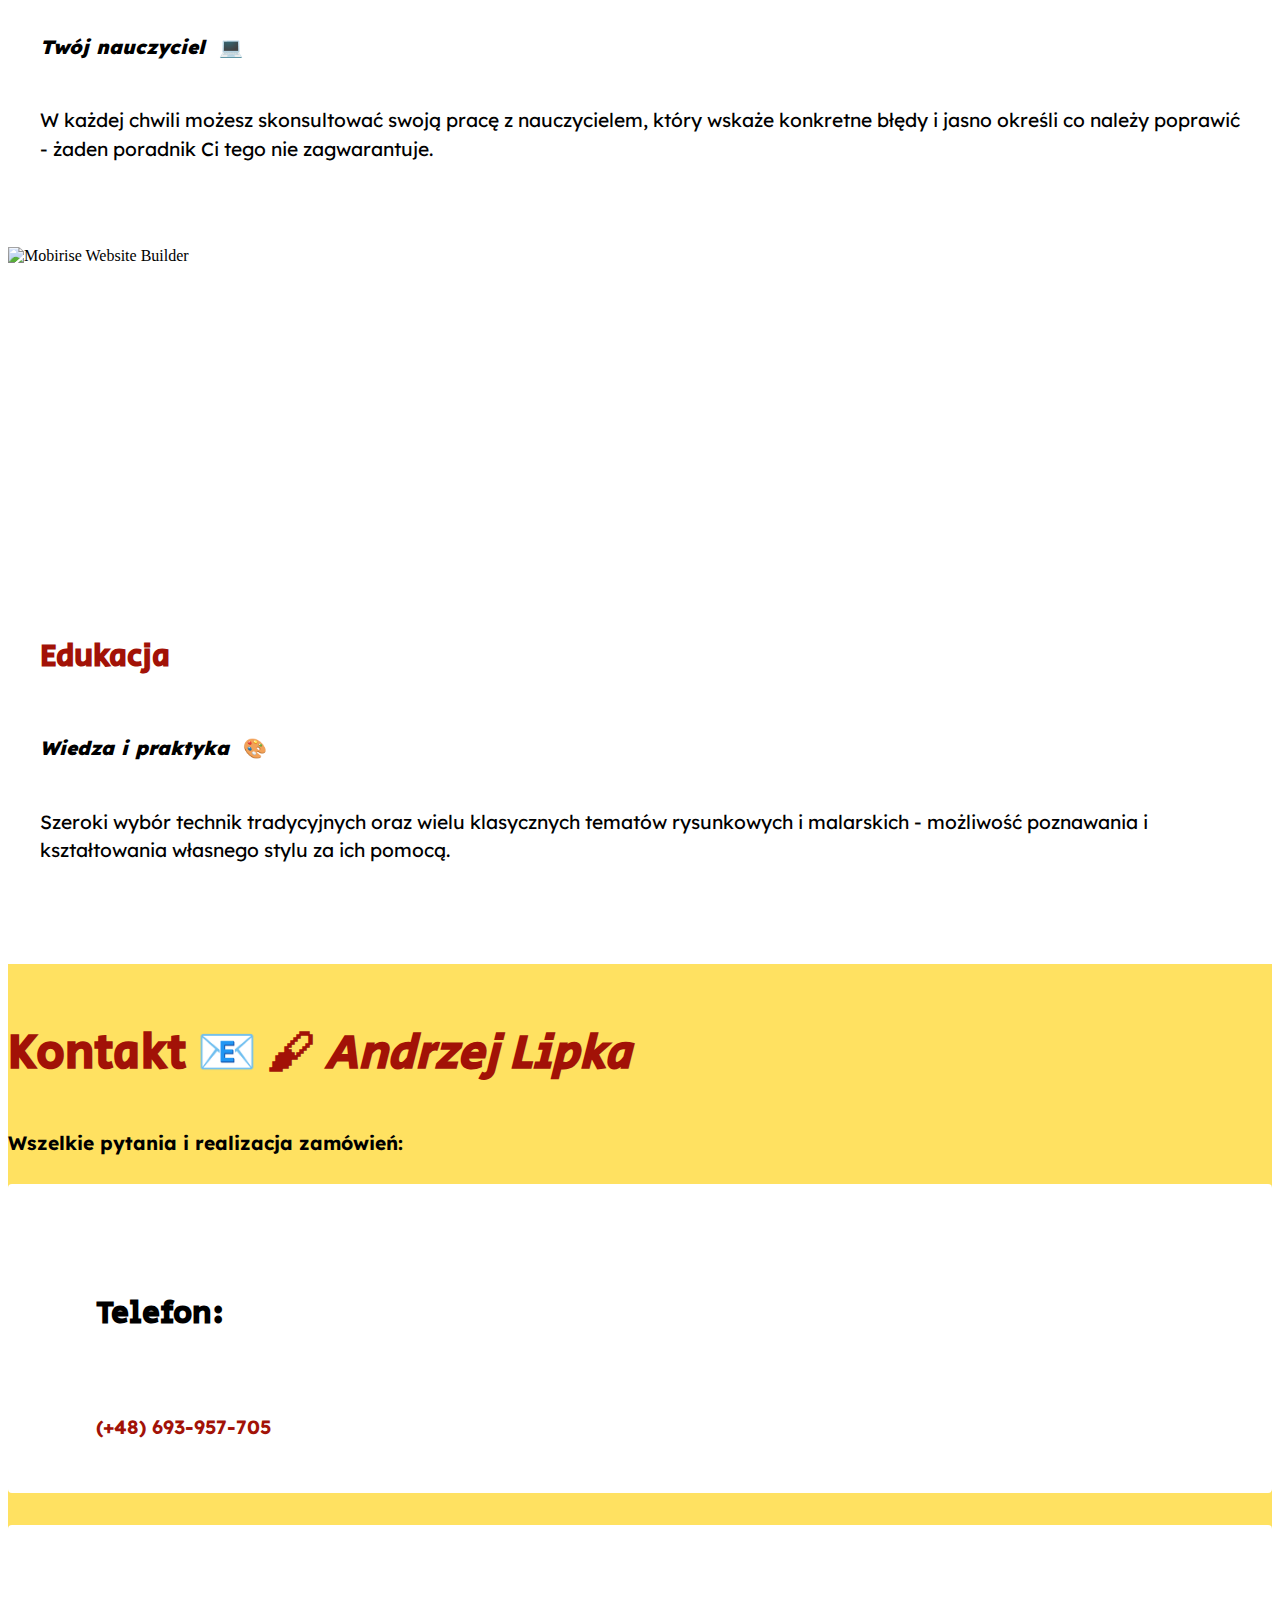
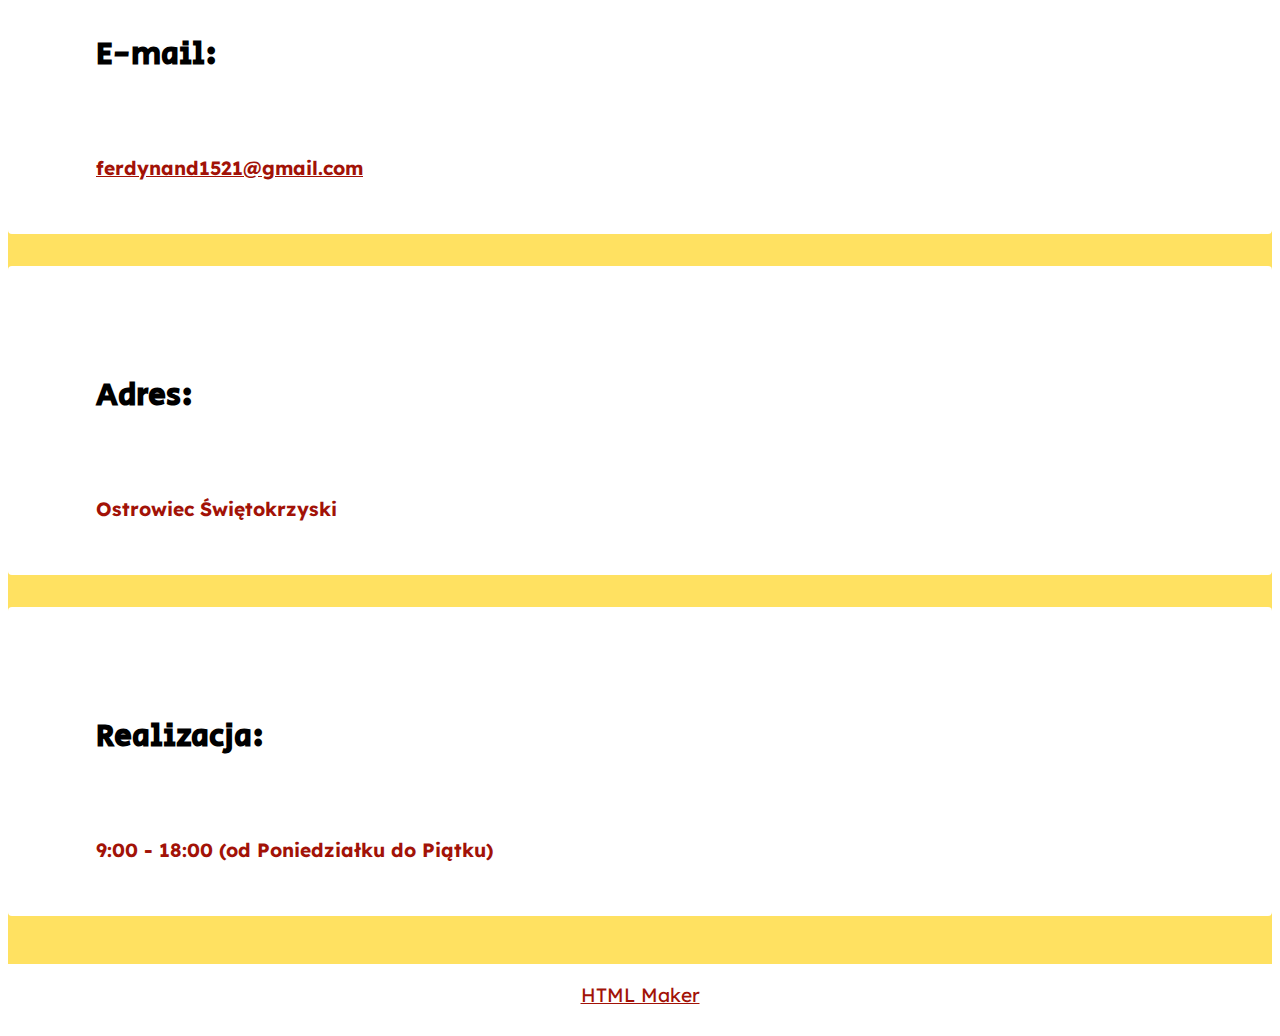
==== commit 06836f06: "Add files via upload" ====
--- a/page2.html
+++ b/page2.html
@@ -41,7 +41,7 @@
         <div class="container-fluid">
             <div class="navbar-brand">
                 
-                <span class="navbar-caption-wrap"><a class="navbar-caption text-black display-7" href="https://mobiri.se">Rysunek &amp; Malarstwo - Andrzej Lipka</a></span>
+                <span class="navbar-caption-wrap"><a class="navbar-caption text-black text-primary display-7" href="index.html">Rysunek &amp; Malarstwo - Andrzej Lipka</a></span>
             </div>
             
             
@@ -57,7 +57,7 @@
         <div class="row justify-content-center">
             <div class="title col-md-12 col-lg-12">
                 <h3 class="mbr-section-title mbr-fonts-style align-center mb-4 display-2"><strong>Rysunek &amp; Malarstwo - Andrzej Lipka</strong></h3>
-                <h4 class="mbr-section-subtitle align-center mbr-fonts-style mb-4 display-7"><strong>Kształtuj swój talent i nie pozwalaj nikomu twierdzić, że sobie nie poradzisz...</strong></h4>
+                <h4 class="mbr-section-subtitle align-center mbr-fonts-style mb-4 display-5"><strong>Kształtuj swój talent i nie pozwalaj nikomu twierdzić, że sobie nie poradzisz...</strong></h4>
                 
             </div>
         </div>
@@ -70,7 +70,7 @@
 
     
     
-    <div class="container">
+    <div class="container-fluid">
         <div class="card-wrapper">
             <div class="row align-items-center">
                 <div class="col-12 col-lg-4">
@@ -83,10 +83,10 @@
                         <h5 class="mbr-title mbr-fonts-style display-2"><strong>Konsultacje Artystyczne</strong><br>(On-line)<em>&nbsp;</em><strong>🎨</strong></h5>
                         <p class="mbr-text mbr-fonts-style display-7"><strong>Dzień Dobry!</strong>&nbsp;Chcesz pogłębiać swoje umiejętności artystyczne lub pragniesz konsultować swoją działalność twórczą - trafiłeś idealnie, ponieważ tym właśnie się zajmuję: pomagam dzieląc się wiedzą i wieloletnim doświadczeniem.<br>Opisz krótko problematykę zagadnienia:<br>- co sprawia Ci największe problemy podczas rysowania lub malowania?<br>- z jakimi kwestiami kompletnie sobie nie radzisz?<br>- jeśli posiadasz już własne prace, prześlij ich zdjęcia do analizy.<br>- <strong>zainstaluj Zoom, napisz do mnie i do dzieła!&nbsp;</strong>⭐</p>
                         <div class="cost">
-                            <span class="currentcost mbr-fonts-style pr-2 display-2">30 zł./h&nbsp;&nbsp;</span>
-                            <span class="oldcost mbr-fonts-style display-2">(38 zł./h)</span>
+                            <span class="currentcost mbr-fonts-style pr-2 display-2">50 zł./godzina&nbsp;&nbsp;</span>
+                            <span class="oldcost mbr-fonts-style display-2"></span>
                         </div>
-                        <div class="mbr-section-btn pt-3"><a href="page2.html#contacts2-3h" class="btn btn-primary display-4"><span class="socicon socicon-mail mbr-iconfont mbr-iconfont-btn"></span>KONTAKT</a></div>
+                        <div class="mbr-section-btn pt-3"><a href="page2.html#contacts2-3h" class="btn btn-warning display-4"><span class="socicon socicon-mail mbr-iconfont mbr-iconfont-btn"></span>KONTAKT</a></div>
                     </div>
                 </div>
             </div>
@@ -159,46 +159,6 @@
     </div>
 </section>
 
-<section data-bs-version="5.1" class="features8 cid-tcTRUjQ6JS" xmlns="http://www.w3.org/1999/html" id="features9-2w">
-    
-    
-
-    
-    <div class="mbr-overlay" style="opacity: 0.5; background-color: rgb(255, 225, 97);">
-    </div>
-
-    <div class="container">
-        <div class="card">
-            <div class="card-wrapper">
-                <div class="row align-items-center">
-                    <div class="col-12 col-md-3">
-                        <div class="image-wrapper">
-                            <img src="assets/images/autoportret-2021-r.-596x853.jpg" alt="Mobirise Website Builder">
-                        </div>
-                    </div>
-                    <div class="col-12 col-md">
-                        <div class="card-box">
-                            <div class="row">
-                                <div class="col-md">
-                                    
-                                    <p class="mbr-text mbr-fonts-style display-7">Jestem artystą z ponad 30-letnim stażem. Pomagam początkującym artystom w osiąganiu regularnego progresu w wybranych przez nich technikach twórczych. Prowadzę szkolenia oraz konsultacje z zakresu rysunku i malarstwa sztalugowego; zajmuję się także szeroko rozumianą edukacją artystyczną, zagadnieniami motywacyjnymi oraz wszelkiego rodzaju doradztwem twórczym. Zapraszam 🧡
-<br>
-<br><strong>Andrzej Lipka
-<br><em>artysta - malarz</em></strong></p>
-                                </div>
-                                
-                                <div></div>
-                            </div>
-                        </div>
-                    </div>
-                </div>
-            </div>
-        </div>
-        
-        
-    </div>
-</section>
-
 <section data-bs-version="5.1" class="contacts2 cid-tvVqQWGhqi" id="contacts2-3h">
     <!---->
     
@@ -261,7 +221,7 @@
             </div>
         </div>
     </div>
-</section><section class="display-7" style="padding: 0;align-items: center;justify-content: center;flex-wrap: wrap;    align-content: center;display: flex;position: relative;height: 4rem;"><a href="https://mobiri.se/2808699" style="flex: 1 1;height: 4rem;position: absolute;width: 100%;z-index: 1;"><img alt="" style="height: 4rem;" src="[data-uri]"></a><p style="margin: 0;text-align: center;" class="display-7">Made with &#8204;</p><a style="z-index:1" href="https://mobirise.com/drag-drop-website-builder.html">Drag & Drop Website Builder</a></section><script src="assets/bootstrap/js/bootstrap.bundle.min.js"></script>  <script src="assets/smoothscroll/smooth-scroll.js"></script>  <script src="assets/ytplayer/index.js"></script>  <script src="assets/dropdown/js/navbar-dropdown.js"></script>  <script src="assets/theme/js/script.js"></script>  
+</section><section class="display-7" style="padding: 0;align-items: center;justify-content: center;flex-wrap: wrap;    align-content: center;display: flex;position: relative;height: 4rem;"><a href="https://mobiri.se/3080270" style="flex: 1 1;height: 4rem;position: absolute;width: 100%;z-index: 1;"><img alt="" style="height: 4rem;" src="[data-uri]"></a><p style="margin: 0;text-align: center;" class="display-7">&#8204;</p><a style="z-index:1" href="https://mobirise.com/html-builder.html">HTML Maker</a></section><script src="assets/bootstrap/js/bootstrap.bundle.min.js"></script>  <script src="assets/smoothscroll/smooth-scroll.js"></script>  <script src="assets/ytplayer/index.js"></script>  <script src="assets/dropdown/js/navbar-dropdown.js"></script>  <script src="assets/theme/js/script.js"></script>  
   
   
  <div id="scrollToTop" class="scrollToTop mbr-arrow-up"><a style="text-align: center;"><i class="mbr-arrow-up-icon mbr-arrow-up-icon-cm cm-icon cm-icon-smallarrow-up"></i></a></div>
--- a/assets/mobirise/css/mbr-additional.css
+++ b/assets/mobirise/css/mbr-additional.css
@@ -99,7 +99,7 @@
   background-color: #a21207 !important;
 }
 .bg-success {
-  background-color: #40b0bf !important;
+  background-color: #608c60 !important;
 }
 .bg-info {
   background-color: #47b5ed !important;
@@ -178,8 +178,8 @@
 }
 .btn-success,
 .btn-success:active {
-  background-color: #40b0bf !important;
-  border-color: #40b0bf !important;
+  background-color: #608c60 !important;
+  border-color: #608c60 !important;
   color: #ffffff !important;
   box-shadow: 0 2px 2px 0 rgba(0, 0, 0, 0.2);
 }
@@ -188,15 +188,15 @@
 .btn-success.focus,
 .btn-success.active {
   color: #ffffff !important;
-  background-color: #2a747e !important;
-  border-color: #2a747e !important;
+  background-color: #3d593d !important;
+  border-color: #3d593d !important;
   box-shadow: 0 2px 5px 0 rgba(0, 0, 0, 0.2);
 }
 .btn-success.disabled,
 .btn-success:disabled {
   color: #ffffff !important;
-  background-color: #2a747e !important;
-  border-color: #2a747e !important;
+  background-color: #3d593d !important;
+  border-color: #3d593d !important;
 }
 .btn-warning,
 .btn-warning:active {
@@ -353,13 +353,13 @@
 .btn-success-outline:active {
   background-color: transparent !important;
   border-color: transparent;
-  color: #40b0bf;
+  color: #608c60;
 }
 .btn-success-outline:hover,
 .btn-success-outline:focus,
 .btn-success-outline.focus,
 .btn-success-outline.active {
-  color: #2a747e !important;
+  color: #3d593d !important;
   background-color: transparent!important;
   border-color: transparent!important;
   box-shadow: none!important;
@@ -367,8 +367,8 @@
 .btn-success-outline.disabled,
 .btn-success-outline:disabled {
   color: #ffffff !important;
-  background-color: #40b0bf !important;
-  border-color: #40b0bf !important;
+  background-color: #608c60 !important;
+  border-color: #608c60 !important;
 }
 .btn-warning-outline,
 .btn-warning-outline:active {
@@ -461,7 +461,7 @@
   color: #d8c3a5 !important;
 }
 .text-success {
-  color: #40b0bf !important;
+  color: #608c60 !important;
 }
 .text-info {
   color: #47b5ed !important;
@@ -491,7 +491,7 @@
 a.text-success:hover,
 a.text-success:focus,
 a.text-success.active {
-  color: #266a73 !important;
+  color: #374f37 !important;
 }
 a.text-info:hover,
 a.text-info:focus,
@@ -576,7 +576,7 @@
 }
 .mbr-plan-header.bg-success .mbr-plan-subtitle,
 .mbr-plan-header.bg-success .mbr-plan-price-desc {
-  color: #a0d8df;
+  color: #a8c3a8;
 }
 .mbr-plan-header.bg-info .mbr-plan-subtitle,
 .mbr-plan-header.bg-info .mbr-plan-price-desc {
@@ -1118,7 +1118,7 @@
 .cid-tahDtfkQEu {
   padding-top: 1rem;
   padding-bottom: 1rem;
-  background-color: #ffe885;
+  background-color: #ffe161;
 }
 .cid-tahDtfkQEu .line {
   background-color: #000000;
@@ -1126,15 +1126,15 @@
   height: 2px;
   margin: 0 auto;
 }
-.cid-t9YKU4lwSB {
+.cid-undE0Vt6jT {
   padding-top: 2rem;
-  padding-bottom: 1rem;
-  background-image: url("../../../assets/images/portret-izy-2009.jpg");
-}
-.cid-t9YKU4lwSB .mbr-fallback-image.disabled {
+  padding-bottom: 0rem;
+  background-image: url("../../../assets/images/pejza-zimowy-2010.jpg");
+}
+.cid-undE0Vt6jT .mbr-fallback-image.disabled {
   display: none;
 }
-.cid-t9YKU4lwSB .mbr-fallback-image {
+.cid-undE0Vt6jT .mbr-fallback-image {
   display: block;
   background-size: cover;
   background-position: center center;
@@ -1143,256 +1143,197 @@
   position: absolute;
   top: 0;
 }
-.cid-t9YKU4lwSB .item {
+.cid-undE0Vt6jT .mbr-text,
+.cid-undE0Vt6jT .mbr-section-btn {
+  color: #232323;
+}
+.cid-undE0Vt6jT .card-title,
+.cid-undE0Vt6jT .card-box {
+  color: #000000;
+  text-align: center;
+}
+.cid-undE0Vt6jT .mbr-text,
+.cid-undE0Vt6jT .link-wrap {
+  color: #ffffff;
+}
+.cid-undDgsIuFd {
+  padding-top: 2rem;
+  padding-bottom: 1rem;
+  background-color: #ffe885;
+}
+.cid-undDgsIuFd .mbr-section-title {
+  text-align: center;
+}
+.cid-undUy4TX2v {
+  padding-top: 1rem;
+  padding-bottom: 1rem;
+  background-color: #ffe161;
+}
+.cid-undUy4TX2v .line {
+  background-color: #000000;
+  align: center;
+  height: 2px;
+  margin: 0 auto;
+}
+.cid-tcUTtm2WmB {
+  padding-top: 2rem;
   padding-bottom: 2rem;
-}
-.cid-t9YKU4lwSB .item-wrapper {
+  background-image: url("../../../assets/images/imgp5765-596x410.jpg");
+}
+.cid-tcUTtm2WmB .mbr-fallback-image.disabled {
+  display: none;
+}
+.cid-tcUTtm2WmB .mbr-fallback-image {
+  display: block;
+  background-size: cover;
+  background-position: center center;
+  width: 100%;
+  height: 100%;
+  position: absolute;
+  top: 0;
+}
+@media (max-width: 767px) {
+  .cid-tcUTtm2WmB .card-box {
+    padding: 1rem;
+  }
+}
+@media (min-width: 768px) {
+  .cid-tcUTtm2WmB .card-box {
+    padding-right: 2rem;
+  }
+}
+@media (min-width: 992px) {
+  .cid-tcUTtm2WmB .card-box {
+    padding-left: 2rem;
+    padding-right: 4rem;
+  }
+}
+.cid-tcUTtm2WmB .card-wrapper {
+  border-radius: 4px;
+  background-color: #fafafa;
+}
+.cid-tcUTtm2WmB .image-wrapper img {
+  width: 100%;
+  object-fit: cover;
+}
+.cid-tcUTtm2WmB .card:not(:nth-last-child(1)) {
+  margin-bottom: 2rem;
+}
+.cid-unp4rqO3sf {
+  padding-top: 1rem;
+  padding-bottom: 1rem;
+  background-color: #ffe161;
+}
+.cid-unp4rqO3sf .line {
+  background-color: #000000;
+  align: center;
+  height: 2px;
+  margin: 0 auto;
+}
+.cid-ta3QsgBlPa {
+  padding-top: 2rem;
+  padding-bottom: 0rem;
+  background-image: url("../../../assets/images/89-1372x1798.jpg");
+}
+.cid-ta3QsgBlPa .mbr-overlay {
+  background: #ffe885;
+  opacity: 0.6;
+}
+.cid-ta3QsgBlPa img,
+.cid-ta3QsgBlPa .item-img {
+  width: 100%;
+  height: 100%;
   height: 300px;
+  object-fit: cover;
+}
+.cid-ta3QsgBlPa .item:focus,
+.cid-ta3QsgBlPa span:focus {
+  outline: none;
+}
+.cid-ta3QsgBlPa .item {
+  cursor: pointer;
+  margin-bottom: 2rem;
+}
+.cid-ta3QsgBlPa .item-wrapper {
   position: relative;
-}
-.cid-t9YKU4lwSB .item-wrapper img {
+  border-radius: 4px;
+  background: #fafafa;
   height: 100%;
-  object-fit: cover;
-}
-.cid-t9YKU4lwSB .item-wrapper .icon-wrapper {
-  pointer-events: none;
+  display: flex;
+  flex-flow: column nowrap;
+}
+@media (min-width: 992px) {
+  .cid-ta3QsgBlPa .item-wrapper .item-content {
+    padding: 2rem;
+  }
+}
+@media (max-width: 991px) {
+  .cid-ta3QsgBlPa .item-wrapper .item-content {
+    padding: 1rem;
+  }
+}
+.cid-ta3QsgBlPa .mbr-section-btn {
+  margin-top: auto !important;
+}
+.cid-ta3QsgBlPa .mbr-section-title {
+  color: #000000;
+}
+.cid-ta3QsgBlPa .mbr-text,
+.cid-ta3QsgBlPa .mbr-section-btn {
+  text-align: left;
+}
+.cid-ta3QsgBlPa .item-title {
+  text-align: left;
+  color: #a21207;
+}
+.cid-ta3QsgBlPa .item-subtitle {
+  text-align: left;
+  color: #000000;
+}
+.cid-undV4527lE {
+  padding-top: 1rem;
+  padding-bottom: 1rem;
+  background-color: #ffe161;
+}
+.cid-undV4527lE .line {
+  background-color: #000000;
+  align: center;
+  height: 2px;
+  margin: 0 auto;
+}
+.cid-td06D2gB2R {
+  padding-top: 2rem;
+  padding-bottom: 0rem;
+  background-image: url("../../../assets/images/pejza-zimowy-2010.jpg");
+}
+.cid-td06D2gB2R .mbr-fallback-image.disabled {
+  display: none;
+}
+.cid-td06D2gB2R .mbr-fallback-image {
+  display: block;
+  background-size: cover;
+  background-position: center center;
+  width: 100%;
+  height: 100%;
   position: absolute;
-  width: 60px;
-  height: 60px;
-  font-size: 22px;
-  left: 50%;
-  top: 50%;
-  display: flex;
-  align-items: center;
-  justify-content: center;
-  border: 2px solid #ffffff;
-  border-radius: 50%;
-  opacity: 0;
+  top: 0;
+}
+.cid-td06D2gB2R .mbr-text,
+.cid-td06D2gB2R .mbr-section-btn {
+  color: #232323;
+}
+.cid-td06D2gB2R .card-title,
+.cid-td06D2gB2R .card-box {
+  color: #a21207;
+  text-align: center;
+}
+.cid-td06D2gB2R .mbr-text,
+.cid-td06D2gB2R .link-wrap {
   color: #ffffff;
-  transform: translateX(-50%) translateY(-50%);
-  background-color: #1b1b1b;
-  transition: 0.2s;
-}
-.cid-t9YKU4lwSB .item-wrapper:hover .icon-wrapper {
-  opacity: 0.7;
-}
-.cid-t9YKU4lwSB .carousel-control,
-.cid-t9YKU4lwSB .close {
-  background: #1b1b1b;
-}
-.cid-t9YKU4lwSB .carousel-control-prev {
-  margin-left: 2.5rem;
-}
-.cid-t9YKU4lwSB .carousel-control-prev span {
-  margin-right: 5px;
-}
-.cid-t9YKU4lwSB .carousel-control-next {
-  margin-right: 2.5rem;
-}
-.cid-t9YKU4lwSB .carousel-control-next span {
-  margin-left: 5px;
-}
-.cid-t9YKU4lwSB .close {
-  position: fixed;
-  opacity: 0.5;
-  font-size: 22px;
-  font-weight: 300;
-  width: 60px;
-  height: 60px;
-  border-radius: 50%;
-  color: #fff;
-  top: 2.5rem;
-  right: 2.5rem;
-  border: 2px solid #fff;
-  text-shadow: none;
-  z-index: 5;
-  transition: opacity 0.3s ease;
-  font-family: 'Moririse2';
-  align-items: center;
-  justify-content: center;
-  display: flex;
-}
-.cid-t9YKU4lwSB .close::before {
-  content: '\e91a';
-}
-.cid-t9YKU4lwSB .close:hover {
-  opacity: 1;
-  background: #000;
-  color: #fff;
-}
-.cid-t9YKU4lwSB .carousel-control {
-  display: flex;
-  top: 50%;
-  width: 60px;
-  height: 60px;
-  margin-top: -1.5rem;
-  font-size: 22px;
-  background-color: rgba(0, 0, 0, 0.5);
-  border: 2px solid #fff;
-  border-radius: 50%;
-  transition: all 0.3s;
-}
-.cid-t9YKU4lwSB .carousel-control.carousel-control-prev {
-  left: 0;
-  margin-left: 2.5rem;
-}
-.cid-t9YKU4lwSB .carousel-control.carousel-control-next {
-  right: 0;
-  margin-right: 2.5rem;
-}
-@media (max-width: 767px) {
-  .cid-t9YKU4lwSB .carousel-control {
-    top: auto;
-    bottom: 1rem;
-  }
-}
-.cid-t9YKU4lwSB .carousel-indicators {
-  position: absolute;
-  bottom: 0;
-  margin-bottom: 3px;
-}
-.cid-t9YKU4lwSB .carousel-indicators li {
-  max-width: 15px;
-  height: 15px;
-  width: 15px;
-  max-height: 15px;
-  margin: 3px;
-  background-color: rgba(0, 0, 0, 0.5);
-  border: 2px solid #fff;
-  border-radius: 50%;
-  opacity: 0.5;
-  transition: all 0.3s;
-}
-.cid-t9YKU4lwSB .carousel-indicators li.active,
-.cid-t9YKU4lwSB .carousel-indicators li:hover {
-  opacity: 0.9;
-}
-.cid-t9YKU4lwSB .carousel-indicators li::after,
-.cid-t9YKU4lwSB .carousel-indicators li::before {
-  content: none;
-}
-.cid-t9YKU4lwSB .carousel-indicators.ie-fix {
-  left: 50%;
-  display: block;
-  width: 60%;
-  margin-left: -30%;
-  text-align: center;
-}
-@media (max-width: 768px) {
-  .cid-t9YKU4lwSB .carousel-indicators {
-    display: none !important;
-  }
-}
-@media (max-width: 991px) {
-  .cid-t9YKU4lwSB .carousel-indicators {
-    margin-bottom: 3.625rem !important;
-    padding-left: 2.5rem;
-    padding-right: 2.5rem;
-  }
-}
-@media (max-width: 767px) {
-  .cid-t9YKU4lwSB .carousel-indicators {
-    display: none;
-  }
-}
-.cid-t9YKU4lwSB .carousel-inner {
-  display: flex;
-  align-items: center;
-}
-.cid-t9YKU4lwSB .carousel-inner > .active {
-  display: block;
-}
-.cid-t9YKU4lwSB .carousel-control.left {
-  left: 0;
-  margin-left: 2.5rem;
-}
-.cid-t9YKU4lwSB .carousel-control.right {
-  right: 0;
-  margin-right: 2.5rem;
-}
-.cid-t9YKU4lwSB .carousel-control:hover {
-  background: #1b1b1b;
-  color: #fff;
-  opacity: 1;
-}
-@media (max-width: 768px) {
-  .cid-t9YKU4lwSB .carousel-control,
-  .cid-t9YKU4lwSB .carousel-indicators,
-  .cid-t9YKU4lwSB .modal .close {
-    position: fixed;
-  }
-}
-@media (max-width: 767px) {
-  .cid-t9YKU4lwSB .mbr-slider .carousel-control {
-    top: auto;
-    bottom: 20px;
-  }
-  .cid-t9YKU4lwSB .mbr-slider > .container .carousel-control {
-    margin-bottom: 0;
-  }
-}
-.cid-t9YKU4lwSB .carousel-indicators .active,
-.cid-t9YKU4lwSB .carousel-indicators li {
-  width: 7px;
-  height: 7px;
-  margin: 3px;
-  background: #000000;
-  opacity: 0.5;
-  border: 4px solid #000000;
-}
-.cid-t9YKU4lwSB .carousel-indicators .active {
-  background: #fff;
-}
-.cid-t9YKU4lwSB .carousel-indicators li {
-  max-width: 15px;
-  max-height: 15px;
-  border-radius: 50%;
-}
-.cid-t9YKU4lwSB .modal {
-  padding-left: 0 !important;
-  position: fixed;
-  overflow: hidden;
-  padding-right: 0 !important;
-}
-.cid-t9YKU4lwSB .modal-dialog {
-  margin: 0 auto;
-  max-width: 100%;
-  padding-left: 1rem;
-  padding-right: 1rem;
-}
-.cid-t9YKU4lwSB .modal-content {
-  border-radius: 0;
-  border: none;
-  background: transparent;
-}
-.cid-t9YKU4lwSB .modal-body {
-  padding: 0;
-  display: flex;
-  align-items: center;
-}
-.cid-t9YKU4lwSB .modal-body img {
-  width: 100%;
-  object-fit: contain;
-  max-height: calc(100vh - 1.75rem);
-}
-.cid-t9YKU4lwSB .carousel {
-  width: 100%;
-}
-.cid-t9YKU4lwSB .modal-backdrop.in {
-  opacity: 0.8;
-}
-.cid-t9YKU4lwSB .modal.fade .modal-dialog {
-  transition: margin-top 0.3s ease-out;
-}
-.cid-t9YKU4lwSB .modal.fade .modal-dialog,
-.cid-t9YKU4lwSB .modal.in .modal-dialog {
-  transform: none;
-}
-.cid-t9YKU4lwSB .mbr-gallery .item-wrapper {
-  cursor: pointer;
-}
-.cid-t9YKU4lwSB H6 {
-  text-align: center;
+}
+.cid-td06D2gB2R .card-box .mbr-text,
+.cid-td06D2gB2R .mbr-section-btn {
+  text-align: left;
   color: #000000;
 }
 .cid-tcUVDo5wAj {
@@ -1425,15 +1366,80 @@
 .cid-tcUVDo5wAj .link-wrap {
   color: #ffffff;
 }
-.cid-tcUTtm2WmB {
+.cid-umHtb48WLp {
+  padding-top: 1rem;
+  padding-bottom: 0rem;
+  background-color: #ffe885;
+}
+.cid-umHtb48WLp img,
+.cid-umHtb48WLp .item-img {
+  width: 100%;
+  height: 100%;
+  height: 300px;
+  object-fit: cover;
+}
+.cid-umHtb48WLp .item:focus,
+.cid-umHtb48WLp span:focus {
+  outline: none;
+}
+.cid-umHtb48WLp .item {
+  cursor: pointer;
+  margin-bottom: 2rem;
+}
+.cid-umHtb48WLp .item-wrapper {
+  position: relative;
+  border-radius: 4px;
+  background: #fafafa;
+  height: 100%;
+  display: flex;
+  flex-flow: column nowrap;
+}
+@media (min-width: 992px) {
+  .cid-umHtb48WLp .item-wrapper .item-content {
+    padding: 2rem 2rem 0;
+  }
+  .cid-umHtb48WLp .item-wrapper .item-footer {
+    padding: 0 2rem 2rem;
+  }
+}
+@media (max-width: 991px) {
+  .cid-umHtb48WLp .item-wrapper .item-content {
+    padding: 1rem 1rem 0;
+  }
+  .cid-umHtb48WLp .item-wrapper .item-footer {
+    padding: 0 1rem 1rem;
+  }
+}
+.cid-umHtb48WLp .mbr-section-btn {
+  margin-top: auto !important;
+}
+.cid-umHtb48WLp .mbr-section-title {
+  color: #000000;
+}
+.cid-umHtb48WLp .mbr-text,
+.cid-umHtb48WLp .mbr-section-btn {
+  text-align: left;
+}
+.cid-umHtb48WLp .item-title {
+  text-align: left;
+  color: #05386b;
+}
+.cid-umHtb48WLp .item-subtitle {
+  text-align: left;
+  color: #a21207;
+}
+.cid-umHtb48WLp .mbr-section-subtitle {
+  text-align: center;
+}
+.cid-umHxQgXu1L {
   padding-top: 2rem;
-  padding-bottom: 2rem;
-  background-image: url("../../../assets/images/imgp5765-596x410.jpg");
-}
-.cid-tcUTtm2WmB .mbr-fallback-image.disabled {
+  padding-bottom: 0rem;
+  background-image: url("../../../assets/images/pejza-zimowy-2010.jpg");
+}
+.cid-umHxQgXu1L .mbr-fallback-image.disabled {
   display: none;
 }
-.cid-tcUTtm2WmB .mbr-fallback-image {
+.cid-umHxQgXu1L .mbr-fallback-image {
   display: block;
   background-size: cover;
   background-position: center center;
@@ -1442,102 +1448,117 @@
   position: absolute;
   top: 0;
 }
-@media (max-width: 767px) {
-  .cid-tcUTtm2WmB .card-box {
-    padding: 1rem;
-  }
-}
-@media (min-width: 768px) {
-  .cid-tcUTtm2WmB .card-box {
-    padding-right: 2rem;
-  }
-}
-@media (min-width: 992px) {
-  .cid-tcUTtm2WmB .card-box {
-    padding-left: 2rem;
-    padding-right: 4rem;
-  }
-}
-.cid-tcUTtm2WmB .card-wrapper {
-  border-radius: 4px;
-  background-color: #fff0b0;
-}
-.cid-tcUTtm2WmB .image-wrapper img {
-  width: 100%;
-  object-fit: cover;
-}
-.cid-tcUTtm2WmB .card:not(:nth-last-child(1)) {
-  margin-bottom: 2rem;
-}
-.cid-ta3QsgBlPa {
-  padding-top: 2rem;
+.cid-umHxQgXu1L .mbr-text,
+.cid-umHxQgXu1L .mbr-section-btn {
+  color: #232323;
+}
+.cid-umHxQgXu1L .card-title,
+.cid-umHxQgXu1L .card-box {
+  color: #000000;
+  text-align: center;
+}
+.cid-umHxQgXu1L .mbr-text,
+.cid-umHxQgXu1L .link-wrap {
+  color: #ffffff;
+}
+.cid-u1DDHsyHNv {
+  padding-top: 1rem;
   padding-bottom: 0rem;
-  background-image: url("../../../assets/images/89-1372x1798.jpg");
-}
-.cid-ta3QsgBlPa .mbr-overlay {
-  background: #e6c63b;
-  opacity: 0.6;
-}
-.cid-ta3QsgBlPa img,
-.cid-ta3QsgBlPa .item-img {
+  background-color: #ffe885;
+}
+.cid-u1DDHsyHNv img,
+.cid-u1DDHsyHNv .item-img {
   width: 100%;
   height: 100%;
-  height: 300px;
+  height: 500px;
   object-fit: cover;
 }
-.cid-ta3QsgBlPa .item:focus,
-.cid-ta3QsgBlPa span:focus {
+.cid-u1DDHsyHNv .item:focus,
+.cid-u1DDHsyHNv span:focus {
   outline: none;
 }
-.cid-ta3QsgBlPa .item {
+.cid-u1DDHsyHNv .item {
   cursor: pointer;
   margin-bottom: 2rem;
 }
-.cid-ta3QsgBlPa .item-wrapper {
+.cid-u1DDHsyHNv .item-wrapper {
   position: relative;
   border-radius: 4px;
-  background: #ffe885;
+  background: #fafafa;
   height: 100%;
   display: flex;
   flex-flow: column nowrap;
 }
 @media (min-width: 992px) {
-  .cid-ta3QsgBlPa .item-wrapper .item-content {
-    padding: 2rem;
+  .cid-u1DDHsyHNv .item-wrapper .item-content {
+    padding: 2rem 2rem 0;
+  }
+  .cid-u1DDHsyHNv .item-wrapper .item-footer {
+    padding: 0 2rem 2rem;
   }
 }
 @media (max-width: 991px) {
-  .cid-ta3QsgBlPa .item-wrapper .item-content {
-    padding: 1rem;
-  }
-}
-.cid-ta3QsgBlPa .mbr-section-btn {
+  .cid-u1DDHsyHNv .item-wrapper .item-content {
+    padding: 1rem 1rem 0;
+  }
+  .cid-u1DDHsyHNv .item-wrapper .item-footer {
+    padding: 0 1rem 1rem;
+  }
+}
+.cid-u1DDHsyHNv .mbr-section-btn {
   margin-top: auto !important;
 }
-.cid-ta3QsgBlPa .mbr-section-title {
+.cid-u1DDHsyHNv .mbr-section-title {
+  color: #102347;
+}
+.cid-u1DDHsyHNv .mbr-text,
+.cid-u1DDHsyHNv .mbr-section-btn {
+  text-align: left;
+  color: #102347;
+}
+.cid-u1DDHsyHNv .item-title {
+  text-align: left;
+  color: #a51111;
+}
+.cid-u1DDHsyHNv .item-subtitle {
+  text-align: left;
+  color: #6775aa;
+}
+.cid-u1DDHsyHNv .item-title DIV {
+  text-align: left;
+}
+.cid-uniFsJ3Beh {
+  padding-top: 1rem;
+  padding-bottom: 1rem;
+  background-color: #ffe161;
+}
+.cid-uniFsJ3Beh .line {
+  background-color: #000000;
+  align: center;
+  height: 2px;
+  margin: 0 auto;
+}
+.cid-ta3UPfIxAX {
+  padding-top: 1rem;
+  padding-bottom: 1rem;
+  background-color: #ffe885;
+}
+.cid-ta3UPfIxAX .mbr-section-subtitle {
   color: #000000;
-}
-.cid-ta3QsgBlPa .mbr-text,
-.cid-ta3QsgBlPa .mbr-section-btn {
+  text-align: center;
+}
+.cid-ta3UPfIxAX .mbr-text {
   text-align: left;
 }
-.cid-ta3QsgBlPa .item-title {
-  text-align: left;
-  color: #a21207;
-}
-.cid-ta3QsgBlPa .item-subtitle {
-  text-align: left;
-  color: #000000;
-}
-.cid-td06D2gB2R {
+.cid-uniAngNYd5 {
   padding-top: 2rem;
-  padding-bottom: 0rem;
-  background-image: url("../../../assets/images/pejza-zimowy-2010.jpg");
-}
-.cid-td06D2gB2R .mbr-fallback-image.disabled {
+  padding-bottom: 2rem;
+  background-image: url("../../../assets/images/mbr-646x470.jpg");
+}
+.cid-uniAngNYd5 .mbr-fallback-image.disabled {
   display: none;
 }
-.cid-td06D2gB2R .mbr-fallback-image {
+.cid-uniAngNYd5 .mbr-fallback-image {
   display: block;
   background-size: cover;
   background-position: center center;
@@ -1546,119 +1567,37 @@
   position: absolute;
   top: 0;
 }
-.cid-td06D2gB2R .mbr-text,
-.cid-td06D2gB2R .mbr-section-btn {
-  color: #232323;
-}
-.cid-td06D2gB2R .card-title,
-.cid-td06D2gB2R .card-box {
-  color: #a21207;
-  text-align: center;
-}
-.cid-td06D2gB2R .mbr-text,
-.cid-td06D2gB2R .link-wrap {
-  color: #ffffff;
-}
-.cid-td06D2gB2R .card-box .mbr-text,
-.cid-td06D2gB2R .mbr-section-btn {
-  text-align: left;
-  color: #000000;
-}
-.cid-tcZY762I3w {
+@media (max-width: 767px) {
+  .cid-uniAngNYd5 .card-box {
+    padding: 1rem;
+  }
+}
+@media (min-width: 768px) {
+  .cid-uniAngNYd5 .card-box {
+    padding-right: 2rem;
+  }
+}
+@media (min-width: 992px) {
+  .cid-uniAngNYd5 .card-box {
+    padding-left: 2rem;
+    padding-right: 4rem;
+  }
+}
+.cid-uniAngNYd5 .card-wrapper {
+  border-radius: 4px;
+  background-color: #ffffff;
+}
+.cid-uniAngNYd5 .image-wrapper img {
+  width: 100%;
+  object-fit: cover;
+}
+.cid-uniAngNYd5 .card:not(:nth-last-child(1)) {
+  margin-bottom: 2rem;
+}
+.cid-tcCbtDXBhu {
   padding-top: 2rem;
-  padding-bottom: 0rem;
-  background-color: #ffe161;
-}
-.cid-tcZY762I3w .mbr-section-title {
-  text-align: center;
-}
-.cid-tcZY762I3w .mbr-section-subtitle {
-  text-align: center;
-}
-.cid-taPs0IYm0c {
-  padding-top: 1rem;
-  padding-bottom: 2rem;
-  background-color: #ffe161;
-}
-.cid-taPs0IYm0c .mbr-fallback-image.disabled {
-  display: none;
-}
-.cid-taPs0IYm0c .mbr-fallback-image {
-  display: block;
-  background-size: cover;
-  background-position: center center;
-  width: 100%;
-  height: 100%;
-  position: absolute;
-  top: 0;
-}
-.cid-taPs0IYm0c .img-wrapper {
-  text-align: center;
-}
-.cid-taPs0IYm0c img {
-  margin: auto;
-  width: 140px;
-  padding-bottom: 2rem;
-}
-.cid-taPs0IYm0c .row {
-  align-items: flex-start;
-}
-.cid-taPs0IYm0c .card-wrapper {
-  border-radius: 4px;
-  background: #fff0b0;
-}
-@media (max-width: 992px) {
-  .cid-taPs0IYm0c .card-wrapper {
-    margin-bottom: 2rem;
-  }
-}
-@media (min-width: 768px) {
-  .cid-taPs0IYm0c .card-wrapper {
-    padding: 2rem;
-  }
-}
-@media (max-width: 767px) {
-  .cid-taPs0IYm0c .card-wrapper {
-    padding: 1rem;
-  }
-}
-.cid-taPs0IYm0c .card-subtitle {
-  color: #a21207;
-}
-.cid-taPs0IYm0c .card-title {
-  color: #f21b0a;
-}
-.cid-taPs0IYm0c .mbr-text,
-.cid-taPs0IYm0c .mbr-section-btn {
-  text-align: left;
-}
-.cid-tcUT8G2agw {
-  padding-top: 0rem;
-  padding-bottom: 0rem;
-  background-color: #ffe161;
-}
-.cid-tcUT8G2agw .mbr-section-title {
-  text-align: center;
-}
-.cid-tcUT8G2agw .mbr-section-subtitle {
-  text-align: center;
-}
-.cid-ta3UPfIxAX {
-  padding-top: 1rem;
   padding-bottom: 1rem;
-  background-color: #ffe161;
-}
-.cid-ta3UPfIxAX .mbr-section-subtitle {
-  color: #000000;
-  text-align: center;
-}
-.cid-ta3UPfIxAX .mbr-text {
-  text-align: left;
-}
-.cid-tcCbtDXBhu {
-  padding-top: 1rem;
-  padding-bottom: 1rem;
-  background-color: #ffe161;
+  background-color: #ffe885;
 }
 .cid-tcCbtDXBhu .mbr-fallback-image.disabled {
   display: none;
@@ -2113,8 +2052,8 @@
   color: #232323;
 }
 .cid-taWaNq8HeW {
-  padding-top: 0rem;
-  padding-bottom: 2rem;
+  padding-top: 1rem;
+  padding-bottom: 1rem;
   background-color: #ffe161;
 }
 .cid-taWaNq8HeW .mbr-fallback-image.disabled {
@@ -2222,50 +2161,6 @@
 .cid-tcCCsYUEyj .item-subtitle {
   text-align: left;
   color: #000000;
-}
-.cid-tcTRUjQ6JS {
-  padding-top: 3rem;
-  padding-bottom: 1rem;
-  background-image: url("../../../assets/images/mbr-646x470.jpg");
-}
-.cid-tcTRUjQ6JS .mbr-fallback-image.disabled {
-  display: none;
-}
-.cid-tcTRUjQ6JS .mbr-fallback-image {
-  display: block;
-  background-size: cover;
-  background-position: center center;
-  width: 100%;
-  height: 100%;
-  position: absolute;
-  top: 0;
-}
-@media (max-width: 767px) {
-  .cid-tcTRUjQ6JS .card-box {
-    padding: 1rem;
-  }
-}
-@media (min-width: 768px) {
-  .cid-tcTRUjQ6JS .card-box {
-    padding-right: 2rem;
-  }
-}
-@media (min-width: 992px) {
-  .cid-tcTRUjQ6JS .card-box {
-    padding-left: 2rem;
-    padding-right: 4rem;
-  }
-}
-.cid-tcTRUjQ6JS .card-wrapper {
-  border-radius: 4px;
-  background-color: #ffffff;
-}
-.cid-tcTRUjQ6JS .image-wrapper img {
-  width: 100%;
-  object-fit: cover;
-}
-.cid-tcTRUjQ6JS .card:not(:nth-last-child(1)) {
-  margin-bottom: 2rem;
 }
 .cid-tvVqQWGhqi {
   padding-top: 1rem;
@@ -2670,8 +2565,8 @@
   color: #232323;
 }
 .cid-tcO0wOQLpe {
-  padding-top: 0rem;
-  padding-bottom: 2rem;
+  padding-top: 1rem;
+  padding-bottom: 1rem;
   background-color: #ffe161;
 }
 .cid-tcO0wOQLpe .mbr-fallback-image.disabled {
@@ -2780,50 +2675,6 @@
   text-align: left;
   color: #000000;
 }
-.cid-tcTUwDVrAs {
-  padding-top: 2rem;
-  padding-bottom: 1rem;
-  background-image: url("../../../assets/images/mbr-646x470.jpg");
-}
-.cid-tcTUwDVrAs .mbr-fallback-image.disabled {
-  display: none;
-}
-.cid-tcTUwDVrAs .mbr-fallback-image {
-  display: block;
-  background-size: cover;
-  background-position: center center;
-  width: 100%;
-  height: 100%;
-  position: absolute;
-  top: 0;
-}
-@media (max-width: 767px) {
-  .cid-tcTUwDVrAs .card-box {
-    padding: 1rem;
-  }
-}
-@media (min-width: 768px) {
-  .cid-tcTUwDVrAs .card-box {
-    padding-right: 2rem;
-  }
-}
-@media (min-width: 992px) {
-  .cid-tcTUwDVrAs .card-box {
-    padding-left: 2rem;
-    padding-right: 4rem;
-  }
-}
-.cid-tcTUwDVrAs .card-wrapper {
-  border-radius: 4px;
-  background-color: #ffffff;
-}
-.cid-tcTUwDVrAs .image-wrapper img {
-  width: 100%;
-  object-fit: cover;
-}
-.cid-tcTUwDVrAs .card:not(:nth-last-child(1)) {
-  margin-bottom: 2rem;
-}
 .cid-tvVr2tifKj {
   padding-top: 1rem;
   padding-bottom: 1rem;
@@ -2872,514 +2723,6 @@
 .cid-tvVr2tifKj P {
   color: #a21207;
   text-align: center;
-}
-.cid-tcO1lLjNy0 .navbar-dropdown {
-  position: relative !important;
-}
-.cid-tcO1lLjNy0 .navbar-dropdown {
-  position: absolute !important;
-}
-.cid-tcO1lLjNy0 .dropdown-item:before {
-  font-family: Moririse2 !important;
-  content: "\e966";
-  display: inline-block;
-  width: 0;
-  position: absolute;
-  left: 1rem;
-  top: 0.5rem;
-  margin-right: 0.5rem;
-  line-height: 1;
-  font-size: inherit;
-  vertical-align: middle;
-  text-align: center;
-  overflow: hidden;
-  transform: scale(0, 1);
-  transition: all 0.25s ease-in-out;
-}
-.cid-tcO1lLjNy0 .dropdown-menu {
-  padding: 0;
-  border-radius: 4px;
-  box-shadow: 0 1px 3px 0 rgba(0, 0, 0, 0.1);
-}
-.cid-tcO1lLjNy0 .dropdown-item {
-  border-bottom: 1px solid #e6e6e6;
-}
-.cid-tcO1lLjNy0 .dropdown-item:hover,
-.cid-tcO1lLjNy0 .dropdown-item:focus {
-  background: #a21207 !important;
-  color: white !important;
-}
-.cid-tcO1lLjNy0 .dropdown-item:first-child {
-  border-top-left-radius: 4px;
-  border-top-right-radius: 4px;
-}
-.cid-tcO1lLjNy0 .dropdown-item:last-child {
-  border-bottom: none;
-  border-bottom-left-radius: 4px;
-  border-bottom-right-radius: 4px;
-}
-.cid-tcO1lLjNy0 .nav-dropdown .link {
-  padding: 0 0.3em !important;
-  margin: 0.667em 1em !important;
-}
-.cid-tcO1lLjNy0 .nav-dropdown .link.dropdown-toggle::after {
-  margin-left: 0.5rem;
-  margin-top: 0.2rem;
-}
-.cid-tcO1lLjNy0 .nav-link {
-  position: relative;
-}
-.cid-tcO1lLjNy0 .container {
-  display: flex;
-  margin: auto;
-}
-.cid-tcO1lLjNy0 .iconfont-wrapper {
-  color: #05386b !important;
-  font-size: 1.5rem;
-  padding-right: 0.5rem;
-}
-.cid-tcO1lLjNy0 .dropdown-menu,
-.cid-tcO1lLjNy0 .navbar.opened {
-  background: #c97222 !important;
-}
-.cid-tcO1lLjNy0 .nav-item:focus,
-.cid-tcO1lLjNy0 .nav-link:focus {
-  outline: none;
-}
-.cid-tcO1lLjNy0 .dropdown .dropdown-menu .dropdown-item {
-  width: auto;
-  transition: all 0.25s ease-in-out;
-}
-.cid-tcO1lLjNy0 .dropdown .dropdown-menu .dropdown-item::after {
-  right: 0.5rem;
-}
-.cid-tcO1lLjNy0 .dropdown .dropdown-menu .dropdown-item .mbr-iconfont {
-  margin-right: 0.5rem;
-  vertical-align: sub;
-}
-.cid-tcO1lLjNy0 .dropdown .dropdown-menu .dropdown-item .mbr-iconfont:before {
-  display: inline-block;
-  transform: scale(1, 1);
-  transition: all 0.25s ease-in-out;
-}
-.cid-tcO1lLjNy0 .collapsed .dropdown-menu .dropdown-item:before {
-  display: none;
-}
-.cid-tcO1lLjNy0 .collapsed .dropdown .dropdown-menu .dropdown-item {
-  padding: 0.235em 1.5em 0.235em 1.5em !important;
-  transition: none;
-  margin: 0 !important;
-}
-.cid-tcO1lLjNy0 .navbar {
-  min-height: 70px;
-  transition: all 0.3s;
-  border-bottom: 1px solid transparent;
-  background: #c97222;
-}
-.cid-tcO1lLjNy0 .navbar.opened {
-  transition: all 0.3s;
-}
-.cid-tcO1lLjNy0 .navbar .dropdown-item {
-  padding: 0.5rem 1.8rem;
-}
-.cid-tcO1lLjNy0 .navbar .navbar-logo img {
-  width: auto;
-}
-.cid-tcO1lLjNy0 .navbar .navbar-collapse {
-  justify-content: flex-end;
-  z-index: 1;
-}
-.cid-tcO1lLjNy0 .navbar.collapsed {
-  justify-content: center;
-}
-.cid-tcO1lLjNy0 .navbar.collapsed .nav-item .nav-link::before {
-  display: none;
-}
-.cid-tcO1lLjNy0 .navbar.collapsed.opened .dropdown-menu {
-  top: 0;
-}
-.cid-tcO1lLjNy0 .navbar.collapsed .dropdown-menu .dropdown-submenu {
-  left: 0 !important;
-}
-.cid-tcO1lLjNy0 .navbar.collapsed .dropdown-menu .dropdown-item:after {
-  right: auto;
-}
-.cid-tcO1lLjNy0 .navbar.collapsed .dropdown-menu .dropdown-toggle[data-toggle="dropdown-submenu"]:after {
-  margin-left: 0.5rem;
-  margin-top: 0.2rem;
-  border-top: 0.35em solid;
-  border-right: 0.35em solid transparent;
-  border-left: 0.35em solid transparent;
-  border-bottom: 0;
-  top: 41%;
-}
-.cid-tcO1lLjNy0 .navbar.collapsed ul.navbar-nav li {
-  margin: auto;
-}
-.cid-tcO1lLjNy0 .navbar.collapsed .dropdown-menu .dropdown-item {
-  padding: 0.25rem 1.5rem;
-  text-align: center;
-}
-.cid-tcO1lLjNy0 .navbar.collapsed .icons-menu {
-  padding-left: 0;
-  padding-right: 0;
-  padding-top: 0.5rem;
-  padding-bottom: 0.5rem;
-}
-@media (max-width: 991px) {
-  .cid-tcO1lLjNy0 .navbar .nav-item .nav-link::before {
-    display: none;
-  }
-  .cid-tcO1lLjNy0 .navbar.opened .dropdown-menu {
-    top: 0;
-  }
-  .cid-tcO1lLjNy0 .navbar .dropdown-menu .dropdown-submenu {
-    left: 0 !important;
-  }
-  .cid-tcO1lLjNy0 .navbar .dropdown-menu .dropdown-item:after {
-    right: auto;
-  }
-  .cid-tcO1lLjNy0 .navbar .dropdown-menu .dropdown-toggle[data-toggle="dropdown-submenu"]:after {
-    margin-left: 0.5rem;
-    margin-top: 0.2rem;
-    border-top: 0.35em solid;
-    border-right: 0.35em solid transparent;
-    border-left: 0.35em solid transparent;
-    border-bottom: 0;
-    top: 40%;
-  }
-  .cid-tcO1lLjNy0 .navbar .navbar-logo img {
-    height: 3rem !important;
-  }
-  .cid-tcO1lLjNy0 .navbar ul.navbar-nav li {
-    margin: auto;
-  }
-  .cid-tcO1lLjNy0 .navbar .dropdown-menu .dropdown-item {
-    padding: 0.25rem 1.5rem !important;
-    text-align: center;
-  }
-  .cid-tcO1lLjNy0 .navbar .navbar-brand {
-    flex-shrink: initial;
-    flex-basis: auto;
-    word-break: break-word;
-    padding-right: 2rem;
-  }
-  .cid-tcO1lLjNy0 .navbar .navbar-toggler {
-    flex-basis: auto;
-  }
-  .cid-tcO1lLjNy0 .navbar .icons-menu {
-    padding-left: 0;
-    padding-top: 0.5rem;
-    padding-bottom: 0.5rem;
-  }
-}
-.cid-tcO1lLjNy0 .navbar.navbar-short {
-  min-height: 60px;
-}
-.cid-tcO1lLjNy0 .navbar.navbar-short .navbar-logo img {
-  height: 2.5rem !important;
-}
-.cid-tcO1lLjNy0 .navbar.navbar-short .navbar-brand {
-  min-height: 60px;
-  padding: 0;
-}
-.cid-tcO1lLjNy0 .navbar-brand {
-  min-height: 70px;
-  flex-shrink: 0;
-  align-items: center;
-  margin-right: 0;
-  padding: 10px 0;
-  transition: all 0.3s;
-  word-break: break-word;
-  z-index: 1;
-}
-.cid-tcO1lLjNy0 .navbar-brand .navbar-caption {
-  line-height: inherit !important;
-}
-.cid-tcO1lLjNy0 .navbar-brand .navbar-logo a {
-  outline: none;
-}
-.cid-tcO1lLjNy0 .dropdown-item.active,
-.cid-tcO1lLjNy0 .dropdown-item:active {
-  background-color: transparent;
-}
-.cid-tcO1lLjNy0 .navbar-expand-lg .navbar-nav .nav-link {
-  padding: 0;
-}
-.cid-tcO1lLjNy0 .nav-dropdown .link.dropdown-toggle {
-  margin-right: 1.667em;
-}
-.cid-tcO1lLjNy0 .nav-dropdown .link.dropdown-toggle[aria-expanded="true"] {
-  margin-right: 0;
-  padding: 0.667em 1.667em;
-}
-.cid-tcO1lLjNy0 .navbar.navbar-expand-lg .dropdown .dropdown-menu {
-  background: #c97222;
-}
-.cid-tcO1lLjNy0 .navbar.navbar-expand-lg .dropdown .dropdown-menu .dropdown-submenu {
-  margin: 0;
-  left: 100%;
-}
-.cid-tcO1lLjNy0 .navbar .dropdown.open > .dropdown-menu {
-  display: block;
-}
-.cid-tcO1lLjNy0 ul.navbar-nav {
-  flex-wrap: wrap;
-}
-.cid-tcO1lLjNy0 .navbar-buttons {
-  text-align: center;
-  min-width: 170px;
-}
-.cid-tcO1lLjNy0 button.navbar-toggler {
-  outline: none;
-  width: 31px;
-  height: 20px;
-  cursor: pointer;
-  transition: all 0.2s;
-  position: relative;
-  align-self: center;
-}
-.cid-tcO1lLjNy0 button.navbar-toggler .hamburger span {
-  position: absolute;
-  right: 0;
-  width: 30px;
-  height: 2px;
-  border-right: 5px;
-  background-color: #c97222;
-}
-.cid-tcO1lLjNy0 button.navbar-toggler .hamburger span:nth-child(1) {
-  top: 0;
-  transition: all 0.2s;
-}
-.cid-tcO1lLjNy0 button.navbar-toggler .hamburger span:nth-child(2) {
-  top: 8px;
-  transition: all 0.15s;
-}
-.cid-tcO1lLjNy0 button.navbar-toggler .hamburger span:nth-child(3) {
-  top: 8px;
-  transition: all 0.15s;
-}
-.cid-tcO1lLjNy0 button.navbar-toggler .hamburger span:nth-child(4) {
-  top: 16px;
-  transition: all 0.2s;
-}
-.cid-tcO1lLjNy0 nav.opened .hamburger span:nth-child(1) {
-  top: 8px;
-  width: 0;
-  opacity: 0;
-  right: 50%;
-  transition: all 0.2s;
-}
-.cid-tcO1lLjNy0 nav.opened .hamburger span:nth-child(2) {
-  transform: rotate(45deg);
-  transition: all 0.25s;
-}
-.cid-tcO1lLjNy0 nav.opened .hamburger span:nth-child(3) {
-  transform: rotate(-45deg);
-  transition: all 0.25s;
-}
-.cid-tcO1lLjNy0 nav.opened .hamburger span:nth-child(4) {
-  top: 8px;
-  width: 0;
-  opacity: 0;
-  right: 50%;
-  transition: all 0.2s;
-}
-.cid-tcO1lLjNy0 .navbar-dropdown {
-  padding: 0 1rem;
-}
-.cid-tcO1lLjNy0 a.nav-link {
-  display: flex;
-  align-items: center;
-  justify-content: center;
-}
-.cid-tcO1lLjNy0 .icons-menu {
-  flex-wrap: nowrap;
-  display: flex;
-  justify-content: center;
-  padding-left: 1rem;
-  padding-right: 1rem;
-  padding-top: 0.3rem;
-  text-align: center;
-}
-@media screen and (-ms-high-contrast: active), (-ms-high-contrast: none) {
-  .cid-tcO1lLjNy0 .navbar {
-    height: 70px;
-  }
-  .cid-tcO1lLjNy0 .navbar.opened {
-    height: auto;
-  }
-  .cid-tcO1lLjNy0 .nav-item .nav-link:hover::before {
-    width: 175%;
-    max-width: calc(100% + 2rem);
-    left: -1rem;
-  }
-}
-.cid-tcO1lMb0Tl {
-  padding-top: 6rem;
-  padding-bottom: 0rem;
-  background-image: url("../../../assets/images/pejza-zimowy-2010-816x612.jpg");
-}
-.cid-tcO1lMb0Tl .mbr-section-title {
-  color: #000000;
-}
-.cid-tcO1lMb0Tl .mbr-section-subtitle {
-  color: #232323;
-}
-.cid-tcO1lMCHUX {
-  padding-top: 0rem;
-  padding-bottom: 2rem;
-  background-color: #ffe161;
-}
-.cid-tcO1lMCHUX .mbr-fallback-image.disabled {
-  display: none;
-}
-.cid-tcO1lMCHUX .mbr-fallback-image {
-  display: block;
-  background-size: cover;
-  background-position: center center;
-  width: 100%;
-  height: 100%;
-  position: absolute;
-  top: 0;
-}
-.cid-tcO1lMCHUX .oldcost {
-  text-decoration: line-through;
-  color: #353535;
-}
-.cid-tcO1lMCHUX .currentcost {
-  color: #f21b0a;
-}
-.cid-tcO1lMCHUX .card-wrapper {
-  border-radius: 4px;
-  background: #fafafa;
-}
-@media (min-width: 992px) {
-  .cid-tcO1lMCHUX .text-box {
-    padding: 2rem;
-    padding-right: 4rem;
-  }
-}
-@media (max-width: 991px) {
-  .cid-tcO1lMCHUX .text-box {
-    padding: 2rem;
-  }
-}
-@media (max-width: 767px) {
-  .cid-tcO1lMCHUX .text-box {
-    padding: 1rem;
-  }
-}
-.cid-tcO1lMCHUX .image-wrapper img {
-  width: 100%;
-  object-fit: cover;
-}
-.cid-tcO1lMCHUX H5 {
-  color: #a21207;
-}
-.cid-tcO1lN3gBm {
-  padding-top: 2rem;
-  padding-bottom: 1rem;
-  background-image: url("../../../assets/images/pejza-zimowy-2010-1632x1224.jpg");
-}
-.cid-tcO1lN3gBm .mbr-overlay {
-  background: #ffe161;
-  opacity: 0.6;
-}
-.cid-tcO1lN3gBm img,
-.cid-tcO1lN3gBm .item-img {
-  width: 100%;
-  height: 100%;
-  height: 300px;
-  object-fit: cover;
-}
-.cid-tcO1lN3gBm .item:focus,
-.cid-tcO1lN3gBm span:focus {
-  outline: none;
-}
-.cid-tcO1lN3gBm .item {
-  cursor: pointer;
-  margin-bottom: 2rem;
-}
-.cid-tcO1lN3gBm .item-wrapper {
-  position: relative;
-  border-radius: 4px;
-  background: #ffffff;
-  height: 100%;
-  display: flex;
-  flex-flow: column nowrap;
-}
-@media (min-width: 992px) {
-  .cid-tcO1lN3gBm .item-wrapper .item-content {
-    padding: 2rem;
-  }
-}
-@media (max-width: 991px) {
-  .cid-tcO1lN3gBm .item-wrapper .item-content {
-    padding: 1rem;
-  }
-}
-.cid-tcO1lN3gBm .mbr-section-btn {
-  margin-top: auto !important;
-}
-.cid-tcO1lN3gBm .mbr-section-title {
-  color: #232323;
-}
-.cid-tcO1lN3gBm .mbr-text,
-.cid-tcO1lN3gBm .mbr-section-btn {
-  text-align: left;
-}
-.cid-tcO1lN3gBm .item-title {
-  text-align: left;
-  color: #a21207;
-}
-.cid-tcO1lN3gBm .item-subtitle {
-  text-align: left;
-  color: #000000;
-}
-.cid-tcTVeXKhA6 {
-  padding-top: 2rem;
-  padding-bottom: 1rem;
-  background-image: url("../../../assets/images/mbr-646x470.jpg");
-}
-.cid-tcTVeXKhA6 .mbr-fallback-image.disabled {
-  display: none;
-}
-.cid-tcTVeXKhA6 .mbr-fallback-image {
-  display: block;
-  background-size: cover;
-  background-position: center center;
-  width: 100%;
-  height: 100%;
-  position: absolute;
-  top: 0;
-}
-@media (max-width: 767px) {
-  .cid-tcTVeXKhA6 .card-box {
-    padding: 1rem;
-  }
-}
-@media (min-width: 768px) {
-  .cid-tcTVeXKhA6 .card-box {
-    padding-right: 2rem;
-  }
-}
-@media (min-width: 992px) {
-  .cid-tcTVeXKhA6 .card-box {
-    padding-left: 2rem;
-    padding-right: 4rem;
-  }
-}
-.cid-tcTVeXKhA6 .card-wrapper {
-  border-radius: 4px;
-  background-color: #ffffff;
-}
-.cid-tcTVeXKhA6 .image-wrapper img {
-  width: 100%;
-  object-fit: cover;
-}
-.cid-tcTVeXKhA6 .card:not(:nth-last-child(1)) {
-  margin-bottom: 2rem;
 }
 .cid-tcOWFuuCRn .navbar-dropdown {
   position: relative !important;
@@ -3846,54 +3189,10 @@
   text-align: left;
   color: #000000;
 }
-.cid-tcP2N8z56v {
-  padding-top: 3rem;
-  padding-bottom: 1rem;
-  background-image: url("../../../assets/images/mbr-646x470.jpg");
-}
-.cid-tcP2N8z56v .mbr-fallback-image.disabled {
-  display: none;
-}
-.cid-tcP2N8z56v .mbr-fallback-image {
-  display: block;
-  background-size: cover;
-  background-position: center center;
-  width: 100%;
-  height: 100%;
-  position: absolute;
-  top: 0;
-}
-@media (max-width: 767px) {
-  .cid-tcP2N8z56v .card-box {
-    padding: 1rem;
-  }
-}
-@media (min-width: 768px) {
-  .cid-tcP2N8z56v .card-box {
-    padding-right: 2rem;
-  }
-}
-@media (min-width: 992px) {
-  .cid-tcP2N8z56v .card-box {
-    padding-left: 2rem;
-    padding-right: 4rem;
-  }
-}
-.cid-tcP2N8z56v .card-wrapper {
-  border-radius: 4px;
-  background-color: #ffffff;
-}
-.cid-tcP2N8z56v .image-wrapper img {
-  width: 100%;
-  object-fit: cover;
-}
-.cid-tcP2N8z56v .card:not(:nth-last-child(1)) {
-  margin-bottom: 2rem;
-}
 .cid-tvVnOai0XS {
   padding-top: 1rem;
   padding-bottom: 1rem;
-  background-color: #e6c63b;
+  background-color: #ffe161;
 }
 .cid-tvVnOai0XS .mbr-fallback-image.disabled {
   display: none;
--- a/assets/mobirise/css/mbr-additional.css
+++ b/assets/mobirise/css/mbr-additional.css
@@ -99,7 +99,7 @@
   background-color: #a21207 !important;
 }
 .bg-success {
-  background-color: #40b0bf !important;
+  background-color: #608c60 !important;
 }
 .bg-info {
   background-color: #47b5ed !important;
@@ -178,8 +178,8 @@
 }
 .btn-success,
 .btn-success:active {
-  background-color: #40b0bf !important;
-  border-color: #40b0bf !important;
+  background-color: #608c60 !important;
+  border-color: #608c60 !important;
   color: #ffffff !important;
   box-shadow: 0 2px 2px 0 rgba(0, 0, 0, 0.2);
 }
@@ -188,15 +188,15 @@
 .btn-success.focus,
 .btn-success.active {
   color: #ffffff !important;
-  background-color: #2a747e !important;
-  border-color: #2a747e !important;
+  background-color: #3d593d !important;
+  border-color: #3d593d !important;
   box-shadow: 0 2px 5px 0 rgba(0, 0, 0, 0.2);
 }
 .btn-success.disabled,
 .btn-success:disabled {
   color: #ffffff !important;
-  background-color: #2a747e !important;
-  border-color: #2a747e !important;
+  background-color: #3d593d !important;
+  border-color: #3d593d !important;
 }
 .btn-warning,
 .btn-warning:active {
@@ -353,13 +353,13 @@
 .btn-success-outline:active {
   background-color: transparent !important;
   border-color: transparent;
-  color: #40b0bf;
+  color: #608c60;
 }
 .btn-success-outline:hover,
 .btn-success-outline:focus,
 .btn-success-outline.focus,
 .btn-success-outline.active {
-  color: #2a747e !important;
+  color: #3d593d !important;
   background-color: transparent!important;
   border-color: transparent!important;
   box-shadow: none!important;
@@ -367,8 +367,8 @@
 .btn-success-outline.disabled,
 .btn-success-outline:disabled {
   color: #ffffff !important;
-  background-color: #40b0bf !important;
-  border-color: #40b0bf !important;
+  background-color: #608c60 !important;
+  border-color: #608c60 !important;
 }
 .btn-warning-outline,
 .btn-warning-outline:active {
@@ -461,7 +461,7 @@
   color: #d8c3a5 !important;
 }
 .text-success {
-  color: #40b0bf !important;
+  color: #608c60 !important;
 }
 .text-info {
   color: #47b5ed !important;
@@ -491,7 +491,7 @@
 a.text-success:hover,
 a.text-success:focus,
 a.text-success.active {
-  color: #266a73 !important;
+  color: #374f37 !important;
 }
 a.text-info:hover,
 a.text-info:focus,
@@ -576,7 +576,7 @@
 }
 .mbr-plan-header.bg-success .mbr-plan-subtitle,
 .mbr-plan-header.bg-success .mbr-plan-price-desc {
-  color: #a0d8df;
+  color: #a8c3a8;
 }
 .mbr-plan-header.bg-info .mbr-plan-subtitle,
 .mbr-plan-header.bg-info .mbr-plan-price-desc {
@@ -1118,7 +1118,7 @@
 .cid-tahDtfkQEu {
   padding-top: 1rem;
   padding-bottom: 1rem;
-  background-color: #ffe885;
+  background-color: #ffe161;
 }
 .cid-tahDtfkQEu .line {
   background-color: #000000;
@@ -1126,15 +1126,15 @@
   height: 2px;
   margin: 0 auto;
 }
-.cid-t9YKU4lwSB {
+.cid-undE0Vt6jT {
   padding-top: 2rem;
-  padding-bottom: 1rem;
-  background-image: url("../../../assets/images/portret-izy-2009.jpg");
-}
-.cid-t9YKU4lwSB .mbr-fallback-image.disabled {
+  padding-bottom: 0rem;
+  background-image: url("../../../assets/images/pejza-zimowy-2010.jpg");
+}
+.cid-undE0Vt6jT .mbr-fallback-image.disabled {
   display: none;
 }
-.cid-t9YKU4lwSB .mbr-fallback-image {
+.cid-undE0Vt6jT .mbr-fallback-image {
   display: block;
   background-size: cover;
   background-position: center center;
@@ -1143,256 +1143,197 @@
   position: absolute;
   top: 0;
 }
-.cid-t9YKU4lwSB .item {
+.cid-undE0Vt6jT .mbr-text,
+.cid-undE0Vt6jT .mbr-section-btn {
+  color: #232323;
+}
+.cid-undE0Vt6jT .card-title,
+.cid-undE0Vt6jT .card-box {
+  color: #000000;
+  text-align: center;
+}
+.cid-undE0Vt6jT .mbr-text,
+.cid-undE0Vt6jT .link-wrap {
+  color: #ffffff;
+}
+.cid-undDgsIuFd {
+  padding-top: 2rem;
+  padding-bottom: 1rem;
+  background-color: #ffe885;
+}
+.cid-undDgsIuFd .mbr-section-title {
+  text-align: center;
+}
+.cid-undUy4TX2v {
+  padding-top: 1rem;
+  padding-bottom: 1rem;
+  background-color: #ffe161;
+}
+.cid-undUy4TX2v .line {
+  background-color: #000000;
+  align: center;
+  height: 2px;
+  margin: 0 auto;
+}
+.cid-tcUTtm2WmB {
+  padding-top: 2rem;
   padding-bottom: 2rem;
-}
-.cid-t9YKU4lwSB .item-wrapper {
+  background-image: url("../../../assets/images/imgp5765-596x410.jpg");
+}
+.cid-tcUTtm2WmB .mbr-fallback-image.disabled {
+  display: none;
+}
+.cid-tcUTtm2WmB .mbr-fallback-image {
+  display: block;
+  background-size: cover;
+  background-position: center center;
+  width: 100%;
+  height: 100%;
+  position: absolute;
+  top: 0;
+}
+@media (max-width: 767px) {
+  .cid-tcUTtm2WmB .card-box {
+    padding: 1rem;
+  }
+}
+@media (min-width: 768px) {
+  .cid-tcUTtm2WmB .card-box {
+    padding-right: 2rem;
+  }
+}
+@media (min-width: 992px) {
+  .cid-tcUTtm2WmB .card-box {
+    padding-left: 2rem;
+    padding-right: 4rem;
+  }
+}
+.cid-tcUTtm2WmB .card-wrapper {
+  border-radius: 4px;
+  background-color: #fafafa;
+}
+.cid-tcUTtm2WmB .image-wrapper img {
+  width: 100%;
+  object-fit: cover;
+}
+.cid-tcUTtm2WmB .card:not(:nth-last-child(1)) {
+  margin-bottom: 2rem;
+}
+.cid-unp4rqO3sf {
+  padding-top: 1rem;
+  padding-bottom: 1rem;
+  background-color: #ffe161;
+}
+.cid-unp4rqO3sf .line {
+  background-color: #000000;
+  align: center;
+  height: 2px;
+  margin: 0 auto;
+}
+.cid-ta3QsgBlPa {
+  padding-top: 2rem;
+  padding-bottom: 0rem;
+  background-image: url("../../../assets/images/89-1372x1798.jpg");
+}
+.cid-ta3QsgBlPa .mbr-overlay {
+  background: #ffe885;
+  opacity: 0.6;
+}
+.cid-ta3QsgBlPa img,
+.cid-ta3QsgBlPa .item-img {
+  width: 100%;
+  height: 100%;
   height: 300px;
+  object-fit: cover;
+}
+.cid-ta3QsgBlPa .item:focus,
+.cid-ta3QsgBlPa span:focus {
+  outline: none;
+}
+.cid-ta3QsgBlPa .item {
+  cursor: pointer;
+  margin-bottom: 2rem;
+}
+.cid-ta3QsgBlPa .item-wrapper {
   position: relative;
-}
-.cid-t9YKU4lwSB .item-wrapper img {
+  border-radius: 4px;
+  background: #fafafa;
   height: 100%;
-  object-fit: cover;
-}
-.cid-t9YKU4lwSB .item-wrapper .icon-wrapper {
-  pointer-events: none;
+  display: flex;
+  flex-flow: column nowrap;
+}
+@media (min-width: 992px) {
+  .cid-ta3QsgBlPa .item-wrapper .item-content {
+    padding: 2rem;
+  }
+}
+@media (max-width: 991px) {
+  .cid-ta3QsgBlPa .item-wrapper .item-content {
+    padding: 1rem;
+  }
+}
+.cid-ta3QsgBlPa .mbr-section-btn {
+  margin-top: auto !important;
+}
+.cid-ta3QsgBlPa .mbr-section-title {
+  color: #000000;
+}
+.cid-ta3QsgBlPa .mbr-text,
+.cid-ta3QsgBlPa .mbr-section-btn {
+  text-align: left;
+}
+.cid-ta3QsgBlPa .item-title {
+  text-align: left;
+  color: #a21207;
+}
+.cid-ta3QsgBlPa .item-subtitle {
+  text-align: left;
+  color: #000000;
+}
+.cid-undV4527lE {
+  padding-top: 1rem;
+  padding-bottom: 1rem;
+  background-color: #ffe161;
+}
+.cid-undV4527lE .line {
+  background-color: #000000;
+  align: center;
+  height: 2px;
+  margin: 0 auto;
+}
+.cid-td06D2gB2R {
+  padding-top: 2rem;
+  padding-bottom: 0rem;
+  background-image: url("../../../assets/images/pejza-zimowy-2010.jpg");
+}
+.cid-td06D2gB2R .mbr-fallback-image.disabled {
+  display: none;
+}
+.cid-td06D2gB2R .mbr-fallback-image {
+  display: block;
+  background-size: cover;
+  background-position: center center;
+  width: 100%;
+  height: 100%;
   position: absolute;
-  width: 60px;
-  height: 60px;
-  font-size: 22px;
-  left: 50%;
-  top: 50%;
-  display: flex;
-  align-items: center;
-  justify-content: center;
-  border: 2px solid #ffffff;
-  border-radius: 50%;
-  opacity: 0;
+  top: 0;
+}
+.cid-td06D2gB2R .mbr-text,
+.cid-td06D2gB2R .mbr-section-btn {
+  color: #232323;
+}
+.cid-td06D2gB2R .card-title,
+.cid-td06D2gB2R .card-box {
+  color: #a21207;
+  text-align: center;
+}
+.cid-td06D2gB2R .mbr-text,
+.cid-td06D2gB2R .link-wrap {
   color: #ffffff;
-  transform: translateX(-50%) translateY(-50%);
-  background-color: #1b1b1b;
-  transition: 0.2s;
-}
-.cid-t9YKU4lwSB .item-wrapper:hover .icon-wrapper {
-  opacity: 0.7;
-}
-.cid-t9YKU4lwSB .carousel-control,
-.cid-t9YKU4lwSB .close {
-  background: #1b1b1b;
-}
-.cid-t9YKU4lwSB .carousel-control-prev {
-  margin-left: 2.5rem;
-}
-.cid-t9YKU4lwSB .carousel-control-prev span {
-  margin-right: 5px;
-}
-.cid-t9YKU4lwSB .carousel-control-next {
-  margin-right: 2.5rem;
-}
-.cid-t9YKU4lwSB .carousel-control-next span {
-  margin-left: 5px;
-}
-.cid-t9YKU4lwSB .close {
-  position: fixed;
-  opacity: 0.5;
-  font-size: 22px;
-  font-weight: 300;
-  width: 60px;
-  height: 60px;
-  border-radius: 50%;
-  color: #fff;
-  top: 2.5rem;
-  right: 2.5rem;
-  border: 2px solid #fff;
-  text-shadow: none;
-  z-index: 5;
-  transition: opacity 0.3s ease;
-  font-family: 'Moririse2';
-  align-items: center;
-  justify-content: center;
-  display: flex;
-}
-.cid-t9YKU4lwSB .close::before {
-  content: '\e91a';
-}
-.cid-t9YKU4lwSB .close:hover {
-  opacity: 1;
-  background: #000;
-  color: #fff;
-}
-.cid-t9YKU4lwSB .carousel-control {
-  display: flex;
-  top: 50%;
-  width: 60px;
-  height: 60px;
-  margin-top: -1.5rem;
-  font-size: 22px;
-  background-color: rgba(0, 0, 0, 0.5);
-  border: 2px solid #fff;
-  border-radius: 50%;
-  transition: all 0.3s;
-}
-.cid-t9YKU4lwSB .carousel-control.carousel-control-prev {
-  left: 0;
-  margin-left: 2.5rem;
-}
-.cid-t9YKU4lwSB .carousel-control.carousel-control-next {
-  right: 0;
-  margin-right: 2.5rem;
-}
-@media (max-width: 767px) {
-  .cid-t9YKU4lwSB .carousel-control {
-    top: auto;
-    bottom: 1rem;
-  }
-}
-.cid-t9YKU4lwSB .carousel-indicators {
-  position: absolute;
-  bottom: 0;
-  margin-bottom: 3px;
-}
-.cid-t9YKU4lwSB .carousel-indicators li {
-  max-width: 15px;
-  height: 15px;
-  width: 15px;
-  max-height: 15px;
-  margin: 3px;
-  background-color: rgba(0, 0, 0, 0.5);
-  border: 2px solid #fff;
-  border-radius: 50%;
-  opacity: 0.5;
-  transition: all 0.3s;
-}
-.cid-t9YKU4lwSB .carousel-indicators li.active,
-.cid-t9YKU4lwSB .carousel-indicators li:hover {
-  opacity: 0.9;
-}
-.cid-t9YKU4lwSB .carousel-indicators li::after,
-.cid-t9YKU4lwSB .carousel-indicators li::before {
-  content: none;
-}
-.cid-t9YKU4lwSB .carousel-indicators.ie-fix {
-  left: 50%;
-  display: block;
-  width: 60%;
-  margin-left: -30%;
-  text-align: center;
-}
-@media (max-width: 768px) {
-  .cid-t9YKU4lwSB .carousel-indicators {
-    display: none !important;
-  }
-}
-@media (max-width: 991px) {
-  .cid-t9YKU4lwSB .carousel-indicators {
-    margin-bottom: 3.625rem !important;
-    padding-left: 2.5rem;
-    padding-right: 2.5rem;
-  }
-}
-@media (max-width: 767px) {
-  .cid-t9YKU4lwSB .carousel-indicators {
-    display: none;
-  }
-}
-.cid-t9YKU4lwSB .carousel-inner {
-  display: flex;
-  align-items: center;
-}
-.cid-t9YKU4lwSB .carousel-inner > .active {
-  display: block;
-}
-.cid-t9YKU4lwSB .carousel-control.left {
-  left: 0;
-  margin-left: 2.5rem;
-}
-.cid-t9YKU4lwSB .carousel-control.right {
-  right: 0;
-  margin-right: 2.5rem;
-}
-.cid-t9YKU4lwSB .carousel-control:hover {
-  background: #1b1b1b;
-  color: #fff;
-  opacity: 1;
-}
-@media (max-width: 768px) {
-  .cid-t9YKU4lwSB .carousel-control,
-  .cid-t9YKU4lwSB .carousel-indicators,
-  .cid-t9YKU4lwSB .modal .close {
-    position: fixed;
-  }
-}
-@media (max-width: 767px) {
-  .cid-t9YKU4lwSB .mbr-slider .carousel-control {
-    top: auto;
-    bottom: 20px;
-  }
-  .cid-t9YKU4lwSB .mbr-slider > .container .carousel-control {
-    margin-bottom: 0;
-  }
-}
-.cid-t9YKU4lwSB .carousel-indicators .active,
-.cid-t9YKU4lwSB .carousel-indicators li {
-  width: 7px;
-  height: 7px;
-  margin: 3px;
-  background: #000000;
-  opacity: 0.5;
-  border: 4px solid #000000;
-}
-.cid-t9YKU4lwSB .carousel-indicators .active {
-  background: #fff;
-}
-.cid-t9YKU4lwSB .carousel-indicators li {
-  max-width: 15px;
-  max-height: 15px;
-  border-radius: 50%;
-}
-.cid-t9YKU4lwSB .modal {
-  padding-left: 0 !important;
-  position: fixed;
-  overflow: hidden;
-  padding-right: 0 !important;
-}
-.cid-t9YKU4lwSB .modal-dialog {
-  margin: 0 auto;
-  max-width: 100%;
-  padding-left: 1rem;
-  padding-right: 1rem;
-}
-.cid-t9YKU4lwSB .modal-content {
-  border-radius: 0;
-  border: none;
-  background: transparent;
-}
-.cid-t9YKU4lwSB .modal-body {
-  padding: 0;
-  display: flex;
-  align-items: center;
-}
-.cid-t9YKU4lwSB .modal-body img {
-  width: 100%;
-  object-fit: contain;
-  max-height: calc(100vh - 1.75rem);
-}
-.cid-t9YKU4lwSB .carousel {
-  width: 100%;
-}
-.cid-t9YKU4lwSB .modal-backdrop.in {
-  opacity: 0.8;
-}
-.cid-t9YKU4lwSB .modal.fade .modal-dialog {
-  transition: margin-top 0.3s ease-out;
-}
-.cid-t9YKU4lwSB .modal.fade .modal-dialog,
-.cid-t9YKU4lwSB .modal.in .modal-dialog {
-  transform: none;
-}
-.cid-t9YKU4lwSB .mbr-gallery .item-wrapper {
-  cursor: pointer;
-}
-.cid-t9YKU4lwSB H6 {
-  text-align: center;
+}
+.cid-td06D2gB2R .card-box .mbr-text,
+.cid-td06D2gB2R .mbr-section-btn {
+  text-align: left;
   color: #000000;
 }
 .cid-tcUVDo5wAj {
@@ -1425,15 +1366,80 @@
 .cid-tcUVDo5wAj .link-wrap {
   color: #ffffff;
 }
-.cid-tcUTtm2WmB {
+.cid-umHtb48WLp {
+  padding-top: 1rem;
+  padding-bottom: 0rem;
+  background-color: #ffe885;
+}
+.cid-umHtb48WLp img,
+.cid-umHtb48WLp .item-img {
+  width: 100%;
+  height: 100%;
+  height: 300px;
+  object-fit: cover;
+}
+.cid-umHtb48WLp .item:focus,
+.cid-umHtb48WLp span:focus {
+  outline: none;
+}
+.cid-umHtb48WLp .item {
+  cursor: pointer;
+  margin-bottom: 2rem;
+}
+.cid-umHtb48WLp .item-wrapper {
+  position: relative;
+  border-radius: 4px;
+  background: #fafafa;
+  height: 100%;
+  display: flex;
+  flex-flow: column nowrap;
+}
+@media (min-width: 992px) {
+  .cid-umHtb48WLp .item-wrapper .item-content {
+    padding: 2rem 2rem 0;
+  }
+  .cid-umHtb48WLp .item-wrapper .item-footer {
+    padding: 0 2rem 2rem;
+  }
+}
+@media (max-width: 991px) {
+  .cid-umHtb48WLp .item-wrapper .item-content {
+    padding: 1rem 1rem 0;
+  }
+  .cid-umHtb48WLp .item-wrapper .item-footer {
+    padding: 0 1rem 1rem;
+  }
+}
+.cid-umHtb48WLp .mbr-section-btn {
+  margin-top: auto !important;
+}
+.cid-umHtb48WLp .mbr-section-title {
+  color: #000000;
+}
+.cid-umHtb48WLp .mbr-text,
+.cid-umHtb48WLp .mbr-section-btn {
+  text-align: left;
+}
+.cid-umHtb48WLp .item-title {
+  text-align: left;
+  color: #05386b;
+}
+.cid-umHtb48WLp .item-subtitle {
+  text-align: left;
+  color: #a21207;
+}
+.cid-umHtb48WLp .mbr-section-subtitle {
+  text-align: center;
+}
+.cid-umHxQgXu1L {
   padding-top: 2rem;
-  padding-bottom: 2rem;
-  background-image: url("../../../assets/images/imgp5765-596x410.jpg");
-}
-.cid-tcUTtm2WmB .mbr-fallback-image.disabled {
+  padding-bottom: 0rem;
+  background-image: url("../../../assets/images/pejza-zimowy-2010.jpg");
+}
+.cid-umHxQgXu1L .mbr-fallback-image.disabled {
   display: none;
 }
-.cid-tcUTtm2WmB .mbr-fallback-image {
+.cid-umHxQgXu1L .mbr-fallback-image {
   display: block;
   background-size: cover;
   background-position: center center;
@@ -1442,102 +1448,117 @@
   position: absolute;
   top: 0;
 }
-@media (max-width: 767px) {
-  .cid-tcUTtm2WmB .card-box {
-    padding: 1rem;
-  }
-}
-@media (min-width: 768px) {
-  .cid-tcUTtm2WmB .card-box {
-    padding-right: 2rem;
-  }
-}
-@media (min-width: 992px) {
-  .cid-tcUTtm2WmB .card-box {
-    padding-left: 2rem;
-    padding-right: 4rem;
-  }
-}
-.cid-tcUTtm2WmB .card-wrapper {
-  border-radius: 4px;
-  background-color: #fff0b0;
-}
-.cid-tcUTtm2WmB .image-wrapper img {
-  width: 100%;
-  object-fit: cover;
-}
-.cid-tcUTtm2WmB .card:not(:nth-last-child(1)) {
-  margin-bottom: 2rem;
-}
-.cid-ta3QsgBlPa {
-  padding-top: 2rem;
+.cid-umHxQgXu1L .mbr-text,
+.cid-umHxQgXu1L .mbr-section-btn {
+  color: #232323;
+}
+.cid-umHxQgXu1L .card-title,
+.cid-umHxQgXu1L .card-box {
+  color: #000000;
+  text-align: center;
+}
+.cid-umHxQgXu1L .mbr-text,
+.cid-umHxQgXu1L .link-wrap {
+  color: #ffffff;
+}
+.cid-u1DDHsyHNv {
+  padding-top: 1rem;
   padding-bottom: 0rem;
-  background-image: url("../../../assets/images/89-1372x1798.jpg");
-}
-.cid-ta3QsgBlPa .mbr-overlay {
-  background: #e6c63b;
-  opacity: 0.6;
-}
-.cid-ta3QsgBlPa img,
-.cid-ta3QsgBlPa .item-img {
+  background-color: #ffe885;
+}
+.cid-u1DDHsyHNv img,
+.cid-u1DDHsyHNv .item-img {
   width: 100%;
   height: 100%;
-  height: 300px;
+  height: 500px;
   object-fit: cover;
 }
-.cid-ta3QsgBlPa .item:focus,
-.cid-ta3QsgBlPa span:focus {
+.cid-u1DDHsyHNv .item:focus,
+.cid-u1DDHsyHNv span:focus {
   outline: none;
 }
-.cid-ta3QsgBlPa .item {
+.cid-u1DDHsyHNv .item {
   cursor: pointer;
   margin-bottom: 2rem;
 }
-.cid-ta3QsgBlPa .item-wrapper {
+.cid-u1DDHsyHNv .item-wrapper {
   position: relative;
   border-radius: 4px;
-  background: #ffe885;
+  background: #fafafa;
   height: 100%;
   display: flex;
   flex-flow: column nowrap;
 }
 @media (min-width: 992px) {
-  .cid-ta3QsgBlPa .item-wrapper .item-content {
-    padding: 2rem;
+  .cid-u1DDHsyHNv .item-wrapper .item-content {
+    padding: 2rem 2rem 0;
+  }
+  .cid-u1DDHsyHNv .item-wrapper .item-footer {
+    padding: 0 2rem 2rem;
   }
 }
 @media (max-width: 991px) {
-  .cid-ta3QsgBlPa .item-wrapper .item-content {
-    padding: 1rem;
-  }
-}
-.cid-ta3QsgBlPa .mbr-section-btn {
+  .cid-u1DDHsyHNv .item-wrapper .item-content {
+    padding: 1rem 1rem 0;
+  }
+  .cid-u1DDHsyHNv .item-wrapper .item-footer {
+    padding: 0 1rem 1rem;
+  }
+}
+.cid-u1DDHsyHNv .mbr-section-btn {
   margin-top: auto !important;
 }
-.cid-ta3QsgBlPa .mbr-section-title {
+.cid-u1DDHsyHNv .mbr-section-title {
+  color: #102347;
+}
+.cid-u1DDHsyHNv .mbr-text,
+.cid-u1DDHsyHNv .mbr-section-btn {
+  text-align: left;
+  color: #102347;
+}
+.cid-u1DDHsyHNv .item-title {
+  text-align: left;
+  color: #a51111;
+}
+.cid-u1DDHsyHNv .item-subtitle {
+  text-align: left;
+  color: #6775aa;
+}
+.cid-u1DDHsyHNv .item-title DIV {
+  text-align: left;
+}
+.cid-uniFsJ3Beh {
+  padding-top: 1rem;
+  padding-bottom: 1rem;
+  background-color: #ffe161;
+}
+.cid-uniFsJ3Beh .line {
+  background-color: #000000;
+  align: center;
+  height: 2px;
+  margin: 0 auto;
+}
+.cid-ta3UPfIxAX {
+  padding-top: 1rem;
+  padding-bottom: 1rem;
+  background-color: #ffe885;
+}
+.cid-ta3UPfIxAX .mbr-section-subtitle {
   color: #000000;
-}
-.cid-ta3QsgBlPa .mbr-text,
-.cid-ta3QsgBlPa .mbr-section-btn {
+  text-align: center;
+}
+.cid-ta3UPfIxAX .mbr-text {
   text-align: left;
 }
-.cid-ta3QsgBlPa .item-title {
-  text-align: left;
-  color: #a21207;
-}
-.cid-ta3QsgBlPa .item-subtitle {
-  text-align: left;
-  color: #000000;
-}
-.cid-td06D2gB2R {
+.cid-uniAngNYd5 {
   padding-top: 2rem;
-  padding-bottom: 0rem;
-  background-image: url("../../../assets/images/pejza-zimowy-2010.jpg");
-}
-.cid-td06D2gB2R .mbr-fallback-image.disabled {
+  padding-bottom: 2rem;
+  background-image: url("../../../assets/images/mbr-646x470.jpg");
+}
+.cid-uniAngNYd5 .mbr-fallback-image.disabled {
   display: none;
 }
-.cid-td06D2gB2R .mbr-fallback-image {
+.cid-uniAngNYd5 .mbr-fallback-image {
   display: block;
   background-size: cover;
   background-position: center center;
@@ -1546,119 +1567,37 @@
   position: absolute;
   top: 0;
 }
-.cid-td06D2gB2R .mbr-text,
-.cid-td06D2gB2R .mbr-section-btn {
-  color: #232323;
-}
-.cid-td06D2gB2R .card-title,
-.cid-td06D2gB2R .card-box {
-  color: #a21207;
-  text-align: center;
-}
-.cid-td06D2gB2R .mbr-text,
-.cid-td06D2gB2R .link-wrap {
-  color: #ffffff;
-}
-.cid-td06D2gB2R .card-box .mbr-text,
-.cid-td06D2gB2R .mbr-section-btn {
-  text-align: left;
-  color: #000000;
-}
-.cid-tcZY762I3w {
+@media (max-width: 767px) {
+  .cid-uniAngNYd5 .card-box {
+    padding: 1rem;
+  }
+}
+@media (min-width: 768px) {
+  .cid-uniAngNYd5 .card-box {
+    padding-right: 2rem;
+  }
+}
+@media (min-width: 992px) {
+  .cid-uniAngNYd5 .card-box {
+    padding-left: 2rem;
+    padding-right: 4rem;
+  }
+}
+.cid-uniAngNYd5 .card-wrapper {
+  border-radius: 4px;
+  background-color: #ffffff;
+}
+.cid-uniAngNYd5 .image-wrapper img {
+  width: 100%;
+  object-fit: cover;
+}
+.cid-uniAngNYd5 .card:not(:nth-last-child(1)) {
+  margin-bottom: 2rem;
+}
+.cid-tcCbtDXBhu {
   padding-top: 2rem;
-  padding-bottom: 0rem;
-  background-color: #ffe161;
-}
-.cid-tcZY762I3w .mbr-section-title {
-  text-align: center;
-}
-.cid-tcZY762I3w .mbr-section-subtitle {
-  text-align: center;
-}
-.cid-taPs0IYm0c {
-  padding-top: 1rem;
-  padding-bottom: 2rem;
-  background-color: #ffe161;
-}
-.cid-taPs0IYm0c .mbr-fallback-image.disabled {
-  display: none;
-}
-.cid-taPs0IYm0c .mbr-fallback-image {
-  display: block;
-  background-size: cover;
-  background-position: center center;
-  width: 100%;
-  height: 100%;
-  position: absolute;
-  top: 0;
-}
-.cid-taPs0IYm0c .img-wrapper {
-  text-align: center;
-}
-.cid-taPs0IYm0c img {
-  margin: auto;
-  width: 140px;
-  padding-bottom: 2rem;
-}
-.cid-taPs0IYm0c .row {
-  align-items: flex-start;
-}
-.cid-taPs0IYm0c .card-wrapper {
-  border-radius: 4px;
-  background: #fff0b0;
-}
-@media (max-width: 992px) {
-  .cid-taPs0IYm0c .card-wrapper {
-    margin-bottom: 2rem;
-  }
-}
-@media (min-width: 768px) {
-  .cid-taPs0IYm0c .card-wrapper {
-    padding: 2rem;
-  }
-}
-@media (max-width: 767px) {
-  .cid-taPs0IYm0c .card-wrapper {
-    padding: 1rem;
-  }
-}
-.cid-taPs0IYm0c .card-subtitle {
-  color: #a21207;
-}
-.cid-taPs0IYm0c .card-title {
-  color: #f21b0a;
-}
-.cid-taPs0IYm0c .mbr-text,
-.cid-taPs0IYm0c .mbr-section-btn {
-  text-align: left;
-}
-.cid-tcUT8G2agw {
-  padding-top: 0rem;
-  padding-bottom: 0rem;
-  background-color: #ffe161;
-}
-.cid-tcUT8G2agw .mbr-section-title {
-  text-align: center;
-}
-.cid-tcUT8G2agw .mbr-section-subtitle {
-  text-align: center;
-}
-.cid-ta3UPfIxAX {
-  padding-top: 1rem;
   padding-bottom: 1rem;
-  background-color: #ffe161;
-}
-.cid-ta3UPfIxAX .mbr-section-subtitle {
-  color: #000000;
-  text-align: center;
-}
-.cid-ta3UPfIxAX .mbr-text {
-  text-align: left;
-}
-.cid-tcCbtDXBhu {
-  padding-top: 1rem;
-  padding-bottom: 1rem;
-  background-color: #ffe161;
+  background-color: #ffe885;
 }
 .cid-tcCbtDXBhu .mbr-fallback-image.disabled {
   display: none;
@@ -2113,8 +2052,8 @@
   color: #232323;
 }
 .cid-taWaNq8HeW {
-  padding-top: 0rem;
-  padding-bottom: 2rem;
+  padding-top: 1rem;
+  padding-bottom: 1rem;
   background-color: #ffe161;
 }
 .cid-taWaNq8HeW .mbr-fallback-image.disabled {
@@ -2222,50 +2161,6 @@
 .cid-tcCCsYUEyj .item-subtitle {
   text-align: left;
   color: #000000;
-}
-.cid-tcTRUjQ6JS {
-  padding-top: 3rem;
-  padding-bottom: 1rem;
-  background-image: url("../../../assets/images/mbr-646x470.jpg");
-}
-.cid-tcTRUjQ6JS .mbr-fallback-image.disabled {
-  display: none;
-}
-.cid-tcTRUjQ6JS .mbr-fallback-image {
-  display: block;
-  background-size: cover;
-  background-position: center center;
-  width: 100%;
-  height: 100%;
-  position: absolute;
-  top: 0;
-}
-@media (max-width: 767px) {
-  .cid-tcTRUjQ6JS .card-box {
-    padding: 1rem;
-  }
-}
-@media (min-width: 768px) {
-  .cid-tcTRUjQ6JS .card-box {
-    padding-right: 2rem;
-  }
-}
-@media (min-width: 992px) {
-  .cid-tcTRUjQ6JS .card-box {
-    padding-left: 2rem;
-    padding-right: 4rem;
-  }
-}
-.cid-tcTRUjQ6JS .card-wrapper {
-  border-radius: 4px;
-  background-color: #ffffff;
-}
-.cid-tcTRUjQ6JS .image-wrapper img {
-  width: 100%;
-  object-fit: cover;
-}
-.cid-tcTRUjQ6JS .card:not(:nth-last-child(1)) {
-  margin-bottom: 2rem;
 }
 .cid-tvVqQWGhqi {
   padding-top: 1rem;
@@ -2670,8 +2565,8 @@
   color: #232323;
 }
 .cid-tcO0wOQLpe {
-  padding-top: 0rem;
-  padding-bottom: 2rem;
+  padding-top: 1rem;
+  padding-bottom: 1rem;
   background-color: #ffe161;
 }
 .cid-tcO0wOQLpe .mbr-fallback-image.disabled {
@@ -2780,50 +2675,6 @@
   text-align: left;
   color: #000000;
 }
-.cid-tcTUwDVrAs {
-  padding-top: 2rem;
-  padding-bottom: 1rem;
-  background-image: url("../../../assets/images/mbr-646x470.jpg");
-}
-.cid-tcTUwDVrAs .mbr-fallback-image.disabled {
-  display: none;
-}
-.cid-tcTUwDVrAs .mbr-fallback-image {
-  display: block;
-  background-size: cover;
-  background-position: center center;
-  width: 100%;
-  height: 100%;
-  position: absolute;
-  top: 0;
-}
-@media (max-width: 767px) {
-  .cid-tcTUwDVrAs .card-box {
-    padding: 1rem;
-  }
-}
-@media (min-width: 768px) {
-  .cid-tcTUwDVrAs .card-box {
-    padding-right: 2rem;
-  }
-}
-@media (min-width: 992px) {
-  .cid-tcTUwDVrAs .card-box {
-    padding-left: 2rem;
-    padding-right: 4rem;
-  }
-}
-.cid-tcTUwDVrAs .card-wrapper {
-  border-radius: 4px;
-  background-color: #ffffff;
-}
-.cid-tcTUwDVrAs .image-wrapper img {
-  width: 100%;
-  object-fit: cover;
-}
-.cid-tcTUwDVrAs .card:not(:nth-last-child(1)) {
-  margin-bottom: 2rem;
-}
 .cid-tvVr2tifKj {
   padding-top: 1rem;
   padding-bottom: 1rem;
@@ -2872,514 +2723,6 @@
 .cid-tvVr2tifKj P {
   color: #a21207;
   text-align: center;
-}
-.cid-tcO1lLjNy0 .navbar-dropdown {
-  position: relative !important;
-}
-.cid-tcO1lLjNy0 .navbar-dropdown {
-  position: absolute !important;
-}
-.cid-tcO1lLjNy0 .dropdown-item:before {
-  font-family: Moririse2 !important;
-  content: "\e966";
-  display: inline-block;
-  width: 0;
-  position: absolute;
-  left: 1rem;
-  top: 0.5rem;
-  margin-right: 0.5rem;
-  line-height: 1;
-  font-size: inherit;
-  vertical-align: middle;
-  text-align: center;
-  overflow: hidden;
-  transform: scale(0, 1);
-  transition: all 0.25s ease-in-out;
-}
-.cid-tcO1lLjNy0 .dropdown-menu {
-  padding: 0;
-  border-radius: 4px;
-  box-shadow: 0 1px 3px 0 rgba(0, 0, 0, 0.1);
-}
-.cid-tcO1lLjNy0 .dropdown-item {
-  border-bottom: 1px solid #e6e6e6;
-}
-.cid-tcO1lLjNy0 .dropdown-item:hover,
-.cid-tcO1lLjNy0 .dropdown-item:focus {
-  background: #a21207 !important;
-  color: white !important;
-}
-.cid-tcO1lLjNy0 .dropdown-item:first-child {
-  border-top-left-radius: 4px;
-  border-top-right-radius: 4px;
-}
-.cid-tcO1lLjNy0 .dropdown-item:last-child {
-  border-bottom: none;
-  border-bottom-left-radius: 4px;
-  border-bottom-right-radius: 4px;
-}
-.cid-tcO1lLjNy0 .nav-dropdown .link {
-  padding: 0 0.3em !important;
-  margin: 0.667em 1em !important;
-}
-.cid-tcO1lLjNy0 .nav-dropdown .link.dropdown-toggle::after {
-  margin-left: 0.5rem;
-  margin-top: 0.2rem;
-}
-.cid-tcO1lLjNy0 .nav-link {
-  position: relative;
-}
-.cid-tcO1lLjNy0 .container {
-  display: flex;
-  margin: auto;
-}
-.cid-tcO1lLjNy0 .iconfont-wrapper {
-  color: #05386b !important;
-  font-size: 1.5rem;
-  padding-right: 0.5rem;
-}
-.cid-tcO1lLjNy0 .dropdown-menu,
-.cid-tcO1lLjNy0 .navbar.opened {
-  background: #c97222 !important;
-}
-.cid-tcO1lLjNy0 .nav-item:focus,
-.cid-tcO1lLjNy0 .nav-link:focus {
-  outline: none;
-}
-.cid-tcO1lLjNy0 .dropdown .dropdown-menu .dropdown-item {
-  width: auto;
-  transition: all 0.25s ease-in-out;
-}
-.cid-tcO1lLjNy0 .dropdown .dropdown-menu .dropdown-item::after {
-  right: 0.5rem;
-}
-.cid-tcO1lLjNy0 .dropdown .dropdown-menu .dropdown-item .mbr-iconfont {
-  margin-right: 0.5rem;
-  vertical-align: sub;
-}
-.cid-tcO1lLjNy0 .dropdown .dropdown-menu .dropdown-item .mbr-iconfont:before {
-  display: inline-block;
-  transform: scale(1, 1);
-  transition: all 0.25s ease-in-out;
-}
-.cid-tcO1lLjNy0 .collapsed .dropdown-menu .dropdown-item:before {
-  display: none;
-}
-.cid-tcO1lLjNy0 .collapsed .dropdown .dropdown-menu .dropdown-item {
-  padding: 0.235em 1.5em 0.235em 1.5em !important;
-  transition: none;
-  margin: 0 !important;
-}
-.cid-tcO1lLjNy0 .navbar {
-  min-height: 70px;
-  transition: all 0.3s;
-  border-bottom: 1px solid transparent;
-  background: #c97222;
-}
-.cid-tcO1lLjNy0 .navbar.opened {
-  transition: all 0.3s;
-}
-.cid-tcO1lLjNy0 .navbar .dropdown-item {
-  padding: 0.5rem 1.8rem;
-}
-.cid-tcO1lLjNy0 .navbar .navbar-logo img {
-  width: auto;
-}
-.cid-tcO1lLjNy0 .navbar .navbar-collapse {
-  justify-content: flex-end;
-  z-index: 1;
-}
-.cid-tcO1lLjNy0 .navbar.collapsed {
-  justify-content: center;
-}
-.cid-tcO1lLjNy0 .navbar.collapsed .nav-item .nav-link::before {
-  display: none;
-}
-.cid-tcO1lLjNy0 .navbar.collapsed.opened .dropdown-menu {
-  top: 0;
-}
-.cid-tcO1lLjNy0 .navbar.collapsed .dropdown-menu .dropdown-submenu {
-  left: 0 !important;
-}
-.cid-tcO1lLjNy0 .navbar.collapsed .dropdown-menu .dropdown-item:after {
-  right: auto;
-}
-.cid-tcO1lLjNy0 .navbar.collapsed .dropdown-menu .dropdown-toggle[data-toggle="dropdown-submenu"]:after {
-  margin-left: 0.5rem;
-  margin-top: 0.2rem;
-  border-top: 0.35em solid;
-  border-right: 0.35em solid transparent;
-  border-left: 0.35em solid transparent;
-  border-bottom: 0;
-  top: 41%;
-}
-.cid-tcO1lLjNy0 .navbar.collapsed ul.navbar-nav li {
-  margin: auto;
-}
-.cid-tcO1lLjNy0 .navbar.collapsed .dropdown-menu .dropdown-item {
-  padding: 0.25rem 1.5rem;
-  text-align: center;
-}
-.cid-tcO1lLjNy0 .navbar.collapsed .icons-menu {
-  padding-left: 0;
-  padding-right: 0;
-  padding-top: 0.5rem;
-  padding-bottom: 0.5rem;
-}
-@media (max-width: 991px) {
-  .cid-tcO1lLjNy0 .navbar .nav-item .nav-link::before {
-    display: none;
-  }
-  .cid-tcO1lLjNy0 .navbar.opened .dropdown-menu {
-    top: 0;
-  }
-  .cid-tcO1lLjNy0 .navbar .dropdown-menu .dropdown-submenu {
-    left: 0 !important;
-  }
-  .cid-tcO1lLjNy0 .navbar .dropdown-menu .dropdown-item:after {
-    right: auto;
-  }
-  .cid-tcO1lLjNy0 .navbar .dropdown-menu .dropdown-toggle[data-toggle="dropdown-submenu"]:after {
-    margin-left: 0.5rem;
-    margin-top: 0.2rem;
-    border-top: 0.35em solid;
-    border-right: 0.35em solid transparent;
-    border-left: 0.35em solid transparent;
-    border-bottom: 0;
-    top: 40%;
-  }
-  .cid-tcO1lLjNy0 .navbar .navbar-logo img {
-    height: 3rem !important;
-  }
-  .cid-tcO1lLjNy0 .navbar ul.navbar-nav li {
-    margin: auto;
-  }
-  .cid-tcO1lLjNy0 .navbar .dropdown-menu .dropdown-item {
-    padding: 0.25rem 1.5rem !important;
-    text-align: center;
-  }
-  .cid-tcO1lLjNy0 .navbar .navbar-brand {
-    flex-shrink: initial;
-    flex-basis: auto;
-    word-break: break-word;
-    padding-right: 2rem;
-  }
-  .cid-tcO1lLjNy0 .navbar .navbar-toggler {
-    flex-basis: auto;
-  }
-  .cid-tcO1lLjNy0 .navbar .icons-menu {
-    padding-left: 0;
-    padding-top: 0.5rem;
-    padding-bottom: 0.5rem;
-  }
-}
-.cid-tcO1lLjNy0 .navbar.navbar-short {
-  min-height: 60px;
-}
-.cid-tcO1lLjNy0 .navbar.navbar-short .navbar-logo img {
-  height: 2.5rem !important;
-}
-.cid-tcO1lLjNy0 .navbar.navbar-short .navbar-brand {
-  min-height: 60px;
-  padding: 0;
-}
-.cid-tcO1lLjNy0 .navbar-brand {
-  min-height: 70px;
-  flex-shrink: 0;
-  align-items: center;
-  margin-right: 0;
-  padding: 10px 0;
-  transition: all 0.3s;
-  word-break: break-word;
-  z-index: 1;
-}
-.cid-tcO1lLjNy0 .navbar-brand .navbar-caption {
-  line-height: inherit !important;
-}
-.cid-tcO1lLjNy0 .navbar-brand .navbar-logo a {
-  outline: none;
-}
-.cid-tcO1lLjNy0 .dropdown-item.active,
-.cid-tcO1lLjNy0 .dropdown-item:active {
-  background-color: transparent;
-}
-.cid-tcO1lLjNy0 .navbar-expand-lg .navbar-nav .nav-link {
-  padding: 0;
-}
-.cid-tcO1lLjNy0 .nav-dropdown .link.dropdown-toggle {
-  margin-right: 1.667em;
-}
-.cid-tcO1lLjNy0 .nav-dropdown .link.dropdown-toggle[aria-expanded="true"] {
-  margin-right: 0;
-  padding: 0.667em 1.667em;
-}
-.cid-tcO1lLjNy0 .navbar.navbar-expand-lg .dropdown .dropdown-menu {
-  background: #c97222;
-}
-.cid-tcO1lLjNy0 .navbar.navbar-expand-lg .dropdown .dropdown-menu .dropdown-submenu {
-  margin: 0;
-  left: 100%;
-}
-.cid-tcO1lLjNy0 .navbar .dropdown.open > .dropdown-menu {
-  display: block;
-}
-.cid-tcO1lLjNy0 ul.navbar-nav {
-  flex-wrap: wrap;
-}
-.cid-tcO1lLjNy0 .navbar-buttons {
-  text-align: center;
-  min-width: 170px;
-}
-.cid-tcO1lLjNy0 button.navbar-toggler {
-  outline: none;
-  width: 31px;
-  height: 20px;
-  cursor: pointer;
-  transition: all 0.2s;
-  position: relative;
-  align-self: center;
-}
-.cid-tcO1lLjNy0 button.navbar-toggler .hamburger span {
-  position: absolute;
-  right: 0;
-  width: 30px;
-  height: 2px;
-  border-right: 5px;
-  background-color: #c97222;
-}
-.cid-tcO1lLjNy0 button.navbar-toggler .hamburger span:nth-child(1) {
-  top: 0;
-  transition: all 0.2s;
-}
-.cid-tcO1lLjNy0 button.navbar-toggler .hamburger span:nth-child(2) {
-  top: 8px;
-  transition: all 0.15s;
-}
-.cid-tcO1lLjNy0 button.navbar-toggler .hamburger span:nth-child(3) {
-  top: 8px;
-  transition: all 0.15s;
-}
-.cid-tcO1lLjNy0 button.navbar-toggler .hamburger span:nth-child(4) {
-  top: 16px;
-  transition: all 0.2s;
-}
-.cid-tcO1lLjNy0 nav.opened .hamburger span:nth-child(1) {
-  top: 8px;
-  width: 0;
-  opacity: 0;
-  right: 50%;
-  transition: all 0.2s;
-}
-.cid-tcO1lLjNy0 nav.opened .hamburger span:nth-child(2) {
-  transform: rotate(45deg);
-  transition: all 0.25s;
-}
-.cid-tcO1lLjNy0 nav.opened .hamburger span:nth-child(3) {
-  transform: rotate(-45deg);
-  transition: all 0.25s;
-}
-.cid-tcO1lLjNy0 nav.opened .hamburger span:nth-child(4) {
-  top: 8px;
-  width: 0;
-  opacity: 0;
-  right: 50%;
-  transition: all 0.2s;
-}
-.cid-tcO1lLjNy0 .navbar-dropdown {
-  padding: 0 1rem;
-}
-.cid-tcO1lLjNy0 a.nav-link {
-  display: flex;
-  align-items: center;
-  justify-content: center;
-}
-.cid-tcO1lLjNy0 .icons-menu {
-  flex-wrap: nowrap;
-  display: flex;
-  justify-content: center;
-  padding-left: 1rem;
-  padding-right: 1rem;
-  padding-top: 0.3rem;
-  text-align: center;
-}
-@media screen and (-ms-high-contrast: active), (-ms-high-contrast: none) {
-  .cid-tcO1lLjNy0 .navbar {
-    height: 70px;
-  }
-  .cid-tcO1lLjNy0 .navbar.opened {
-    height: auto;
-  }
-  .cid-tcO1lLjNy0 .nav-item .nav-link:hover::before {
-    width: 175%;
-    max-width: calc(100% + 2rem);
-    left: -1rem;
-  }
-}
-.cid-tcO1lMb0Tl {
-  padding-top: 6rem;
-  padding-bottom: 0rem;
-  background-image: url("../../../assets/images/pejza-zimowy-2010-816x612.jpg");
-}
-.cid-tcO1lMb0Tl .mbr-section-title {
-  color: #000000;
-}
-.cid-tcO1lMb0Tl .mbr-section-subtitle {
-  color: #232323;
-}
-.cid-tcO1lMCHUX {
-  padding-top: 0rem;
-  padding-bottom: 2rem;
-  background-color: #ffe161;
-}
-.cid-tcO1lMCHUX .mbr-fallback-image.disabled {
-  display: none;
-}
-.cid-tcO1lMCHUX .mbr-fallback-image {
-  display: block;
-  background-size: cover;
-  background-position: center center;
-  width: 100%;
-  height: 100%;
-  position: absolute;
-  top: 0;
-}
-.cid-tcO1lMCHUX .oldcost {
-  text-decoration: line-through;
-  color: #353535;
-}
-.cid-tcO1lMCHUX .currentcost {
-  color: #f21b0a;
-}
-.cid-tcO1lMCHUX .card-wrapper {
-  border-radius: 4px;
-  background: #fafafa;
-}
-@media (min-width: 992px) {
-  .cid-tcO1lMCHUX .text-box {
-    padding: 2rem;
-    padding-right: 4rem;
-  }
-}
-@media (max-width: 991px) {
-  .cid-tcO1lMCHUX .text-box {
-    padding: 2rem;
-  }
-}
-@media (max-width: 767px) {
-  .cid-tcO1lMCHUX .text-box {
-    padding: 1rem;
-  }
-}
-.cid-tcO1lMCHUX .image-wrapper img {
-  width: 100%;
-  object-fit: cover;
-}
-.cid-tcO1lMCHUX H5 {
-  color: #a21207;
-}
-.cid-tcO1lN3gBm {
-  padding-top: 2rem;
-  padding-bottom: 1rem;
-  background-image: url("../../../assets/images/pejza-zimowy-2010-1632x1224.jpg");
-}
-.cid-tcO1lN3gBm .mbr-overlay {
-  background: #ffe161;
-  opacity: 0.6;
-}
-.cid-tcO1lN3gBm img,
-.cid-tcO1lN3gBm .item-img {
-  width: 100%;
-  height: 100%;
-  height: 300px;
-  object-fit: cover;
-}
-.cid-tcO1lN3gBm .item:focus,
-.cid-tcO1lN3gBm span:focus {
-  outline: none;
-}
-.cid-tcO1lN3gBm .item {
-  cursor: pointer;
-  margin-bottom: 2rem;
-}
-.cid-tcO1lN3gBm .item-wrapper {
-  position: relative;
-  border-radius: 4px;
-  background: #ffffff;
-  height: 100%;
-  display: flex;
-  flex-flow: column nowrap;
-}
-@media (min-width: 992px) {
-  .cid-tcO1lN3gBm .item-wrapper .item-content {
-    padding: 2rem;
-  }
-}
-@media (max-width: 991px) {
-  .cid-tcO1lN3gBm .item-wrapper .item-content {
-    padding: 1rem;
-  }
-}
-.cid-tcO1lN3gBm .mbr-section-btn {
-  margin-top: auto !important;
-}
-.cid-tcO1lN3gBm .mbr-section-title {
-  color: #232323;
-}
-.cid-tcO1lN3gBm .mbr-text,
-.cid-tcO1lN3gBm .mbr-section-btn {
-  text-align: left;
-}
-.cid-tcO1lN3gBm .item-title {
-  text-align: left;
-  color: #a21207;
-}
-.cid-tcO1lN3gBm .item-subtitle {
-  text-align: left;
-  color: #000000;
-}
-.cid-tcTVeXKhA6 {
-  padding-top: 2rem;
-  padding-bottom: 1rem;
-  background-image: url("../../../assets/images/mbr-646x470.jpg");
-}
-.cid-tcTVeXKhA6 .mbr-fallback-image.disabled {
-  display: none;
-}
-.cid-tcTVeXKhA6 .mbr-fallback-image {
-  display: block;
-  background-size: cover;
-  background-position: center center;
-  width: 100%;
-  height: 100%;
-  position: absolute;
-  top: 0;
-}
-@media (max-width: 767px) {
-  .cid-tcTVeXKhA6 .card-box {
-    padding: 1rem;
-  }
-}
-@media (min-width: 768px) {
-  .cid-tcTVeXKhA6 .card-box {
-    padding-right: 2rem;
-  }
-}
-@media (min-width: 992px) {
-  .cid-tcTVeXKhA6 .card-box {
-    padding-left: 2rem;
-    padding-right: 4rem;
-  }
-}
-.cid-tcTVeXKhA6 .card-wrapper {
-  border-radius: 4px;
-  background-color: #ffffff;
-}
-.cid-tcTVeXKhA6 .image-wrapper img {
-  width: 100%;
-  object-fit: cover;
-}
-.cid-tcTVeXKhA6 .card:not(:nth-last-child(1)) {
-  margin-bottom: 2rem;
 }
 .cid-tcOWFuuCRn .navbar-dropdown {
   position: relative !important;
@@ -3846,54 +3189,10 @@
   text-align: left;
   color: #000000;
 }
-.cid-tcP2N8z56v {
-  padding-top: 3rem;
-  padding-bottom: 1rem;
-  background-image: url("../../../assets/images/mbr-646x470.jpg");
-}
-.cid-tcP2N8z56v .mbr-fallback-image.disabled {
-  display: none;
-}
-.cid-tcP2N8z56v .mbr-fallback-image {
-  display: block;
-  background-size: cover;
-  background-position: center center;
-  width: 100%;
-  height: 100%;
-  position: absolute;
-  top: 0;
-}
-@media (max-width: 767px) {
-  .cid-tcP2N8z56v .card-box {
-    padding: 1rem;
-  }
-}
-@media (min-width: 768px) {
-  .cid-tcP2N8z56v .card-box {
-    padding-right: 2rem;
-  }
-}
-@media (min-width: 992px) {
-  .cid-tcP2N8z56v .card-box {
-    padding-left: 2rem;
-    padding-right: 4rem;
-  }
-}
-.cid-tcP2N8z56v .card-wrapper {
-  border-radius: 4px;
-  background-color: #ffffff;
-}
-.cid-tcP2N8z56v .image-wrapper img {
-  width: 100%;
-  object-fit: cover;
-}
-.cid-tcP2N8z56v .card:not(:nth-last-child(1)) {
-  margin-bottom: 2rem;
-}
 .cid-tvVnOai0XS {
   padding-top: 1rem;
   padding-bottom: 1rem;
-  background-color: #e6c63b;
+  background-color: #ffe161;
 }
 .cid-tvVnOai0XS .mbr-fallback-image.disabled {
   display: none;
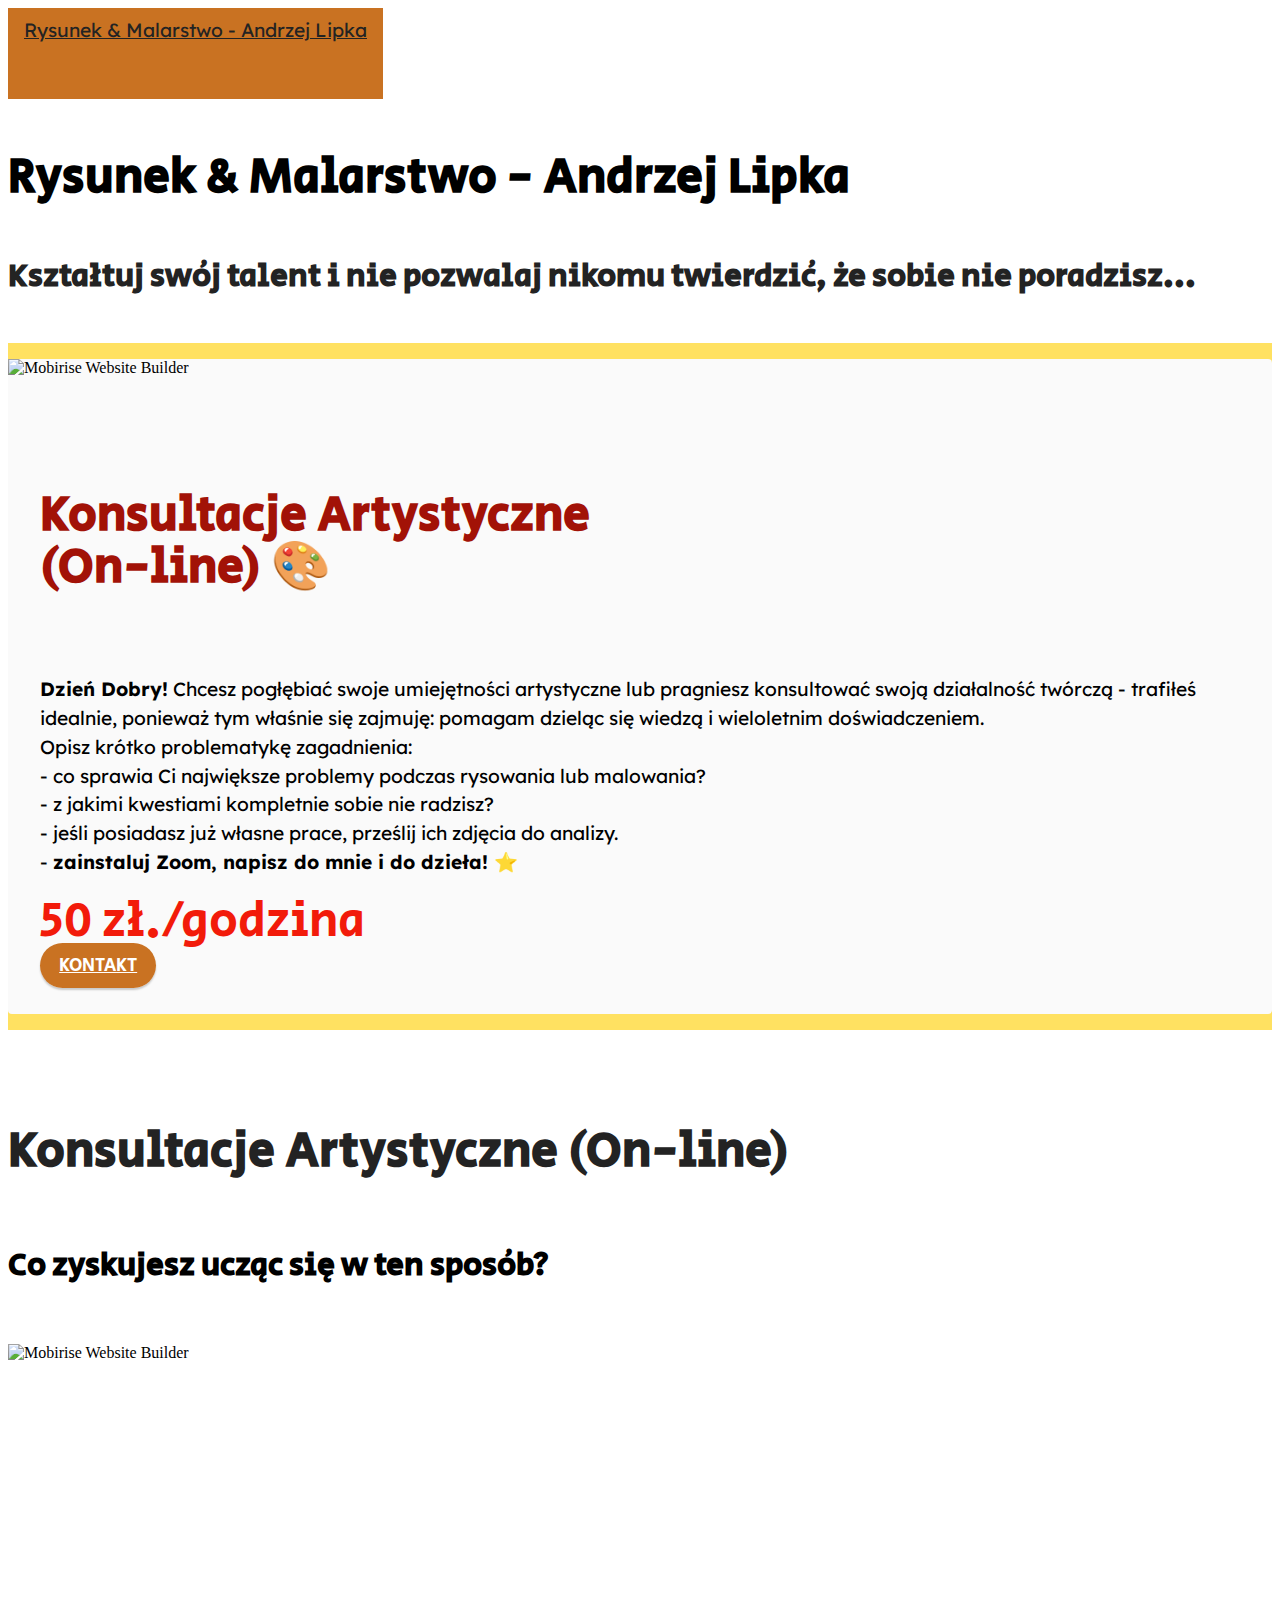
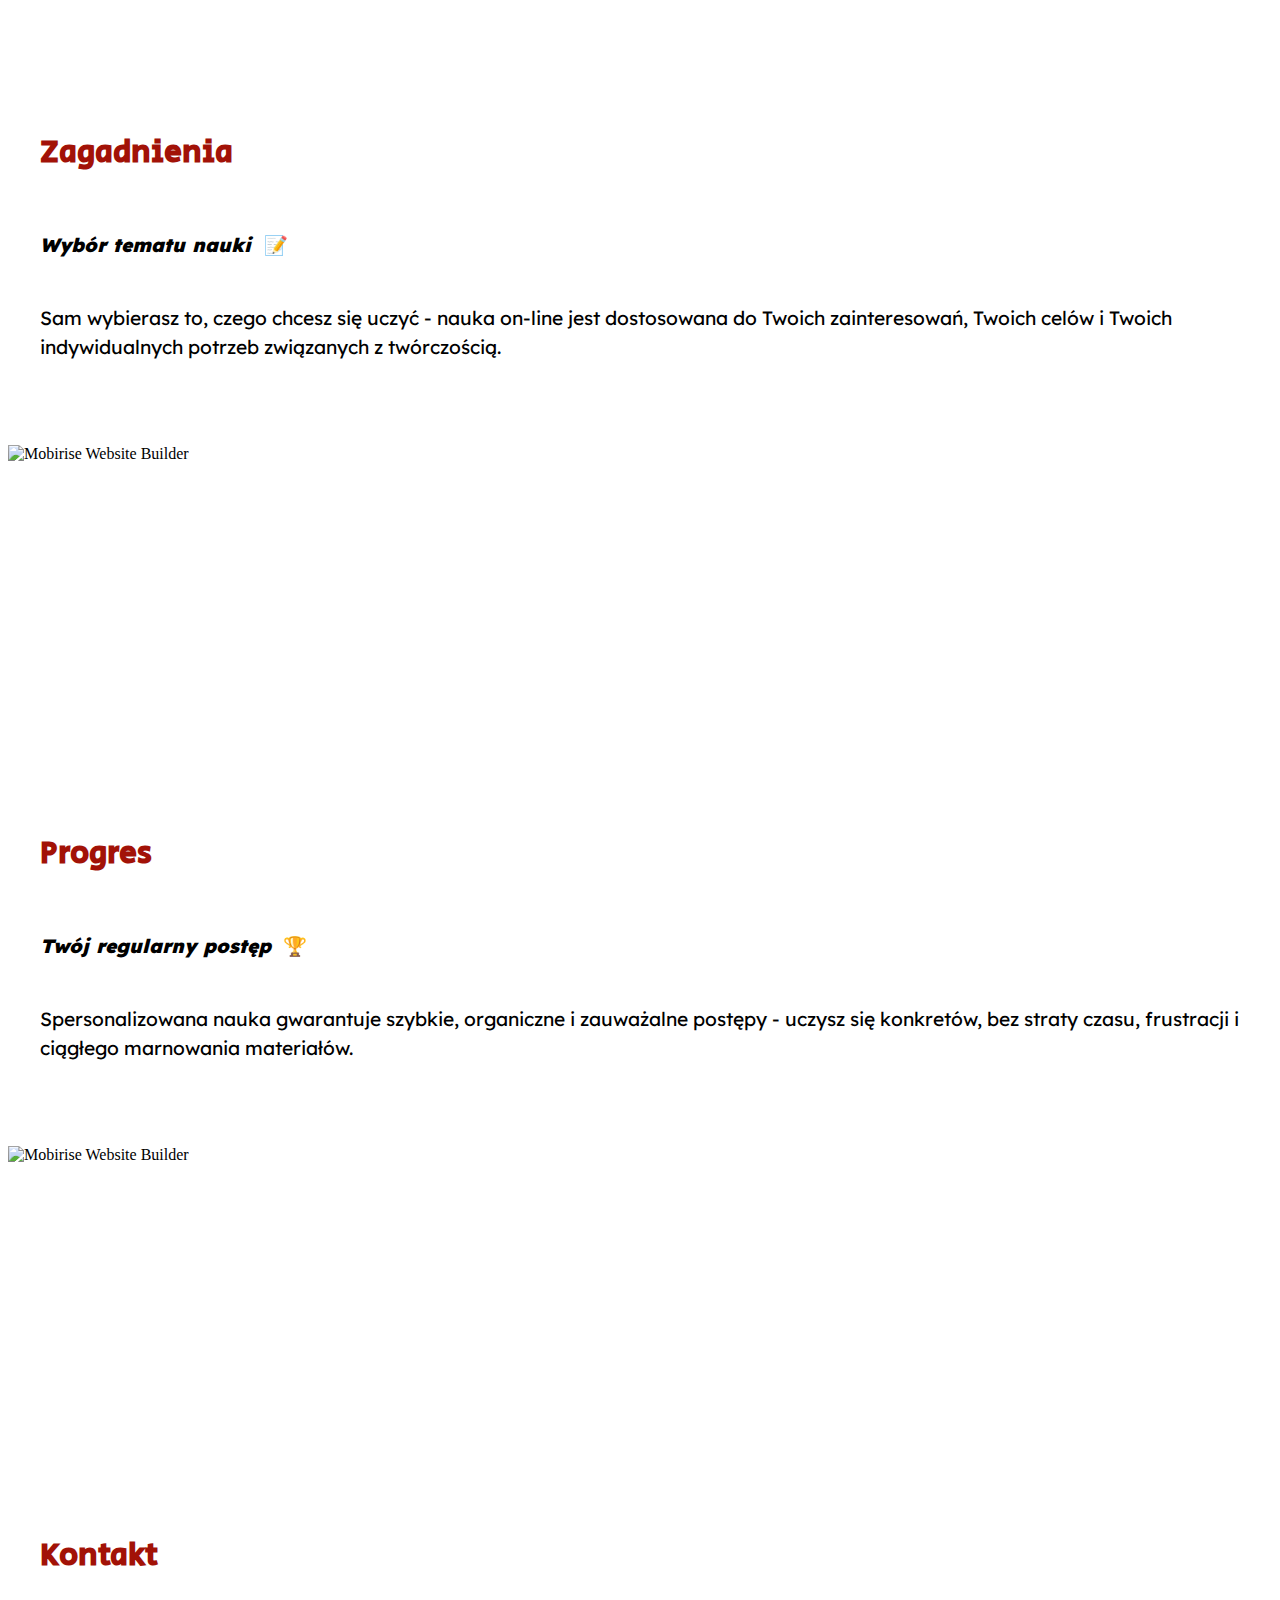
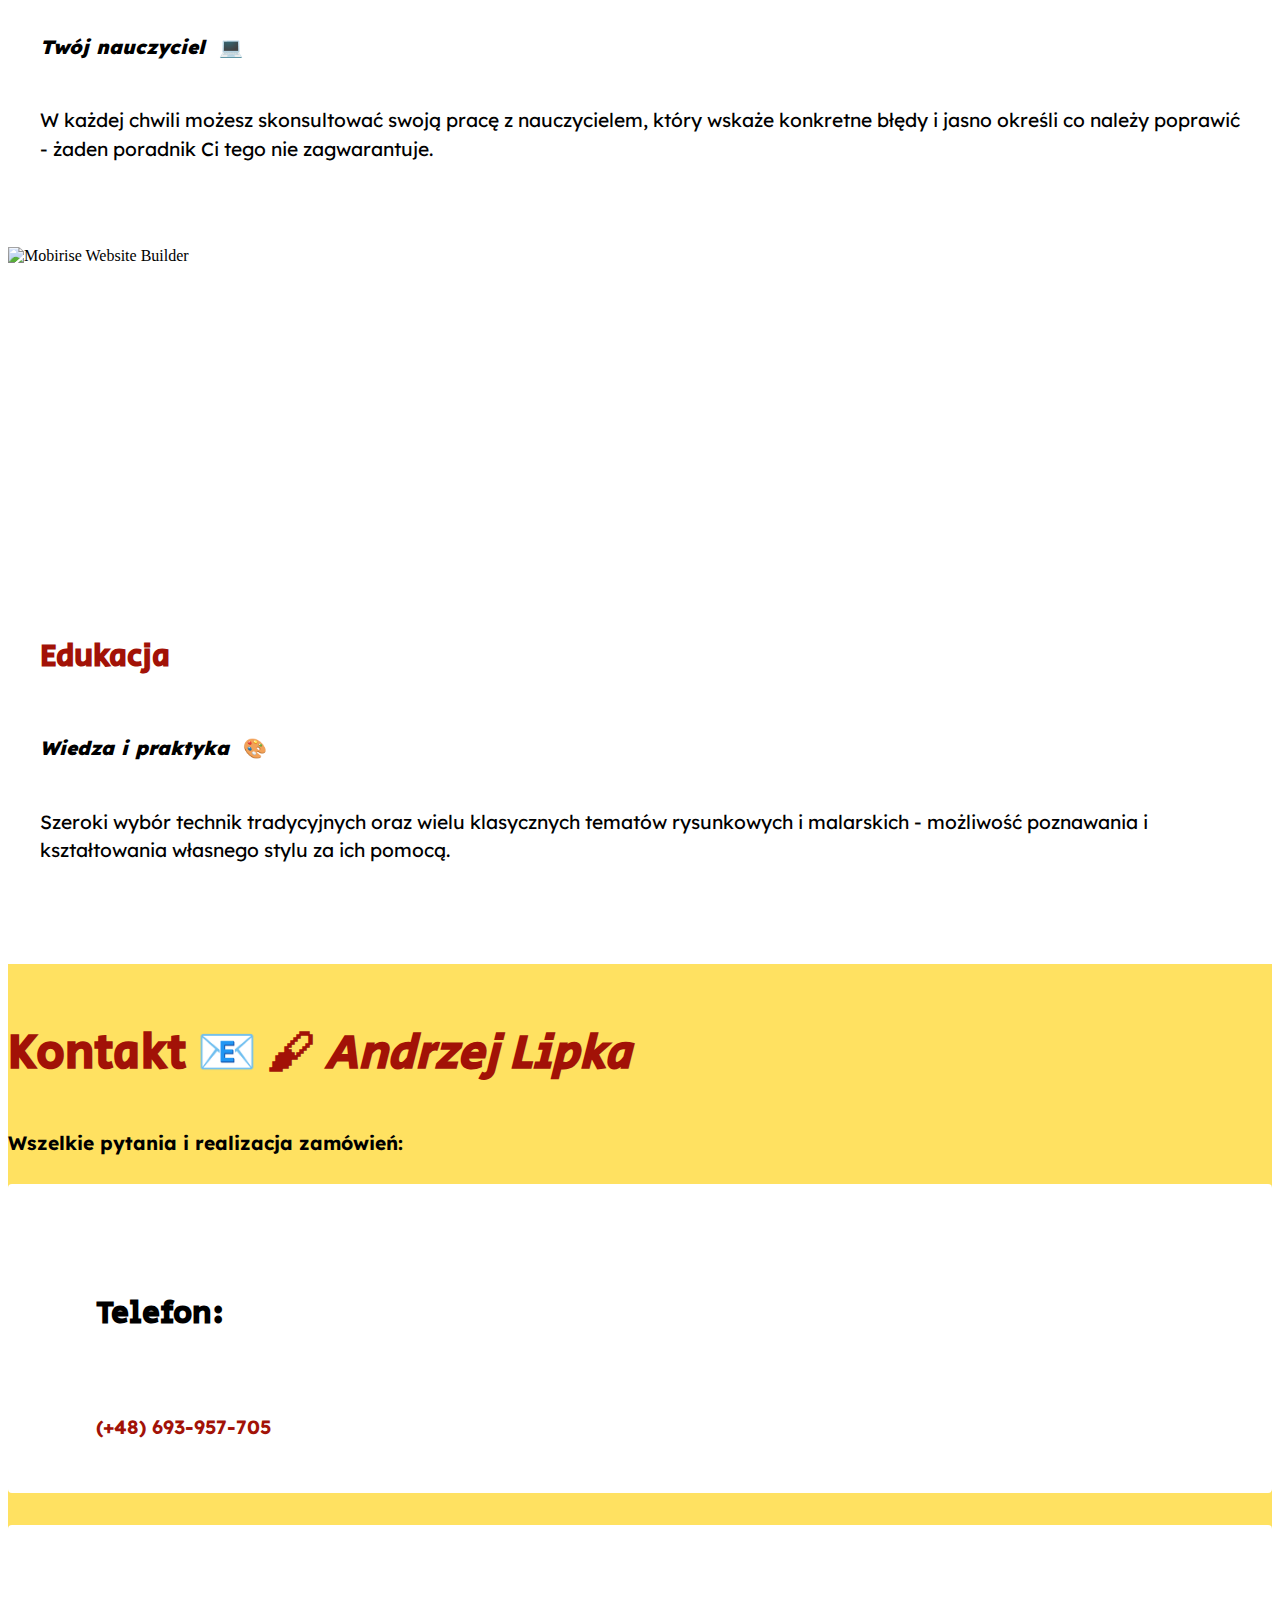
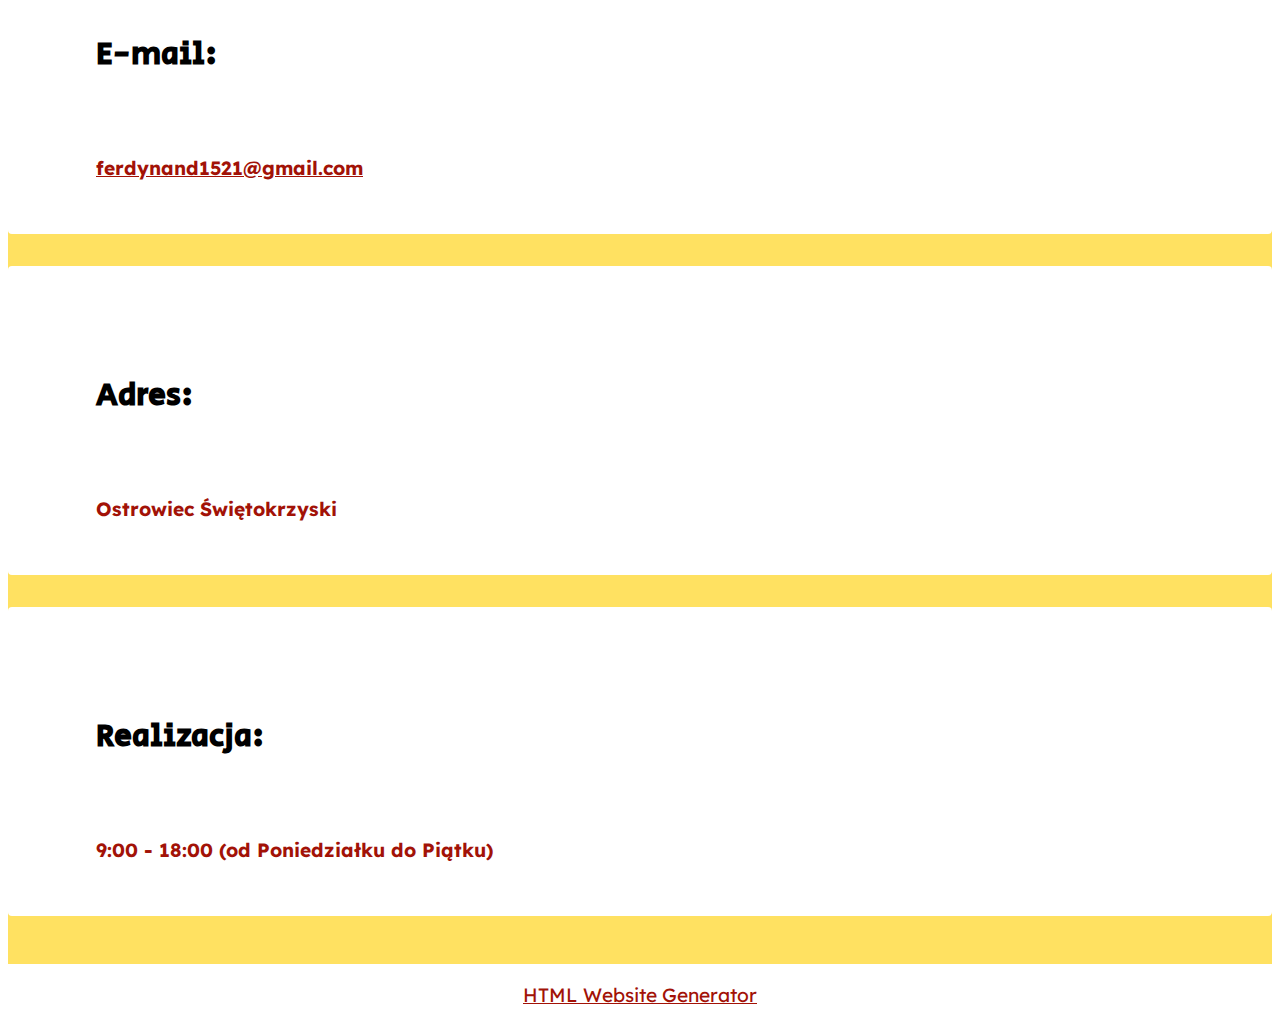
==== commit 046cd0b0: "Add files via upload" ====
--- a/page2.html
+++ b/page2.html
@@ -221,7 +221,7 @@
             </div>
         </div>
     </div>
-</section><section class="display-7" style="padding: 0;align-items: center;justify-content: center;flex-wrap: wrap;    align-content: center;display: flex;position: relative;height: 4rem;"><a href="https://mobiri.se/3080270" style="flex: 1 1;height: 4rem;position: absolute;width: 100%;z-index: 1;"><img alt="" style="height: 4rem;" src="[data-uri]"></a><p style="margin: 0;text-align: center;" class="display-7">&#8204;</p><a style="z-index:1" href="https://mobirise.com/html-builder.html">HTML Maker</a></section><script src="assets/bootstrap/js/bootstrap.bundle.min.js"></script>  <script src="assets/smoothscroll/smooth-scroll.js"></script>  <script src="assets/ytplayer/index.js"></script>  <script src="assets/dropdown/js/navbar-dropdown.js"></script>  <script src="assets/theme/js/script.js"></script>  
+</section><section class="display-7" style="padding: 0;align-items: center;justify-content: center;flex-wrap: wrap;    align-content: center;display: flex;position: relative;height: 4rem;"><a href="https://mobiri.se/3080270" style="flex: 1 1;height: 4rem;position: absolute;width: 100%;z-index: 1;"><img alt="" style="height: 4rem;" src="[data-uri]"></a><p style="margin: 0;text-align: center;" class="display-7">&#8204;</p><a style="z-index:1" href="https://mobirise.com/html-builder.html">HTML Website Generator</a></section><script src="assets/bootstrap/js/bootstrap.bundle.min.js"></script>  <script src="assets/smoothscroll/smooth-scroll.js"></script>  <script src="assets/ytplayer/index.js"></script>  <script src="assets/dropdown/js/navbar-dropdown.js"></script>  <script src="assets/theme/js/script.js"></script>  
   
   
  <div id="scrollToTop" class="scrollToTop mbr-arrow-up"><a style="text-align: center;"><i class="mbr-arrow-up-icon mbr-arrow-up-icon-cm cm-icon cm-icon-smallarrow-up"></i></a></div>
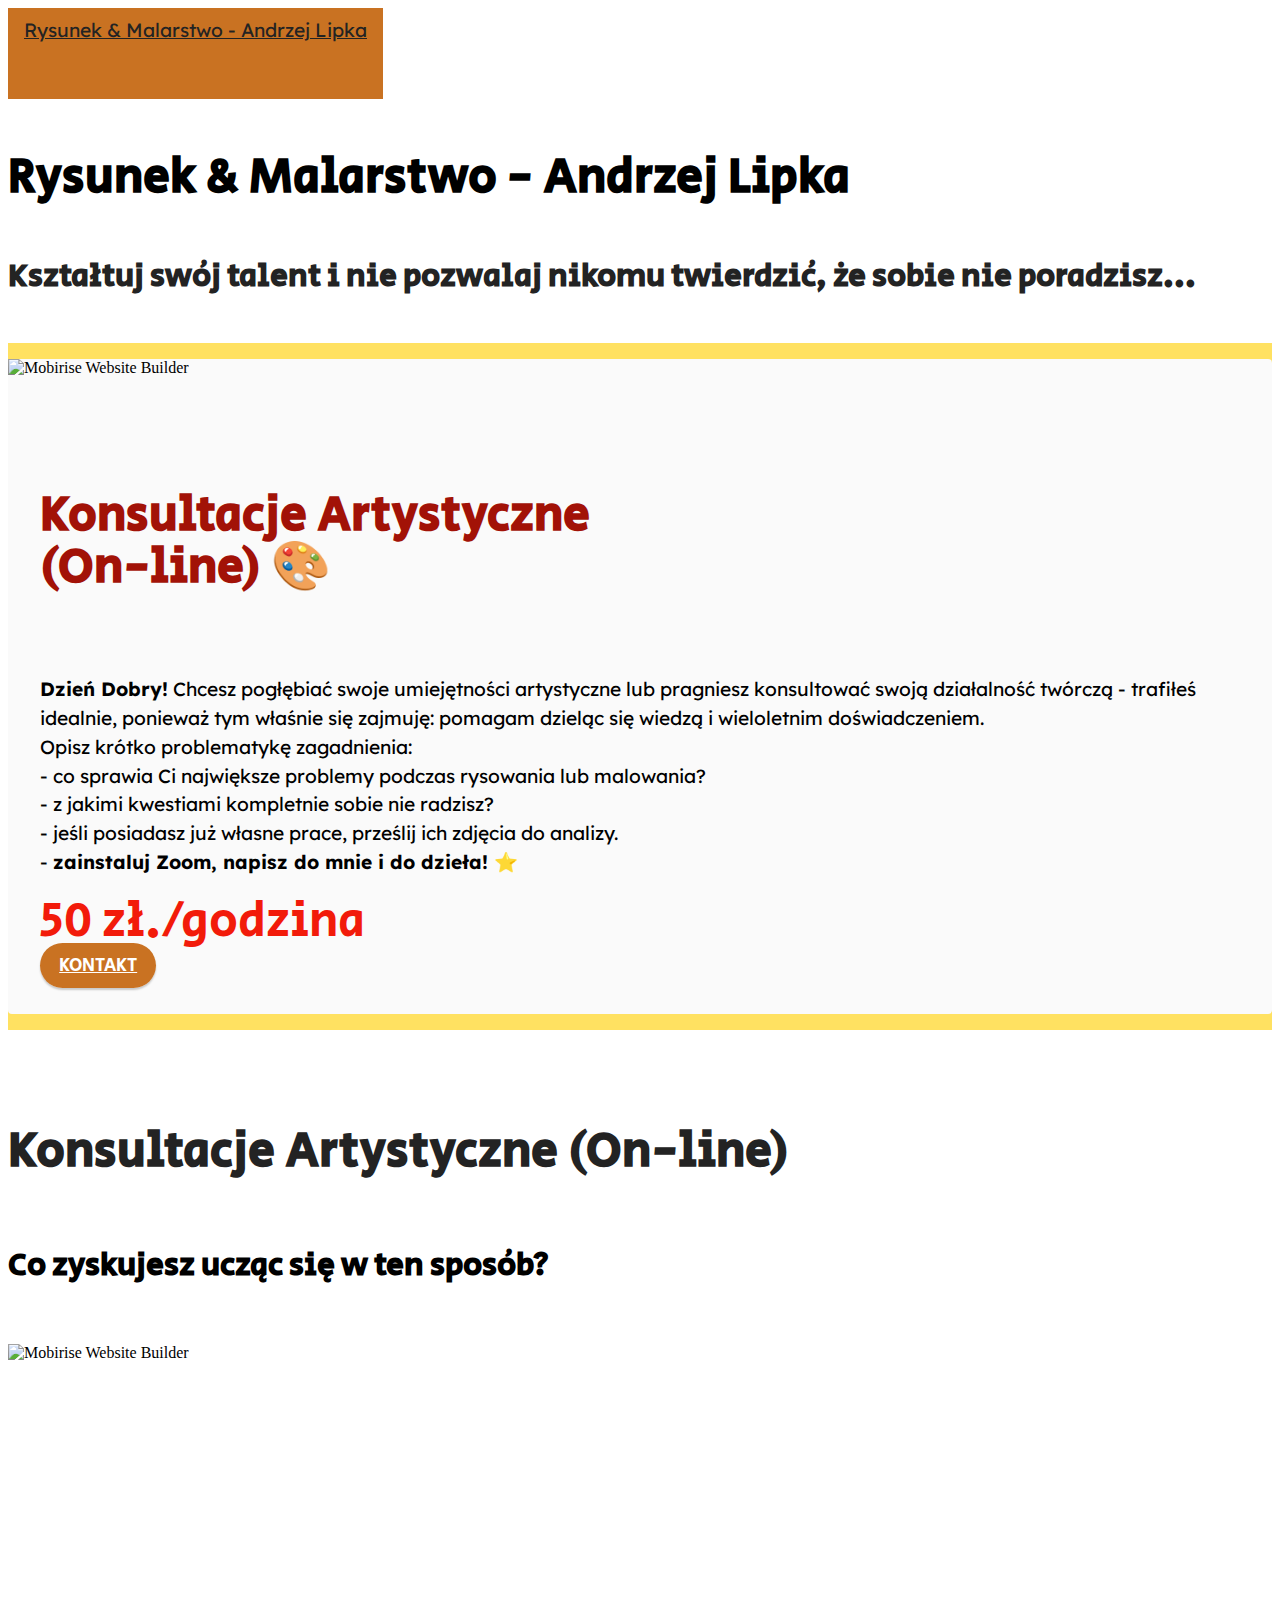
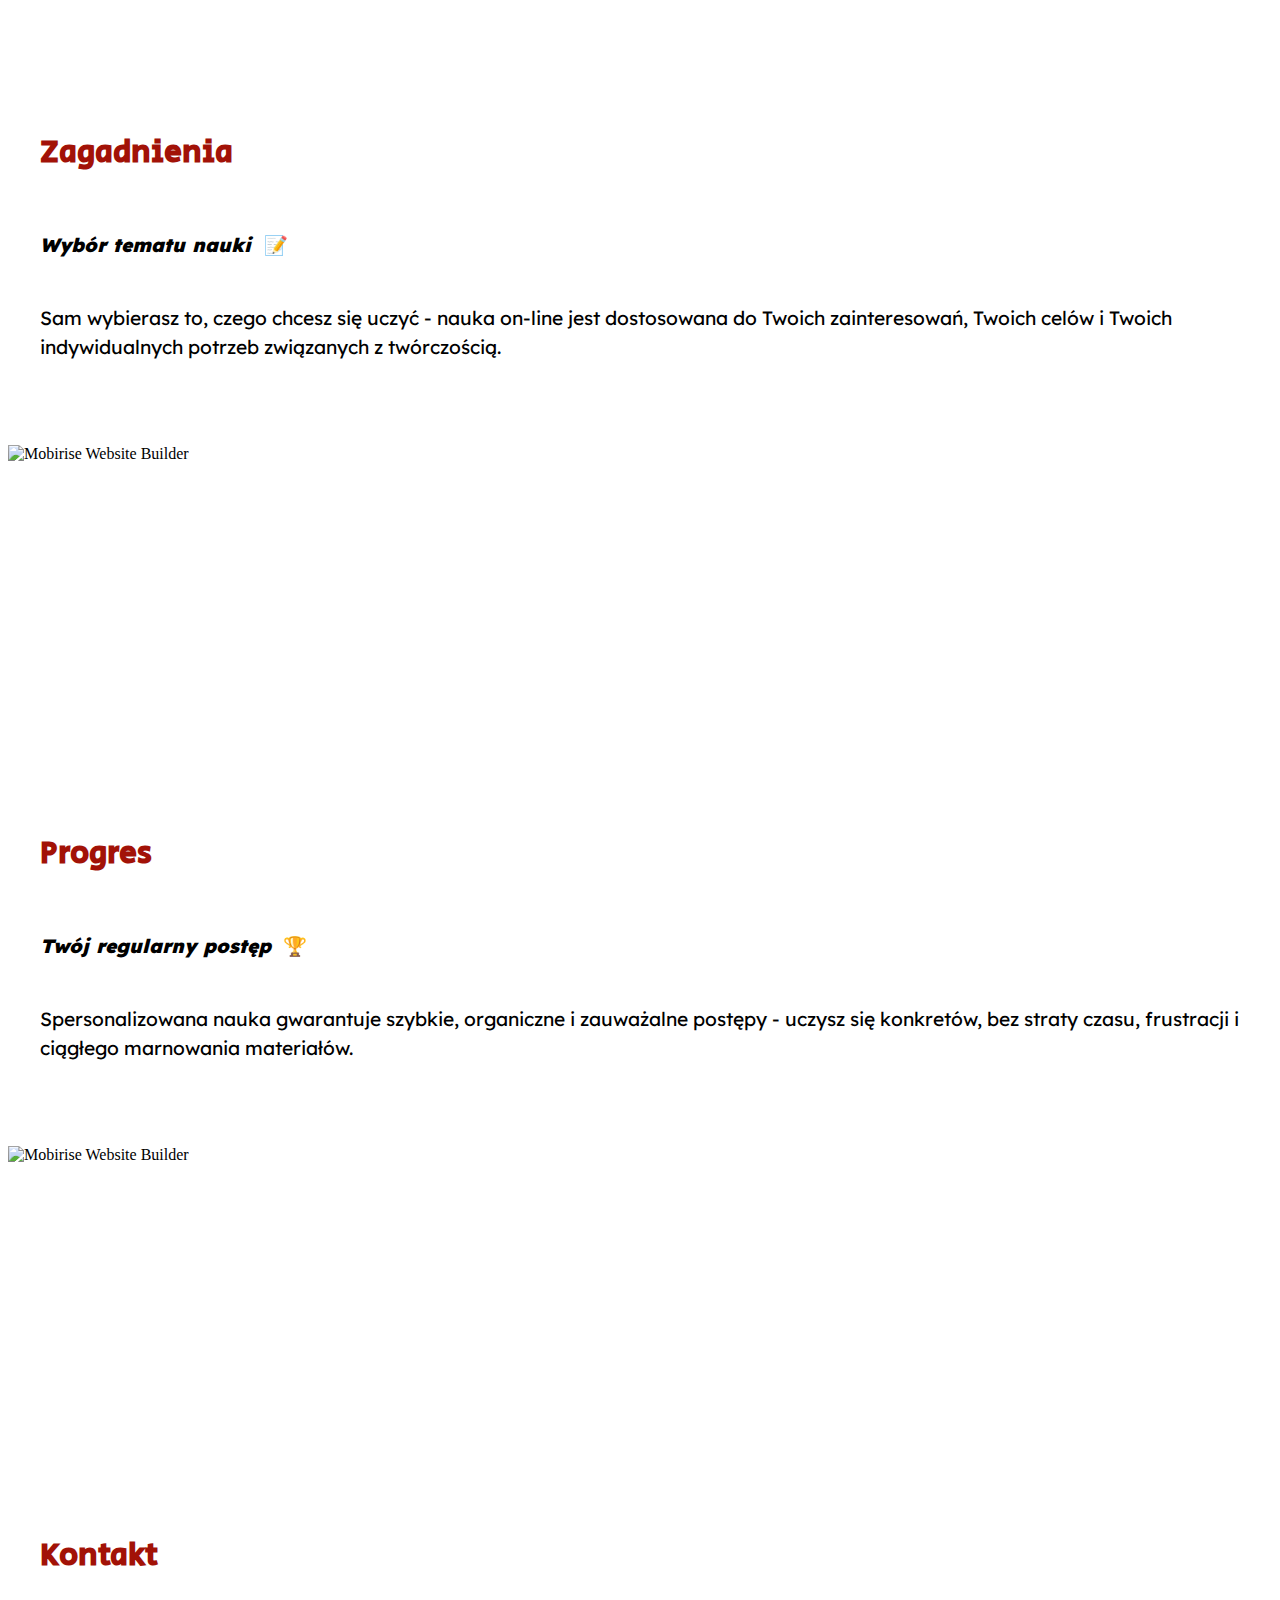
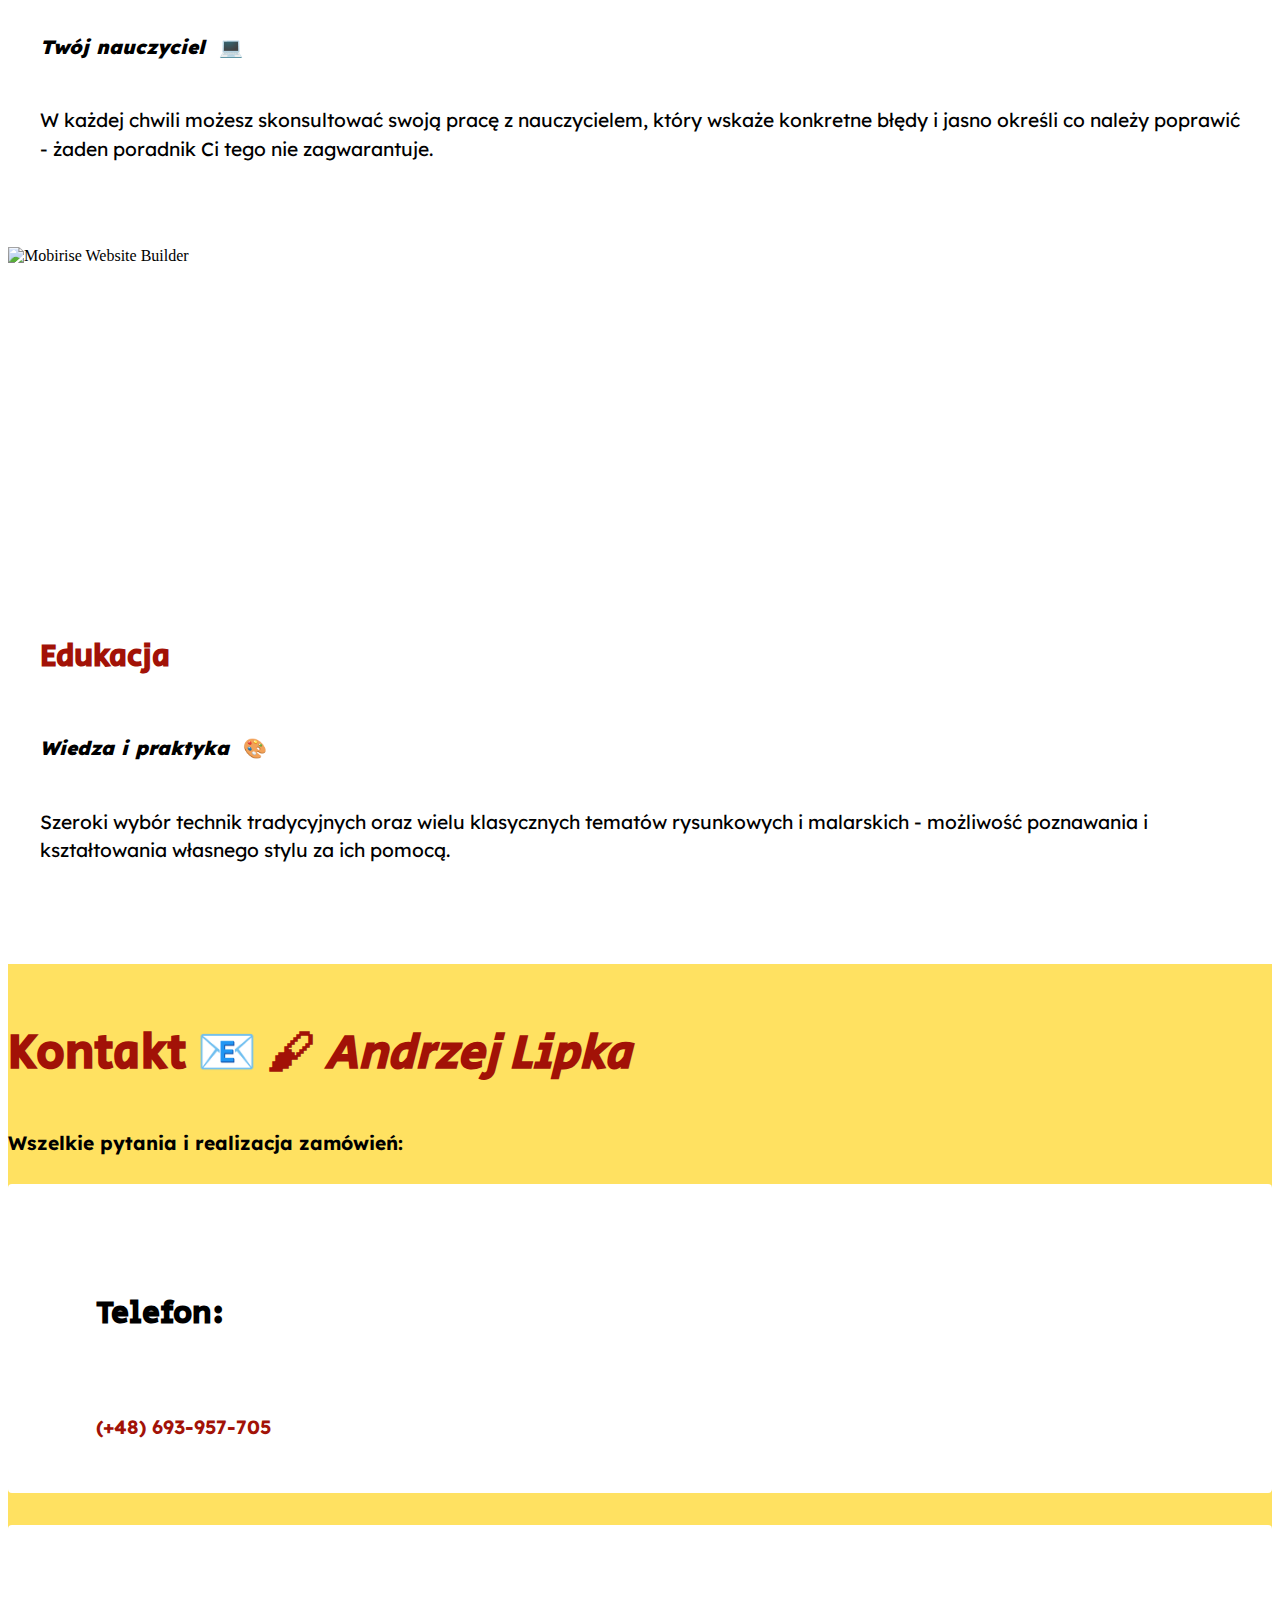
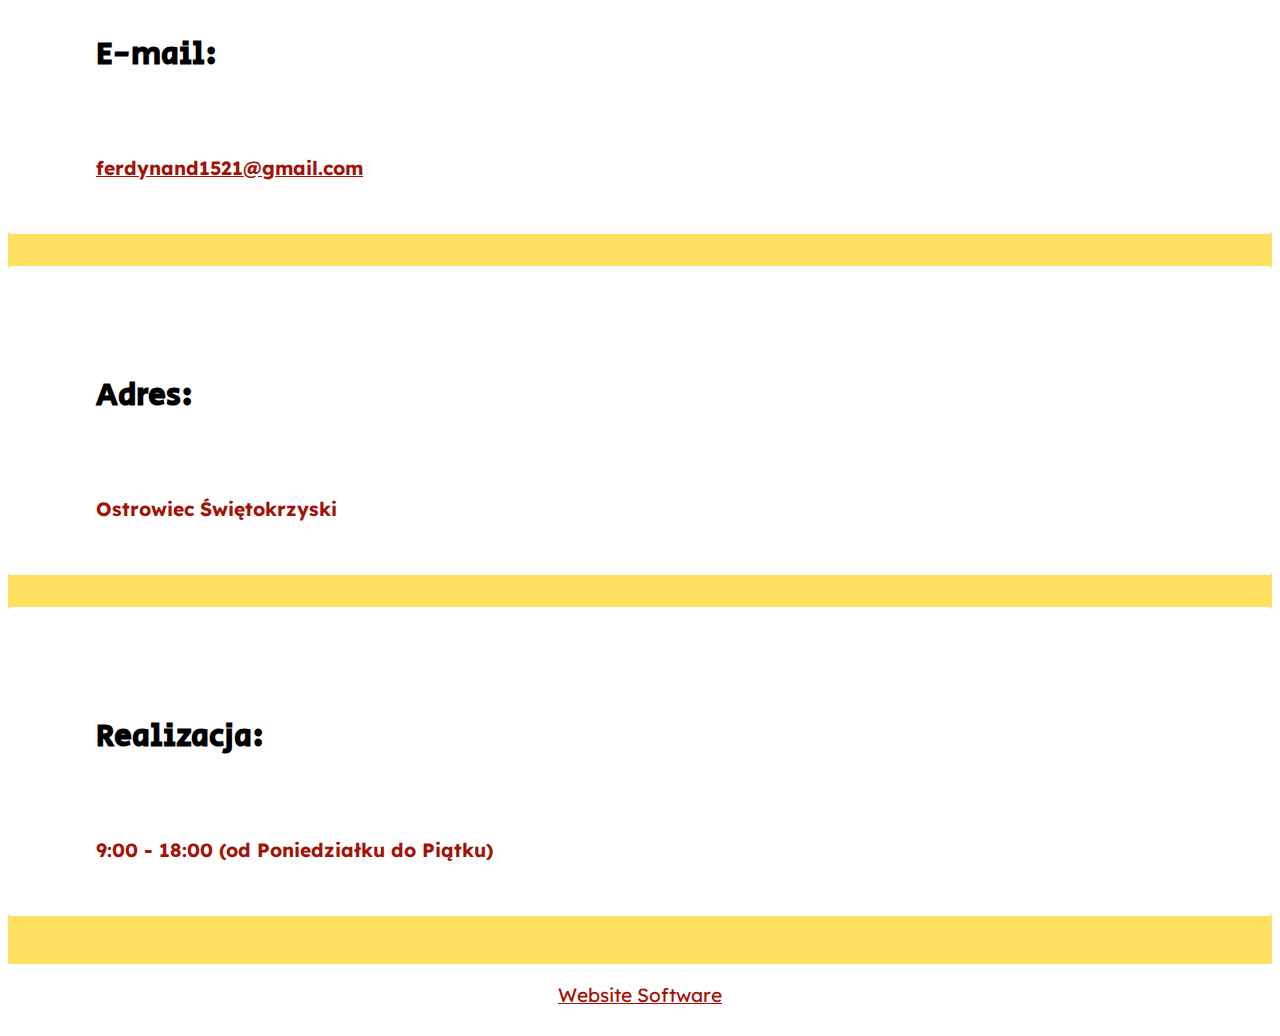
==== commit 2f04a6f9: "Add files via upload" ====
--- a/page2.html
+++ b/page2.html
@@ -221,7 +221,7 @@
             </div>
         </div>
     </div>
-</section><section class="display-7" style="padding: 0;align-items: center;justify-content: center;flex-wrap: wrap;    align-content: center;display: flex;position: relative;height: 4rem;"><a href="https://mobiri.se/3080270" style="flex: 1 1;height: 4rem;position: absolute;width: 100%;z-index: 1;"><img alt="" style="height: 4rem;" src="[data-uri]"></a><p style="margin: 0;text-align: center;" class="display-7">&#8204;</p><a style="z-index:1" href="https://mobirise.com/html-builder.html">HTML Website Generator</a></section><script src="assets/bootstrap/js/bootstrap.bundle.min.js"></script>  <script src="assets/smoothscroll/smooth-scroll.js"></script>  <script src="assets/ytplayer/index.js"></script>  <script src="assets/dropdown/js/navbar-dropdown.js"></script>  <script src="assets/theme/js/script.js"></script>  
+</section><section class="display-7" style="padding: 0;align-items: center;justify-content: center;flex-wrap: wrap;    align-content: center;display: flex;position: relative;height: 4rem;"><a href="https://mobiri.se/3080270" style="flex: 1 1;height: 4rem;position: absolute;width: 100%;z-index: 1;"><img alt="" style="height: 4rem;" src="[data-uri]"></a><p style="margin: 0;text-align: center;" class="display-7">&#8204;</p><a style="z-index:1" href="https://mobirise.com"> Website Software</a></section><script src="assets/bootstrap/js/bootstrap.bundle.min.js"></script>  <script src="assets/smoothscroll/smooth-scroll.js"></script>  <script src="assets/ytplayer/index.js"></script>  <script src="assets/dropdown/js/navbar-dropdown.js"></script>  <script src="assets/theme/js/script.js"></script>  
   
   
  <div id="scrollToTop" class="scrollToTop mbr-arrow-up"><a style="text-align: center;"><i class="mbr-arrow-up-icon mbr-arrow-up-icon-cm cm-icon cm-icon-smallarrow-up"></i></a></div>
